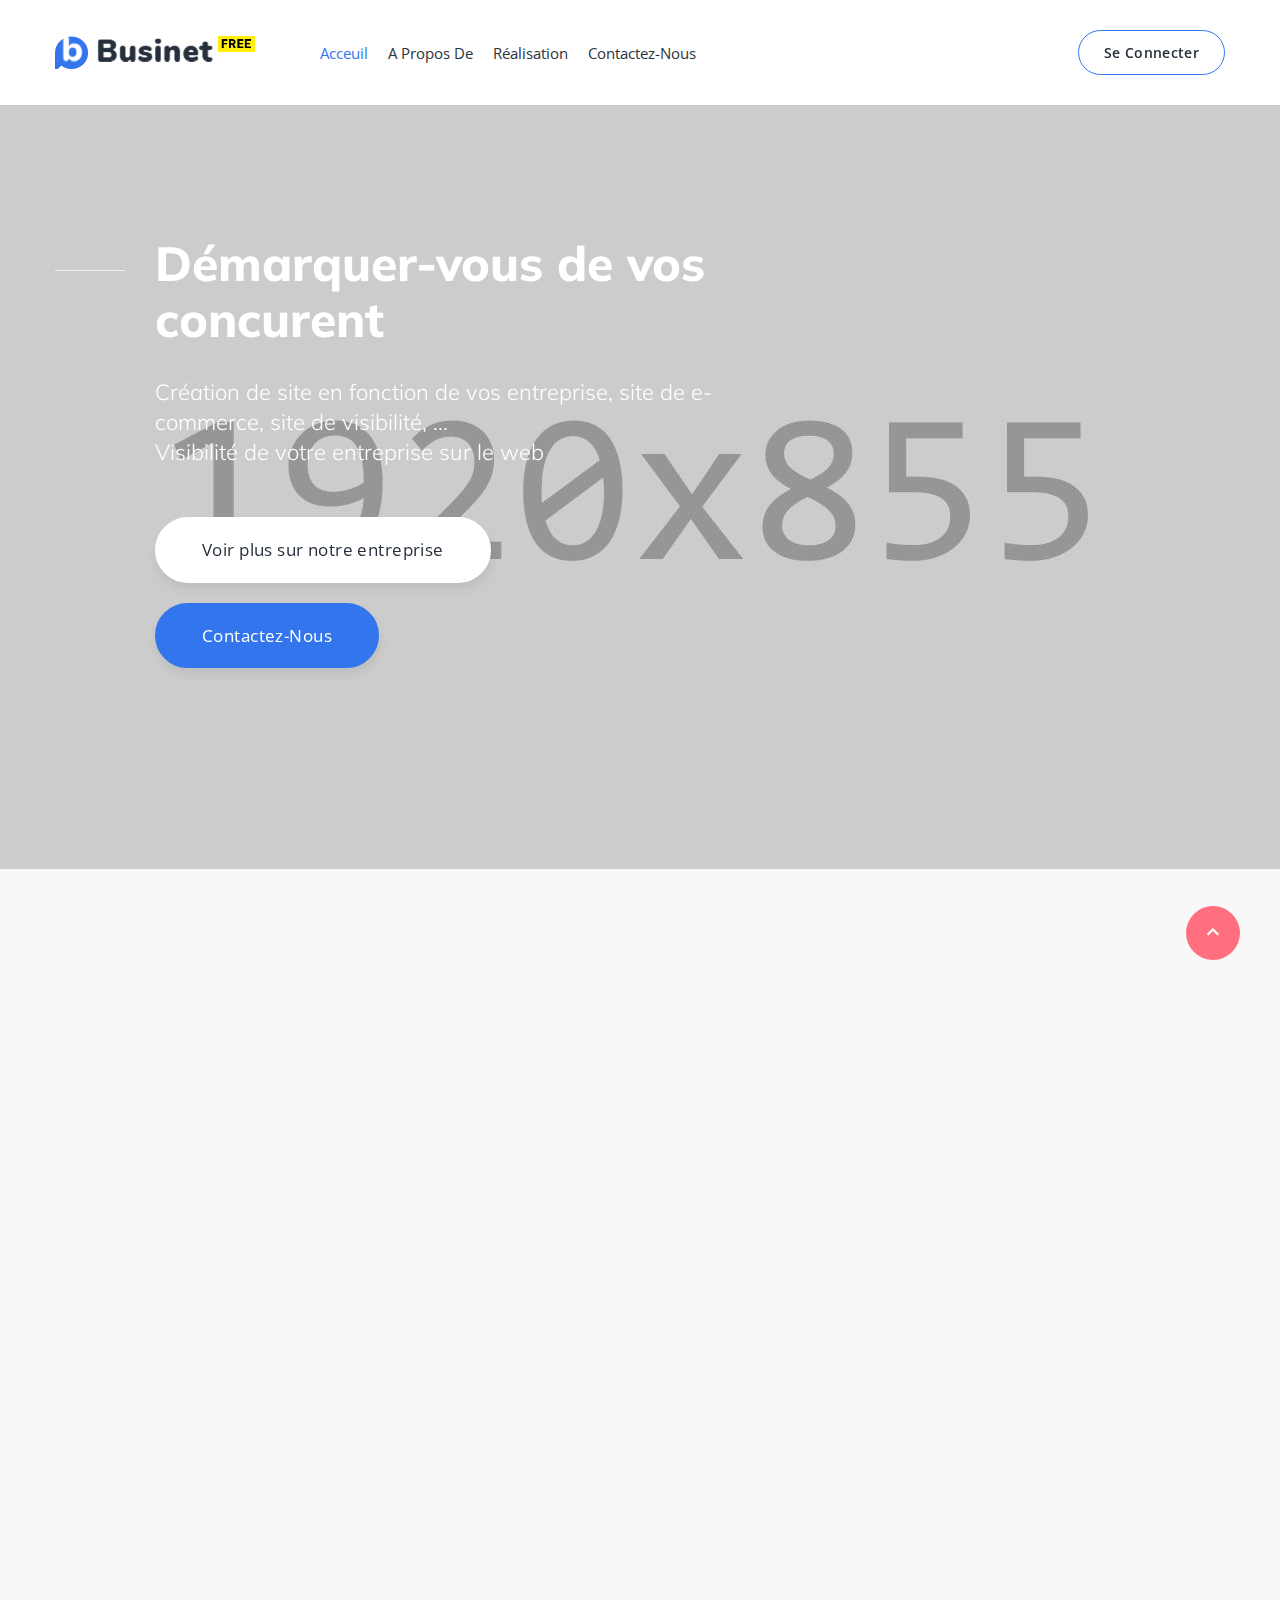
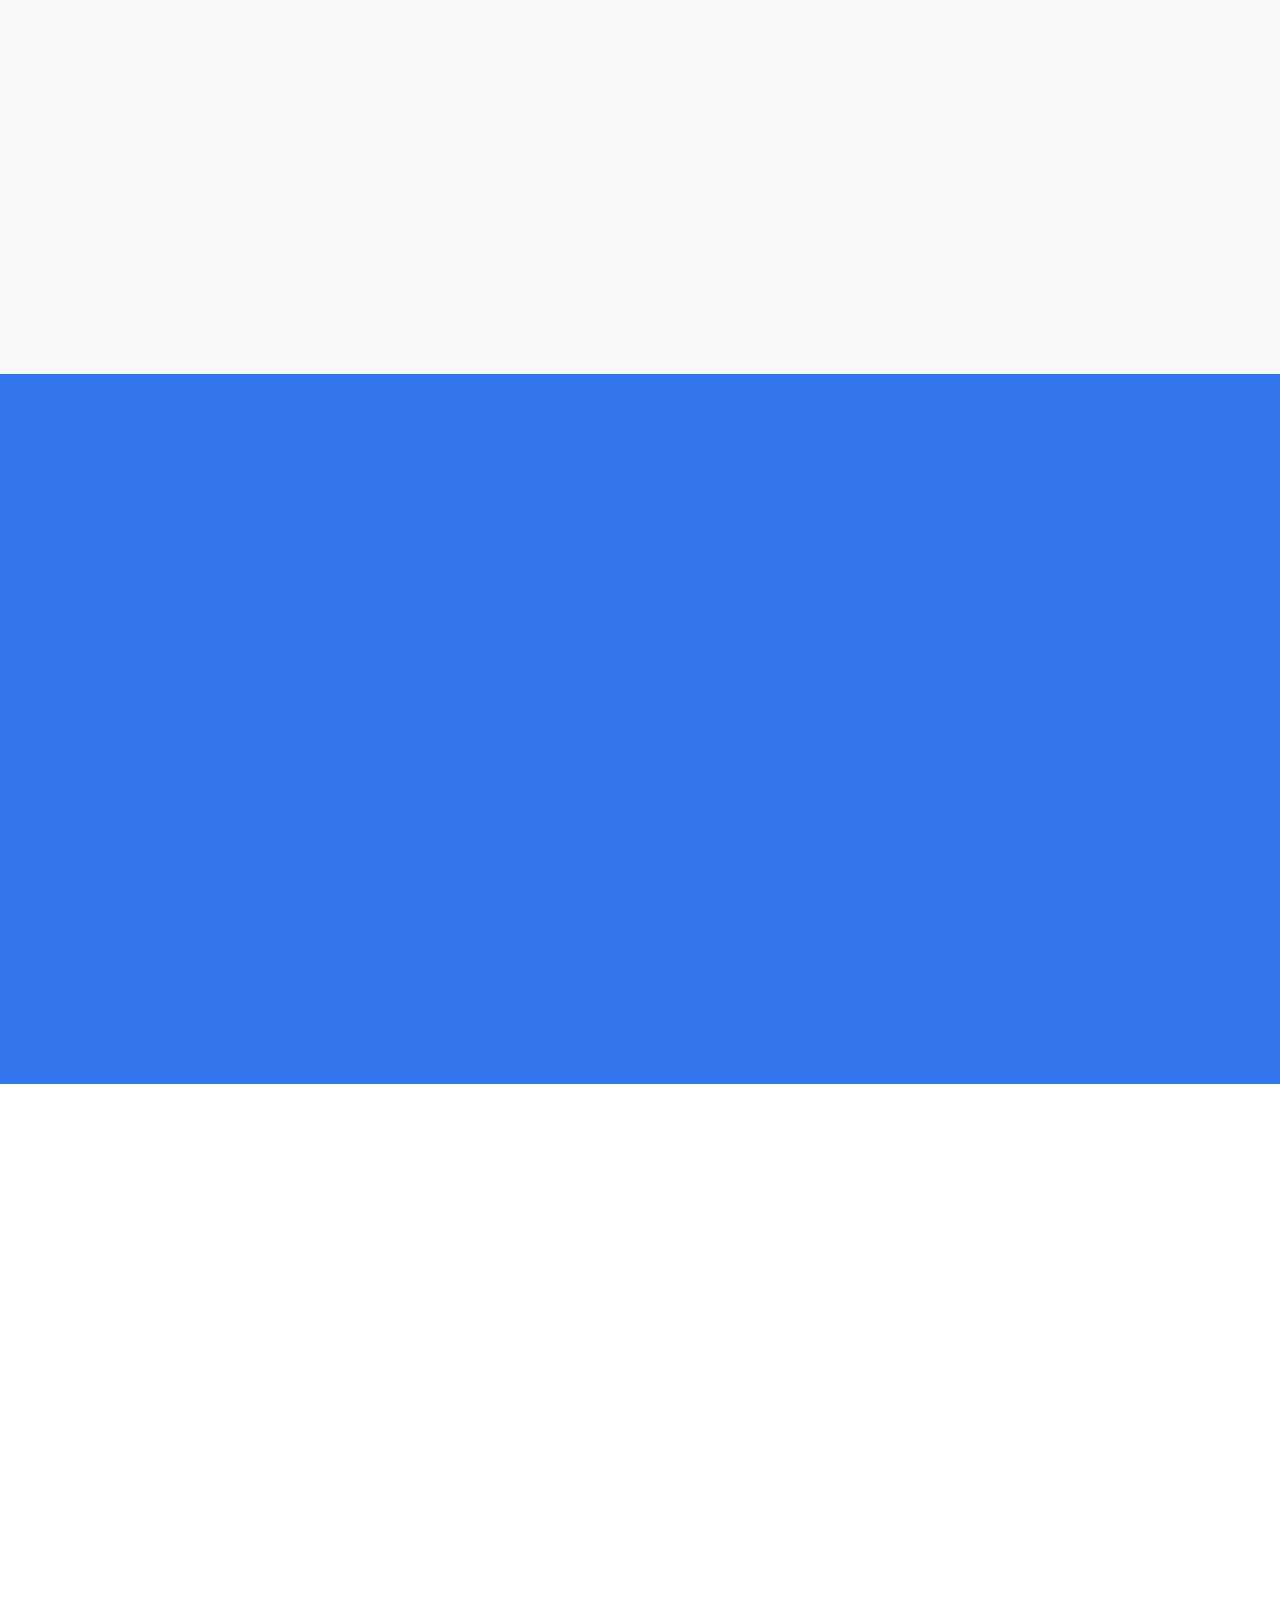
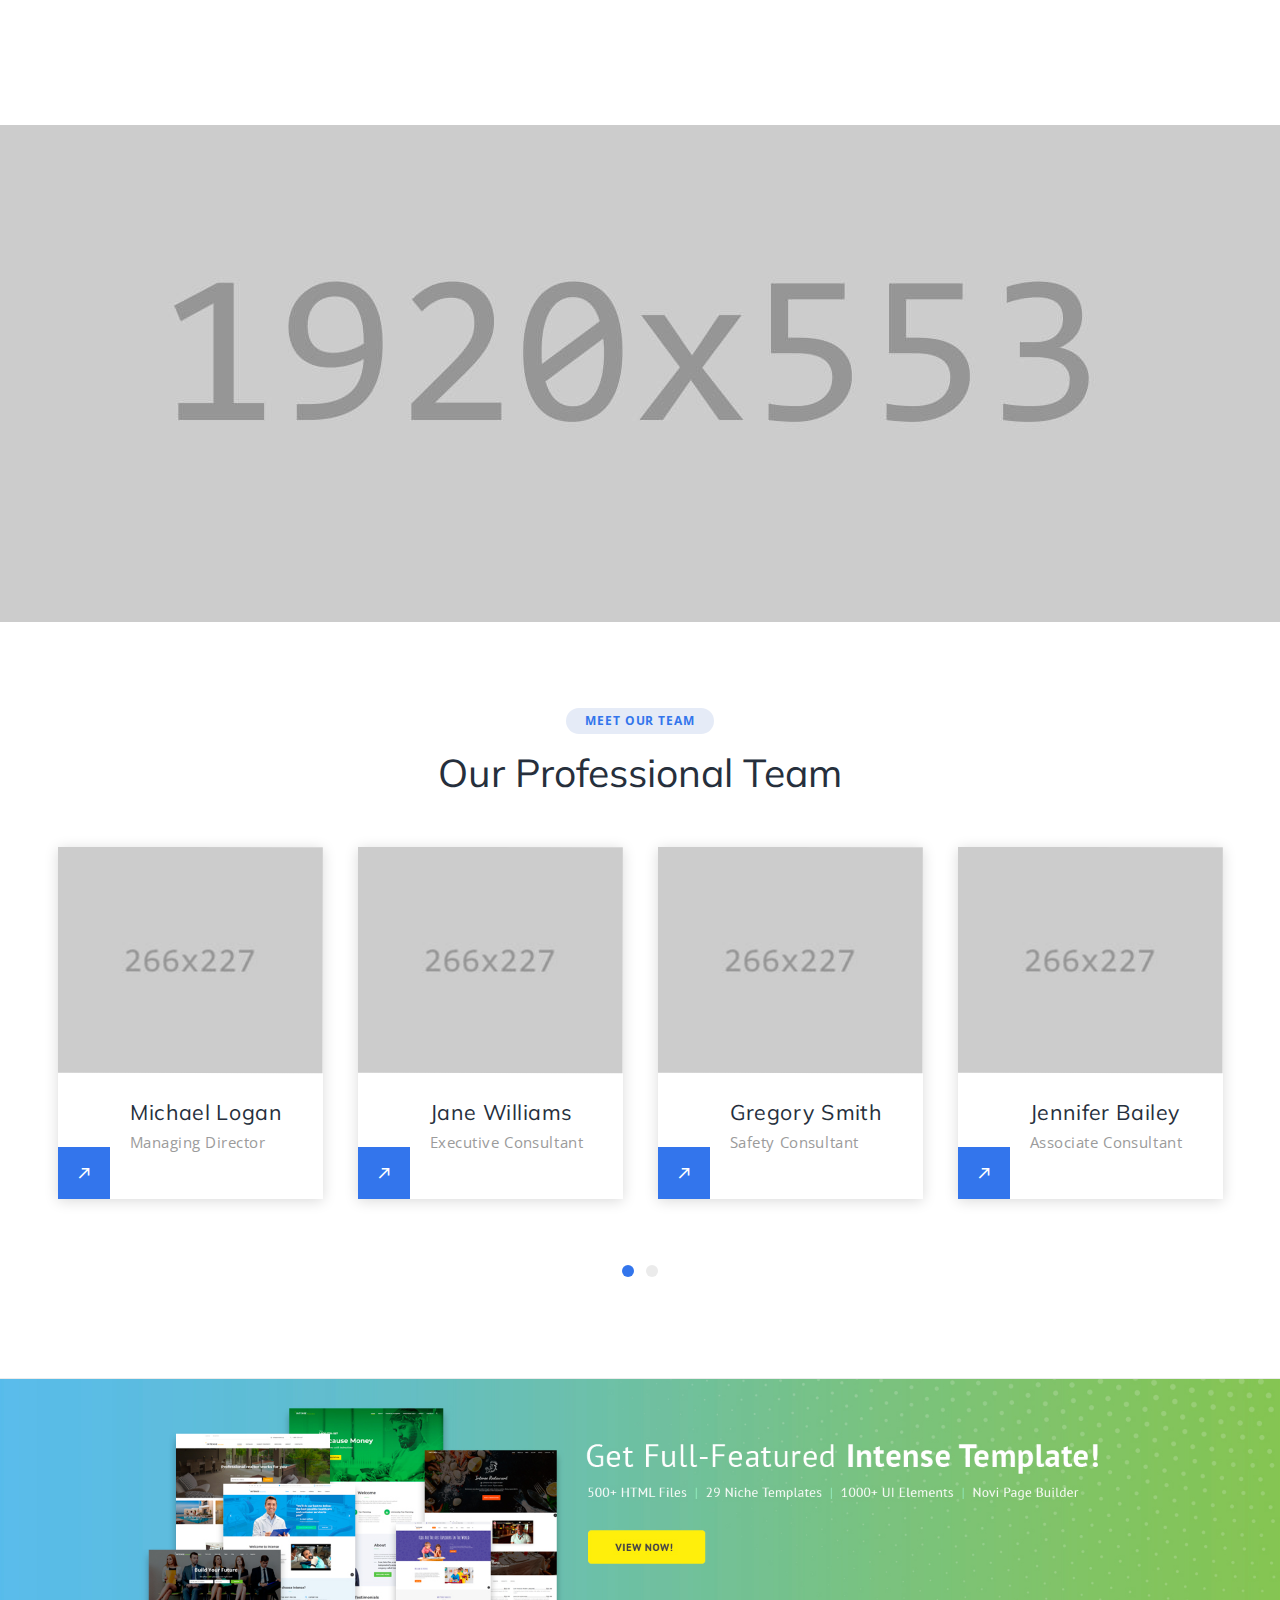
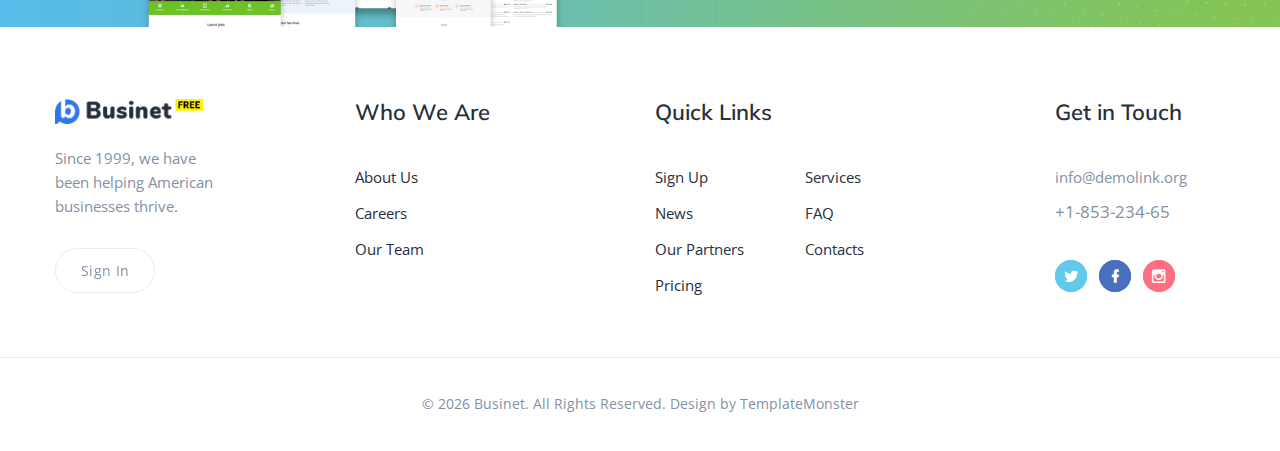
==== index.html @ 151e80f8 "ajout des nouveaux projet" ====
<!DOCTYPE html>
<html class="wide wow-animation" lang="en">
  <head>
    <title>DigitalWeb Dynamics</title>
    <meta name="viewport" content="width=device-width height=device-height initial-scale=1.0">
    <meta charset="utf-8">
    <meta http-equiv="X-UA-Compatible" content="IE=edge">
    <link rel="icon" href="images/favicon.png" type="image/x-icon">
    <link rel="stylesheet" type="text/css" href="//fonts.googleapis.com/css?family=Open+Sans:300,400,600,700,800%7CMuli:100,300,400,600,800">
    <link rel="stylesheet" href="css/bootstrap.css">
    <link rel="stylesheet" href="css/fonts.css">
    <link rel="stylesheet" href="css/style.css">
    <style>.ie-panel{display: none;background: #212121;padding: 10px 0;box-shadow: 3px 3px 5px 0 rgba(0,0,0,.3);clear: both;text-align:center;position: relative;z-index: 1;} html.ie-10 .ie-panel, html.lt-ie-10 .ie-panel {display: block;}</style>
  </head>
  <body>
    <div class="preloader" id="loading">
      <div class="preloader-body">
        <div id="loading-center-object">
          <div class="object" id="object_four"></div>
          <div class="object" id="object_three"></div>
          <div class="object" id="object_two"></div>
          <div class="object" id="object_one"></div>
        </div>
      </div>
    </div>
    <div class="page">
      <header class="section page-header">
        <!-- RD Navbar-->
        <div class="rd-navbar-wrap">
          <nav class="rd-navbar rd-navbar-modern" data-layout="rd-navbar-fixed" data-sm-layout="rd-navbar-fixed" data-md-layout="rd-navbar-fixed" data-md-device-layout="rd-navbar-fixed" data-lg-layout="rd-navbar-fixed" data-lg-device-layout="rd-navbar-fixed" data-xl-layout="rd-navbar-static" data-xl-device-layout="rd-navbar-static" data-xxl-layout="rd-navbar-static" data-xxl-device-layout="rd-navbar-static" data-lg-stick-up-offset="10px" data-xl-stick-up-offset="10px" data-xxl-stick-up-offset="10px" data-lg-stick-up="true" data-xl-stick-up="true" data-xxl-stick-up="true">
            <div class="rd-navbar-main">
              <!-- RD Navbar Panel-->
              <div class="rd-navbar-panel">
                <!-- RD Navbar Toggle-->
                <button class="rd-navbar-toggle" data-rd-navbar-toggle=".rd-navbar-nav-wrap"><span></span></button>
                <!-- RD Navbar Brand-->
                <div class="rd-navbar-brand"><a class="brand" href="index.html"><img src="images/logo-default-297x63.png" alt="" width="148" height="31"/></a>
                </div>
              </div>
              <div class="rd-navbar-nav-wrap">
                <!-- RD Navbar Nav-->
                <ul class="rd-navbar-nav">
                  <li class="rd-nav-item active"><a class="rd-nav-link" href="index.html">Acceuil</a>
                  </li>
                  <li class="rd-nav-item"><a class="rd-nav-link" href="about-us.html">A Propos De</a>
                  </li>
                  <li class="rd-nav-item"><a class="rd-nav-link" href="typography.html">Réalisation </a>
                  </li>
                  <li class="rd-nav-item"><a class="rd-nav-link" href="contact-us.html">Contactez-Nous</a>
                  </li>
                </ul>
              </div>
              <div class="rd-navbar-element"><a class="button button-sm button-header button-winona" href="https://dashboard.digitalweb-dynamics.com/">Se Connecter</a>
              </div>
              <div class="rd-navbar-dummy"></div>
            </div>
          </nav>
        </div>
      </header>
      <section class="section parallax-container context-dark" data-parallax-img="images/bg-image-6-1.jpg">
        <div class="parallax-content">
          <!-- FScreen-->
          <div class="page-header-2-inner">
            <div class="container">
              <div class="block-custom">
                <h2 class="font-weight-extra-black wow clipInLeft" data-wow-delay=".1s">Démarquer-vous de vos concurent </h2>
                <h4 class="text-default wow clipInLeft" data-wow-delay=".1s">Création de site en fonction de vos entreprise, site de e-commerce, site de visibilité, ...
                <br> Visibilité de votre entreprise sur le web
                </h4>
                <div class="group-xl group-middle">
                  <div><a class="button button-lg button-white button-shadow button-winona wow clipInLeft" href="about-us.html" data-wow-delay=".2s">Voir plus sur notre entreprise</a></div>
                  <div><a class="button button-lg button-primary button-shadow button-winona wow clipInLeft" href="contact-us.html" data-wow-delay=".2s">Contactez-Nous</a></div>
                </div>
              </div>
            </div>
          </div>
        </div>
      </section>
      <!-- Meet Alice-->
      <section class="section section-md bg-gray-100 text-center">
        <div class="container">
          <div class="badge wow fadeIn">Nos Services</div>
          <h3 class="wow fadeIn">Ce que nous faisons</h3>
          <div class="row row-30 row-xl-60">
            <div class="col-sm-6 col-lg-4">
              <!-- Box Modern-->
              <article class="box-modern wow fadeIn" data-anime="circles-2">
                <div class="box-modern-media">
                  <div class="box-modern-icon mdi mdi-television-guide"></div>
                  <div class="box-modern-circle box-modern-circle-1"></div>
                </div>
                <p class="box-modern-title">Site Internet</p>
                <div class="box-modern-text">
                  <p>Création de site internet qui permet de faire decouvrir l'entreprise.</p>
                </div>
              </article>
            </div>
            <div class="col-sm-6 col-lg-4">
              <!-- Box Modern-->
              <article class="box-modern wow fadeIn" data-anime="circles-2">
                <div class="box-modern-media">
                  <div class="box-modern-icon mdi mdi-elevation-rise"></div>
                  <div class="box-modern-circle box-modern-circle-1"></div>
                </div>
                <p class="box-modern-title">Funds Management</p>
                <div class="box-modern-text">
                  <p>Allowing you to successfully deal with your company’s funds.</p>
                </div>
              </article>
            </div>
            <div class="col-sm-6 col-lg-4">
              <!-- Box Modern-->
              <article class="box-modern wow fadeIn" data-anime="circles-2">
                <div class="box-modern-media">
                  <div class="box-modern-icon mdi mdi-presentation"></div>
                  <div class="box-modern-circle box-modern-circle-1"></div>
                </div>
                <p class="box-modern-title">PR & Marketing</p>
                <div class="box-modern-text">
                  <p>Helping clients expand awareness and manage their reputation.</p>
                </div>
              </article>
            </div>
            <div class="col-sm-6 col-lg-4">
              <!-- Box Modern-->
              <article class="box-modern wow fadeIn" data-anime="circles-2">
                <div class="box-modern-media">
                  <div class="box-modern-icon mdi mdi-format-list-numbers"></div>
                  <div class="box-modern-circle box-modern-circle-1"></div>
                </div>
                <p class="box-modern-title">Business Planning</p>
                <div class="box-modern-text">
                  <p>Creating an efficient business plan designed to fit your company.</p>
                </div>
              </article>
            </div>
            <div class="col-sm-6 col-lg-4">
              <!-- Box Modern-->
              <article class="box-modern wow fadeIn" data-anime="circles-2">
                <div class="box-modern-media">
                  <div class="box-modern-icon mdi mdi-magnify"></div>
                  <div class="box-modern-circle box-modern-circle-1"></div>
                </div>
                <p class="box-modern-title">Audit</p>
                <div class="box-modern-text">
                  <p>Deep and detailed investigation of your company’s activity.</p>
                </div>
              </article>
            </div>
            <div class="col-sm-6 col-lg-4">
              <!-- Box Modern-->
              <article class="box-modern wow fadeIn" data-anime="circles-2">
                <div class="box-modern-media">
                  <div class="box-modern-icon mdi mdi-message-text-outline"></div>
                  <div class="box-modern-circle box-modern-circle-1"></div>
                </div>
                <p class="box-modern-title">Consulting</p>
                <div class="box-modern-text">
                  <p>Focusing on our clients’ most critical issues and opportunities.</p>
                </div>
              </article>
            </div>
          </div>
        </div>
      </section>
      <!-- About App-->
      <section class="section section-xl bg-accent">
        <div class="container">
          <div class="row row-50 justify-content-center flex-lg-row-reverse align-items-center justify-content-lg-between">
            <div class="col-sm-10 col-lg-5 wow fadeInRightSmall">
              <div class="badge">About Businet</div>
              <h3>A Few Words About Us</h3>
              <p class="big inset-2">Our consulting company is a leading firm of business managers and advisors with offices across the USA. We aim to provide you:</p>
              <ul class="list-marked">
                <li>Quality research & analysis</li>
                <li>Business advisory experience</li>
                <li>Reliable company management</li>
              </ul><a class="button button-primary button-shadow button-winona font-weight-sbold" href="about-us.html">Read more</a>
            </div>
            <div class="col-sm-10 col-lg-6 wow fadeInLeftSmall">
              <div class="thumbnail-classy">
                <div class="thumbnail-classy-image bg-image" style="background-image: url(images/web-app-1-650x500.jpg);"></div>
                <div class="thumbnail-classy-caption"><a class="thumbnail-classy-button mdi mdi-play" href="https://www.youtube.com/watch?v=I5FlP07kdvM" data-lightgallery="item">
                    <svg class="thumbnail-classy-button-shape" width="86" height="86" viewbox="0 0 88 88" xmlns="http://www.w3.org/2000/svg" shape-rendering="crispEdges">
                      <rect x="1" y="1" width="86" height="86" rx="6" ry="6"></rect>
                    </svg></a></div>
              </div>
            </div>
          </div>
        </div>
      </section>
      <!-- Features-->
      <section class="section section-lg">
        <div class="container">
          <div class="row row-50">
            <div class="col-sm-10 col-lg-5 wow fadeInRightSmall">
              <div class="badge">why us</div>
              <h3>Reasons People<br>Choose Businet</h3>
              <p class="big inset-3" style="letter-spacing: .025em">We believe there are many good reasons for you to want to choose us for your business consulting purposes. Here are some of them:</p>
              <ul class="list-marked">
                <li>Qualified team</li>
                <li>15+ years of expertise</li>
                <li>Flexibility and dedication</li>
              </ul>
            </div>
            <div class="col-sm-10 col-lg-7 wow fadeInLeftSmall text-center"><img class="img-custom" src="images/home-01-610x432.png" alt="" width="610" height="432"/>
            </div>
          </div>
        </div>
      </section>
      <!-- About our messenger-->
      <section class="section parallax-container section-md bg-accent" data-parallax-img="images/bg-image-4.jpg" id="about-us">
        <div class="parallax-content">
          <div class="container">
            <div class="row row-50 justify-content-end">
              <div class="col-md-8 col-lg-7 col-xl-6">
                <div class="block-5 wow clipInLeft">
                  <div class="badge wow clipInLeft">What We Work On</div>
                  <h3 class="wow clipInLeft" data-wow-delay=".1s"><span>Browse Our Latest</span><br><span class="text-accent">Consulting Projects</span></h3>
                  <p class="big wow clipInLeft inset-3" data-wow-delay=".2s">Our team has worked on a wide variety of consulting and management projects since our establishment. Take a look at some of them in our project gallery.</p><a class="button button-default button-winona wow clipInLeft font-weight-sbold" href="#" data-wow-delay=".3s">View Gallery</a>
                </div>
              </div>
            </div>
          </div>
        </div>
      </section>
      <!-- People Ready to Change the World-->
      <section class="section section-md text-center bg-white">
        <div class="container">
          <div class="badge">Meet our team</div>
          <h3>Our Professional Team</h3>
          <!-- Owl Carousel-->
          <div class="owl-carousel owl-carousel_profile-modern" data-items="1" data-sm-items="2" data-lg-items="3" data-xl-items="4" data-dots="true" data-nav="false" data-stage-padding="0" data-loop="true" data-margin="30" data-mouse-drag="false">
            <!-- Profile Modern-->
            <article class="profile-modern">
              <figure class="profile-modern-figure"><img class="profile-modern-image" src="images/team-1-369x315.jpg" alt="" width="369" height="315"/>
              </figure>
              <div class="profile-modern-main">
                <div class="profile-modern-main-item profile-modern-main-item_primary">
                  <h4 class="profile-modern-name">Michael Logan</h4>
                  <p class="profile-modern-position">Managing Director</p>
                </div>
                <div class="profile-modern-main-item profile-modern-main-item_secondary">
                  <h4 class="profile-modern-main-title">Get in Touch</h4>
                  <ul class="list-inline list-inline-xs">
                    <li><a class="icon icon-md mdi mdi-facebook" href="#"></a></li>
                    <li><a class="icon icon-md mdi mdi-twitter" href="#"></a></li>
                    <li><a class="icon icon-md mdi mdi-instagram" href="#"></a></li>
                  </ul>
                  <div class="profile-modern-toggle mdi mdi-arrow-top-right"></div>
                </div>
              </div>
            </article>
            <!-- Profile Modern-->
            <article class="profile-modern">
              <figure class="profile-modern-figure"><img class="profile-modern-image" src="images/team-2-369x315.jpg" alt="" width="369" height="315"/>
              </figure>
              <div class="profile-modern-main">
                <div class="profile-modern-main-item profile-modern-main-item_primary">
                  <h4 class="profile-modern-name">Jane Williams</h4>
                  <p class="profile-modern-position">Executive Consultant</p>
                </div>
                <div class="profile-modern-main-item profile-modern-main-item_secondary">
                  <h4 class="profile-modern-main-title">Get in Touch</h4>
                  <ul class="list-inline list-inline-xs">
                    <li><a class="icon icon-md mdi mdi-facebook" href="#"></a></li>
                    <li><a class="icon icon-md mdi mdi-twitter" href="#"></a></li>
                    <li><a class="icon icon-md mdi mdi-instagram" href="#"></a></li>
                  </ul>
                  <div class="profile-modern-toggle mdi mdi-arrow-top-right"></div>
                </div>
              </div>
            </article>
            <!-- Profile Modern-->
            <article class="profile-modern">
              <figure class="profile-modern-figure"><img class="profile-modern-image" src="images/team-3-369x315.jpg" alt="" width="369" height="315"/>
              </figure>
              <div class="profile-modern-main">
                <div class="profile-modern-main-item profile-modern-main-item_primary">
                  <h4 class="profile-modern-name">Gregory Smith</h4>
                  <p class="profile-modern-position">Safety Consultant</p>
                </div>
                <div class="profile-modern-main-item profile-modern-main-item_secondary">
                  <h4 class="profile-modern-main-title">Get in Touch</h4>
                  <ul class="list-inline list-inline-xs">
                    <li><a class="icon icon-md mdi mdi-facebook" href="#"></a></li>
                    <li><a class="icon icon-md mdi mdi-twitter" href="#"></a></li>
                    <li><a class="icon icon-md mdi mdi-instagram" href="#"></a></li>
                  </ul>
                  <div class="profile-modern-toggle mdi mdi-arrow-top-right"></div>
                </div>
              </div>
            </article>
            <!-- Profile Modern-->
            <article class="profile-modern">
              <figure class="profile-modern-figure"><img class="profile-modern-image" src="images/team-4-369x315.jpg" alt="" width="369" height="315"/>
              </figure>
              <div class="profile-modern-main">
                <div class="profile-modern-main-item profile-modern-main-item_primary">
                  <h4 class="profile-modern-name">Jennifer Bailey</h4>
                  <p class="profile-modern-position">Associate Consultant</p>
                </div>
                <div class="profile-modern-main-item profile-modern-main-item_secondary">
                  <h4 class="profile-modern-main-title">Get in Touch</h4>
                  <ul class="list-inline list-inline-xs">
                    <li><a class="icon icon-md mdi mdi-facebook" href="#"></a></li>
                    <li><a class="icon icon-md mdi mdi-twitter" href="#"></a></li>
                    <li><a class="icon icon-md mdi mdi-instagram" href="#"></a></li>
                  </ul>
                  <div class="profile-modern-toggle mdi mdi-arrow-top-right"></div>
                </div>
              </div>
            </article>
            <!-- Profile Modern-->
            <article class="profile-modern">
              <figure class="profile-modern-figure"><img class="profile-modern-image" src="images/team-6-369x315.jpg" alt="" width="369" height="315"/>
              </figure>
              <div class="profile-modern-main">
                <div class="profile-modern-main-item profile-modern-main-item_primary">
                  <h4 class="profile-modern-name">Larry Turner</h4>
                  <p class="profile-modern-position">Marketing Manager</p>
                </div>
                <div class="profile-modern-main-item profile-modern-main-item_secondary">
                  <h4 class="profile-modern-main-title">Get in Touch</h4>
                  <ul class="list-inline list-inline-xs">
                    <li><a class="icon icon-md mdi mdi-facebook" href="#"></a></li>
                    <li><a class="icon icon-md mdi mdi-twitter" href="#"></a></li>
                    <li><a class="icon icon-md mdi mdi-instagram" href="#"></a></li>
                  </ul>
                  <div class="profile-modern-toggle mdi mdi-arrow-top-right"></div>
                </div>
              </div>
            </article>
            <!-- Profile Modern-->
            <article class="profile-modern">
              <figure class="profile-modern-figure"><img class="profile-modern-image" src="images/team-5-369x315.jpg" alt="" width="369" height="315"/>
              </figure>
              <div class="profile-modern-main">
                <div class="profile-modern-main-item profile-modern-main-item_primary">
                  <h4 class="profile-modern-name">Amy Wright</h4>
                  <p class="profile-modern-position">Accountant</p>
                </div>
                <div class="profile-modern-main-item profile-modern-main-item_secondary">
                  <h4 class="profile-modern-main-title">Get in Touch</h4>
                  <ul class="list-inline list-inline-xs">
                    <li><a class="icon icon-md mdi mdi-facebook" href="#"></a></li>
                    <li><a class="icon icon-md mdi mdi-twitter" href="#"></a></li>
                    <li><a class="icon icon-md mdi mdi-instagram" href="#"></a></li>
                  </ul>
                  <div class="profile-modern-toggle mdi mdi-arrow-top-right"></div>
                </div>
              </div>
            </article>
            <!-- Profile Modern-->
            <article class="profile-modern">
              <figure class="profile-modern-figure"><img class="profile-modern-image" src="images/team-7-369x315.jpg" alt="" width="369" height="315"/>
              </figure>
              <div class="profile-modern-main">
                <div class="profile-modern-main-item profile-modern-main-item_primary">
                  <h4 class="profile-modern-name">Keith Watson</h4>
                  <p class="profile-modern-position">PR Manager</p>
                </div>
                <div class="profile-modern-main-item profile-modern-main-item_secondary">
                  <h4 class="profile-modern-main-title">Get in Touch</h4>
                  <ul class="list-inline list-inline-xs">
                    <li><a class="icon icon-md mdi mdi-facebook" href="#"></a></li>
                    <li><a class="icon icon-md mdi mdi-twitter" href="#"></a></li>
                    <li><a class="icon icon-md mdi mdi-instagram" href="#"></a></li>
                  </ul>
                  <div class="profile-modern-toggle mdi mdi-arrow-top-right"></div>
                </div>
              </div>
            </article>
            <!-- Profile Modern-->
            <article class="profile-modern">
              <figure class="profile-modern-figure"><img class="profile-modern-image" src="images/team-8-369x315.jpg" alt="" width="369" height="315"/>
              </figure>
              <div class="profile-modern-main">
                <div class="profile-modern-main-item profile-modern-main-item_primary">
                  <h4 class="profile-modern-name">Tina Scott</h4>
                  <p class="profile-modern-position">Office Manager</p>
                </div>
                <div class="profile-modern-main-item profile-modern-main-item_secondary">
                  <h4 class="profile-modern-main-title">Get in Touch</h4>
                  <ul class="list-inline list-inline-xs">
                    <li><a class="icon icon-md mdi mdi-facebook" href="#"></a></li>
                    <li><a class="icon icon-md mdi mdi-twitter" href="#"></a></li>
                    <li><a class="icon icon-md mdi mdi-instagram" href="#"></a></li>
                  </ul>
                  <div class="profile-modern-toggle mdi mdi-arrow-top-right"></div>
                </div>
              </div>
            </article>
          </div>
        </div>
      </section>
      <footer class="section footer-classic"><a class="banner" href="https://www.templatemonster.com/intense-multipurpose-html-template.html" target="_blank"><img src="images/intense_big_02.jpg" alt=""/></a>
        <div class="footer-classic-main">
          <div class="container">
            <div class="row row-50 justify-content-lg-between">
              <div class="col-sm-7 col-lg-3 col-xl-2"><a class="brand" href="index.html"><img src="images/logo-default-297x63.png" alt="" width="148" height="31"/></a>
                <p><span style="max-width: 250px;">Since 1999, we have been helping American businesses thrive.</span></p><a class="button button-sm button-default-outline button-winona" href="#">Sign In</a>
              </div>
              <div class="col-sm-5 col-lg-3 col-xl-2">
                <h4 class="footer-classic-title">Who We Are</h4>
                <ul class="list footer-classic-list">
                  <li><a href="about-us.html">About Us</a></li>
                  <li><a href="#">Careers</a></li>
                  <li><a href="#">Our Team</a></li>
                </ul>
              </div>
              <div class="col-sm-7 col-lg-5 col-xl-3">
                <h4 class="footer-classic-title">Quick  Links</h4>
                <ul class="list footer-classic-list footer-classic-list_2-cols">
                  <li><a href="#">Sign Up</a></li>
                  <li><a href="#">News</a></li>
                  <li><a href="#">Our Partners</a></li>
                  <li><a href="#">Pricing</a></li>
                  <li><a href="#">Services</a></li>
                  <li><a href="#">FAQ</a></li>
                  <li><a href="contact-us.html">Contacts</a></li>
                </ul>
              </div>
              <div class="col-sm-5 col-lg-9 col-xl-2">
                <h4 class="footer-classic-title">Get in Touch</h4>
                <div class="row row-20 row-sm-35">
                  <div class="col-6 col-sm-12 col-lg-8 col-xl-12">
                    <div class="row row-10 text-default">
                      <div class="col-lg-6 col-xl-12"><a href="mailto:#">info@demolink.org</a></div>
                      <div class="col-lg-6 col-xl-12"><a class="big" href="tel:#">+1-853-234-65</a></div>
                    </div>
                  </div>
                  <div class="col-6 col-sm-12 col-lg-4 col-xl-12 text-right text-sm-left">
                    <div class="group group-xs"><a class="link link-social-1 mdi mdi-twitter" href="#"></a><a class="link link-social-1 mdi mdi-facebook" href="#"></a><a class="link link-social-1 mdi mdi-instagram" href="#"></a></div>
                  </div>
                </div>
              </div>
            </div>
          </div>
        </div>
        <div class="footer-classic-aside">
          <div class="container">
            <p class="rights"><span>&copy;&nbsp;</span><span class="copyright-year"></span><span>&nbsp;</span><span>Businet</span>. All Rights Reserved. Design by <a href="https://www.templatemonster.com">TemplateMonster</a></p>
          </div>
        </div>
      </footer>
    </div>
    <div class="snackbars" id="form-output-global"></div>
    <script src="js/core.min.js"></script>
    <script src="js/script.js"></script>
  </body>
</html>
---- css/fonts.css ----
/*
* Fonts
*//*
* Font Awesome Icons 4.7.0
*/@font-face {	font-family: 'FontAwesome';	src: url("../fonts/fontawesome-webfont.eot?v=4.7.0");	src: url("../fonts/fontawesome-webfont.eot?#iefix&v=4.7.0") format("embedded-opentype"), url("../fonts/fontawesome-webfont.woff2?v=4.7.0") format("woff2"), url("../fonts/fontawesome-webfont.woff?v=4.7.0") format("woff"), url("../fonts/fontawesome-webfont.ttf?v=4.7.0") format("truetype"), url("../fonts/fontawesome-webfont.svg?v=4.7.0#fontawesomeregular") format("svg");	font-weight: normal;	font-style: normal;}.fa {	display: inline-block;	font-family: 'FontAwesome';	font-size: inherit;	text-rendering: auto;	-webkit-font-smoothing: antialiased;	-moz-osx-font-smoothing: grayscale;}[class*='fa-']:before {	font-weight: 400;	font-family: 'FontAwesome';}/* makes the font 33% larger relative to the icon container */.fa-lg {	font-size: 1.33333333em;	line-height: 0.75em;	vertical-align: -15%;}.fa-2x {	font-size: 2em;}.fa-3x {	font-size: 3em;}.fa-4x {	font-size: 4em;}.fa-5x {	font-size: 5em;}.fa-fw {	width: 1.28571429em;	text-align: center;}.fa-ul {	padding-left: 0;	margin-left: 2.14285714em;	list-style-type: none;}.fa-ul > li {	position: relative;}.fa-li {	position: absolute;	left: -2.14285714em;	width: 2.14285714em;	top: 0.14285714em;	text-align: center;}.fa-li.fa-lg {	left: -1.85714286em;}.fa-border {	padding: .2em .25em .15em;	border: solid 0.08em #eeeeee;	border-radius: .1em;}.fa-pull-left {	float: left;}.fa-pull-right {	float: right;}.fa.fa-pull-left {	margin-right: .3em;}.fa.fa-pull-right {	margin-left: .3em;}/* Deprecated as of 4.4.0 */.pull-right {	float: right;}.pull-left {	float: left;}.fa.pull-left {	margin-right: .3em;}.fa.pull-right {	margin-left: .3em;}.fa-spin {	-webkit-animation: fa-spin 2s infinite linear;	animation: fa-spin 2s infinite linear;}.fa-pulse {	-webkit-animation: fa-spin 1s infinite steps(8);	animation: fa-spin 1s infinite steps(8);}@-webkit-keyframes fa-spin {	0% {		-webkit-transform: rotate(0deg);		transform: rotate(0deg);	}	100% {		-webkit-transform: rotate(359deg);		transform: rotate(359deg);	}}@keyframes fa-spin {	0% {		-webkit-transform: rotate(0deg);		transform: rotate(0deg);	}	100% {		-webkit-transform: rotate(359deg);		transform: rotate(359deg);	}}.fa-rotate-90 {	-ms-filter: "progid:DXImageTransform.Microsoft.BasicImage(rotation=1)";	-webkit-transform: rotate(90deg);	-ms-transform: rotate(90deg);	transform: rotate(90deg);}.fa-rotate-180 {	-ms-filter: "progid:DXImageTransform.Microsoft.BasicImage(rotation=2)";	-webkit-transform: rotate(180deg);	-ms-transform: rotate(180deg);	transform: rotate(180deg);}.fa-rotate-270 {	-ms-filter: "progid:DXImageTransform.Microsoft.BasicImage(rotation=3)";	-webkit-transform: rotate(270deg);	-ms-transform: rotate(270deg);	transform: rotate(270deg);}.fa-flip-horizontal {	-ms-filter: "progid:DXImageTransform.Microsoft.BasicImage(rotation=0, mirror=1)";	-webkit-transform: scale(-1, 1);	-ms-transform: scale(-1, 1);	transform: scale(-1, 1);}.fa-flip-vertical {	-ms-filter: "progid:DXImageTransform.Microsoft.BasicImage(rotation=2, mirror=1)";	-webkit-transform: scale(1, -1);	-ms-transform: scale(1, -1);	transform: scale(1, -1);}:root .fa-rotate-90,:root .fa-rotate-180,:root .fa-rotate-270,:root .fa-flip-horizontal,:root .fa-flip-vertical {	filter: none;}.fa-stack {	position: relative;	display: inline-block;	width: 2em;	height: 2em;	line-height: 2em;	vertical-align: middle;}.fa-stack-1x,.fa-stack-2x {	position: absolute;	left: 0;	width: 100%;	text-align: center;}.fa-stack-1x {	line-height: inherit;}.fa-stack-2x {	font-size: 2em;}.fa-inverse {	color: #ffffff;}/* Font Awesome uses the Unicode Private Use Area (PUA) to ensure screen
   readers do not read off random characters that represent icons */.fa-glass:before {	content: "\f000";}.fa-music:before {	content: "\f001";}.fa-search:before {	content: "\f002";}.fa-envelope-o:before {	content: "\f003";}.fa-heart:before {	content: "\f004";}.fa-star:before {	content: "\f005";}.fa-star-o:before {	content: "\f006";}.fa-user:before {	content: "\f007";}.fa-film:before {	content: "\f008";}.fa-th-large:before {	content: "\f009";}.fa-th:before {	content: "\f00a";}.fa-th-list:before {	content: "\f00b";}.fa-check:before {	content: "\f00c";}.fa-remove:before,.fa-close:before,.fa-times:before {	content: "\f00d";}.fa-search-plus:before {	content: "\f00e";}.fa-search-minus:before {	content: "\f010";}.fa-power-off:before {	content: "\f011";}.fa-signal:before {	content: "\f012";}.fa-gear:before,.fa-cog:before {	content: "\f013";}.fa-trash-o:before {	content: "\f014";}.fa-home:before {	content: "\f015";}.fa-file-o:before {	content: "\f016";}.fa-clock-o:before {	content: "\f017";}.fa-road:before {	content: "\f018";}.fa-download:before {	content: "\f019";}.fa-arrow-circle-o-down:before {	content: "\f01a";}.fa-arrow-circle-o-up:before {	content: "\f01b";}.fa-inbox:before {	content: "\f01c";}.fa-play-circle-o:before {	content: "\f01d";}.fa-rotate-right:before,.fa-repeat:before {	content: "\f01e";}.fa-refresh:before {	content: "\f021";}.fa-list-alt:before {	content: "\f022";}.fa-lock:before {	content: "\f023";}.fa-flag:before {	content: "\f024";}.fa-headphones:before {	content: "\f025";}.fa-volume-off:before {	content: "\f026";}.fa-volume-down:before {	content: "\f027";}.fa-volume-up:before {	content: "\f028";}.fa-qrcode:before {	content: "\f029";}.fa-barcode:before {	content: "\f02a";}.fa-tag:before {	content: "\f02b";}.fa-tags:before {	content: "\f02c";}.fa-book:before {	content: "\f02d";}.fa-bookmark:before {	content: "\f02e";}.fa-print:before {	content: "\f02f";}.fa-camera:before {	content: "\f030";}.fa-font:before {	content: "\f031";}.fa-bold:before {	content: "\f032";}.fa-italic:before {	content: "\f033";}.fa-text-height:before {	content: "\f034";}.fa-text-width:before {	content: "\f035";}.fa-align-left:before {	content: "\f036";}.fa-align-center:before {	content: "\f037";}.fa-align-right:before {	content: "\f038";}.fa-align-justify:before {	content: "\f039";}.fa-list:before {	content: "\f03a";}.fa-dedent:before,.fa-outdent:before {	content: "\f03b";}.fa-indent:before {	content: "\f03c";}.fa-video-camera:before {	content: "\f03d";}.fa-photo:before,.fa-image:before,.fa-picture-o:before {	content: "\f03e";}.fa-pencil:before {	content: "\f040";}.fa-map-marker:before {	content: "\f041";}.fa-adjust:before {	content: "\f042";}.fa-tint:before {	content: "\f043";}.fa-edit:before,.fa-pencil-square-o:before {	content: "\f044";}.fa-share-square-o:before {	content: "\f045";}.fa-check-square-o:before {	content: "\f046";}.fa-arrows:before {	content: "\f047";}.fa-step-backward:before {	content: "\f048";}.fa-fast-backward:before {	content: "\f049";}.fa-backward:before {	content: "\f04a";}.fa-play:before {	content: "\f04b";}.fa-pause:before {	content: "\f04c";}.fa-stop:before {	content: "\f04d";}.fa-forward:before {	content: "\f04e";}.fa-fast-forward:before {	content: "\f050";}.fa-step-forward:before {	content: "\f051";}.fa-eject:before {	content: "\f052";}.fa-chevron-left:before {	content: "\f053";}.fa-chevron-right:before {	content: "\f054";}.fa-plus-circle:before {	content: "\f055";}.fa-minus-circle:before {	content: "\f056";}.fa-times-circle:before {	content: "\f057";}.fa-check-circle:before {	content: "\f058";}.fa-question-circle:before {	content: "\f059";}.fa-info-circle:before {	content: "\f05a";}.fa-crosshairs:before {	content: "\f05b";}.fa-times-circle-o:before {	content: "\f05c";}.fa-check-circle-o:before {	content: "\f05d";}.fa-ban:before {	content: "\f05e";}.fa-arrow-left:before {	content: "\f060";}.fa-arrow-right:before {	content: "\f061";}.fa-arrow-up:before {	content: "\f062";}.fa-arrow-down:before {	content: "\f063";}.fa-mail-forward:before,.fa-share:before {	content: "\f064";}.fa-expand:before {	content: "\f065";}.fa-compress:before {	content: "\f066";}.fa-plus:before {	content: "\f067";}.fa-minus:before {	content: "\f068";}.fa-asterisk:before {	content: "\f069";}.fa-exclamation-circle:before {	content: "\f06a";}.fa-gift:before {	content: "\f06b";}.fa-leaf:before {	content: "\f06c";}.fa-fire:before {	content: "\f06d";}.fa-eye:before {	content: "\f06e";}.fa-eye-slash:before {	content: "\f070";}.fa-warning:before,.fa-exclamation-triangle:before {	content: "\f071";}.fa-plane:before {	content: "\f072";}.fa-calendar:before {	content: "\f073";}.fa-random:before {	content: "\f074";}.fa-comment:before {	content: "\f075";}.fa-magnet:before {	content: "\f076";}.fa-chevron-up:before {	content: "\f077";}.fa-chevron-down:before {	content: "\f078";}.fa-retweet:before {	content: "\f079";}.fa-shopping-cart:before {	content: "\f07a";}.fa-folder:before {	content: "\f07b";}.fa-folder-open:before {	content: "\f07c";}.fa-arrows-v:before {	content: "\f07d";}.fa-arrows-h:before {	content: "\f07e";}.fa-bar-chart-o:before,.fa-bar-chart:before {	content: "\f080";}.fa-twitter-square:before {	content: "\f081";}.fa-facebook-square:before {	content: "\f082";}.fa-camera-retro:before {	content: "\f083";}.fa-key:before {	content: "\f084";}.fa-gears:before,.fa-cogs:before {	content: "\f085";}.fa-comments:before {	content: "\f086";}.fa-thumbs-o-up:before {	content: "\f087";}.fa-thumbs-o-down:before {	content: "\f088";}.fa-star-half:before {	content: "\f089";}.fa-heart-o:before {	content: "\f08a";}.fa-sign-out:before {	content: "\f08b";}.fa-linkedin-square:before {	content: "\f08c";}.fa-thumb-tack:before {	content: "\f08d";}.fa-external-link:before {	content: "\f08e";}.fa-sign-in:before {	content: "\f090";}.fa-trophy:before {	content: "\f091";}.fa-github-square:before {	content: "\f092";}.fa-upload:before {	content: "\f093";}.fa-lemon-o:before {	content: "\f094";}.fa-phone:before {	content: "\f095";}.fa-square-o:before {	content: "\f096";}.fa-bookmark-o:before {	content: "\f097";}.fa-phone-square:before {	content: "\f098";}.fa-twitter:before {	content: "\f099";}.fa-facebook-f:before,.fa-facebook:before {	content: "\f09a";}.fa-github:before {	content: "\f09b";}.fa-unlock:before {	content: "\f09c";}.fa-credit-card:before {	content: "\f09d";}.fa-feed:before,.fa-rss:before {	content: "\f09e";}.fa-hdd-o:before {	content: "\f0a0";}.fa-bullhorn:before {	content: "\f0a1";}.fa-bell:before {	content: "\f0f3";}.fa-certificate:before {	content: "\f0a3";}.fa-hand-o-right:before {	content: "\f0a4";}.fa-hand-o-left:before {	content: "\f0a5";}.fa-hand-o-up:before {	content: "\f0a6";}.fa-hand-o-down:before {	content: "\f0a7";}.fa-arrow-circle-left:before {	content: "\f0a8";}.fa-arrow-circle-right:before {	content: "\f0a9";}.fa-arrow-circle-up:before {	content: "\f0aa";}.fa-arrow-circle-down:before {	content: "\f0ab";}.fa-globe:before {	content: "\f0ac";}.fa-wrench:before {	content: "\f0ad";}.fa-tasks:before {	content: "\f0ae";}.fa-filter:before {	content: "\f0b0";}.fa-briefcase:before {	content: "\f0b1";}.fa-arrows-alt:before {	content: "\f0b2";}.fa-group:before,.fa-users:before {	content: "\f0c0";}.fa-chain:before,.fa-link:before {	content: "\f0c1";}.fa-cloud:before {	content: "\f0c2";}.fa-flask:before {	content: "\f0c3";}.fa-cut:before,.fa-scissors:before {	content: "\f0c4";}.fa-copy:before,.fa-files-o:before {	content: "\f0c5";}.fa-paperclip:before {	content: "\f0c6";}.fa-save:before,.fa-floppy-o:before {	content: "\f0c7";}.fa-square:before {	content: "\f0c8";}.fa-navicon:before,.fa-reorder:before,.fa-bars:before {	content: "\f0c9";}.fa-list-ul:before {	content: "\f0ca";}.fa-list-ol:before {	content: "\f0cb";}.fa-strikethrough:before {	content: "\f0cc";}.fa-underline:before {	content: "\f0cd";}.fa-table:before {	content: "\f0ce";}.fa-magic:before {	content: "\f0d0";}.fa-truck:before {	content: "\f0d1";}.fa-pinterest:before {	content: "\f0d2";}.fa-pinterest-square:before {	content: "\f0d3";}.fa-google-plus-square:before {	content: "\f0d4";}.fa-google-plus:before {	content: "\f0d5";}.fa-money:before {	content: "\f0d6";}.fa-caret-down:before {	content: "\f0d7";}.fa-caret-up:before {	content: "\f0d8";}.fa-caret-left:before {	content: "\f0d9";}.fa-caret-right:before {	content: "\f0da";}.fa-columns:before {	content: "\f0db";}.fa-unsorted:before,.fa-sort:before {	content: "\f0dc";}.fa-sort-down:before,.fa-sort-desc:before {	content: "\f0dd";}.fa-sort-up:before,.fa-sort-asc:before {	content: "\f0de";}.fa-envelope:before {	content: "\f0e0";}.fa-linkedin:before {	content: "\f0e1";}.fa-rotate-left:before,.fa-undo:before {	content: "\f0e2";}.fa-legal:before,.fa-gavel:before {	content: "\f0e3";}.fa-dashboard:before,.fa-tachometer:before {	content: "\f0e4";}.fa-comment-o:before {	content: "\f0e5";}.fa-comments-o:before {	content: "\f0e6";}.fa-flash:before,.fa-bolt:before {	content: "\f0e7";}.fa-sitemap:before {	content: "\f0e8";}.fa-umbrella:before {	content: "\f0e9";}.fa-paste:before,.fa-clipboard:before {	content: "\f0ea";}.fa-lightbulb-o:before {	content: "\f0eb";}.fa-exchange:before {	content: "\f0ec";}.fa-cloud-download:before {	content: "\f0ed";}.fa-cloud-upload:before {	content: "\f0ee";}.fa-user-md:before {	content: "\f0f0";}.fa-stethoscope:before {	content: "\f0f1";}.fa-suitcase:before {	content: "\f0f2";}.fa-bell-o:before {	content: "\f0a2";}.fa-coffee:before {	content: "\f0f4";}.fa-cutlery:before {	content: "\f0f5";}.fa-file-text-o:before {	content: "\f0f6";}.fa-building-o:before {	content: "\f0f7";}.fa-hospital-o:before {	content: "\f0f8";}.fa-ambulance:before {	content: "\f0f9";}.fa-medkit:before {	content: "\f0fa";}.fa-fighter-jet:before {	content: "\f0fb";}.fa-beer:before {	content: "\f0fc";}.fa-h-square:before {	content: "\f0fd";}.fa-plus-square:before {	content: "\f0fe";}.fa-angle-double-left:before {	content: "\f100";}.fa-angle-double-right:before {	content: "\f101";}.fa-angle-double-up:before {	content: "\f102";}.fa-angle-double-down:before {	content: "\f103";}.fa-angle-left:before {	content: "\f104";}.fa-angle-right:before {	content: "\f105";}.fa-angle-up:before {	content: "\f106";}.fa-angle-down:before {	content: "\f107";}.fa-desktop:before {	content: "\f108";}.fa-laptop:before {	content: "\f109";}.fa-tablet:before {	content: "\f10a";}.fa-mobile-phone:before,.fa-mobile:before {	content: "\f10b";}.fa-circle-o:before {	content: "\f10c";}.fa-quote-left:before {	content: "\f10d";}.fa-quote-right:before {	content: "\f10e";}.fa-spinner:before {	content: "\f110";}.fa-circle:before {	content: "\f111";}.fa-mail-reply:before,.fa-reply:before {	content: "\f112";}.fa-github-alt:before {	content: "\f113";}.fa-folder-o:before {	content: "\f114";}.fa-folder-open-o:before {	content: "\f115";}.fa-smile-o:before {	content: "\f118";}.fa-frown-o:before {	content: "\f119";}.fa-meh-o:before {	content: "\f11a";}.fa-gamepad:before {	content: "\f11b";}.fa-keyboard-o:before {	content: "\f11c";}.fa-flag-o:before {	content: "\f11d";}.fa-flag-checkered:before {	content: "\f11e";}.fa-terminal:before {	content: "\f120";}.fa-code:before {	content: "\f121";}.fa-mail-reply-all:before,.fa-reply-all:before {	content: "\f122";}.fa-star-half-empty:before,.fa-star-half-full:before,.fa-star-half-o:before {	content: "\f123";}.fa-location-arrow:before {	content: "\f124";}.fa-crop:before {	content: "\f125";}.fa-code-fork:before {	content: "\f126";}.fa-unlink:before,.fa-chain-broken:before {	content: "\f127";}.fa-question:before {	content: "\f128";}.fa-info:before {	content: "\f129";}.fa-exclamation:before {	content: "\f12a";}.fa-superscript:before {	content: "\f12b";}.fa-subscript:before {	content: "\f12c";}.fa-eraser:before {	content: "\f12d";}.fa-puzzle-piece:before {	content: "\f12e";}.fa-microphone:before {	content: "\f130";}.fa-microphone-slash:before {	content: "\f131";}.fa-shield:before {	content: "\f132";}.fa-calendar-o:before {	content: "\f133";}.fa-fire-extinguisher:before {	content: "\f134";}.fa-rocket:before {	content: "\f135";}.fa-maxcdn:before {	content: "\f136";}.fa-chevron-circle-left:before {	content: "\f137";}.fa-chevron-circle-right:before {	content: "\f138";}.fa-chevron-circle-up:before {	content: "\f139";}.fa-chevron-circle-down:before {	content: "\f13a";}.fa-html5:before {	content: "\f13b";}.fa-css3:before {	content: "\f13c";}.fa-anchor:before {	content: "\f13d";}.fa-unlock-alt:before {	content: "\f13e";}.fa-bullseye:before {	content: "\f140";}.fa-ellipsis-h:before {	content: "\f141";}.fa-ellipsis-v:before {	content: "\f142";}.fa-rss-square:before {	content: "\f143";}.fa-play-circle:before {	content: "\f144";}.fa-ticket:before {	content: "\f145";}.fa-minus-square:before {	content: "\f146";}.fa-minus-square-o:before {	content: "\f147";}.fa-level-up:before {	content: "\f148";}.fa-level-down:before {	content: "\f149";}.fa-check-square:before {	content: "\f14a";}.fa-pencil-square:before {	content: "\f14b";}.fa-external-link-square:before {	content: "\f14c";}.fa-share-square:before {	content: "\f14d";}.fa-compass:before {	content: "\f14e";}.fa-toggle-down:before,.fa-caret-square-o-down:before {	content: "\f150";}.fa-toggle-up:before,.fa-caret-square-o-up:before {	content: "\f151";}.fa-toggle-right:before,.fa-caret-square-o-right:before {	content: "\f152";}.fa-euro:before,.fa-eur:before {	content: "\f153";}.fa-gbp:before {	content: "\f154";}.fa-dollar:before,.fa-usd:before {	content: "\f155";}.fa-rupee:before,.fa-inr:before {	content: "\f156";}.fa-cny:before,.fa-rmb:before,.fa-yen:before,.fa-jpy:before {	content: "\f157";}.fa-ruble:before,.fa-rouble:before,.fa-rub:before {	content: "\f158";}.fa-won:before,.fa-krw:before {	content: "\f159";}.fa-bitcoin:before,.fa-btc:before {	content: "\f15a";}.fa-file:before {	content: "\f15b";}.fa-file-text:before {	content: "\f15c";}.fa-sort-alpha-asc:before {	content: "\f15d";}.fa-sort-alpha-desc:before {	content: "\f15e";}.fa-sort-amount-asc:before {	content: "\f160";}.fa-sort-amount-desc:before {	content: "\f161";}.fa-sort-numeric-asc:before {	content: "\f162";}.fa-sort-numeric-desc:before {	content: "\f163";}.fa-thumbs-up:before {	content: "\f164";}.fa-thumbs-down:before {	content: "\f165";}.fa-youtube-square:before {	content: "\f166";}.fa-youtube:before {	content: "\f167";}.fa-xing:before {	content: "\f168";}.fa-xing-square:before {	content: "\f169";}.fa-youtube-play:before {	content: "\f16a";}.fa-dropbox:before {	content: "\f16b";}.fa-stack-overflow:before {	content: "\f16c";}.fa-instagram:before {	content: "\f16d";}.fa-flickr:before {	content: "\f16e";}.fa-adn:before {	content: "\f170";}.fa-bitbucket:before {	content: "\f171";}.fa-bitbucket-square:before {	content: "\f172";}.fa-tumblr:before {	content: "\f173";}.fa-tumblr-square:before {	content: "\f174";}.fa-long-arrow-down:before {	content: "\f175";}.fa-long-arrow-up:before {	content: "\f176";}.fa-long-arrow-left:before {	content: "\f177";}.fa-long-arrow-right:before {	content: "\f178";}.fa-apple:before {	content: "\f179";}.fa-windows:before {	content: "\f17a";}.fa-android:before {	content: "\f17b";}.fa-linux:before {	content: "\f17c";}.fa-dribbble:before {	content: "\f17d";}.fa-skype:before {	content: "\f17e";}.fa-foursquare:before {	content: "\f180";}.fa-trello:before {	content: "\f181";}.fa-female:before {	content: "\f182";}.fa-male:before {	content: "\f183";}.fa-gittip:before,.fa-gratipay:before {	content: "\f184";}.fa-sun-o:before {	content: "\f185";}.fa-moon-o:before {	content: "\f186";}.fa-archive:before {	content: "\f187";}.fa-bug:before {	content: "\f188";}.fa-vk:before {	content: "\f189";}.fa-weibo:before {	content: "\f18a";}.fa-renren:before {	content: "\f18b";}.fa-pagelines:before {	content: "\f18c";}.fa-stack-exchange:before {	content: "\f18d";}.fa-arrow-circle-o-right:before {	content: "\f18e";}.fa-arrow-circle-o-left:before {	content: "\f190";}.fa-toggle-left:before,.fa-caret-square-o-left:before {	content: "\f191";}.fa-dot-circle-o:before {	content: "\f192";}.fa-wheelchair:before {	content: "\f193";}.fa-vimeo-square:before {	content: "\f194";}.fa-turkish-lira:before,.fa-try:before {	content: "\f195";}.fa-plus-square-o:before {	content: "\f196";}.fa-space-shuttle:before {	content: "\f197";}.fa-slack:before {	content: "\f198";}.fa-envelope-square:before {	content: "\f199";}.fa-wordpress:before {	content: "\f19a";}.fa-openid:before {	content: "\f19b";}.fa-institution:before,.fa-bank:before,.fa-university:before {	content: "\f19c";}.fa-mortar-board:before,.fa-graduation-cap:before {	content: "\f19d";}.fa-yahoo:before {	content: "\f19e";}.fa-google:before {	content: "\f1a0";}.fa-reddit:before {	content: "\f1a1";}.fa-reddit-square:before {	content: "\f1a2";}.fa-stumbleupon-circle:before {	content: "\f1a3";}.fa-stumbleupon:before {	content: "\f1a4";}.fa-delicious:before {	content: "\f1a5";}.fa-digg:before {	content: "\f1a6";}.fa-pied-piper-pp:before {	content: "\f1a7";}.fa-pied-piper-alt:before {	content: "\f1a8";}.fa-drupal:before {	content: "\f1a9";}.fa-joomla:before {	content: "\f1aa";}.fa-language:before {	content: "\f1ab";}.fa-fax:before {	content: "\f1ac";}.fa-building:before {	content: "\f1ad";}.fa-child:before {	content: "\f1ae";}.fa-paw:before {	content: "\f1b0";}.fa-spoon:before {	content: "\f1b1";}.fa-cube:before {	content: "\f1b2";}.fa-cubes:before {	content: "\f1b3";}.fa-behance:before {	content: "\f1b4";}.fa-behance-square:before {	content: "\f1b5";}.fa-steam:before {	content: "\f1b6";}.fa-steam-square:before {	content: "\f1b7";}.fa-recycle:before {	content: "\f1b8";}.fa-automobile:before,.fa-car:before {	content: "\f1b9";}.fa-cab:before,.fa-taxi:before {	content: "\f1ba";}.fa-tree:before {	content: "\f1bb";}.fa-spotify:before {	content: "\f1bc";}.fa-deviantart:before {	content: "\f1bd";}.fa-soundcloud:before {	content: "\f1be";}.fa-database:before {	content: "\f1c0";}.fa-file-pdf-o:before {	content: "\f1c1";}.fa-file-word-o:before {	content: "\f1c2";}.fa-file-excel-o:before {	content: "\f1c3";}.fa-file-powerpoint-o:before {	content: "\f1c4";}.fa-file-photo-o:before,.fa-file-picture-o:before,.fa-file-image-o:before {	content: "\f1c5";}.fa-file-zip-o:before,.fa-file-archive-o:before {	content: "\f1c6";}.fa-file-sound-o:before,.fa-file-audio-o:before {	content: "\f1c7";}.fa-file-movie-o:before,.fa-file-video-o:before {	content: "\f1c8";}.fa-file-code-o:before {	content: "\f1c9";}.fa-vine:before {	content: "\f1ca";}.fa-codepen:before {	content: "\f1cb";}.fa-jsfiddle:before {	content: "\f1cc";}.fa-life-bouy:before,.fa-life-buoy:before,.fa-life-saver:before,.fa-support:before,.fa-life-ring:before {	content: "\f1cd";}.fa-circle-o-notch:before {	content: "\f1ce";}.fa-ra:before,.fa-resistance:before,.fa-rebel:before {	content: "\f1d0";}.fa-ge:before,.fa-empire:before {	content: "\f1d1";}.fa-git-square:before {	content: "\f1d2";}.fa-git:before {	content: "\f1d3";}.fa-y-combinator-square:before,.fa-yc-square:before,.fa-hacker-news:before {	content: "\f1d4";}.fa-tencent-weibo:before {	content: "\f1d5";}.fa-qq:before {	content: "\f1d6";}.fa-wechat:before,.fa-weixin:before {	content: "\f1d7";}.fa-send:before,.fa-paper-plane:before {	content: "\f1d8";}.fa-send-o:before,.fa-paper-plane-o:before {	content: "\f1d9";}.fa-history:before {	content: "\f1da";}.fa-circle-thin:before {	content: "\f1db";}.fa-header:before {	content: "\f1dc";}.fa-paragraph:before {	content: "\f1dd";}.fa-sliders:before {	content: "\f1de";}.fa-share-alt:before {	content: "\f1e0";}.fa-share-alt-square:before {	content: "\f1e1";}.fa-bomb:before {	content: "\f1e2";}.fa-soccer-ball-o:before,.fa-futbol-o:before {	content: "\f1e3";}.fa-tty:before {	content: "\f1e4";}.fa-binoculars:before {	content: "\f1e5";}.fa-plug:before {	content: "\f1e6";}.fa-slideshare:before {	content: "\f1e7";}.fa-twitch:before {	content: "\f1e8";}.fa-yelp:before {	content: "\f1e9";}.fa-newspaper-o:before {	content: "\f1ea";}.fa-wifi:before {	content: "\f1eb";}.fa-calculator:before {	content: "\f1ec";}.fa-paypal:before {	content: "\f1ed";}.fa-google-wallet:before {	content: "\f1ee";}.fa-cc-visa:before {	content: "\f1f0";}.fa-cc-mastercard:before {	content: "\f1f1";}.fa-cc-discover:before {	content: "\f1f2";}.fa-cc-amex:before {	content: "\f1f3";}.fa-cc-paypal:before {	content: "\f1f4";}.fa-cc-stripe:before {	content: "\f1f5";}.fa-bell-slash:before {	content: "\f1f6";}.fa-bell-slash-o:before {	content: "\f1f7";}.fa-trash:before {	content: "\f1f8";}.fa-copyright:before {	content: "\f1f9";}.fa-at:before {	content: "\f1fa";}.fa-eyedropper:before {	content: "\f1fb";}.fa-paint-brush:before {	content: "\f1fc";}.fa-birthday-cake:before {	content: "\f1fd";}.fa-area-chart:before {	content: "\f1fe";}.fa-pie-chart:before {	content: "\f200";}.fa-line-chart:before {	content: "\f201";}.fa-lastfm:before {	content: "\f202";}.fa-lastfm-square:before {	content: "\f203";}.fa-toggle-off:before {	content: "\f204";}.fa-toggle-on:before {	content: "\f205";}.fa-bicycle:before {	content: "\f206";}.fa-bus:before {	content: "\f207";}.fa-ioxhost:before {	content: "\f208";}.fa-angellist:before {	content: "\f209";}.fa-cc:before {	content: "\f20a";}.fa-shekel:before,.fa-sheqel:before,.fa-ils:before {	content: "\f20b";}.fa-meanpath:before {	content: "\f20c";}.fa-buysellads:before {	content: "\f20d";}.fa-connectdevelop:before {	content: "\f20e";}.fa-dashcube:before {	content: "\f210";}.fa-forumbee:before {	content: "\f211";}.fa-leanpub:before {	content: "\f212";}.fa-sellsy:before {	content: "\f213";}.fa-shirtsinbulk:before {	content: "\f214";}.fa-simplybuilt:before {	content: "\f215";}.fa-skyatlas:before {	content: "\f216";}.fa-cart-plus:before {	content: "\f217";}.fa-cart-arrow-down:before {	content: "\f218";}.fa-diamond:before {	content: "\f219";}.fa-ship:before {	content: "\f21a";}.fa-user-secret:before {	content: "\f21b";}.fa-motorcycle:before {	content: "\f21c";}.fa-street-view:before {	content: "\f21d";}.fa-heartbeat:before {	content: "\f21e";}.fa-venus:before {	content: "\f221";}.fa-mars:before {	content: "\f222";}.fa-mercury:before {	content: "\f223";}.fa-intersex:before,.fa-transgender:before {	content: "\f224";}.fa-transgender-alt:before {	content: "\f225";}.fa-venus-double:before {	content: "\f226";}.fa-mars-double:before {	content: "\f227";}.fa-venus-mars:before {	content: "\f228";}.fa-mars-stroke:before {	content: "\f229";}.fa-mars-stroke-v:before {	content: "\f22a";}.fa-mars-stroke-h:before {	content: "\f22b";}.fa-neuter:before {	content: "\f22c";}.fa-genderless:before {	content: "\f22d";}.fa-facebook-official:before {	content: "\f230";}.fa-pinterest-p:before {	content: "\f231";}.fa-whatsapp:before {	content: "\f232";}.fa-server:before {	content: "\f233";}.fa-user-plus:before {	content: "\f234";}.fa-user-times:before {	content: "\f235";}.fa-hotel:before,.fa-bed:before {	content: "\f236";}.fa-viacoin:before {	content: "\f237";}.fa-train:before {	content: "\f238";}.fa-subway:before {	content: "\f239";}.fa-medium:before {	content: "\f23a";}.fa-yc:before,.fa-y-combinator:before {	content: "\f23b";}.fa-optin-monster:before {	content: "\f23c";}.fa-opencart:before {	content: "\f23d";}.fa-expeditedssl:before {	content: "\f23e";}.fa-battery-4:before,.fa-battery:before,.fa-battery-full:before {	content: "\f240";}.fa-battery-3:before,.fa-battery-three-quarters:before {	content: "\f241";}.fa-battery-2:before,.fa-battery-half:before {	content: "\f242";}.fa-battery-1:before,.fa-battery-quarter:before {	content: "\f243";}.fa-battery-0:before,.fa-battery-empty:before {	content: "\f244";}.fa-mouse-pointer:before {	content: "\f245";}.fa-i-cursor:before {	content: "\f246";}.fa-object-group:before {	content: "\f247";}.fa-object-ungroup:before {	content: "\f248";}.fa-sticky-note:before {	content: "\f249";}.fa-sticky-note-o:before {	content: "\f24a";}.fa-cc-jcb:before {	content: "\f24b";}.fa-cc-diners-club:before {	content: "\f24c";}.fa-clone:before {	content: "\f24d";}.fa-balance-scale:before {	content: "\f24e";}.fa-hourglass-o:before {	content: "\f250";}.fa-hourglass-1:before,.fa-hourglass-start:before {	content: "\f251";}.fa-hourglass-2:before,.fa-hourglass-half:before {	content: "\f252";}.fa-hourglass-3:before,.fa-hourglass-end:before {	content: "\f253";}.fa-hourglass:before {	content: "\f254";}.fa-hand-grab-o:before,.fa-hand-rock-o:before {	content: "\f255";}.fa-hand-stop-o:before,.fa-hand-paper-o:before {	content: "\f256";}.fa-hand-scissors-o:before {	content: "\f257";}.fa-hand-lizard-o:before {	content: "\f258";}.fa-hand-spock-o:before {	content: "\f259";}.fa-hand-pointer-o:before {	content: "\f25a";}.fa-hand-peace-o:before {	content: "\f25b";}.fa-trademark:before {	content: "\f25c";}.fa-registered:before {	content: "\f25d";}.fa-creative-commons:before {	content: "\f25e";}.fa-gg:before {	content: "\f260";}.fa-gg-circle:before {	content: "\f261";}.fa-tripadvisor:before {	content: "\f262";}.fa-odnoklassniki:before {	content: "\f263";}.fa-odnoklassniki-square:before {	content: "\f264";}.fa-get-pocket:before {	content: "\f265";}.fa-wikipedia-w:before {	content: "\f266";}.fa-safari:before {	content: "\f267";}.fa-chrome:before {	content: "\f268";}.fa-firefox:before {	content: "\f269";}.fa-opera:before {	content: "\f26a";}.fa-internet-explorer:before {	content: "\f26b";}.fa-tv:before,.fa-television:before {	content: "\f26c";}.fa-contao:before {	content: "\f26d";}.fa-500px:before {	content: "\f26e";}.fa-amazon:before {	content: "\f270";}.fa-calendar-plus-o:before {	content: "\f271";}.fa-calendar-minus-o:before {	content: "\f272";}.fa-calendar-times-o:before {	content: "\f273";}.fa-calendar-check-o:before {	content: "\f274";}.fa-industry:before {	content: "\f275";}.fa-map-pin:before {	content: "\f276";}.fa-map-signs:before {	content: "\f277";}.fa-map-o:before {	content: "\f278";}.fa-map:before {	content: "\f279";}.fa-commenting:before {	content: "\f27a";}.fa-commenting-o:before {	content: "\f27b";}.fa-houzz:before {	content: "\f27c";}.fa-vimeo:before {	content: "\f27d";}.fa-black-tie:before {	content: "\f27e";}.fa-fonticons:before {	content: "\f280";}.fa-reddit-alien:before {	content: "\f281";}.fa-edge:before {	content: "\f282";}.fa-credit-card-alt:before {	content: "\f283";}.fa-codiepie:before {	content: "\f284";}.fa-modx:before {	content: "\f285";}.fa-fort-awesome:before {	content: "\f286";}.fa-usb:before {	content: "\f287";}.fa-product-hunt:before {	content: "\f288";}.fa-mixcloud:before {	content: "\f289";}.fa-scribd:before {	content: "\f28a";}.fa-pause-circle:before {	content: "\f28b";}.fa-pause-circle-o:before {	content: "\f28c";}.fa-stop-circle:before {	content: "\f28d";}.fa-stop-circle-o:before {	content: "\f28e";}.fa-shopping-bag:before {	content: "\f290";}.fa-shopping-basket:before {	content: "\f291";}.fa-hashtag:before {	content: "\f292";}.fa-bluetooth:before {	content: "\f293";}.fa-bluetooth-b:before {	content: "\f294";}.fa-percent:before {	content: "\f295";}.fa-gitlab:before {	content: "\f296";}.fa-wpbeginner:before {	content: "\f297";}.fa-wpforms:before {	content: "\f298";}.fa-envira:before {	content: "\f299";}.fa-universal-access:before {	content: "\f29a";}.fa-wheelchair-alt:before {	content: "\f29b";}.fa-question-circle-o:before {	content: "\f29c";}.fa-blind:before {	content: "\f29d";}.fa-audio-description:before {	content: "\f29e";}.fa-volume-control-phone:before {	content: "\f2a0";}.fa-braille:before {	content: "\f2a1";}.fa-assistive-listening-systems:before {	content: "\f2a2";}.fa-asl-interpreting:before,.fa-american-sign-language-interpreting:before {	content: "\f2a3";}.fa-deafness:before,.fa-hard-of-hearing:before,.fa-deaf:before {	content: "\f2a4";}.fa-glide:before {	content: "\f2a5";}.fa-glide-g:before {	content: "\f2a6";}.fa-signing:before,.fa-sign-language:before {	content: "\f2a7";}.fa-low-vision:before {	content: "\f2a8";}.fa-viadeo:before {	content: "\f2a9";}.fa-viadeo-square:before {	content: "\f2aa";}.fa-snapchat:before {	content: "\f2ab";}.fa-snapchat-ghost:before {	content: "\f2ac";}.fa-snapchat-square:before {	content: "\f2ad";}.fa-pied-piper:before {	content: "\f2ae";}.fa-first-order:before {	content: "\f2b0";}.fa-yoast:before {	content: "\f2b1";}.fa-themeisle:before {	content: "\f2b2";}.fa-google-plus-circle:before,.fa-google-plus-official:before {	content: "\f2b3";}.fa-fa:before,.fa-font-awesome:before {	content: "\f2b4";}.fa-handshake-o:before {	content: "\f2b5";}.fa-envelope-open:before {	content: "\f2b6";}.fa-envelope-open-o:before {	content: "\f2b7";}.fa-linode:before {	content: "\f2b8";}.fa-address-book:before {	content: "\f2b9";}.fa-address-book-o:before {	content: "\f2ba";}.fa-vcard:before,.fa-address-card:before {	content: "\f2bb";}.fa-vcard-o:before,.fa-address-card-o:before {	content: "\f2bc";}.fa-user-circle:before {	content: "\f2bd";}.fa-user-circle-o:before {	content: "\f2be";}.fa-user-o:before {	content: "\f2c0";}.fa-id-badge:before {	content: "\f2c1";}.fa-drivers-license:before,.fa-id-card:before {	content: "\f2c2";}.fa-drivers-license-o:before,.fa-id-card-o:before {	content: "\f2c3";}.fa-quora:before {	content: "\f2c4";}.fa-free-code-camp:before {	content: "\f2c5";}.fa-telegram:before {	content: "\f2c6";}.fa-thermometer-4:before,.fa-thermometer:before,.fa-thermometer-full:before {	content: "\f2c7";}.fa-thermometer-3:before,.fa-thermometer-three-quarters:before {	content: "\f2c8";}.fa-thermometer-2:before,.fa-thermometer-half:before {	content: "\f2c9";}.fa-thermometer-1:before,.fa-thermometer-quarter:before {	content: "\f2ca";}.fa-thermometer-0:before,.fa-thermometer-empty:before {	content: "\f2cb";}.fa-shower:before {	content: "\f2cc";}.fa-bathtub:before,.fa-s15:before,.fa-bath:before {	content: "\f2cd";}.fa-podcast:before {	content: "\f2ce";}.fa-window-maximize:before {	content: "\f2d0";}.fa-window-minimize:before {	content: "\f2d1";}.fa-window-restore:before {	content: "\f2d2";}.fa-times-rectangle:before,.fa-window-close:before {	content: "\f2d3";}.fa-times-rectangle-o:before,.fa-window-close-o:before {	content: "\f2d4";}.fa-bandcamp:before {	content: "\f2d5";}.fa-grav:before {	content: "\f2d6";}.fa-etsy:before {	content: "\f2d7";}.fa-imdb:before {	content: "\f2d8";}.fa-ravelry:before {	content: "\f2d9";}.fa-eercast:before {	content: "\f2da";}.fa-microchip:before {	content: "\f2db";}.fa-snowflake-o:before {	content: "\f2dc";}.fa-superpowers:before {	content: "\f2dd";}.fa-wpexplorer:before {	content: "\f2de";}.fa-meetup:before {	content: "\f2e0";}.sr-only {	position: absolute;	width: 1px;	height: 1px;	padding: 0;	margin: -1px;	overflow: hidden;	clip: rect(0, 0, 0, 0);	border: 0;}.sr-only-focusable:active,.sr-only-focusable:focus {	position: static;	width: auto;	height: auto;	margin: 0;	overflow: visible;	clip: auto;}/*
* Material Design Icons
*/@font-face {	font-family: "Material Design Icons";	src: url("../fonts/materialdesignicons-webfont.eot?v=1.4.57");	src: url("../fonts/materialdesignicons-webfont.eot?#iefix&v=1.4.57") format("embedded-opentype"), url("../fonts/materialdesignicons-webfont.woff2?v=1.4.57") format("woff2"), url("../fonts/materialdesignicons-webfont.woff?v=1.4.57") format("woff"), url("../fonts/materialdesignicons-webfont.ttf?v=1.4.57") format("truetype"), url("../fonts/materialdesignicons-webfont.svg?v=1.4.57#materialdesigniconsregular") format("svg");	font-weight: normal;	font-style: normal;}.mdi {	display: inline-block;	font: normal normal normal 24px/1 "Material Design Icons";	font-size: inherit;	text-rendering: auto;	-webkit-font-smoothing: antialiased;	-moz-osx-font-smoothing: grayscale;	transform: translate(0, 0);}.mdi-access-point:before {	content: "\f101";}.mdi-access-point-network:before {	content: "\f102";}.mdi-account:before {	content: "\f103";}.mdi-account-alert:before {	content: "\f104";}.mdi-account-box:before {	content: "\f105";}.mdi-account-box-outline:before {	content: "\f106";}.mdi-account-check:before {	content: "\f107";}.mdi-account-circle:before {	content: "\f108";}.mdi-account-convert:before {	content: "\f109";}.mdi-account-key:before {	content: "\f10a";}.mdi-account-location:before {	content: "\f10b";}.mdi-account-minus:before {	content: "\f10c";}.mdi-account-multiple:before {	content: "\f10d";}.mdi-account-multiple-outline:before {	content: "\f10e";}.mdi-account-multiple-plus:before {	content: "\f10f";}.mdi-account-network:before {	content: "\f110";}.mdi-account-off:before {	content: "\f111";}.mdi-account-outline:before {	content: "\f112";}.mdi-account-plus:before {	content: "\f113";}.mdi-account-remove:before {	content: "\f114";}.mdi-account-search:before {	content: "\f115";}.mdi-account-star:before {	content: "\f116";}.mdi-account-star-variant:before {	content: "\f117";}.mdi-account-switch:before {	content: "\f118";}.mdi-adjust:before {	content: "\f119";}.mdi-air-conditioner:before {	content: "\f11a";}.mdi-airballoon:before {	content: "\f11b";}.mdi-airplane:before {	content: "\f11c";}.mdi-airplane-off:before {	content: "\f11d";}.mdi-airplay:before {	content: "\f11e";}.mdi-alarm:before {	content: "\f11f";}.mdi-alarm-check:before {	content: "\f120";}.mdi-alarm-multiple:before {	content: "\f121";}.mdi-alarm-off:before {	content: "\f122";}.mdi-alarm-plus:before {	content: "\f123";}.mdi-album:before {	content: "\f124";}.mdi-alert:before {	content: "\f125";}.mdi-alert-box:before {	content: "\f126";}.mdi-alert-circle:before {	content: "\f127";}.mdi-alert-octagon:before {	content: "\f128";}.mdi-alert-outline:before {	content: "\f129";}.mdi-alpha:before {	content: "\f12a";}.mdi-alphabetical:before {	content: "\f12b";}.mdi-amazon:before {	content: "\f12c";}.mdi-amazon-clouddrive:before {	content: "\f12d";}.mdi-ambulance:before {	content: "\f12e";}.mdi-anchor:before {	content: "\f12f";}.mdi-android:before {	content: "\f130";}.mdi-android-debug-bridge:before {	content: "\f131";}.mdi-android-studio:before {	content: "\f132";}.mdi-apple:before {	content: "\f133";}.mdi-apple-finder:before {	content: "\f134";}.mdi-apple-ios:before {	content: "\f135";}.mdi-apple-mobileme:before {	content: "\f136";}.mdi-apple-safari:before {	content: "\f137";}.mdi-appnet:before {	content: "\f138";}.mdi-apps:before {	content: "\f139";}.mdi-archive:before {	content: "\f13a";}.mdi-arrange-bring-forward:before {	content: "\f13b";}.mdi-arrange-bring-to-front:before {	content: "\f13c";}.mdi-arrange-send-backward:before {	content: "\f13d";}.mdi-arrange-send-to-back:before {	content: "\f13e";}.mdi-arrow-all:before {	content: "\f13f";}.mdi-arrow-bottom-drop-circle:before {	content: "\f140";}.mdi-arrow-bottom-left:before {	content: "\f141";}.mdi-arrow-bottom-right:before {	content: "\f142";}.mdi-arrow-collapse:before {	content: "\f143";}.mdi-arrow-down:before {	content: "\f144";}.mdi-arrow-down-bold:before {	content: "\f145";}.mdi-arrow-down-bold-circle:before {	content: "\f146";}.mdi-arrow-down-bold-circle-outline:before {	content: "\f147";}.mdi-arrow-down-bold-hexagon-outline:before {	content: "\f148";}.mdi-arrow-expand:before {	content: "\f149";}.mdi-arrow-left:before {	content: "\f14a";}.mdi-arrow-left-bold:before {	content: "\f14b";}.mdi-arrow-left-bold-circle:before {	content: "\f14c";}.mdi-arrow-left-bold-circle-outline:before {	content: "\f14d";}.mdi-arrow-left-bold-hexagon-outline:before {	content: "\f14e";}.mdi-arrow-right:before {	content: "\f14f";}.mdi-arrow-right-bold:before {	content: "\f150";}.mdi-arrow-right-bold-circle:before {	content: "\f151";}.mdi-arrow-right-bold-circle-outline:before {	content: "\f152";}.mdi-arrow-right-bold-hexagon-outline:before {	content: "\f153";}.mdi-arrow-top-left:before {	content: "\f154";}.mdi-arrow-top-right:before {	content: "\f155";}.mdi-arrow-up:before {	content: "\f156";}.mdi-arrow-up-bold:before {	content: "\f157";}.mdi-arrow-up-bold-circle:before {	content: "\f158";}.mdi-arrow-up-bold-circle-outline:before {	content: "\f159";}.mdi-arrow-up-bold-hexagon-outline:before {	content: "\f15a";}.mdi-assistant:before {	content: "\f15b";}.mdi-at:before {	content: "\f15c";}.mdi-attachment:before {	content: "\f15d";}.mdi-audiobook:before {	content: "\f15e";}.mdi-auto-fix:before {	content: "\f15f";}.mdi-auto-upload:before {	content: "\f160";}.mdi-autorenew:before {	content: "\f161";}.mdi-av-timer:before {	content: "\f162";}.mdi-baby:before {	content: "\f163";}.mdi-backburger:before {	content: "\f164";}.mdi-backspace:before {	content: "\f165";}.mdi-backup-restore:before {	content: "\f166";}.mdi-bank:before {	content: "\f167";}.mdi-barcode:before {	content: "\f168";}.mdi-barcode-scan:before {	content: "\f169";}.mdi-barley:before {	content: "\f16a";}.mdi-barrel:before {	content: "\f16b";}.mdi-basecamp:before {	content: "\f16c";}.mdi-basket:before {	content: "\f16d";}.mdi-basket-fill:before {	content: "\f16e";}.mdi-basket-unfill:before {	content: "\f16f";}.mdi-battery:before {	content: "\f170";}.mdi-battery-10:before {	content: "\f171";}.mdi-battery-20:before {	content: "\f172";}.mdi-battery-30:before {	content: "\f173";}.mdi-battery-40:before {	content: "\f174";}.mdi-battery-50:before {	content: "\f175";}.mdi-battery-60:before {	content: "\f176";}.mdi-battery-70:before {	content: "\f177";}.mdi-battery-80:before {	content: "\f178";}.mdi-battery-90:before {	content: "\f179";}.mdi-battery-alert:before {	content: "\f17a";}.mdi-battery-charging:before {	content: "\f17b";}.mdi-battery-charging-100:before {	content: "\f17c";}.mdi-battery-charging-20:before {	content: "\f17d";}.mdi-battery-charging-30:before {	content: "\f17e";}.mdi-battery-charging-40:before {	content: "\f17f";}.mdi-battery-charging-60:before {	content: "\f180";}.mdi-battery-charging-80:before {	content: "\f181";}.mdi-battery-charging-90:before {	content: "\f182";}.mdi-battery-minus:before {	content: "\f183";}.mdi-battery-negative:before {	content: "\f184";}.mdi-battery-outline:before {	content: "\f185";}.mdi-battery-plus:before {	content: "\f186";}.mdi-battery-positive:before {	content: "\f187";}.mdi-battery-unknown:before {	content: "\f188";}.mdi-beach:before {	content: "\f189";}.mdi-beaker:before {	content: "\f18a";}.mdi-beaker-empty:before {	content: "\f18b";}.mdi-beaker-empty-outline:before {	content: "\f18c";}.mdi-beaker-outline:before {	content: "\f18d";}.mdi-beats:before {	content: "\f18e";}.mdi-beer:before {	content: "\f18f";}.mdi-behance:before {	content: "\f190";}.mdi-bell:before {	content: "\f191";}.mdi-bell-off:before {	content: "\f192";}.mdi-bell-outline:before {	content: "\f193";}.mdi-bell-plus:before {	content: "\f194";}.mdi-bell-ring:before {	content: "\f195";}.mdi-bell-ring-outline:before {	content: "\f196";}.mdi-bell-sleep:before {	content: "\f197";}.mdi-beta:before {	content: "\f198";}.mdi-bike:before {	content: "\f199";}.mdi-bing:before {	content: "\f19a";}.mdi-binoculars:before {	content: "\f19b";}.mdi-bio:before {	content: "\f19c";}.mdi-biohazard:before {	content: "\f19d";}.mdi-bitbucket:before {	content: "\f19e";}.mdi-black-mesa:before {	content: "\f19f";}.mdi-blackberry:before {	content: "\f1a0";}.mdi-blender:before {	content: "\f1a1";}.mdi-blinds:before {	content: "\f1a2";}.mdi-block-helper:before {	content: "\f1a3";}.mdi-blogger:before {	content: "\f1a4";}.mdi-bluetooth:before {	content: "\f1a5";}.mdi-bluetooth-audio:before {	content: "\f1a6";}.mdi-bluetooth-connect:before {	content: "\f1a7";}.mdi-bluetooth-off:before {	content: "\f1a8";}.mdi-bluetooth-settings:before {	content: "\f1a9";}.mdi-bluetooth-transfer:before {	content: "\f1aa";}.mdi-blur:before {	content: "\f1ab";}.mdi-blur-linear:before {	content: "\f1ac";}.mdi-blur-off:before {	content: "\f1ad";}.mdi-blur-radial:before {	content: "\f1ae";}.mdi-bone:before {	content: "\f1af";}.mdi-book:before {	content: "\f1b0";}.mdi-book-multiple:before {	content: "\f1b1";}.mdi-book-multiple-variant:before {	content: "\f1b2";}.mdi-book-open:before {	content: "\f1b3";}.mdi-book-open-variant:before {	content: "\f1b4";}.mdi-book-variant:before {	content: "\f1b5";}.mdi-bookmark:before {	content: "\f1b6";}.mdi-bookmark-check:before {	content: "\f1b7";}.mdi-bookmark-music:before {	content: "\f1b8";}.mdi-bookmark-outline:before {	content: "\f1b9";}.mdi-bookmark-outline-plus:before {	content: "\f1ba";}.mdi-bookmark-plus:before {	content: "\f1bb";}.mdi-bookmark-remove:before {	content: "\f1bc";}.mdi-border-all:before {	content: "\f1bd";}.mdi-border-bottom:before {	content: "\f1be";}.mdi-border-color:before {	content: "\f1bf";}.mdi-border-horizontal:before {	content: "\f1c0";}.mdi-border-inside:before {	content: "\f1c1";}.mdi-border-left:before {	content: "\f1c2";}.mdi-border-none:before {	content: "\f1c3";}.mdi-border-outside:before {	content: "\f1c4";}.mdi-border-right:before {	content: "\f1c5";}.mdi-border-style:before {	content: "\f1c6";}.mdi-border-top:before {	content: "\f1c7";}.mdi-border-vertical:before {	content: "\f1c8";}.mdi-bowling:before {	content: "\f1c9";}.mdi-box:before {	content: "\f1ca";}.mdi-box-cutter:before {	content: "\f1cb";}.mdi-briefcase:before {	content: "\f1cc";}.mdi-briefcase-check:before {	content: "\f1cd";}.mdi-briefcase-download:before {	content: "\f1ce";}.mdi-briefcase-upload:before {	content: "\f1cf";}.mdi-brightness-1:before {	content: "\f1d0";}.mdi-brightness-2:before {	content: "\f1d1";}.mdi-brightness-3:before {	content: "\f1d2";}.mdi-brightness-4:before {	content: "\f1d3";}.mdi-brightness-5:before {	content: "\f1d4";}.mdi-brightness-6:before {	content: "\f1d5";}.mdi-brightness-7:before {	content: "\f1d6";}.mdi-brightness-auto:before {	content: "\f1d7";}.mdi-broom:before {	content: "\f1d8";}.mdi-brush:before {	content: "\f1d9";}.mdi-bug:before {	content: "\f1da";}.mdi-bulletin-board:before {	content: "\f1db";}.mdi-bullhorn:before {	content: "\f1dc";}.mdi-bus:before {	content: "\f1dd";}.mdi-cached:before {	content: "\f1de";}.mdi-cake:before {	content: "\f1df";}.mdi-cake-layered:before {	content: "\f1e0";}.mdi-cake-variant:before {	content: "\f1e1";}.mdi-calculator:before {	content: "\f1e2";}.mdi-calendar:before {	content: "\f1e3";}.mdi-calendar-blank:before {	content: "\f1e4";}.mdi-calendar-check:before {	content: "\f1e5";}.mdi-calendar-clock:before {	content: "\f1e6";}.mdi-calendar-multiple:before {	content: "\f1e7";}.mdi-calendar-multiple-check:before {	content: "\f1e8";}.mdi-calendar-plus:before {	content: "\f1e9";}.mdi-calendar-remove:before {	content: "\f1ea";}.mdi-calendar-text:before {	content: "\f1eb";}.mdi-calendar-today:before {	content: "\f1ec";}.mdi-call-made:before {	content: "\f1ed";}.mdi-call-merge:before {	content: "\f1ee";}.mdi-call-missed:before {	content: "\f1ef";}.mdi-call-received:before {	content: "\f1f0";}.mdi-call-split:before {	content: "\f1f1";}.mdi-camcorder:before {	content: "\f1f2";}.mdi-camcorder-box:before {	content: "\f1f3";}.mdi-camcorder-box-off:before {	content: "\f1f4";}.mdi-camcorder-off:before {	content: "\f1f5";}.mdi-camera:before {	content: "\f1f6";}.mdi-camera-enhance:before {	content: "\f1f7";}.mdi-camera-front:before {	content: "\f1f8";}.mdi-camera-front-variant:before {	content: "\f1f9";}.mdi-camera-iris:before {	content: "\f1fa";}.mdi-camera-party-mode:before {	content: "\f1fb";}.mdi-camera-rear:before {	content: "\f1fc";}.mdi-camera-rear-variant:before {	content: "\f1fd";}.mdi-camera-switch:before {	content: "\f1fe";}.mdi-camera-timer:before {	content: "\f1ff";}.mdi-candycane:before {	content: "\f200";}.mdi-car:before {	content: "\f201";}.mdi-car-battery:before {	content: "\f202";}.mdi-car-connected:before {	content: "\f203";}.mdi-car-wash:before {	content: "\f204";}.mdi-carrot:before {	content: "\f205";}.mdi-cart:before {	content: "\f206";}.mdi-cart-outline:before {	content: "\f207";}.mdi-cart-plus:before {	content: "\f208";}.mdi-case-sensitive-alt:before {	content: "\f209";}.mdi-cash:before {	content: "\f20a";}.mdi-cash-100:before {	content: "\f20b";}.mdi-cash-multiple:before {	content: "\f20c";}.mdi-cash-usd:before {	content: "\f20d";}.mdi-cast:before {	content: "\f20e";}.mdi-cast-connected:before {	content: "\f20f";}.mdi-castle:before {	content: "\f210";}.mdi-cat:before {	content: "\f211";}.mdi-cellphone:before {	content: "\f212";}.mdi-cellphone-android:before {	content: "\f213";}.mdi-cellphone-basic:before {	content: "\f214";}.mdi-cellphone-dock:before {	content: "\f215";}.mdi-cellphone-iphone:before {	content: "\f216";}.mdi-cellphone-link:before {	content: "\f217";}.mdi-cellphone-link-off:before {	content: "\f218";}.mdi-cellphone-settings:before {	content: "\f219";}.mdi-certificate:before {	content: "\f21a";}.mdi-chair-school:before {	content: "\f21b";}.mdi-chart-arc:before {	content: "\f21c";}.mdi-chart-areaspline:before {	content: "\f21d";}.mdi-chart-bar:before {	content: "\f21e";}.mdi-chart-histogram:before {	content: "\f21f";}.mdi-chart-line:before {	content: "\f220";}.mdi-chart-pie:before {	content: "\f221";}.mdi-check:before {	content: "\f222";}.mdi-check-all:before {	content: "\f223";}.mdi-checkbox-blank:before {	content: "\f224";}.mdi-checkbox-blank-circle:before {	content: "\f225";}.mdi-checkbox-blank-circle-outline:before {	content: "\f226";}.mdi-checkbox-blank-outline:before {	content: "\f227";}.mdi-checkbox-marked:before {	content: "\f228";}.mdi-checkbox-marked-circle:before {	content: "\f229";}.mdi-checkbox-marked-circle-outline:before {	content: "\f22a";}.mdi-checkbox-marked-outline:before {	content: "\f22b";}.mdi-checkbox-multiple-blank:before {	content: "\f22c";}.mdi-checkbox-multiple-blank-outline:before {	content: "\f22d";}.mdi-checkbox-multiple-marked:before {	content: "\f22e";}.mdi-checkbox-multiple-marked-outline:before {	content: "\f22f";}.mdi-checkerboard:before {	content: "\f230";}.mdi-chemical-weapon:before {	content: "\f231";}.mdi-chevron-double-down:before {	content: "\f232";}.mdi-chevron-double-left:before {	content: "\f233";}.mdi-chevron-double-right:before {	content: "\f234";}.mdi-chevron-double-up:before {	content: "\f235";}.mdi-chevron-down:before {	content: "\f236";}.mdi-chevron-left:before {	content: "\f237";}.mdi-chevron-right:before {	content: "\f238";}.mdi-chevron-up:before {	content: "\f239";}.mdi-church:before {	content: "\f23a";}.mdi-cisco-webex:before {	content: "\f23b";}.mdi-city:before {	content: "\f23c";}.mdi-clipboard:before {	content: "\f23d";}.mdi-clipboard-account:before {	content: "\f23e";}.mdi-clipboard-alert:before {	content: "\f23f";}.mdi-clipboard-arrow-down:before {	content: "\f240";}.mdi-clipboard-arrow-left:before {	content: "\f241";}.mdi-clipboard-check:before {	content: "\f242";}.mdi-clipboard-outline:before {	content: "\f243";}.mdi-clipboard-text:before {	content: "\f244";}.mdi-clippy:before {	content: "\f245";}.mdi-clock:before {	content: "\f246";}.mdi-clock-end:before {	content: "\f247";}.mdi-clock-fast:before {	content: "\f248";}.mdi-clock-in:before {	content: "\f249";}.mdi-clock-out:before {	content: "\f24a";}.mdi-clock-start:before {	content: "\f24b";}.mdi-close:before {	content: "\f24c";}.mdi-close-box:before {	content: "\f24d";}.mdi-close-box-outline:before {	content: "\f24e";}.mdi-close-circle:before {	content: "\f24f";}.mdi-close-circle-outline:before {	content: "\f250";}.mdi-close-network:before {	content: "\f251";}.mdi-close-octagon:before {	content: "\f252";}.mdi-close-octagon-outline:before {	content: "\f253";}.mdi-closed-caption:before {	content: "\f254";}.mdi-cloud:before {	content: "\f255";}.mdi-cloud-check:before {	content: "\f256";}.mdi-cloud-circle:before {	content: "\f257";}.mdi-cloud-download:before {	content: "\f258";}.mdi-cloud-outline:before {	content: "\f259";}.mdi-cloud-outline-off:before {	content: "\f25a";}.mdi-cloud-print:before {	content: "\f25b";}.mdi-cloud-print-outline:before {	content: "\f25c";}.mdi-cloud-upload:before {	content: "\f25d";}.mdi-code-array:before {	content: "\f25e";}.mdi-code-braces:before {	content: "\f25f";}.mdi-code-brackets:before {	content: "\f260";}.mdi-code-equal:before {	content: "\f261";}.mdi-code-greater-than:before {	content: "\f262";}.mdi-code-greater-than-or-equal:before {	content: "\f263";}.mdi-code-less-than:before {	content: "\f264";}.mdi-code-less-than-or-equal:before {	content: "\f265";}.mdi-code-not-equal:before {	content: "\f266";}.mdi-code-not-equal-variant:before {	content: "\f267";}.mdi-code-parentheses:before {	content: "\f268";}.mdi-code-string:before {	content: "\f269";}.mdi-code-tags:before {	content: "\f26a";}.mdi-codepen:before {	content: "\f26b";}.mdi-coffee:before {	content: "\f26c";}.mdi-coffee-to-go:before {	content: "\f26d";}.mdi-coin:before {	content: "\f26e";}.mdi-color-helper:before {	content: "\f26f";}.mdi-comment:before {	content: "\f270";}.mdi-comment-account:before {	content: "\f271";}.mdi-comment-account-outline:before {	content: "\f272";}.mdi-comment-alert:before {	content: "\f273";}.mdi-comment-alert-outline:before {	content: "\f274";}.mdi-comment-check:before {	content: "\f275";}.mdi-comment-check-outline:before {	content: "\f276";}.mdi-comment-multiple-outline:before {	content: "\f277";}.mdi-comment-outline:before {	content: "\f278";}.mdi-comment-plus-outline:before {	content: "\f279";}.mdi-comment-processing:before {	content: "\f27a";}.mdi-comment-processing-outline:before {	content: "\f27b";}.mdi-comment-question-outline:before {	content: "\f27c";}.mdi-comment-remove-outline:before {	content: "\f27d";}.mdi-comment-text:before {	content: "\f27e";}.mdi-comment-text-outline:before {	content: "\f27f";}.mdi-compare:before {	content: "\f280";}.mdi-compass:before {	content: "\f281";}.mdi-compass-outline:before {	content: "\f282";}.mdi-console:before {	content: "\f283";}.mdi-contact-mail:before {	content: "\f284";}.mdi-content-copy:before {	content: "\f285";}.mdi-content-cut:before {	content: "\f286";}.mdi-content-duplicate:before {	content: "\f287";}.mdi-content-paste:before {	content: "\f288";}.mdi-content-save:before {	content: "\f289";}.mdi-content-save-all:before {	content: "\f28a";}.mdi-contrast:before {	content: "\f28b";}.mdi-contrast-box:before {	content: "\f28c";}.mdi-contrast-circle:before {	content: "\f28d";}.mdi-cookie:before {	content: "\f28e";}.mdi-cow:before {	content: "\f28f";}.mdi-credit-card:before {	content: "\f290";}.mdi-credit-card-multiple:before {	content: "\f291";}.mdi-credit-card-scan:before {	content: "\f292";}.mdi-crop:before {	content: "\f293";}.mdi-crop-free:before {	content: "\f294";}.mdi-crop-landscape:before {	content: "\f295";}.mdi-crop-portrait:before {	content: "\f296";}.mdi-crop-square:before {	content: "\f297";}.mdi-crosshairs:before {	content: "\f298";}.mdi-crosshairs-gps:before {	content: "\f299";}.mdi-crown:before {	content: "\f29a";}.mdi-cube:before {	content: "\f29b";}.mdi-cube-outline:before {	content: "\f29c";}.mdi-cube-send:before {	content: "\f29d";}.mdi-cube-unfolded:before {	content: "\f29e";}.mdi-cup:before {	content: "\f29f";}.mdi-cup-water:before {	content: "\f2a0";}.mdi-currency-btc:before {	content: "\f2a1";}.mdi-currency-eur:before {	content: "\f2a2";}.mdi-currency-gbp:before {	content: "\f2a3";}.mdi-currency-inr:before {	content: "\f2a4";}.mdi-currency-ngn:before {	content: "\f2a5";}.mdi-currency-rub:before {	content: "\f2a6";}.mdi-currency-try:before {	content: "\f2a7";}.mdi-currency-usd:before {	content: "\f2a8";}.mdi-cursor-default:before {	content: "\f2a9";}.mdi-cursor-default-outline:before {	content: "\f2aa";}.mdi-cursor-move:before {	content: "\f2ab";}.mdi-cursor-pointer:before {	content: "\f2ac";}.mdi-database:before {	content: "\f2ad";}.mdi-database-minus:before {	content: "\f2ae";}.mdi-database-plus:before {	content: "\f2af";}.mdi-debug-step-into:before {	content: "\f2b0";}.mdi-debug-step-out:before {	content: "\f2b1";}.mdi-debug-step-over:before {	content: "\f2b2";}.mdi-decimal-decrease:before {	content: "\f2b3";}.mdi-decimal-increase:before {	content: "\f2b4";}.mdi-delete:before {	content: "\f2b5";}.mdi-delete-variant:before {	content: "\f2b6";}.mdi-delta:before {	content: "\f2b7";}.mdi-deskphone:before {	content: "\f2b8";}.mdi-desktop-mac:before {	content: "\f2b9";}.mdi-desktop-tower:before {	content: "\f2ba";}.mdi-details:before {	content: "\f2bb";}.mdi-deviantart:before {	content: "\f2bc";}.mdi-diamond:before {	content: "\f2bd";}.mdi-dice:before {	content: "\f2be";}.mdi-dice-1:before {	content: "\f2bf";}.mdi-dice-2:before {	content: "\f2c0";}.mdi-dice-3:before {	content: "\f2c1";}.mdi-dice-4:before {	content: "\f2c2";}.mdi-dice-5:before {	content: "\f2c3";}.mdi-dice-6:before {	content: "\f2c4";}.mdi-directions:before {	content: "\f2c5";}.mdi-disk-alert:before {	content: "\f2c6";}.mdi-disqus:before {	content: "\f2c7";}.mdi-disqus-outline:before {	content: "\f2c8";}.mdi-division:before {	content: "\f2c9";}.mdi-division-box:before {	content: "\f2ca";}.mdi-dns:before {	content: "\f2cb";}.mdi-domain:before {	content: "\f2cc";}.mdi-dots-horizontal:before {	content: "\f2cd";}.mdi-dots-vertical:before {	content: "\f2ce";}.mdi-download:before {	content: "\f2cf";}.mdi-drag:before {	content: "\f2d0";}.mdi-drag-horizontal:before {	content: "\f2d1";}.mdi-drag-vertical:before {	content: "\f2d2";}.mdi-drawing:before {	content: "\f2d3";}.mdi-drawing-box:before {	content: "\f2d4";}.mdi-dribbble:before {	content: "\f2d5";}.mdi-dribbble-box:before {	content: "\f2d6";}.mdi-drone:before {	content: "\f2d7";}.mdi-dropbox:before {	content: "\f2d8";}.mdi-drupal:before {	content: "\f2d9";}.mdi-duck:before {	content: "\f2da";}.mdi-dumbbell:before {	content: "\f2db";}.mdi-earth:before {	content: "\f2dc";}.mdi-earth-off:before {	content: "\f2dd";}.mdi-edge:before {	content: "\f2de";}.mdi-eject:before {	content: "\f2df";}.mdi-elevation-decline:before {	content: "\f2e0";}.mdi-elevation-rise:before {	content: "\f2e1";}.mdi-elevator:before {	content: "\f2e2";}.mdi-email:before {	content: "\f2e3";}.mdi-email-open:before {	content: "\f2e4";}.mdi-email-outline:before {	content: "\f2e5";}.mdi-email-secure:before {	content: "\f2e6";}.mdi-emoticon:before {	content: "\f2e7";}.mdi-emoticon-cool:before {	content: "\f2e8";}.mdi-emoticon-devil:before {	content: "\f2e9";}.mdi-emoticon-happy:before {	content: "\f2ea";}.mdi-emoticon-neutral:before {	content: "\f2eb";}.mdi-emoticon-poop:before {	content: "\f2ec";}.mdi-emoticon-sad:before {	content: "\f2ed";}.mdi-emoticon-tongue:before {	content: "\f2ee";}.mdi-engine:before {	content: "\f2ef";}.mdi-engine-outline:before {	content: "\f2f0";}.mdi-equal:before {	content: "\f2f1";}.mdi-equal-box:before {	content: "\f2f2";}.mdi-eraser:before {	content: "\f2f3";}.mdi-escalator:before {	content: "\f2f4";}.mdi-ethernet:before {	content: "\f2f5";}.mdi-ethernet-cable:before {	content: "\f2f6";}.mdi-ethernet-cable-off:before {	content: "\f2f7";}.mdi-etsy:before {	content: "\f2f8";}.mdi-evernote:before {	content: "\f2f9";}.mdi-exclamation:before {	content: "\f2fa";}.mdi-exit-to-app:before {	content: "\f2fb";}.mdi-export:before {	content: "\f2fc";}.mdi-eye:before {	content: "\f2fd";}.mdi-eye-off:before {	content: "\f2fe";}.mdi-eyedropper:before {	content: "\f2ff";}.mdi-eyedropper-variant:before {	content: "\f300";}.mdi-facebook:before {	content: "\f301";}.mdi-facebook-box:before {	content: "\f302";}.mdi-facebook-messenger:before {	content: "\f303";}.mdi-factory:before {	content: "\f304";}.mdi-fan:before {	content: "\f305";}.mdi-fast-forward:before {	content: "\f306";}.mdi-fax:before {	content: "\f307";}.mdi-ferry:before {	content: "\f308";}.mdi-file:before {	content: "\f309";}.mdi-file-chart:before {	content: "\f30a";}.mdi-file-check:before {	content: "\f30b";}.mdi-file-cloud:before {	content: "\f30c";}.mdi-file-delimited:before {	content: "\f30d";}.mdi-file-document:before {	content: "\f30e";}.mdi-file-document-box:before {	content: "\f30f";}.mdi-file-excel:before {	content: "\f310";}.mdi-file-excel-box:before {	content: "\f311";}.mdi-file-export:before {	content: "\f312";}.mdi-file-find:before {	content: "\f313";}.mdi-file-image:before {	content: "\f314";}.mdi-file-import:before {	content: "\f315";}.mdi-file-lock:before {	content: "\f316";}.mdi-file-multiple:before {	content: "\f317";}.mdi-file-music:before {	content: "\f318";}.mdi-file-outline:before {	content: "\f319";}.mdi-file-pdf:before {	content: "\f31a";}.mdi-file-pdf-box:before {	content: "\f31b";}.mdi-file-powerpoint:before {	content: "\f31c";}.mdi-file-powerpoint-box:before {	content: "\f31d";}.mdi-file-presentation-box:before {	content: "\f31e";}.mdi-file-send:before {	content: "\f31f";}.mdi-file-video:before {	content: "\f320";}.mdi-file-word:before {	content: "\f321";}.mdi-file-word-box:before {	content: "\f322";}.mdi-file-xml:before {	content: "\f323";}.mdi-film:before {	content: "\f324";}.mdi-filmstrip:before {	content: "\f325";}.mdi-filmstrip-off:before {	content: "\f326";}.mdi-filter:before {	content: "\f327";}.mdi-filter-outline:before {	content: "\f328";}.mdi-filter-remove:before {	content: "\f329";}.mdi-filter-remove-outline:before {	content: "\f32a";}.mdi-filter-variant:before {	content: "\f32b";}.mdi-fingerprint:before {	content: "\f32c";}.mdi-fire:before {	content: "\f32d";}.mdi-firefox:before {	content: "\f32e";}.mdi-fish:before {	content: "\f32f";}.mdi-flag:before {	content: "\f330";}.mdi-flag-checkered:before {	content: "\f331";}.mdi-flag-outline:before {	content: "\f332";}.mdi-flag-outline-variant:before {	content: "\f333";}.mdi-flag-triangle:before {	content: "\f334";}.mdi-flag-variant:before {	content: "\f335";}.mdi-flash:before {	content: "\f336";}.mdi-flash-auto:before {	content: "\f337";}.mdi-flash-off:before {	content: "\f338";}.mdi-flashlight:before {	content: "\f339";}.mdi-flashlight-off:before {	content: "\f33a";}.mdi-flattr:before {	content: "\f33b";}.mdi-flip-to-back:before {	content: "\f33c";}.mdi-flip-to-front:before {	content: "\f33d";}.mdi-floppy:before {	content: "\f33e";}.mdi-flower:before {	content: "\f33f";}.mdi-folder:before {	content: "\f340";}.mdi-folder-account:before {	content: "\f341";}.mdi-folder-download:before {	content: "\f342";}.mdi-folder-google-drive:before {	content: "\f343";}.mdi-folder-image:before {	content: "\f344";}.mdi-folder-lock:before {	content: "\f345";}.mdi-folder-lock-open:before {	content: "\f346";}.mdi-folder-move:before {	content: "\f347";}.mdi-folder-multiple:before {	content: "\f348";}.mdi-folder-multiple-image:before {	content: "\f349";}.mdi-folder-multiple-outline:before {	content: "\f34a";}.mdi-folder-outline:before {	content: "\f34b";}.mdi-folder-plus:before {	content: "\f34c";}.mdi-folder-remove:before {	content: "\f34d";}.mdi-folder-upload:before {	content: "\f34e";}.mdi-food:before {	content: "\f34f";}.mdi-food-apple:before {	content: "\f350";}.mdi-food-variant:before {	content: "\f351";}.mdi-football:before {	content: "\f352";}.mdi-football-australian:before {	content: "\f353";}.mdi-football-helmet:before {	content: "\f354";}.mdi-format-align-center:before {	content: "\f355";}.mdi-format-align-justify:before {	content: "\f356";}.mdi-format-align-left:before {	content: "\f357";}.mdi-format-align-right:before {	content: "\f358";}.mdi-format-bold:before {	content: "\f359";}.mdi-format-clear:before {	content: "\f35a";}.mdi-format-color-fill:before {	content: "\f35b";}.mdi-format-float-center:before {	content: "\f35c";}.mdi-format-float-left:before {	content: "\f35d";}.mdi-format-float-none:before {	content: "\f35e";}.mdi-format-float-right:before {	content: "\f35f";}.mdi-format-header-1:before {	content: "\f360";}.mdi-format-header-2:before {	content: "\f361";}.mdi-format-header-3:before {	content: "\f362";}.mdi-format-header-4:before {	content: "\f363";}.mdi-format-header-5:before {	content: "\f364";}.mdi-format-header-6:before {	content: "\f365";}.mdi-format-header-decrease:before {	content: "\f366";}.mdi-format-header-equal:before {	content: "\f367";}.mdi-format-header-increase:before {	content: "\f368";}.mdi-format-header-pound:before {	content: "\f369";}.mdi-format-indent-decrease:before {	content: "\f36a";}.mdi-format-indent-increase:before {	content: "\f36b";}.mdi-format-italic:before {	content: "\f36c";}.mdi-format-line-spacing:before {	content: "\f36d";}.mdi-format-list-bulleted:before {	content: "\f36e";}.mdi-format-list-bulleted-type:before {	content: "\f36f";}.mdi-format-list-numbers:before {	content: "\f370";}.mdi-format-paint:before {	content: "\f371";}.mdi-format-paragraph:before {	content: "\f372";}.mdi-format-quote:before {	content: "\f373";}.mdi-format-size:before {	content: "\f374";}.mdi-format-strikethrough:before {	content: "\f375";}.mdi-format-strikethrough-variant:before {	content: "\f376";}.mdi-format-subscript:before {	content: "\f377";}.mdi-format-superscript:before {	content: "\f378";}.mdi-format-text:before {	content: "\f379";}.mdi-format-textdirection-l-to-r:before {	content: "\f37a";}.mdi-format-textdirection-r-to-l:before {	content: "\f37b";}.mdi-format-underline:before {	content: "\f37c";}.mdi-format-wrap-inline:before {	content: "\f37d";}.mdi-format-wrap-square:before {	content: "\f37e";}.mdi-format-wrap-tight:before {	content: "\f37f";}.mdi-format-wrap-top-bottom:before {	content: "\f380";}.mdi-forum:before {	content: "\f381";}.mdi-forward:before {	content: "\f382";}.mdi-foursquare:before {	content: "\f383";}.mdi-fridge:before {	content: "\f384";}.mdi-fridge-filled:before {	content: "\f385";}.mdi-fridge-filled-bottom:before {	content: "\f386";}.mdi-fridge-filled-top:before {	content: "\f387";}.mdi-fullscreen:before {	content: "\f388";}.mdi-fullscreen-exit:before {	content: "\f389";}.mdi-function:before {	content: "\f38a";}.mdi-gamepad:before {	content: "\f38b";}.mdi-gamepad-variant:before {	content: "\f38c";}.mdi-gas-station:before {	content: "\f38d";}.mdi-gate:before {	content: "\f38e";}.mdi-gauge:before {	content: "\f38f";}.mdi-gavel:before {	content: "\f390";}.mdi-gender-female:before {	content: "\f391";}.mdi-gender-male:before {	content: "\f392";}.mdi-gender-male-female:before {	content: "\f393";}.mdi-gender-transgender:before {	content: "\f394";}.mdi-ghost:before {	content: "\f395";}.mdi-gift:before {	content: "\f396";}.mdi-git:before {	content: "\f397";}.mdi-github-box:before {	content: "\f398";}.mdi-github-circle:before {	content: "\f399";}.mdi-glass-flute:before {	content: "\f39a";}.mdi-glass-mug:before {	content: "\f39b";}.mdi-glass-stange:before {	content: "\f39c";}.mdi-glass-tulip:before {	content: "\f39d";}.mdi-glasses:before {	content: "\f39e";}.mdi-gmail:before {	content: "\f39f";}.mdi-google:before {	content: "\f3a0";}.mdi-google-cardboard:before {	content: "\f3a1";}.mdi-google-chrome:before {	content: "\f3a2";}.mdi-google-circles:before {	content: "\f3a3";}.mdi-google-circles-communities:before {	content: "\f3a4";}.mdi-google-circles-extended:before {	content: "\f3a5";}.mdi-google-circles-group:before {	content: "\f3a6";}.mdi-google-controller:before {	content: "\f3a7";}.mdi-google-controller-off:before {	content: "\f3a8";}.mdi-google-drive:before {	content: "\f3a9";}.mdi-google-earth:before {	content: "\f3aa";}.mdi-google-glass:before {	content: "\f3ab";}.mdi-google-nearby:before {	content: "\f3ac";}.mdi-google-pages:before {	content: "\f3ad";}.mdi-google-physical-web:before {	content: "\f3ae";}.mdi-google-play:before {	content: "\f3af";}.mdi-google-plus:before {	content: "\f3b0";}.mdi-google-plus-box:before {	content: "\f3b1";}.mdi-google-translate:before {	content: "\f3b2";}.mdi-google-wallet:before {	content: "\f3b3";}.mdi-grid:before {	content: "\f3b4";}.mdi-grid-off:before {	content: "\f3b5";}.mdi-group:before {	content: "\f3b6";}.mdi-guitar:before {	content: "\f3b7";}.mdi-guitar-pick:before {	content: "\f3b8";}.mdi-guitar-pick-outline:before {	content: "\f3b9";}.mdi-hand-pointing-right:before {	content: "\f3ba";}.mdi-hanger:before {	content: "\f3bb";}.mdi-hangouts:before {	content: "\f3bc";}.mdi-harddisk:before {	content: "\f3bd";}.mdi-headphones:before {	content: "\f3be";}.mdi-headphones-box:before {	content: "\f3bf";}.mdi-headphones-settings:before {	content: "\f3c0";}.mdi-headset:before {	content: "\f3c1";}.mdi-headset-dock:before {	content: "\f3c2";}.mdi-headset-off:before {	content: "\f3c3";}.mdi-heart:before {	content: "\f3c4";}.mdi-heart-box:before {	content: "\f3c5";}.mdi-heart-box-outline:before {	content: "\f3c6";}.mdi-heart-broken:before {	content: "\f3c7";}.mdi-heart-outline:before {	content: "\f3c8";}.mdi-help:before {	content: "\f3c9";}.mdi-help-circle:before {	content: "\f3ca";}.mdi-hexagon:before {	content: "\f3cb";}.mdi-hexagon-outline:before {	content: "\f3cc";}.mdi-history:before {	content: "\f3cd";}.mdi-hololens:before {	content: "\f3ce";}.mdi-home:before {	content: "\f3cf";}.mdi-home-modern:before {	content: "\f3d0";}.mdi-home-variant:before {	content: "\f3d1";}.mdi-hops:before {	content: "\f3d2";}.mdi-hospital:before {	content: "\f3d3";}.mdi-hospital-building:before {	content: "\f3d4";}.mdi-hospital-marker:before {	content: "\f3d5";}.mdi-hotel:before {	content: "\f3d6";}.mdi-houzz:before {	content: "\f3d7";}.mdi-houzz-box:before {	content: "\f3d8";}.mdi-human:before {	content: "\f3d9";}.mdi-human-child:before {	content: "\f3da";}.mdi-human-male-female:before {	content: "\f3db";}.mdi-image:before {	content: "\f3dc";}.mdi-image-album:before {	content: "\f3dd";}.mdi-image-area:before {	content: "\f3de";}.mdi-image-area-close:before {	content: "\f3df";}.mdi-image-broken:before {	content: "\f3e0";}.mdi-image-broken-variant:before {	content: "\f3e1";}.mdi-image-filter:before {	content: "\f3e2";}.mdi-image-filter-black-white:before {	content: "\f3e3";}.mdi-image-filter-center-focus:before {	content: "\f3e4";}.mdi-image-filter-center-focus-weak:before {	content: "\f3e5";}.mdi-image-filter-drama:before {	content: "\f3e6";}.mdi-image-filter-frames:before {	content: "\f3e7";}.mdi-image-filter-hdr:before {	content: "\f3e8";}.mdi-image-filter-none:before {	content: "\f3e9";}.mdi-image-filter-tilt-shift:before {	content: "\f3ea";}.mdi-image-filter-vintage:before {	content: "\f3eb";}.mdi-image-multiple:before {	content: "\f3ec";}.mdi-import:before {	content: "\f3ed";}.mdi-inbox:before {	content: "\f3ee";}.mdi-information:before {	content: "\f3ef";}.mdi-information-outline:before {	content: "\f3f0";}.mdi-instagram:before {	content: "\f3f1";}.mdi-instapaper:before {	content: "\f3f2";}.mdi-internet-explorer:before {	content: "\f3f3";}.mdi-invert-colors:before {	content: "\f3f4";}.mdi-jeepney:before {	content: "\f3f5";}.mdi-jira:before {	content: "\f3f6";}.mdi-jsfiddle:before {	content: "\f3f7";}.mdi-keg:before {	content: "\f3f8";}.mdi-key:before {	content: "\f3f9";}.mdi-key-change:before {	content: "\f3fa";}.mdi-key-minus:before {	content: "\f3fb";}.mdi-key-plus:before {	content: "\f3fc";}.mdi-key-remove:before {	content: "\f3fd";}.mdi-key-variant:before {	content: "\f3fe";}.mdi-keyboard:before {	content: "\f3ff";}.mdi-keyboard-backspace:before {	content: "\f400";}.mdi-keyboard-caps:before {	content: "\f401";}.mdi-keyboard-close:before {	content: "\f402";}.mdi-keyboard-off:before {	content: "\f403";}.mdi-keyboard-return:before {	content: "\f404";}.mdi-keyboard-tab:before {	content: "\f405";}.mdi-keyboard-variant:before {	content: "\f406";}.mdi-label:before {	content: "\f407";}.mdi-label-outline:before {	content: "\f408";}.mdi-lan:before {	content: "\f409";}.mdi-lan-connect:before {	content: "\f40a";}.mdi-lan-disconnect:before {	content: "\f40b";}.mdi-lan-pending:before {	content: "\f40c";}.mdi-language-csharp:before {	content: "\f40d";}.mdi-language-css3:before {	content: "\f40e";}.mdi-language-html5:before {	content: "\f40f";}.mdi-language-javascript:before {	content: "\f410";}.mdi-language-php:before {	content: "\f411";}.mdi-language-python:before {	content: "\f412";}.mdi-language-python-text:before {	content: "\f413";}.mdi-laptop:before {	content: "\f414";}.mdi-laptop-chromebook:before {	content: "\f415";}.mdi-laptop-mac:before {	content: "\f416";}.mdi-laptop-windows:before {	content: "\f417";}.mdi-lastfm:before {	content: "\f418";}.mdi-launch:before {	content: "\f419";}.mdi-layers:before {	content: "\f41a";}.mdi-layers-off:before {	content: "\f41b";}.mdi-leaf:before {	content: "\f41c";}.mdi-led-off:before {	content: "\f41d";}.mdi-led-on:before {	content: "\f41e";}.mdi-led-outline:before {	content: "\f41f";}.mdi-led-variant-off:before {	content: "\f420";}.mdi-led-variant-on:before {	content: "\f421";}.mdi-led-variant-outline:before {	content: "\f422";}.mdi-library:before {	content: "\f423";}.mdi-library-books:before {	content: "\f424";}.mdi-library-music:before {	content: "\f425";}.mdi-library-plus:before {	content: "\f426";}.mdi-lightbulb:before {	content: "\f427";}.mdi-lightbulb-outline:before {	content: "\f428";}.mdi-link:before {	content: "\f429";}.mdi-link-off:before {	content: "\f42a";}.mdi-link-variant:before {	content: "\f42b";}.mdi-link-variant-off:before {	content: "\f42c";}.mdi-linkedin:before {	content: "\f42d";}.mdi-linkedin-box:before {	content: "\f42e";}.mdi-linux:before {	content: "\f42f";}.mdi-lock:before {	content: "\f430";}.mdi-lock-open:before {	content: "\f431";}.mdi-lock-open-outline:before {	content: "\f432";}.mdi-lock-outline:before {	content: "\f433";}.mdi-login:before {	content: "\f434";}.mdi-logout:before {	content: "\f435";}.mdi-looks:before {	content: "\f436";}.mdi-loupe:before {	content: "\f437";}.mdi-lumx:before {	content: "\f438";}.mdi-magnet:before {	content: "\f439";}.mdi-magnet-on:before {	content: "\f43a";}.mdi-magnify:before {	content: "\f43b";}.mdi-magnify-minus:before {	content: "\f43c";}.mdi-magnify-plus:before {	content: "\f43d";}.mdi-mail-ru:before {	content: "\f43e";}.mdi-map:before {	content: "\f43f";}.mdi-map-marker:before {	content: "\f440";}.mdi-map-marker-circle:before {	content: "\f441";}.mdi-map-marker-multiple:before {	content: "\f442";}.mdi-map-marker-off:before {	content: "\f443";}.mdi-map-marker-radius:before {	content: "\f444";}.mdi-margin:before {	content: "\f445";}.mdi-markdown:before {	content: "\f446";}.mdi-marker-check:before {	content: "\f447";}.mdi-martini:before {	content: "\f448";}.mdi-material-ui:before {	content: "\f449";}.mdi-math-compass:before {	content: "\f44a";}.mdi-maxcdn:before {	content: "\f44b";}.mdi-medium:before {	content: "\f44c";}.mdi-memory:before {	content: "\f44d";}.mdi-menu:before {	content: "\f44e";}.mdi-menu-down:before {	content: "\f44f";}.mdi-menu-left:before {	content: "\f450";}.mdi-menu-right:before {	content: "\f451";}.mdi-menu-up:before {	content: "\f452";}.mdi-message:before {	content: "\f453";}.mdi-message-alert:before {	content: "\f454";}.mdi-message-draw:before {	content: "\f455";}.mdi-message-image:before {	content: "\f456";}.mdi-message-outline:before {	content: "\f457";}.mdi-message-processing:before {	content: "\f458";}.mdi-message-reply:before {	content: "\f459";}.mdi-message-reply-text:before {	content: "\f45a";}.mdi-message-text:before {	content: "\f45b";}.mdi-message-text-outline:before {	content: "\f45c";}.mdi-message-video:before {	content: "\f45d";}.mdi-microphone:before {	content: "\f45e";}.mdi-microphone-off:before {	content: "\f45f";}.mdi-microphone-outline:before {	content: "\f460";}.mdi-microphone-settings:before {	content: "\f461";}.mdi-microphone-variant:before {	content: "\f462";}.mdi-microphone-variant-off:before {	content: "\f463";}.mdi-microsoft:before {	content: "\f464";}.mdi-minus:before {	content: "\f465";}.mdi-minus-box:before {	content: "\f466";}.mdi-minus-circle:before {	content: "\f467";}.mdi-minus-circle-outline:before {	content: "\f468";}.mdi-minus-network:before {	content: "\f469";}.mdi-monitor:before {	content: "\f46a";}.mdi-monitor-multiple:before {	content: "\f46b";}.mdi-more:before {	content: "\f46c";}.mdi-motorbike:before {	content: "\f46d";}.mdi-mouse:before {	content: "\f46e";}.mdi-mouse-off:before {	content: "\f46f";}.mdi-mouse-variant:before {	content: "\f470";}.mdi-mouse-variant-off:before {	content: "\f471";}.mdi-movie:before {	content: "\f472";}.mdi-multiplication:before {	content: "\f473";}.mdi-multiplication-box:before {	content: "\f474";}.mdi-music-box:before {	content: "\f475";}.mdi-music-box-outline:before {	content: "\f476";}.mdi-music-circle:before {	content: "\f477";}.mdi-music-note:before {	content: "\f478";}.mdi-music-note-eighth:before {	content: "\f479";}.mdi-music-note-half:before {	content: "\f47a";}.mdi-music-note-off:before {	content: "\f47b";}.mdi-music-note-quarter:before {	content: "\f47c";}.mdi-music-note-sixteenth:before {	content: "\f47d";}.mdi-music-note-whole:before {	content: "\f47e";}.mdi-nature:before {	content: "\f47f";}.mdi-nature-people:before {	content: "\f480";}.mdi-navigation:before {	content: "\f481";}.mdi-needle:before {	content: "\f482";}.mdi-nest-protect:before {	content: "\f483";}.mdi-nest-thermostat:before {	content: "\f484";}.mdi-newspaper:before {	content: "\f485";}.mdi-nfc:before {	content: "\f486";}.mdi-nfc-tap:before {	content: "\f487";}.mdi-nfc-variant:before {	content: "\f488";}.mdi-nodejs:before {	content: "\f489";}.mdi-note:before {	content: "\f48a";}.mdi-note-outline:before {	content: "\f48b";}.mdi-note-plus:before {	content: "\f48c";}.mdi-note-plus-outline:before {	content: "\f48d";}.mdi-note-text:before {	content: "\f48e";}.mdi-notification-clear-all:before {	content: "\f48f";}.mdi-numeric:before {	content: "\f490";}.mdi-numeric-0-box:before {	content: "\f491";}.mdi-numeric-0-box-multiple-outline:before {	content: "\f492";}.mdi-numeric-0-box-outline:before {	content: "\f493";}.mdi-numeric-1-box:before {	content: "\f494";}.mdi-numeric-1-box-multiple-outline:before {	content: "\f495";}.mdi-numeric-1-box-outline:before {	content: "\f496";}.mdi-numeric-2-box:before {	content: "\f497";}.mdi-numeric-2-box-multiple-outline:before {	content: "\f498";}.mdi-numeric-2-box-outline:before {	content: "\f499";}.mdi-numeric-3-box:before {	content: "\f49a";}.mdi-numeric-3-box-multiple-outline:before {	content: "\f49b";}.mdi-numeric-3-box-outline:before {	content: "\f49c";}.mdi-numeric-4-box:before {	content: "\f49d";}.mdi-numeric-4-box-multiple-outline:before {	content: "\f49e";}.mdi-numeric-4-box-outline:before {	content: "\f49f";}.mdi-numeric-5-box:before {	content: "\f4a0";}.mdi-numeric-5-box-multiple-outline:before {	content: "\f4a1";}.mdi-numeric-5-box-outline:before {	content: "\f4a2";}.mdi-numeric-6-box:before {	content: "\f4a3";}.mdi-numeric-6-box-multiple-outline:before {	content: "\f4a4";}.mdi-numeric-6-box-outline:before {	content: "\f4a5";}.mdi-numeric-7-box:before {	content: "\f4a6";}.mdi-numeric-7-box-multiple-outline:before {	content: "\f4a7";}.mdi-numeric-7-box-outline:before {	content: "\f4a8";}.mdi-numeric-8-box:before {	content: "\f4a9";}.mdi-numeric-8-box-multiple-outline:before {	content: "\f4aa";}.mdi-numeric-8-box-outline:before {	content: "\f4ab";}.mdi-numeric-9-box:before {	content: "\f4ac";}.mdi-numeric-9-box-multiple-outline:before {	content: "\f4ad";}.mdi-numeric-9-box-outline:before {	content: "\f4ae";}.mdi-numeric-9-plus-box:before {	content: "\f4af";}.mdi-numeric-9-plus-box-multiple-outline:before {	content: "\f4b0";}.mdi-numeric-9-plus-box-outline:before {	content: "\f4b1";}.mdi-nutrition:before {	content: "\f4b2";}.mdi-octagon:before {	content: "\f4b3";}.mdi-octagon-outline:before {	content: "\f4b4";}.mdi-odnoklassniki:before {	content: "\f4b5";}.mdi-office:before {	content: "\f4b6";}.mdi-oil:before {	content: "\f4b7";}.mdi-oil-temperature:before {	content: "\f4b8";}.mdi-omega:before {	content: "\f4b9";}.mdi-onedrive:before {	content: "\f4ba";}.mdi-open-in-app:before {	content: "\f4bb";}.mdi-open-in-new:before {	content: "\f4bc";}.mdi-opera:before {	content: "\f4bd";}.mdi-ornament:before {	content: "\f4be";}.mdi-ornament-variant:before {	content: "\f4bf";}.mdi-outbox:before {	content: "\f4c0";}.mdi-owl:before {	content: "\f4c1";}.mdi-package:before {	content: "\f4c2";}.mdi-package-down:before {	content: "\f4c3";}.mdi-package-up:before {	content: "\f4c4";}.mdi-package-variant:before {	content: "\f4c5";}.mdi-package-variant-closed:before {	content: "\f4c6";}.mdi-palette:before {	content: "\f4c7";}.mdi-palette-advanced:before {	content: "\f4c8";}.mdi-panda:before {	content: "\f4c9";}.mdi-pandora:before {	content: "\f4ca";}.mdi-panorama:before {	content: "\f4cb";}.mdi-panorama-fisheye:before {	content: "\f4cc";}.mdi-panorama-horizontal:before {	content: "\f4cd";}.mdi-panorama-vertical:before {	content: "\f4ce";}.mdi-panorama-wide-angle:before {	content: "\f4cf";}.mdi-paper-cut-vertical:before {	content: "\f4d0";}.mdi-paperclip:before {	content: "\f4d1";}.mdi-parking:before {	content: "\f4d2";}.mdi-pause:before {	content: "\f4d3";}.mdi-pause-circle:before {	content: "\f4d4";}.mdi-pause-circle-outline:before {	content: "\f4d5";}.mdi-pause-octagon:before {	content: "\f4d6";}.mdi-pause-octagon-outline:before {	content: "\f4d7";}.mdi-paw:before {	content: "\f4d8";}.mdi-pen:before {	content: "\f4d9";}.mdi-pencil:before {	content: "\f4da";}.mdi-pencil-box:before {	content: "\f4db";}.mdi-pencil-box-outline:before {	content: "\f4dc";}.mdi-pencil-lock:before {	content: "\f4dd";}.mdi-pencil-off:before {	content: "\f4de";}.mdi-percent:before {	content: "\f4df";}.mdi-pharmacy:before {	content: "\f4e0";}.mdi-phone:before {	content: "\f4e1";}.mdi-phone-bluetooth:before {	content: "\f4e2";}.mdi-phone-forward:before {	content: "\f4e3";}.mdi-phone-hangup:before {	content: "\f4e4";}.mdi-phone-in-talk:before {	content: "\f4e5";}.mdi-phone-incoming:before {	content: "\f4e6";}.mdi-phone-locked:before {	content: "\f4e7";}.mdi-phone-log:before {	content: "\f4e8";}.mdi-phone-missed:before {	content: "\f4e9";}.mdi-phone-outgoing:before {	content: "\f4ea";}.mdi-phone-paused:before {	content: "\f4eb";}.mdi-phone-settings:before {	content: "\f4ec";}.mdi-phone-voip:before {	content: "\f4ed";}.mdi-pi:before {	content: "\f4ee";}.mdi-pi-box:before {	content: "\f4ef";}.mdi-pig:before {	content: "\f4f0";}.mdi-pill:before {	content: "\f4f1";}.mdi-pin:before {	content: "\f4f2";}.mdi-pin-off:before {	content: "\f4f3";}.mdi-pine-tree:before {	content: "\f4f4";}.mdi-pine-tree-box:before {	content: "\f4f5";}.mdi-pinterest:before {	content: "\f4f6";}.mdi-pinterest-box:before {	content: "\f4f7";}.mdi-pizza:before {	content: "\f4f8";}.mdi-play:before {	content: "\f4f9";}.mdi-play-box-outline:before {	content: "\f4fa";}.mdi-play-circle:before {	content: "\f4fb";}.mdi-play-circle-outline:before {	content: "\f4fc";}.mdi-play-pause:before {	content: "\f4fd";}.mdi-play-protected-content:before {	content: "\f4fe";}.mdi-playlist-minus:before {	content: "\f4ff";}.mdi-playlist-play:before {	content: "\f500";}.mdi-playlist-plus:before {	content: "\f501";}.mdi-playlist-remove:before {	content: "\f502";}.mdi-playstation:before {	content: "\f503";}.mdi-plus:before {	content: "\f504";}.mdi-plus-box:before {	content: "\f505";}.mdi-plus-circle:before {	content: "\f506";}.mdi-plus-circle-multiple-outline:before {	content: "\f507";}.mdi-plus-circle-outline:before {	content: "\f508";}.mdi-plus-network:before {	content: "\f509";}.mdi-plus-one:before {	content: "\f50a";}.mdi-pocket:before {	content: "\f50b";}.mdi-pokeball:before {	content: "\f50c";}.mdi-polaroid:before {	content: "\f50d";}.mdi-poll:before {	content: "\f50e";}.mdi-poll-box:before {	content: "\f50f";}.mdi-polymer:before {	content: "\f510";}.mdi-popcorn:before {	content: "\f511";}.mdi-pound:before {	content: "\f512";}.mdi-pound-box:before {	content: "\f513";}.mdi-power:before {	content: "\f514";}.mdi-power-settings:before {	content: "\f515";}.mdi-power-socket:before {	content: "\f516";}.mdi-presentation:before {	content: "\f517";}.mdi-presentation-play:before {	content: "\f518";}.mdi-printer:before {	content: "\f519";}.mdi-printer-3d:before {	content: "\f51a";}.mdi-printer-alert:before {	content: "\f51b";}.mdi-professional-hexagon:before {	content: "\f51c";}.mdi-projector:before {	content: "\f51d";}.mdi-projector-screen:before {	content: "\f51e";}.mdi-pulse:before {	content: "\f51f";}.mdi-puzzle:before {	content: "\f520";}.mdi-qrcode:before {	content: "\f521";}.mdi-qrcode-scan:before {	content: "\f522";}.mdi-quadcopter:before {	content: "\f523";}.mdi-quality-high:before {	content: "\f524";}.mdi-quicktime:before {	content: "\f525";}.mdi-radar:before {	content: "\f526";}.mdi-radiator:before {	content: "\f527";}.mdi-radio:before {	content: "\f528";}.mdi-radio-handheld:before {	content: "\f529";}.mdi-radio-tower:before {	content: "\f52a";}.mdi-radioactive:before {	content: "\f52b";}.mdi-radiobox-blank:before {	content: "\f52c";}.mdi-radiobox-marked:before {	content: "\f52d";}.mdi-raspberrypi:before {	content: "\f52e";}.mdi-ray-end:before {	content: "\f52f";}.mdi-ray-end-arrow:before {	content: "\f530";}.mdi-ray-start:before {	content: "\f531";}.mdi-ray-start-arrow:before {	content: "\f532";}.mdi-ray-start-end:before {	content: "\f533";}.mdi-ray-vertex:before {	content: "\f534";}.mdi-rdio:before {	content: "\f535";}.mdi-read:before {	content: "\f536";}.mdi-readability:before {	content: "\f537";}.mdi-receipt:before {	content: "\f538";}.mdi-record:before {	content: "\f539";}.mdi-record-rec:before {	content: "\f53a";}.mdi-recycle:before {	content: "\f53b";}.mdi-reddit:before {	content: "\f53c";}.mdi-redo:before {	content: "\f53d";}.mdi-redo-variant:before {	content: "\f53e";}.mdi-refresh:before {	content: "\f53f";}.mdi-regex:before {	content: "\f540";}.mdi-relative-scale:before {	content: "\f541";}.mdi-reload:before {	content: "\f542";}.mdi-remote:before {	content: "\f543";}.mdi-rename-box:before {	content: "\f544";}.mdi-repeat:before {	content: "\f545";}.mdi-repeat-off:before {	content: "\f546";}.mdi-repeat-once:before {	content: "\f547";}.mdi-replay:before {	content: "\f548";}.mdi-reply:before {	content: "\f549";}.mdi-reply-all:before {	content: "\f54a";}.mdi-reproduction:before {	content: "\f54b";}.mdi-resize-bottom-right:before {	content: "\f54c";}.mdi-responsive:before {	content: "\f54d";}.mdi-rewind:before {	content: "\f54e";}.mdi-ribbon:before {	content: "\f54f";}.mdi-road:before {	content: "\f550";}.mdi-road-variant:before {	content: "\f551";}.mdi-rocket:before {	content: "\f552";}.mdi-rotate-3d:before {	content: "\f553";}.mdi-rotate-left:before {	content: "\f554";}.mdi-rotate-left-variant:before {	content: "\f555";}.mdi-rotate-right:before {	content: "\f556";}.mdi-rotate-right-variant:before {	content: "\f557";}.mdi-router-wireless:before {	content: "\f558";}.mdi-routes:before {	content: "\f559";}.mdi-rss:before {	content: "\f55a";}.mdi-rss-box:before {	content: "\f55b";}.mdi-ruler:before {	content: "\f55c";}.mdi-run:before {	content: "\f55d";}.mdi-sale:before {	content: "\f55e";}.mdi-satellite:before {	content: "\f55f";}.mdi-satellite-variant:before {	content: "\f560";}.mdi-scale:before {	content: "\f561";}.mdi-scale-bathroom:before {	content: "\f562";}.mdi-school:before {	content: "\f563";}.mdi-screen-rotation:before {	content: "\f564";}.mdi-screen-rotation-lock:before {	content: "\f565";}.mdi-screwdriver:before {	content: "\f566";}.mdi-script:before {	content: "\f567";}.mdi-sd:before {	content: "\f568";}.mdi-seal:before {	content: "\f569";}.mdi-seat-flat:before {	content: "\f56a";}.mdi-seat-flat-angled:before {	content: "\f56b";}.mdi-seat-individual-suite:before {	content: "\f56c";}.mdi-seat-legroom-extra:before {	content: "\f56d";}.mdi-seat-legroom-normal:before {	content: "\f56e";}.mdi-seat-legroom-reduced:before {	content: "\f56f";}.mdi-seat-recline-extra:before {	content: "\f570";}.mdi-seat-recline-normal:before {	content: "\f571";}.mdi-security:before {	content: "\f572";}.mdi-security-network:before {	content: "\f573";}.mdi-select:before {	content: "\f574";}.mdi-select-all:before {	content: "\f575";}.mdi-select-inverse:before {	content: "\f576";}.mdi-select-off:before {	content: "\f577";}.mdi-selection:before {	content: "\f578";}.mdi-send:before {	content: "\f579";}.mdi-server:before {	content: "\f57a";}.mdi-server-minus:before {	content: "\f57b";}.mdi-server-network:before {	content: "\f57c";}.mdi-server-network-off:before {	content: "\f57d";}.mdi-server-off:before {	content: "\f57e";}.mdi-server-plus:before {	content: "\f57f";}.mdi-server-remove:before {	content: "\f580";}.mdi-server-security:before {	content: "\f581";}.mdi-settings:before {	content: "\f582";}.mdi-settings-box:before {	content: "\f583";}.mdi-shape-plus:before {	content: "\f584";}.mdi-share:before {	content: "\f585";}.mdi-share-variant:before {	content: "\f586";}.mdi-shield:before {	content: "\f587";}.mdi-shield-outline:before {	content: "\f588";}.mdi-shopping:before {	content: "\f589";}.mdi-shopping-music:before {	content: "\f58a";}.mdi-shredder:before {	content: "\f58b";}.mdi-shuffle:before {	content: "\f58c";}.mdi-shuffle-disabled:before {	content: "\f58d";}.mdi-shuffle-variant:before {	content: "\f58e";}.mdi-sigma:before {	content: "\f58f";}.mdi-sign-caution:before {	content: "\f590";}.mdi-signal:before {	content: "\f591";}.mdi-silverware:before {	content: "\f592";}.mdi-silverware-fork:before {	content: "\f593";}.mdi-silverware-spoon:before {	content: "\f594";}.mdi-silverware-variant:before {	content: "\f595";}.mdi-sim:before {	content: "\f596";}.mdi-sim-alert:before {	content: "\f597";}.mdi-sim-off:before {	content: "\f598";}.mdi-sitemap:before {	content: "\f599";}.mdi-skip-backward:before {	content: "\f59a";}.mdi-skip-forward:before {	content: "\f59b";}.mdi-skip-next:before {	content: "\f59c";}.mdi-skip-previous:before {	content: "\f59d";}.mdi-skype:before {	content: "\f59e";}.mdi-skype-business:before {	content: "\f59f";}.mdi-slack:before {	content: "\f5a0";}.mdi-sleep:before {	content: "\f5a1";}.mdi-sleep-off:before {	content: "\f5a2";}.mdi-smoking:before {	content: "\f5a3";}.mdi-smoking-off:before {	content: "\f5a4";}.mdi-snapchat:before {	content: "\f5a5";}.mdi-snowman:before {	content: "\f5a6";}.mdi-sofa:before {	content: "\f5a7";}.mdi-sort:before {	content: "\f5a8";}.mdi-sort-alphabetical:before {	content: "\f5a9";}.mdi-sort-ascending:before {	content: "\f5aa";}.mdi-sort-descending:before {	content: "\f5ab";}.mdi-sort-numeric:before {	content: "\f5ac";}.mdi-sort-variant:before {	content: "\f5ad";}.mdi-soundcloud:before {	content: "\f5ae";}.mdi-source-fork:before {	content: "\f5af";}.mdi-source-pull:before {	content: "\f5b0";}.mdi-speaker:before {	content: "\f5b1";}.mdi-speaker-off:before {	content: "\f5b2";}.mdi-speedometer:before {	content: "\f5b3";}.mdi-spellcheck:before {	content: "\f5b4";}.mdi-spotify:before {	content: "\f5b5";}.mdi-spotlight:before {	content: "\f5b6";}.mdi-spotlight-beam:before {	content: "\f5b7";}.mdi-square-inc:before {	content: "\f5b8";}.mdi-square-inc-cash:before {	content: "\f5b9";}.mdi-stackoverflow:before {	content: "\f5ba";}.mdi-stairs:before {	content: "\f5bb";}.mdi-star:before {	content: "\f5bc";}.mdi-star-circle:before {	content: "\f5bd";}.mdi-star-half:before {	content: "\f5be";}.mdi-star-off:before {	content: "\f5bf";}.mdi-star-outline:before {	content: "\f5c0";}.mdi-steam:before {	content: "\f5c1";}.mdi-steering:before {	content: "\f5c2";}.mdi-step-backward:before {	content: "\f5c3";}.mdi-step-backward-2:before {	content: "\f5c4";}.mdi-step-forward:before {	content: "\f5c5";}.mdi-step-forward-2:before {	content: "\f5c6";}.mdi-stethoscope:before {	content: "\f5c7";}.mdi-stocking:before {	content: "\f5c8";}.mdi-stop:before {	content: "\f5c9";}.mdi-store:before {	content: "\f5ca";}.mdi-store-24-hour:before {	content: "\f5cb";}.mdi-stove:before {	content: "\f5cc";}.mdi-subway:before {	content: "\f5cd";}.mdi-sunglasses:before {	content: "\f5ce";}.mdi-swap-horizontal:before {	content: "\f5cf";}.mdi-swap-vertical:before {	content: "\f5d0";}.mdi-swim:before {	content: "\f5d1";}.mdi-switch:before {	content: "\f5d2";}.mdi-sword:before {	content: "\f5d3";}.mdi-sync:before {	content: "\f5d4";}.mdi-sync-alert:before {	content: "\f5d5";}.mdi-sync-off:before {	content: "\f5d6";}.mdi-tab:before {	content: "\f5d7";}.mdi-tab-unselected:before {	content: "\f5d8";}.mdi-table:before {	content: "\f5d9";}.mdi-table-column-plus-after:before {	content: "\f5da";}.mdi-table-column-plus-before:before {	content: "\f5db";}.mdi-table-column-remove:before {	content: "\f5dc";}.mdi-table-column-width:before {	content: "\f5dd";}.mdi-table-edit:before {	content: "\f5de";}.mdi-table-large:before {	content: "\f5df";}.mdi-table-row-height:before {	content: "\f5e0";}.mdi-table-row-plus-after:before {	content: "\f5e1";}.mdi-table-row-plus-before:before {	content: "\f5e2";}.mdi-table-row-remove:before {	content: "\f5e3";}.mdi-tablet:before {	content: "\f5e4";}.mdi-tablet-android:before {	content: "\f5e5";}.mdi-tablet-ipad:before {	content: "\f5e6";}.mdi-tag:before {	content: "\f5e7";}.mdi-tag-faces:before {	content: "\f5e8";}.mdi-tag-multiple:before {	content: "\f5e9";}.mdi-tag-outline:before {	content: "\f5ea";}.mdi-tag-text-outline:before {	content: "\f5eb";}.mdi-target:before {	content: "\f5ec";}.mdi-taxi:before {	content: "\f5ed";}.mdi-teamviewer:before {	content: "\f5ee";}.mdi-telegram:before {	content: "\f5ef";}.mdi-television:before {	content: "\f5f0";}.mdi-television-guide:before {	content: "\f5f1";}.mdi-temperature-celsius:before {	content: "\f5f2";}.mdi-temperature-fahrenheit:before {	content: "\f5f3";}.mdi-temperature-kelvin:before {	content: "\f5f4";}.mdi-tennis:before {	content: "\f5f5";}.mdi-tent:before {	content: "\f5f6";}.mdi-terrain:before {	content: "\f5f7";}.mdi-text-to-speech:before {	content: "\f5f8";}.mdi-text-to-speech-off:before {	content: "\f5f9";}.mdi-texture:before {	content: "\f5fa";}.mdi-theater:before {	content: "\f5fb";}.mdi-theme-light-dark:before {	content: "\f5fc";}.mdi-thermometer:before {	content: "\f5fd";}.mdi-thermometer-lines:before {	content: "\f5fe";}.mdi-thumb-down:before {	content: "\f5ff";}.mdi-thumb-down-outline:before {	content: "\f600";}.mdi-thumb-up:before {	content: "\f601";}.mdi-thumb-up-outline:before {	content: "\f602";}.mdi-thumbs-up-down:before {	content: "\f603";}.mdi-ticket:before {	content: "\f604";}.mdi-ticket-account:before {	content: "\f605";}.mdi-ticket-confirmation:before {	content: "\f606";}.mdi-tie:before {	content: "\f607";}.mdi-timelapse:before {	content: "\f608";}.mdi-timer:before {	content: "\f609";}.mdi-timer-10:before {	content: "\f60a";}.mdi-timer-3:before {	content: "\f60b";}.mdi-timer-off:before {	content: "\f60c";}.mdi-timer-sand:before {	content: "\f60d";}.mdi-timetable:before {	content: "\f60e";}.mdi-toggle-switch:before {	content: "\f60f";}.mdi-toggle-switch-off:before {	content: "\f610";}.mdi-tooltip:before {	content: "\f611";}.mdi-tooltip-edit:before {	content: "\f612";}.mdi-tooltip-image:before {	content: "\f613";}.mdi-tooltip-outline:before {	content: "\f614";}.mdi-tooltip-outline-plus:before {	content: "\f615";}.mdi-tooltip-text:before {	content: "\f616";}.mdi-tor:before {	content: "\f617";}.mdi-traffic-light:before {	content: "\f618";}.mdi-train:before {	content: "\f619";}.mdi-tram:before {	content: "\f61a";}.mdi-transcribe:before {	content: "\f61b";}.mdi-transcribe-close:before {	content: "\f61c";}.mdi-transfer:before {	content: "\f61d";}.mdi-tree:before {	content: "\f61e";}.mdi-trello:before {	content: "\f61f";}.mdi-trending-down:before {	content: "\f620";}.mdi-trending-neutral:before {	content: "\f621";}.mdi-trending-up:before {	content: "\f622";}.mdi-triangle:before {	content: "\f623";}.mdi-triangle-outline:before {	content: "\f624";}.mdi-trophy:before {	content: "\f625";}.mdi-trophy-award:before {	content: "\f626";}.mdi-trophy-outline:before {	content: "\f627";}.mdi-trophy-variant:before {	content: "\f628";}.mdi-trophy-variant-outline:before {	content: "\f629";}.mdi-truck:before {	content: "\f62a";}.mdi-truck-delivery:before {	content: "\f62b";}.mdi-tshirt-crew:before {	content: "\f62c";}.mdi-tshirt-v:before {	content: "\f62d";}.mdi-tumblr:before {	content: "\f62e";}.mdi-tumblr-reblog:before {	content: "\f62f";}.mdi-twitch:before {	content: "\f630";}.mdi-twitter:before {	content: "\f631";}.mdi-twitter-box:before {	content: "\f632";}.mdi-twitter-circle:before {	content: "\f633";}.mdi-twitter-retweet:before {	content: "\f634";}.mdi-ubuntu:before {	content: "\f635";}.mdi-umbraco:before {	content: "\f636";}.mdi-umbrella:before {	content: "\f637";}.mdi-umbrella-outline:before {	content: "\f638";}.mdi-undo:before {	content: "\f639";}.mdi-undo-variant:before {	content: "\f63a";}.mdi-unfold-less:before {	content: "\f63b";}.mdi-unfold-more:before {	content: "\f63c";}.mdi-ungroup:before {	content: "\f63d";}.mdi-untappd:before {	content: "\f63e";}.mdi-upload:before {	content: "\f63f";}.mdi-usb:before {	content: "\f640";}.mdi-vector-arrange-above:before {	content: "\f641";}.mdi-vector-arrange-below:before {	content: "\f642";}.mdi-vector-circle:before {	content: "\f643";}.mdi-vector-circle-variant:before {	content: "\f644";}.mdi-vector-combine:before {	content: "\f645";}.mdi-vector-curve:before {	content: "\f646";}.mdi-vector-difference:before {	content: "\f647";}.mdi-vector-difference-ab:before {	content: "\f648";}.mdi-vector-difference-ba:before {	content: "\f649";}.mdi-vector-intersection:before {	content: "\f64a";}.mdi-vector-line:before {	content: "\f64b";}.mdi-vector-point:before {	content: "\f64c";}.mdi-vector-polygon:before {	content: "\f64d";}.mdi-vector-polyline:before {	content: "\f64e";}.mdi-vector-selection:before {	content: "\f64f";}.mdi-vector-square:before {	content: "\f650";}.mdi-vector-triangle:before {	content: "\f651";}.mdi-vector-union:before {	content: "\f652";}.mdi-verified:before {	content: "\f653";}.mdi-vibrate:before {	content: "\f654";}.mdi-video:before {	content: "\f655";}.mdi-video-off:before {	content: "\f656";}.mdi-video-switch:before {	content: "\f657";}.mdi-view-agenda:before {	content: "\f658";}.mdi-view-array:before {	content: "\f659";}.mdi-view-carousel:before {	content: "\f65a";}.mdi-view-column:before {	content: "\f65b";}.mdi-view-dashboard:before {	content: "\f65c";}.mdi-view-day:before {	content: "\f65d";}.mdi-view-grid:before {	content: "\f65e";}.mdi-view-headline:before {	content: "\f65f";}.mdi-view-list:before {	content: "\f660";}.mdi-view-module:before {	content: "\f661";}.mdi-view-quilt:before {	content: "\f662";}.mdi-view-stream:before {	content: "\f663";}.mdi-view-week:before {	content: "\f664";}.mdi-vimeo:before {	content: "\f665";}.mdi-vine:before {	content: "\f666";}.mdi-vk:before {	content: "\f667";}.mdi-vk-box:before {	content: "\f668";}.mdi-vk-circle:before {	content: "\f669";}.mdi-voicemail:before {	content: "\f66a";}.mdi-volume-high:before {	content: "\f66b";}.mdi-volume-low:before {	content: "\f66c";}.mdi-volume-medium:before {	content: "\f66d";}.mdi-volume-off:before {	content: "\f66e";}.mdi-vpn:before {	content: "\f66f";}.mdi-walk:before {	content: "\f670";}.mdi-wallet:before {	content: "\f671";}.mdi-wallet-giftcard:before {	content: "\f672";}.mdi-wallet-membership:before {	content: "\f673";}.mdi-wallet-travel:before {	content: "\f674";}.mdi-wan:before {	content: "\f675";}.mdi-watch:before {	content: "\f676";}.mdi-watch-export:before {	content: "\f677";}.mdi-watch-import:before {	content: "\f678";}.mdi-water:before {	content: "\f679";}.mdi-water-off:before {	content: "\f67a";}.mdi-water-percent:before {	content: "\f67b";}.mdi-water-pump:before {	content: "\f67c";}.mdi-weather-cloudy:before {	content: "\f67d";}.mdi-weather-fog:before {	content: "\f67e";}.mdi-weather-hail:before {	content: "\f67f";}.mdi-weather-lightning:before {	content: "\f680";}.mdi-weather-night:before {	content: "\f681";}.mdi-weather-partlycloudy:before {	content: "\f682";}.mdi-weather-pouring:before {	content: "\f683";}.mdi-weather-rainy:before {	content: "\f684";}.mdi-weather-snowy:before {	content: "\f685";}.mdi-weather-sunny:before {	content: "\f686";}.mdi-weather-sunset:before {	content: "\f687";}.mdi-weather-sunset-down:before {	content: "\f688";}.mdi-weather-sunset-up:before {	content: "\f689";}.mdi-weather-windy:before {	content: "\f68a";}.mdi-weather-windy-variant:before {	content: "\f68b";}.mdi-web:before {	content: "\f68c";}.mdi-webcam:before {	content: "\f68d";}.mdi-weight:before {	content: "\f68e";}.mdi-weight-kilogram:before {	content: "\f68f";}.mdi-whatsapp:before {	content: "\f690";}.mdi-wheelchair-accessibility:before {	content: "\f691";}.mdi-white-balance-auto:before {	content: "\f692";}.mdi-white-balance-incandescent:before {	content: "\f693";}.mdi-white-balance-irradescent:before {	content: "\f694";}.mdi-white-balance-sunny:before {	content: "\f695";}.mdi-wifi:before {	content: "\f696";}.mdi-wifi-off:before {	content: "\f697";}.mdi-wii:before {	content: "\f698";}.mdi-wikipedia:before {	content: "\f699";}.mdi-window-close:before {	content: "\f69a";}.mdi-window-closed:before {	content: "\f69b";}.mdi-window-maximize:before {	content: "\f69c";}.mdi-window-minimize:before {	content: "\f69d";}.mdi-window-open:before {	content: "\f69e";}.mdi-window-restore:before {	content: "\f69f";}.mdi-windows:before {	content: "\f6a0";}.mdi-wordpress:before {	content: "\f6a1";}.mdi-worker:before {	content: "\f6a2";}.mdi-wrap:before {	content: "\f6a3";}.mdi-wrench:before {	content: "\f6a4";}.mdi-wunderlist:before {	content: "\f6a5";}.mdi-xbox:before {	content: "\f6a6";}.mdi-xbox-controller:before {	content: "\f6a7";}.mdi-xbox-controller-off:before {	content: "\f6a8";}.mdi-xda:before {	content: "\f6a9";}.mdi-xing:before {	content: "\f6aa";}.mdi-xing-box:before {	content: "\f6ab";}.mdi-xing-circle:before {	content: "\f6ac";}.mdi-xml:before {	content: "\f6ad";}.mdi-yeast:before {	content: "\f6ae";}.mdi-yelp:before {	content: "\f6af";}.mdi-youtube-play:before {	content: "\f6b0";}.mdi-zip-box:before {	content: "\f6b1";}.mdi-18px {	font-size: 18px;}.mdi-24px {	font-size: 24px;}.mdi-36px {	font-size: 36px;}.mdi-48px {	font-size: 48px;}.mdi-dark {	color: rgba(0, 0, 0, 0.54);}.mdi-dark.mdi-inactive {	color: rgba(0, 0, 0, 0.26);}.mdi-light {	color: white;}.mdi-light.mdi-inactive {	color: rgba(255, 255, 255, 0.3);}@font-face {	font-family: 'Linearicons';	font-weight: normal;	font-style: normal;	src: url(../fonts/Linearicons.eot);	/* For IE6-8 */	src: local("Linearicons"), local("Linearicons"), url(../fonts/Linearicons.woff) format("woff"), url(../fonts/Linearicons.ttf) format("truetype");}.linearicons,[class^="linearicons-"], [class*=" linearicons-"] {	/* use !important to prevent issues with browser extensions that change fonts */	font-family: 'Linearicons' !important;	speak: none;	font-style: normal;	font-weight: normal;	font-variant: normal;	text-transform: none;	line-height: 1;	/* Better Font Rendering =========== */	-webkit-font-smoothing: antialiased;	-moz-osx-font-smoothing: grayscale;}.linearicons-home:before {	content: "\e900";}.linearicons-home2:before {	content: "\e901";}.linearicons-home3:before {	content: "\e902";}.linearicons-home4:before {	content: "\e903";}.linearicons-home5:before {	content: "\e904";}.linearicons-home6:before {	content: "\e905";}.linearicons-bathtub:before {	content: "\e906";}.linearicons-toothbrush:before {	content: "\e907";}.linearicons-bed:before {	content: "\e908";}.linearicons-couch:before {	content: "\e909";}.linearicons-chair:before {	content: "\e90a";}.linearicons-city:before {	content: "\e90b";}.linearicons-apartment:before {	content: "\e90c";}.linearicons-pencil:before {	content: "\e90d";}.linearicons-pencil2:before {	content: "\e90e";}.linearicons-pen:before {	content: "\e90f";}.linearicons-pencil3:before {	content: "\e910";}.linearicons-eraser:before {	content: "\e911";}.linearicons-pencil4:before {	content: "\e912";}.linearicons-pencil5:before {	content: "\e913";}.linearicons-feather:before {	content: "\e914";}.linearicons-feather2:before {	content: "\e915";}.linearicons-feather3:before {	content: "\e916";}.linearicons-pen2:before {	content: "\e917";}.linearicons-pen-add:before {	content: "\e918";}.linearicons-pen-remove:before {	content: "\e919";}.linearicons-vector:before {	content: "\e91a";}.linearicons-pen3:before {	content: "\e91b";}.linearicons-blog:before {	content: "\e91c";}.linearicons-brush:before {	content: "\e91d";}.linearicons-brush2:before {	content: "\e91e";}.linearicons-spray:before {	content: "\e91f";}.linearicons-paint-roller:before {	content: "\e920";}.linearicons-stamp:before {	content: "\e921";}.linearicons-tape:before {	content: "\e922";}.linearicons-desk-tape:before {	content: "\e923";}.linearicons-texture:before {	content: "\e924";}.linearicons-eye-dropper:before {	content: "\e925";}.linearicons-palette:before {	content: "\e926";}.linearicons-color-sampler:before {	content: "\e927";}.linearicons-bucket:before {	content: "\e928";}.linearicons-gradient:before {	content: "\e929";}.linearicons-gradient2:before {	content: "\e92a";}.linearicons-magic-wand:before {	content: "\e92b";}.linearicons-magnet:before {	content: "\e92c";}.linearicons-pencil-ruler:before {	content: "\e92d";}.linearicons-pencil-ruler2:before {	content: "\e92e";}.linearicons-compass:before {	content: "\e92f";}.linearicons-aim:before {	content: "\e930";}.linearicons-gun:before {	content: "\e931";}.linearicons-bottle:before {	content: "\e932";}.linearicons-drop:before {	content: "\e933";}.linearicons-drop-crossed:before {	content: "\e934";}.linearicons-drop2:before {	content: "\e935";}.linearicons-snow:before {	content: "\e936";}.linearicons-snow2:before {	content: "\e937";}.linearicons-fire:before {	content: "\e938";}.linearicons-lighter:before {	content: "\e939";}.linearicons-knife:before {	content: "\e93a";}.linearicons-dagger:before {	content: "\e93b";}.linearicons-tissue:before {	content: "\e93c";}.linearicons-toilet-paper:before {	content: "\e93d";}.linearicons-poop:before {	content: "\e93e";}.linearicons-umbrella:before {	content: "\e93f";}.linearicons-umbrella2:before {	content: "\e940";}.linearicons-rain:before {	content: "\e941";}.linearicons-tornado:before {	content: "\e942";}.linearicons-wind:before {	content: "\e943";}.linearicons-fan:before {	content: "\e944";}.linearicons-contrast:before {	content: "\e945";}.linearicons-sun-small:before {	content: "\e946";}.linearicons-sun:before {	content: "\e947";}.linearicons-sun2:before {	content: "\e948";}.linearicons-moon:before {	content: "\e949";}.linearicons-cloud:before {	content: "\e94a";}.linearicons-cloud-upload:before {	content: "\e94b";}.linearicons-cloud-download:before {	content: "\e94c";}.linearicons-cloud-rain:before {	content: "\e94d";}.linearicons-cloud-hailstones:before {	content: "\e94e";}.linearicons-cloud-snow:before {	content: "\e94f";}.linearicons-cloud-windy:before {	content: "\e950";}.linearicons-sun-wind:before {	content: "\e951";}.linearicons-cloud-fog:before {	content: "\e952";}.linearicons-cloud-sun:before {	content: "\e953";}.linearicons-cloud-lightning:before {	content: "\e954";}.linearicons-cloud-sync:before {	content: "\e955";}.linearicons-cloud-lock:before {	content: "\e956";}.linearicons-cloud-gear:before {	content: "\e957";}.linearicons-cloud-alert:before {	content: "\e958";}.linearicons-cloud-check:before {	content: "\e959";}.linearicons-cloud-cross:before {	content: "\e95a";}.linearicons-cloud-crossed:before {	content: "\e95b";}.linearicons-cloud-database:before {	content: "\e95c";}.linearicons-database:before {	content: "\e95d";}.linearicons-database-add:before {	content: "\e95e";}.linearicons-database-remove:before {	content: "\e95f";}.linearicons-database-lock:before {	content: "\e960";}.linearicons-database-refresh:before {	content: "\e961";}.linearicons-database-check:before {	content: "\e962";}.linearicons-database-history:before {	content: "\e963";}.linearicons-database-upload:before {	content: "\e964";}.linearicons-database-download:before {	content: "\e965";}.linearicons-server:before {	content: "\e966";}.linearicons-shield:before {	content: "\e967";}.linearicons-shield-check:before {	content: "\e968";}.linearicons-shield-alert:before {	content: "\e969";}.linearicons-shield-cross:before {	content: "\e96a";}.linearicons-lock:before {	content: "\e96b";}.linearicons-rotation-lock:before {	content: "\e96c";}.linearicons-unlock:before {	content: "\e96d";}.linearicons-key:before {	content: "\e96e";}.linearicons-key-hole:before {	content: "\e96f";}.linearicons-toggle-off:before {	content: "\e970";}.linearicons-toggle-on:before {	content: "\e971";}.linearicons-cog:before {	content: "\e972";}.linearicons-cog2:before {	content: "\e973";}.linearicons-wrench:before {	content: "\e974";}.linearicons-screwdriver:before {	content: "\e975";}.linearicons-hammer-wrench:before {	content: "\e976";}.linearicons-hammer:before {	content: "\e977";}.linearicons-saw:before {	content: "\e978";}.linearicons-axe:before {	content: "\e979";}.linearicons-axe2:before {	content: "\e97a";}.linearicons-shovel:before {	content: "\e97b";}.linearicons-pickaxe:before {	content: "\e97c";}.linearicons-factory:before {	content: "\e97d";}.linearicons-factory2:before {	content: "\e97e";}.linearicons-recycle:before {	content: "\e97f";}.linearicons-trash:before {	content: "\e980";}.linearicons-trash2:before {	content: "\e981";}.linearicons-trash3:before {	content: "\e982";}.linearicons-broom:before {	content: "\e983";}.linearicons-game:before {	content: "\e984";}.linearicons-gamepad:before {	content: "\e985";}.linearicons-joystick:before {	content: "\e986";}.linearicons-dice:before {	content: "\e987";}.linearicons-spades:before {	content: "\e988";}.linearicons-diamonds:before {	content: "\e989";}.linearicons-clubs:before {	content: "\e98a";}.linearicons-hearts:before {	content: "\e98b";}.linearicons-heart:before {	content: "\e98c";}.linearicons-star:before {	content: "\e98d";}.linearicons-star-half:before {	content: "\e98e";}.linearicons-star-empty:before {	content: "\e98f";}.linearicons-flag:before {	content: "\e990";}.linearicons-flag2:before {	content: "\e991";}.linearicons-flag3:before {	content: "\e992";}.linearicons-mailbox-full:before {	content: "\e993";}.linearicons-mailbox-empty:before {	content: "\e994";}.linearicons-at-sign:before {	content: "\e995";}.linearicons-envelope:before {	content: "\e996";}.linearicons-envelope-open:before {	content: "\e997";}.linearicons-paperclip:before {	content: "\e998";}.linearicons-paper-plane:before {	content: "\e999";}.linearicons-reply:before {	content: "\e99a";}.linearicons-reply-all:before {	content: "\e99b";}.linearicons-inbox:before {	content: "\e99c";}.linearicons-inbox2:before {	content: "\e99d";}.linearicons-outbox:before {	content: "\e99e";}.linearicons-box:before {	content: "\e99f";}.linearicons-archive:before {	content: "\e9a0";}.linearicons-archive2:before {	content: "\e9a1";}.linearicons-drawers:before {	content: "\e9a2";}.linearicons-drawers2:before {	content: "\e9a3";}.linearicons-drawers3:before {	content: "\e9a4";}.linearicons-eye:before {	content: "\e9a5";}.linearicons-eye-crossed:before {	content: "\e9a6";}.linearicons-eye-plus:before {	content: "\e9a7";}.linearicons-eye-minus:before {	content: "\e9a8";}.linearicons-binoculars:before {	content: "\e9a9";}.linearicons-binoculars2:before {	content: "\e9aa";}.linearicons-hdd:before {	content: "\e9ab";}.linearicons-hdd-down:before {	content: "\e9ac";}.linearicons-hdd-up:before {	content: "\e9ad";}.linearicons-floppy-disk:before {	content: "\e9ae";}.linearicons-disc:before {	content: "\e9af";}.linearicons-tape2:before {	content: "\e9b0";}.linearicons-printer:before {	content: "\e9b1";}.linearicons-shredder:before {	content: "\e9b2";}.linearicons-file-empty:before {	content: "\e9b3";}.linearicons-file-add:before {	content: "\e9b4";}.linearicons-file-check:before {	content: "\e9b5";}.linearicons-file-lock:before {	content: "\e9b6";}.linearicons-files:before {	content: "\e9b7";}.linearicons-copy:before {	content: "\e9b8";}.linearicons-compare:before {	content: "\e9b9";}.linearicons-folder:before {	content: "\e9ba";}.linearicons-folder-search:before {	content: "\e9bb";}.linearicons-folder-plus:before {	content: "\e9bc";}.linearicons-folder-minus:before {	content: "\e9bd";}.linearicons-folder-download:before {	content: "\e9be";}.linearicons-folder-upload:before {	content: "\e9bf";}.linearicons-folder-star:before {	content: "\e9c0";}.linearicons-folder-heart:before {	content: "\e9c1";}.linearicons-folder-user:before {	content: "\e9c2";}.linearicons-folder-shared:before {	content: "\e9c3";}.linearicons-folder-music:before {	content: "\e9c4";}.linearicons-folder-picture:before {	content: "\e9c5";}.linearicons-folder-film:before {	content: "\e9c6";}.linearicons-scissors:before {	content: "\e9c7";}.linearicons-paste:before {	content: "\e9c8";}.linearicons-clipboard-empty:before {	content: "\e9c9";}.linearicons-clipboard-pencil:before {	content: "\e9ca";}.linearicons-clipboard-text:before {	content: "\e9cb";}.linearicons-clipboard-check:before {	content: "\e9cc";}.linearicons-clipboard-down:before {	content: "\e9cd";}.linearicons-clipboard-left:before {	content: "\e9ce";}.linearicons-clipboard-alert:before {	content: "\e9cf";}.linearicons-clipboard-user:before {	content: "\e9d0";}.linearicons-register:before {	content: "\e9d1";}.linearicons-enter:before {	content: "\e9d2";}.linearicons-exit:before {	content: "\e9d3";}.linearicons-papers:before {	content: "\e9d4";}.linearicons-news:before {	content: "\e9d5";}.linearicons-reading:before {	content: "\e9d6";}.linearicons-typewriter:before {	content: "\e9d7";}.linearicons-document:before {	content: "\e9d8";}.linearicons-document2:before {	content: "\e9d9";}.linearicons-graduation-hat:before {	content: "\e9da";}.linearicons-license:before {	content: "\e9db";}.linearicons-license2:before {	content: "\e9dc";}.linearicons-medal-empty:before {	content: "\e9dd";}.linearicons-medal-first:before {	content: "\e9de";}.linearicons-medal-second:before {	content: "\e9df";}.linearicons-medal-third:before {	content: "\e9e0";}.linearicons-podium:before {	content: "\e9e1";}.linearicons-trophy:before {	content: "\e9e2";}.linearicons-trophy2:before {	content: "\e9e3";}.linearicons-music-note:before {	content: "\e9e4";}.linearicons-music-note2:before {	content: "\e9e5";}.linearicons-music-note3:before {	content: "\e9e6";}.linearicons-playlist:before {	content: "\e9e7";}.linearicons-playlist-add:before {	content: "\e9e8";}.linearicons-guitar:before {	content: "\e9e9";}.linearicons-trumpet:before {	content: "\e9ea";}.linearicons-album:before {	content: "\e9eb";}.linearicons-shuffle:before {	content: "\e9ec";}.linearicons-repeat-one:before {	content: "\e9ed";}.linearicons-repeat:before {	content: "\e9ee";}.linearicons-headphones:before {	content: "\e9ef";}.linearicons-headset:before {	content: "\e9f0";}.linearicons-loudspeaker:before {	content: "\e9f1";}.linearicons-equalizer:before {	content: "\e9f2";}.linearicons-theater:before {	content: "\e9f3";}.linearicons-3d-glasses:before {	content: "\e9f4";}.linearicons-ticket:before {	content: "\e9f5";}.linearicons-presentation:before {	content: "\e9f6";}.linearicons-play:before {	content: "\e9f7";}.linearicons-film-play:before {	content: "\e9f8";}.linearicons-clapboard-play:before {	content: "\e9f9";}.linearicons-media:before {	content: "\e9fa";}.linearicons-film:before {	content: "\e9fb";}.linearicons-film2:before {	content: "\e9fc";}.linearicons-surveillance:before {	content: "\e9fd";}.linearicons-surveillance2:before {	content: "\e9fe";}.linearicons-camera:before {	content: "\e9ff";}.linearicons-camera-crossed:before {	content: "\ea00";}.linearicons-camera-play:before {	content: "\ea01";}.linearicons-time-lapse:before {	content: "\ea02";}.linearicons-record:before {	content: "\ea03";}.linearicons-camera2:before {	content: "\ea04";}.linearicons-camera-flip:before {	content: "\ea05";}.linearicons-panorama:before {	content: "\ea06";}.linearicons-time-lapse2:before {	content: "\ea07";}.linearicons-shutter:before {	content: "\ea08";}.linearicons-shutter2:before {	content: "\ea09";}.linearicons-face-detection:before {	content: "\ea0a";}.linearicons-flare:before {	content: "\ea0b";}.linearicons-convex:before {	content: "\ea0c";}.linearicons-concave:before {	content: "\ea0d";}.linearicons-picture:before {	content: "\ea0e";}.linearicons-picture2:before {	content: "\ea0f";}.linearicons-picture3:before {	content: "\ea10";}.linearicons-pictures:before {	content: "\ea11";}.linearicons-book:before {	content: "\ea12";}.linearicons-audio-book:before {	content: "\ea13";}.linearicons-book2:before {	content: "\ea14";}.linearicons-bookmark:before {	content: "\ea15";}.linearicons-bookmark2:before {	content: "\ea16";}.linearicons-label:before {	content: "\ea17";}.linearicons-library:before {	content: "\ea18";}.linearicons-library2:before {	content: "\ea19";}.linearicons-contacts:before {	content: "\ea1a";}.linearicons-profile:before {	content: "\ea1b";}.linearicons-portrait:before {	content: "\ea1c";}.linearicons-portrait2:before {	content: "\ea1d";}.linearicons-user:before {	content: "\ea1e";}.linearicons-user-plus:before {	content: "\ea1f";}.linearicons-user-minus:before {	content: "\ea20";}.linearicons-user-lock:before {	content: "\ea21";}.linearicons-users:before {	content: "\ea22";}.linearicons-users2:before {	content: "\ea23";}.linearicons-users-plus:before {	content: "\ea24";}.linearicons-users-minus:before {	content: "\ea25";}.linearicons-group-work:before {	content: "\ea26";}.linearicons-woman:before {	content: "\ea27";}.linearicons-man:before {	content: "\ea28";}.linearicons-baby:before {	content: "\ea29";}.linearicons-baby2:before {	content: "\ea2a";}.linearicons-baby3:before {	content: "\ea2b";}.linearicons-baby-bottle:before {	content: "\ea2c";}.linearicons-walk:before {	content: "\ea2d";}.linearicons-hand-waving:before {	content: "\ea2e";}.linearicons-jump:before {	content: "\ea2f";}.linearicons-run:before {	content: "\ea30";}.linearicons-woman2:before {	content: "\ea31";}.linearicons-man2:before {	content: "\ea32";}.linearicons-man-woman:before {	content: "\ea33";}.linearicons-height:before {	content: "\ea34";}.linearicons-weight:before {	content: "\ea35";}.linearicons-scale:before {	content: "\ea36";}.linearicons-button:before {	content: "\ea37";}.linearicons-bow-tie:before {	content: "\ea38";}.linearicons-tie:before {	content: "\ea39";}.linearicons-socks:before {	content: "\ea3a";}.linearicons-shoe:before {	content: "\ea3b";}.linearicons-shoes:before {	content: "\ea3c";}.linearicons-hat:before {	content: "\ea3d";}.linearicons-pants:before {	content: "\ea3e";}.linearicons-shorts:before {	content: "\ea3f";}.linearicons-flip-flops:before {	content: "\ea40";}.linearicons-shirt:before {	content: "\ea41";}.linearicons-hanger:before {	content: "\ea42";}.linearicons-laundry:before {	content: "\ea43";}.linearicons-store:before {	content: "\ea44";}.linearicons-haircut:before {	content: "\ea45";}.linearicons-store-24:before {	content: "\ea46";}.linearicons-barcode:before {	content: "\ea47";}.linearicons-barcode2:before {	content: "\ea48";}.linearicons-barcode3:before {	content: "\ea49";}.linearicons-cashier:before {	content: "\ea4a";}.linearicons-bag:before {	content: "\ea4b";}.linearicons-bag2:before {	content: "\ea4c";}.linearicons-cart:before {	content: "\ea4d";}.linearicons-cart-empty:before {	content: "\ea4e";}.linearicons-cart-full:before {	content: "\ea4f";}.linearicons-cart-plus:before {	content: "\ea50";}.linearicons-cart-plus2:before {	content: "\ea51";}.linearicons-cart-add:before {	content: "\ea52";}.linearicons-cart-remove:before {	content: "\ea53";}.linearicons-cart-exchange:before {	content: "\ea54";}.linearicons-tag:before {	content: "\ea55";}.linearicons-tags:before {	content: "\ea56";}.linearicons-receipt:before {	content: "\ea57";}.linearicons-wallet:before {	content: "\ea58";}.linearicons-credit-card:before {	content: "\ea59";}.linearicons-cash-dollar:before {	content: "\ea5a";}.linearicons-cash-euro:before {	content: "\ea5b";}.linearicons-cash-pound:before {	content: "\ea5c";}.linearicons-cash-yen:before {	content: "\ea5d";}.linearicons-bag-dollar:before {	content: "\ea5e";}.linearicons-bag-euro:before {	content: "\ea5f";}.linearicons-bag-pound:before {	content: "\ea60";}.linearicons-bag-yen:before {	content: "\ea61";}.linearicons-coin-dollar:before {	content: "\ea62";}.linearicons-coin-euro:before {	content: "\ea63";}.linearicons-coin-pound:before {	content: "\ea64";}.linearicons-coin-yen:before {	content: "\ea65";}.linearicons-calculator:before {	content: "\ea66";}.linearicons-calculator2:before {	content: "\ea67";}.linearicons-abacus:before {	content: "\ea68";}.linearicons-vault:before {	content: "\ea69";}.linearicons-telephone:before {	content: "\ea6a";}.linearicons-phone-lock:before {	content: "\ea6b";}.linearicons-phone-wave:before {	content: "\ea6c";}.linearicons-phone-pause:before {	content: "\ea6d";}.linearicons-phone-outgoing:before {	content: "\ea6e";}.linearicons-phone-incoming:before {	content: "\ea6f";}.linearicons-phone-in-out:before {	content: "\ea70";}.linearicons-phone-error:before {	content: "\ea71";}.linearicons-phone-sip:before {	content: "\ea72";}.linearicons-phone-plus:before {	content: "\ea73";}.linearicons-phone-minus:before {	content: "\ea74";}.linearicons-voicemail:before {	content: "\ea75";}.linearicons-dial:before {	content: "\ea76";}.linearicons-telephone2:before {	content: "\ea77";}.linearicons-pushpin:before {	content: "\ea78";}.linearicons-pushpin2:before {	content: "\ea79";}.linearicons-map-marker:before {	content: "\ea7a";}.linearicons-map-marker-user:before {	content: "\ea7b";}.linearicons-map-marker-down:before {	content: "\ea7c";}.linearicons-map-marker-check:before {	content: "\ea7d";}.linearicons-map-marker-crossed:before {	content: "\ea7e";}.linearicons-radar:before {	content: "\ea7f";}.linearicons-compass2:before {	content: "\ea80";}.linearicons-map:before {	content: "\ea81";}.linearicons-map2:before {	content: "\ea82";}.linearicons-location:before {	content: "\ea83";}.linearicons-road-sign:before {	content: "\ea84";}.linearicons-calendar-empty:before {	content: "\ea85";}.linearicons-calendar-check:before {	content: "\ea86";}.linearicons-calendar-cross:before {	content: "\ea87";}.linearicons-calendar-31:before {	content: "\ea88";}.linearicons-calendar-full:before {	content: "\ea89";}.linearicons-calendar-insert:before {	content: "\ea8a";}.linearicons-calendar-text:before {	content: "\ea8b";}.linearicons-calendar-user:before {	content: "\ea8c";}.linearicons-mouse:before {	content: "\ea8d";}.linearicons-mouse-left:before {	content: "\ea8e";}.linearicons-mouse-right:before {	content: "\ea8f";}.linearicons-mouse-both:before {	content: "\ea90";}.linearicons-keyboard:before {	content: "\ea91";}.linearicons-keyboard-up:before {	content: "\ea92";}.linearicons-keyboard-down:before {	content: "\ea93";}.linearicons-delete:before {	content: "\ea94";}.linearicons-spell-check:before {	content: "\ea95";}.linearicons-escape:before {	content: "\ea96";}.linearicons-enter2:before {	content: "\ea97";}.linearicons-screen:before {	content: "\ea98";}.linearicons-aspect-ratio:before {	content: "\ea99";}.linearicons-signal:before {	content: "\ea9a";}.linearicons-signal-lock:before {	content: "\ea9b";}.linearicons-signal-80:before {	content: "\ea9c";}.linearicons-signal-60:before {	content: "\ea9d";}.linearicons-signal-40:before {	content: "\ea9e";}.linearicons-signal-20:before {	content: "\ea9f";}.linearicons-signal-0:before {	content: "\eaa0";}.linearicons-signal-blocked:before {	content: "\eaa1";}.linearicons-sim:before {	content: "\eaa2";}.linearicons-flash-memory:before {	content: "\eaa3";}.linearicons-usb-drive:before {	content: "\eaa4";}.linearicons-phone:before {	content: "\eaa5";}.linearicons-smartphone:before {	content: "\eaa6";}.linearicons-smartphone-notification:before {	content: "\eaa7";}.linearicons-smartphone-vibration:before {	content: "\eaa8";}.linearicons-smartphone-embed:before {	content: "\eaa9";}.linearicons-smartphone-waves:before {	content: "\eaaa";}.linearicons-tablet:before {	content: "\eaab";}.linearicons-tablet2:before {	content: "\eaac";}.linearicons-laptop:before {	content: "\eaad";}.linearicons-laptop-phone:before {	content: "\eaae";}.linearicons-desktop:before {	content: "\eaaf";}.linearicons-launch:before {	content: "\eab0";}.linearicons-new-tab:before {	content: "\eab1";}.linearicons-window:before {	content: "\eab2";}.linearicons-cable:before {	content: "\eab3";}.linearicons-cable2:before {	content: "\eab4";}.linearicons-tv:before {	content: "\eab5";}.linearicons-radio:before {	content: "\eab6";}.linearicons-remote-control:before {	content: "\eab7";}.linearicons-power-switch:before {	content: "\eab8";}.linearicons-power:before {	content: "\eab9";}.linearicons-power-crossed:before {	content: "\eaba";}.linearicons-flash-auto:before {	content: "\eabb";}.linearicons-lamp:before {	content: "\eabc";}.linearicons-flashlight:before {	content: "\eabd";}.linearicons-lampshade:before {	content: "\eabe";}.linearicons-cord:before {	content: "\eabf";}.linearicons-outlet:before {	content: "\eac0";}.linearicons-battery-power:before {	content: "\eac1";}.linearicons-battery-empty:before {	content: "\eac2";}.linearicons-battery-alert:before {	content: "\eac3";}.linearicons-battery-error:before {	content: "\eac4";}.linearicons-battery-low1:before {	content: "\eac5";}.linearicons-battery-low2:before {	content: "\eac6";}.linearicons-battery-low3:before {	content: "\eac7";}.linearicons-battery-mid1:before {	content: "\eac8";}.linearicons-battery-mid2:before {	content: "\eac9";}.linearicons-battery-mid3:before {	content: "\eaca";}.linearicons-battery-full:before {	content: "\eacb";}.linearicons-battery-charging:before {	content: "\eacc";}.linearicons-battery-charging2:before {	content: "\eacd";}.linearicons-battery-charging3:before {	content: "\eace";}.linearicons-battery-charging4:before {	content: "\eacf";}.linearicons-battery-charging5:before {	content: "\ead0";}.linearicons-battery-charging6:before {	content: "\ead1";}.linearicons-battery-charging7:before {	content: "\ead2";}.linearicons-chip:before {	content: "\ead3";}.linearicons-chip-x64:before {	content: "\ead4";}.linearicons-chip-x86:before {	content: "\ead5";}.linearicons-bubble:before {	content: "\ead6";}.linearicons-bubbles:before {	content: "\ead7";}.linearicons-bubble-dots:before {	content: "\ead8";}.linearicons-bubble-alert:before {	content: "\ead9";}.linearicons-bubble-question:before {	content: "\eada";}.linearicons-bubble-text:before {	content: "\eadb";}.linearicons-bubble-pencil:before {	content: "\eadc";}.linearicons-bubble-picture:before {	content: "\eadd";}.linearicons-bubble-video:before {	content: "\eade";}.linearicons-bubble-user:before {	content: "\eadf";}.linearicons-bubble-quote:before {	content: "\eae0";}.linearicons-bubble-heart:before {	content: "\eae1";}.linearicons-bubble-emoticon:before {	content: "\eae2";}.linearicons-bubble-attachment:before {	content: "\eae3";}.linearicons-phone-bubble:before {	content: "\eae4";}.linearicons-quote-open:before {	content: "\eae5";}.linearicons-quote-close:before {	content: "\eae6";}.linearicons-dna:before {	content: "\eae7";}.linearicons-heart-pulse:before {	content: "\eae8";}.linearicons-pulse:before {	content: "\eae9";}.linearicons-syringe:before {	content: "\eaea";}.linearicons-pills:before {	content: "\eaeb";}.linearicons-first-aid:before {	content: "\eaec";}.linearicons-lifebuoy:before {	content: "\eaed";}.linearicons-bandage:before {	content: "\eaee";}.linearicons-bandages:before {	content: "\eaef";}.linearicons-thermometer:before {	content: "\eaf0";}.linearicons-microscope:before {	content: "\eaf1";}.linearicons-brain:before {	content: "\eaf2";}.linearicons-beaker:before {	content: "\eaf3";}.linearicons-skull:before {	content: "\eaf4";}.linearicons-bone:before {	content: "\eaf5";}.linearicons-construction:before {	content: "\eaf6";}.linearicons-construction-cone:before {	content: "\eaf7";}.linearicons-pie-chart:before {	content: "\eaf8";}.linearicons-pie-chart2:before {	content: "\eaf9";}.linearicons-graph:before {	content: "\eafa";}.linearicons-chart-growth:before {	content: "\eafb";}.linearicons-chart-bars:before {	content: "\eafc";}.linearicons-chart-settings:before {	content: "\eafd";}.linearicons-cake:before {	content: "\eafe";}.linearicons-gift:before {	content: "\eaff";}.linearicons-balloon:before {	content: "\eb00";}.linearicons-rank:before {	content: "\eb01";}.linearicons-rank2:before {	content: "\eb02";}.linearicons-rank3:before {	content: "\eb03";}.linearicons-crown:before {	content: "\eb04";}.linearicons-lotus:before {	content: "\eb05";}.linearicons-diamond:before {	content: "\eb06";}.linearicons-diamond2:before {	content: "\eb07";}.linearicons-diamond3:before {	content: "\eb08";}.linearicons-diamond4:before {	content: "\eb09";}.linearicons-linearicons:before {	content: "\eb0a";}.linearicons-teacup:before {	content: "\eb0b";}.linearicons-teapot:before {	content: "\eb0c";}.linearicons-glass:before {	content: "\eb0d";}.linearicons-bottle2:before {	content: "\eb0e";}.linearicons-glass-cocktail:before {	content: "\eb0f";}.linearicons-glass2:before {	content: "\eb10";}.linearicons-dinner:before {	content: "\eb11";}.linearicons-dinner2:before {	content: "\eb12";}.linearicons-chef:before {	content: "\eb13";}.linearicons-scale2:before {	content: "\eb14";}.linearicons-egg:before {	content: "\eb15";}.linearicons-egg2:before {	content: "\eb16";}.linearicons-eggs:before {	content: "\eb17";}.linearicons-platter:before {	content: "\eb18";}.linearicons-steak:before {	content: "\eb19";}.linearicons-hamburger:before {	content: "\eb1a";}.linearicons-hotdog:before {	content: "\eb1b";}.linearicons-pizza:before {	content: "\eb1c";}.linearicons-sausage:before {	content: "\eb1d";}.linearicons-chicken:before {	content: "\eb1e";}.linearicons-fish:before {	content: "\eb1f";}.linearicons-carrot:before {	content: "\eb20";}.linearicons-cheese:before {	content: "\eb21";}.linearicons-bread:before {	content: "\eb22";}.linearicons-ice-cream:before {	content: "\eb23";}.linearicons-ice-cream2:before {	content: "\eb24";}.linearicons-candy:before {	content: "\eb25";}.linearicons-lollipop:before {	content: "\eb26";}.linearicons-coffee-bean:before {	content: "\eb27";}.linearicons-coffee-cup:before {	content: "\eb28";}.linearicons-cherry:before {	content: "\eb29";}.linearicons-grapes:before {	content: "\eb2a";}.linearicons-citrus:before {	content: "\eb2b";}.linearicons-apple:before {	content: "\eb2c";}.linearicons-leaf:before {	content: "\eb2d";}.linearicons-landscape:before {	content: "\eb2e";}.linearicons-pine-tree:before {	content: "\eb2f";}.linearicons-tree:before {	content: "\eb30";}.linearicons-cactus:before {	content: "\eb31";}.linearicons-paw:before {	content: "\eb32";}.linearicons-footprint:before {	content: "\eb33";}.linearicons-speed-slow:before {	content: "\eb34";}.linearicons-speed-medium:before {	content: "\eb35";}.linearicons-speed-fast:before {	content: "\eb36";}.linearicons-rocket:before {	content: "\eb37";}.linearicons-hammer2:before {	content: "\eb38";}.linearicons-balance:before {	content: "\eb39";}.linearicons-briefcase:before {	content: "\eb3a";}.linearicons-luggage-weight:before {	content: "\eb3b";}.linearicons-dolly:before {	content: "\eb3c";}.linearicons-plane:before {	content: "\eb3d";}.linearicons-plane-crossed:before {	content: "\eb3e";}.linearicons-helicopter:before {	content: "\eb3f";}.linearicons-traffic-lights:before {	content: "\eb40";}.linearicons-siren:before {	content: "\eb41";}.linearicons-road:before {	content: "\eb42";}.linearicons-engine:before {	content: "\eb43";}.linearicons-oil-pressure:before {	content: "\eb44";}.linearicons-coolant-temperature:before {	content: "\eb45";}.linearicons-car-battery:before {	content: "\eb46";}.linearicons-gas:before {	content: "\eb47";}.linearicons-gallon:before {	content: "\eb48";}.linearicons-transmission:before {	content: "\eb49";}.linearicons-car:before {	content: "\eb4a";}.linearicons-car-wash:before {	content: "\eb4b";}.linearicons-car-wash2:before {	content: "\eb4c";}.linearicons-bus:before {	content: "\eb4d";}.linearicons-bus2:before {	content: "\eb4e";}.linearicons-car2:before {	content: "\eb4f";}.linearicons-parking:before {	content: "\eb50";}.linearicons-car-lock:before {	content: "\eb51";}.linearicons-taxi:before {	content: "\eb52";}.linearicons-car-siren:before {	content: "\eb53";}.linearicons-car-wash3:before {	content: "\eb54";}.linearicons-car-wash4:before {	content: "\eb55";}.linearicons-ambulance:before {	content: "\eb56";}.linearicons-truck:before {	content: "\eb57";}.linearicons-trailer:before {	content: "\eb58";}.linearicons-scale-truck:before {	content: "\eb59";}.linearicons-train:before {	content: "\eb5a";}.linearicons-ship:before {	content: "\eb5b";}.linearicons-ship2:before {	content: "\eb5c";}.linearicons-anchor:before {	content: "\eb5d";}.linearicons-boat:before {	content: "\eb5e";}.linearicons-bicycle:before {	content: "\eb5f";}.linearicons-bicycle2:before {	content: "\eb60";}.linearicons-dumbbell:before {	content: "\eb61";}.linearicons-bench-press:before {	content: "\eb62";}.linearicons-swim:before {	content: "\eb63";}.linearicons-football:before {	content: "\eb64";}.linearicons-baseball-bat:before {	content: "\eb65";}.linearicons-baseball:before {	content: "\eb66";}.linearicons-tennis:before {	content: "\eb67";}.linearicons-tennis2:before {	content: "\eb68";}.linearicons-ping-pong:before {	content: "\eb69";}.linearicons-hockey:before {	content: "\eb6a";}.linearicons-8ball:before {	content: "\eb6b";}.linearicons-bowling:before {	content: "\eb6c";}.linearicons-bowling-pins:before {	content: "\eb6d";}.linearicons-golf:before {	content: "\eb6e";}.linearicons-golf2:before {	content: "\eb6f";}.linearicons-archery:before {	content: "\eb70";}.linearicons-slingshot:before {	content: "\eb71";}.linearicons-soccer:before {	content: "\eb72";}.linearicons-basketball:before {	content: "\eb73";}.linearicons-cube:before {	content: "\eb74";}.linearicons-3d-rotate:before {	content: "\eb75";}.linearicons-puzzle:before {	content: "\eb76";}.linearicons-glasses:before {	content: "\eb77";}.linearicons-glasses2:before {	content: "\eb78";}.linearicons-accessibility:before {	content: "\eb79";}.linearicons-wheelchair:before {	content: "\eb7a";}.linearicons-wall:before {	content: "\eb7b";}.linearicons-fence:before {	content: "\eb7c";}.linearicons-wall2:before {	content: "\eb7d";}.linearicons-icons:before {	content: "\eb7e";}.linearicons-resize-handle:before {	content: "\eb7f";}.linearicons-icons2:before {	content: "\eb80";}.linearicons-select:before {	content: "\eb81";}.linearicons-select2:before {	content: "\eb82";}.linearicons-site-map:before {	content: "\eb83";}.linearicons-earth:before {	content: "\eb84";}.linearicons-earth-lock:before {	content: "\eb85";}.linearicons-network:before {	content: "\eb86";}.linearicons-network-lock:before {	content: "\eb87";}.linearicons-planet:before {	content: "\eb88";}.linearicons-happy:before {	content: "\eb89";}.linearicons-smile:before {	content: "\eb8a";}.linearicons-grin:before {	content: "\eb8b";}.linearicons-tongue:before {	content: "\eb8c";}.linearicons-sad:before {	content: "\eb8d";}.linearicons-wink:before {	content: "\eb8e";}.linearicons-dream:before {	content: "\eb8f";}.linearicons-shocked:before {	content: "\eb90";}.linearicons-shocked2:before {	content: "\eb91";}.linearicons-tongue2:before {	content: "\eb92";}.linearicons-neutral:before {	content: "\eb93";}.linearicons-happy-grin:before {	content: "\eb94";}.linearicons-cool:before {	content: "\eb95";}.linearicons-mad:before {	content: "\eb96";}.linearicons-grin-evil:before {	content: "\eb97";}.linearicons-evil:before {	content: "\eb98";}.linearicons-wow:before {	content: "\eb99";}.linearicons-annoyed:before {	content: "\eb9a";}.linearicons-wondering:before {	content: "\eb9b";}.linearicons-confused:before {	content: "\eb9c";}.linearicons-zipped:before {	content: "\eb9d";}.linearicons-grumpy:before {	content: "\eb9e";}.linearicons-mustache:before {	content: "\eb9f";}.linearicons-tombstone-hipster:before {	content: "\eba0";}.linearicons-tombstone:before {	content: "\eba1";}.linearicons-ghost:before {	content: "\eba2";}.linearicons-ghost-hipster:before {	content: "\eba3";}.linearicons-halloween:before {	content: "\eba4";}.linearicons-christmas:before {	content: "\eba5";}.linearicons-easter-egg:before {	content: "\eba6";}.linearicons-mustache2:before {	content: "\eba7";}.linearicons-mustache-glasses:before {	content: "\eba8";}.linearicons-pipe:before {	content: "\eba9";}.linearicons-alarm:before {	content: "\ebaa";}.linearicons-alarm-add:before {	content: "\ebab";}.linearicons-alarm-snooze:before {	content: "\ebac";}.linearicons-alarm-ringing:before {	content: "\ebad";}.linearicons-bullhorn:before {	content: "\ebae";}.linearicons-hearing:before {	content: "\ebaf";}.linearicons-volume-high:before {	content: "\ebb0";}.linearicons-volume-medium:before {	content: "\ebb1";}.linearicons-volume-low:before {	content: "\ebb2";}.linearicons-volume:before {	content: "\ebb3";}.linearicons-mute:before {	content: "\ebb4";}.linearicons-lan:before {	content: "\ebb5";}.linearicons-lan2:before {	content: "\ebb6";}.linearicons-wifi:before {	content: "\ebb7";}.linearicons-wifi-lock:before {	content: "\ebb8";}.linearicons-wifi-blocked:before {	content: "\ebb9";}.linearicons-wifi-mid:before {	content: "\ebba";}.linearicons-wifi-low:before {	content: "\ebbb";}.linearicons-wifi-low2:before {	content: "\ebbc";}.linearicons-wifi-alert:before {	content: "\ebbd";}.linearicons-wifi-alert-mid:before {	content: "\ebbe";}.linearicons-wifi-alert-low:before {	content: "\ebbf";}.linearicons-wifi-alert-low2:before {	content: "\ebc0";}.linearicons-stream:before {	content: "\ebc1";}.linearicons-stream-check:before {	content: "\ebc2";}.linearicons-stream-error:before {	content: "\ebc3";}.linearicons-stream-alert:before {	content: "\ebc4";}.linearicons-communication:before {	content: "\ebc5";}.linearicons-communication-crossed:before {	content: "\ebc6";}.linearicons-broadcast:before {	content: "\ebc7";}.linearicons-antenna:before {	content: "\ebc8";}.linearicons-satellite:before {	content: "\ebc9";}.linearicons-satellite2:before {	content: "\ebca";}.linearicons-mic:before {	content: "\ebcb";}.linearicons-mic-mute:before {	content: "\ebcc";}.linearicons-mic2:before {	content: "\ebcd";}.linearicons-spotlights:before {	content: "\ebce";}.linearicons-hourglass:before {	content: "\ebcf";}.linearicons-loading:before {	content: "\ebd0";}.linearicons-loading2:before {	content: "\ebd1";}.linearicons-loading3:before {	content: "\ebd2";}.linearicons-refresh:before {	content: "\ebd3";}.linearicons-refresh2:before {	content: "\ebd4";}.linearicons-undo:before {	content: "\ebd5";}.linearicons-redo:before {	content: "\ebd6";}.linearicons-jump2:before {	content: "\ebd7";}.linearicons-undo2:before {	content: "\ebd8";}.linearicons-redo2:before {	content: "\ebd9";}.linearicons-sync:before {	content: "\ebda";}.linearicons-repeat-one2:before {	content: "\ebdb";}.linearicons-sync-crossed:before {	content: "\ebdc";}.linearicons-sync2:before {	content: "\ebdd";}.linearicons-repeat-one3:before {	content: "\ebde";}.linearicons-sync-crossed2:before {	content: "\ebdf";}.linearicons-return:before {	content: "\ebe0";}.linearicons-return2:before {	content: "\ebe1";}.linearicons-refund:before {	content: "\ebe2";}.linearicons-history:before {	content: "\ebe3";}.linearicons-history2:before {	content: "\ebe4";}.linearicons-self-timer:before {	content: "\ebe5";}.linearicons-clock:before {	content: "\ebe6";}.linearicons-clock2:before {	content: "\ebe7";}.linearicons-clock3:before {	content: "\ebe8";}.linearicons-watch:before {	content: "\ebe9";}.linearicons-alarm2:before {	content: "\ebea";}.linearicons-alarm-add2:before {	content: "\ebeb";}.linearicons-alarm-remove:before {	content: "\ebec";}.linearicons-alarm-check:before {	content: "\ebed";}.linearicons-alarm-error:before {	content: "\ebee";}.linearicons-timer:before {	content: "\ebef";}.linearicons-timer-crossed:before {	content: "\ebf0";}.linearicons-timer2:before {	content: "\ebf1";}.linearicons-timer-crossed2:before {	content: "\ebf2";}.linearicons-download:before {	content: "\ebf3";}.linearicons-upload:before {	content: "\ebf4";}.linearicons-download2:before {	content: "\ebf5";}.linearicons-upload2:before {	content: "\ebf6";}.linearicons-enter-up:before {	content: "\ebf7";}.linearicons-enter-down:before {	content: "\ebf8";}.linearicons-enter-left:before {	content: "\ebf9";}.linearicons-enter-right:before {	content: "\ebfa";}.linearicons-exit-up:before {	content: "\ebfb";}.linearicons-exit-down:before {	content: "\ebfc";}.linearicons-exit-left:before {	content: "\ebfd";}.linearicons-exit-right:before {	content: "\ebfe";}.linearicons-enter-up2:before {	content: "\ebff";}.linearicons-enter-down2:before {	content: "\ec00";}.linearicons-enter-vertical:before {	content: "\ec01";}.linearicons-enter-left2:before {	content: "\ec02";}.linearicons-enter-right2:before {	content: "\ec03";}.linearicons-enter-horizontal:before {	content: "\ec04";}.linearicons-exit-up2:before {	content: "\ec05";}.linearicons-exit-down2:before {	content: "\ec06";}.linearicons-exit-left2:before {	content: "\ec07";}.linearicons-exit-right2:before {	content: "\ec08";}.linearicons-cli:before {	content: "\ec09";}.linearicons-bug:before {	content: "\ec0a";}.linearicons-code:before {	content: "\ec0b";}.linearicons-file-code:before {	content: "\ec0c";}.linearicons-file-image:before {	content: "\ec0d";}.linearicons-file-zip:before {	content: "\ec0e";}.linearicons-file-audio:before {	content: "\ec0f";}.linearicons-file-video:before {	content: "\ec10";}.linearicons-file-preview:before {	content: "\ec11";}.linearicons-file-charts:before {	content: "\ec12";}.linearicons-file-stats:before {	content: "\ec13";}.linearicons-file-spreadsheet:before {	content: "\ec14";}.linearicons-link:before {	content: "\ec15";}.linearicons-unlink:before {	content: "\ec16";}.linearicons-link2:before {	content: "\ec17";}.linearicons-unlink2:before {	content: "\ec18";}.linearicons-thumbs-up:before {	content: "\ec19";}.linearicons-thumbs-down:before {	content: "\ec1a";}.linearicons-thumbs-up2:before {	content: "\ec1b";}.linearicons-thumbs-down2:before {	content: "\ec1c";}.linearicons-thumbs-up3:before {	content: "\ec1d";}.linearicons-thumbs-down3:before {	content: "\ec1e";}.linearicons-share:before {	content: "\ec1f";}.linearicons-share2:before {	content: "\ec20";}.linearicons-share3:before {	content: "\ec21";}.linearicons-magnifier:before {	content: "\ec22";}.linearicons-file-search:before {	content: "\ec23";}.linearicons-find-replace:before {	content: "\ec24";}.linearicons-zoom-in:before {	content: "\ec25";}.linearicons-zoom-out:before {	content: "\ec26";}.linearicons-loupe:before {	content: "\ec27";}.linearicons-loupe-zoom-in:before {	content: "\ec28";}.linearicons-loupe-zoom-out:before {	content: "\ec29";}.linearicons-cross:before {	content: "\ec2a";}.linearicons-menu:before {	content: "\ec2b";}.linearicons-list:before {	content: "\ec2c";}.linearicons-list2:before {	content: "\ec2d";}.linearicons-list3:before {	content: "\ec2e";}.linearicons-menu2:before {	content: "\ec2f";}.linearicons-list4:before {	content: "\ec30";}.linearicons-menu3:before {	content: "\ec31";}.linearicons-exclamation:before {	content: "\ec32";}.linearicons-question:before {	content: "\ec33";}.linearicons-check:before {	content: "\ec34";}.linearicons-cross2:before {	content: "\ec35";}.linearicons-plus:before {	content: "\ec36";}.linearicons-minus:before {	content: "\ec37";}.linearicons-percent:before {	content: "\ec38";}.linearicons-chevron-up:before {	content: "\ec39";}.linearicons-chevron-down:before {	content: "\ec3a";}.linearicons-chevron-left:before {	content: "\ec3b";}.linearicons-chevron-right:before {	content: "\ec3c";}.linearicons-chevrons-expand-vertical:before {	content: "\ec3d";}.linearicons-chevrons-expand-horizontal:before {	content: "\ec3e";}.linearicons-chevrons-contract-vertical:before {	content: "\ec3f";}.linearicons-chevrons-contract-horizontal:before {	content: "\ec40";}.linearicons-arrow-up:before {	content: "\ec41";}.linearicons-arrow-down:before {	content: "\ec42";}.linearicons-arrow-left:before {	content: "\ec43";}.linearicons-arrow-right:before {	content: "\ec44";}.linearicons-arrow-up-right:before {	content: "\ec45";}.linearicons-arrows-merge:before {	content: "\ec46";}.linearicons-arrows-split:before {	content: "\ec47";}.linearicons-arrow-divert:before {	content: "\ec48";}.linearicons-arrow-return:before {	content: "\ec49";}.linearicons-expand:before {	content: "\ec4a";}.linearicons-contract:before {	content: "\ec4b";}.linearicons-expand2:before {	content: "\ec4c";}.linearicons-contract2:before {	content: "\ec4d";}.linearicons-move:before {	content: "\ec4e";}.linearicons-tab:before {	content: "\ec4f";}.linearicons-arrow-wave:before {	content: "\ec50";}.linearicons-expand3:before {	content: "\ec51";}.linearicons-expand4:before {	content: "\ec52";}.linearicons-contract3:before {	content: "\ec53";}.linearicons-notification:before {	content: "\ec54";}.linearicons-warning:before {	content: "\ec55";}.linearicons-notification-circle:before {	content: "\ec56";}.linearicons-question-circle:before {	content: "\ec57";}.linearicons-menu-circle:before {	content: "\ec58";}.linearicons-checkmark-circle:before {	content: "\ec59";}.linearicons-cross-circle:before {	content: "\ec5a";}.linearicons-plus-circle:before {	content: "\ec5b";}.linearicons-circle-minus:before {	content: "\ec5c";}.linearicons-percent-circle:before {	content: "\ec5d";}.linearicons-arrow-up-circle:before {	content: "\ec5e";}.linearicons-arrow-down-circle:before {	content: "\ec5f";}.linearicons-arrow-left-circle:before {	content: "\ec60";}.linearicons-arrow-right-circle:before {	content: "\ec61";}.linearicons-chevron-up-circle:before {	content: "\ec62";}.linearicons-chevron-down-circle:before {	content: "\ec63";}.linearicons-chevron-left-circle:before {	content: "\ec64";}.linearicons-chevron-right-circle:before {	content: "\ec65";}.linearicons-backward-circle:before {	content: "\ec66";}.linearicons-first-circle:before {	content: "\ec67";}.linearicons-previous-circle:before {	content: "\ec68";}.linearicons-stop-circle:before {	content: "\ec69";}.linearicons-play-circle:before {	content: "\ec6a";}.linearicons-pause-circle:before {	content: "\ec6b";}.linearicons-next-circle:before {	content: "\ec6c";}.linearicons-last-circle:before {	content: "\ec6d";}.linearicons-forward-circle:before {	content: "\ec6e";}.linearicons-eject-circle:before {	content: "\ec6f";}.linearicons-crop:before {	content: "\ec70";}.linearicons-frame-expand:before {	content: "\ec71";}.linearicons-frame-contract:before {	content: "\ec72";}.linearicons-focus:before {	content: "\ec73";}.linearicons-transform:before {	content: "\ec74";}.linearicons-grid:before {	content: "\ec75";}.linearicons-grid-crossed:before {	content: "\ec76";}.linearicons-layers:before {	content: "\ec77";}.linearicons-layers-crossed:before {	content: "\ec78";}.linearicons-toggle:before {	content: "\ec79";}.linearicons-rulers:before {	content: "\ec7a";}.linearicons-ruler:before {	content: "\ec7b";}.linearicons-funnel:before {	content: "\ec7c";}.linearicons-flip-horizontal:before {	content: "\ec7d";}.linearicons-flip-vertical:before {	content: "\ec7e";}.linearicons-flip-horizontal2:before {	content: "\ec7f";}.linearicons-flip-vertical2:before {	content: "\ec80";}.linearicons-angle:before {	content: "\ec81";}.linearicons-angle2:before {	content: "\ec82";}.linearicons-subtract:before {	content: "\ec83";}.linearicons-combine:before {	content: "\ec84";}.linearicons-intersect:before {	content: "\ec85";}.linearicons-exclude:before {	content: "\ec86";}.linearicons-align-center-vertical:before {	content: "\ec87";}.linearicons-align-right:before {	content: "\ec88";}.linearicons-align-bottom:before {	content: "\ec89";}.linearicons-align-left:before {	content: "\ec8a";}.linearicons-align-center-horizontal:before {	content: "\ec8b";}.linearicons-align-top:before {	content: "\ec8c";}.linearicons-square:before {	content: "\ec8d";}.linearicons-plus-square:before {	content: "\ec8e";}.linearicons-minus-square:before {	content: "\ec8f";}.linearicons-percent-square:before {	content: "\ec90";}.linearicons-arrow-up-square:before {	content: "\ec91";}.linearicons-arrow-down-square:before {	content: "\ec92";}.linearicons-arrow-left-square:before {	content: "\ec93";}.linearicons-arrow-right-square:before {	content: "\ec94";}.linearicons-chevron-up-square:before {	content: "\ec95";}.linearicons-chevron-down-square:before {	content: "\ec96";}.linearicons-chevron-left-square:before {	content: "\ec97";}.linearicons-chevron-right-square:before {	content: "\ec98";}.linearicons-check-square:before {	content: "\ec99";}.linearicons-cross-square:before {	content: "\ec9a";}.linearicons-menu-square:before {	content: "\ec9b";}.linearicons-prohibited:before {	content: "\ec9c";}.linearicons-circle:before {	content: "\ec9d";}.linearicons-radio-button:before {	content: "\ec9e";}.linearicons-ligature:before {	content: "\ec9f";}.linearicons-text-format:before {	content: "\eca0";}.linearicons-text-format-remove:before {	content: "\eca1";}.linearicons-text-size:before {	content: "\eca2";}.linearicons-bold:before {	content: "\eca3";}.linearicons-italic:before {	content: "\eca4";}.linearicons-underline:before {	content: "\eca5";}.linearicons-strikethrough:before {	content: "\eca6";}.linearicons-highlight:before {	content: "\eca7";}.linearicons-text-align-left:before {	content: "\eca8";}.linearicons-text-align-center:before {	content: "\eca9";}.linearicons-text-align-right:before {	content: "\ecaa";}.linearicons-text-align-justify:before {	content: "\ecab";}.linearicons-line-spacing:before {	content: "\ecac";}.linearicons-indent-increase:before {	content: "\ecad";}.linearicons-indent-decrease:before {	content: "\ecae";}.linearicons-text-wrap:before {	content: "\ecaf";}.linearicons-pilcrow:before {	content: "\ecb0";}.linearicons-direction-ltr:before {	content: "\ecb1";}.linearicons-direction-rtl:before {	content: "\ecb2";}.linearicons-page-break:before {	content: "\ecb3";}.linearicons-page-break2:before {	content: "\ecb4";}.linearicons-sort-alpha-asc:before {	content: "\ecb5";}.linearicons-sort-alpha-desc:before {	content: "\ecb6";}.linearicons-sort-numeric-asc:before {	content: "\ecb7";}.linearicons-sort-numeric-desc:before {	content: "\ecb8";}.linearicons-sort-amount-asc:before {	content: "\ecb9";}.linearicons-sort-amount-desc:before {	content: "\ecba";}.linearicons-sort-time-asc:before {	content: "\ecbb";}.linearicons-sort-time-desc:before {	content: "\ecbc";}.linearicons-sigma:before {	content: "\ecbd";}.linearicons-pencil-line:before {	content: "\ecbe";}.linearicons-hand:before {	content: "\ecbf";}.linearicons-pointer-up:before {	content: "\ecc0";}.linearicons-pointer-right:before {	content: "\ecc1";}.linearicons-pointer-down:before {	content: "\ecc2";}.linearicons-pointer-left:before {	content: "\ecc3";}.linearicons-finger-tap:before {	content: "\ecc4";}.linearicons-fingers-tap:before {	content: "\ecc5";}.linearicons-reminder:before {	content: "\ecc6";}.linearicons-fingers-crossed:before {	content: "\ecc7";}.linearicons-fingers-victory:before {	content: "\ecc8";}.linearicons-gesture-zoom:before {	content: "\ecc9";}.linearicons-gesture-pinch:before {	content: "\ecca";}.linearicons-fingers-scroll-horizontal:before {	content: "\eccb";}.linearicons-fingers-scroll-vertical:before {	content: "\eccc";}.linearicons-fingers-scroll-left:before {	content: "\eccd";}.linearicons-fingers-scroll-right:before {	content: "\ecce";}.linearicons-hand2:before {	content: "\eccf";}.linearicons-pointer-up2:before {	content: "\ecd0";}.linearicons-pointer-right2:before {	content: "\ecd1";}.linearicons-pointer-down2:before {	content: "\ecd2";}.linearicons-pointer-left2:before {	content: "\ecd3";}.linearicons-finger-tap2:before {	content: "\ecd4";}.linearicons-fingers-tap2:before {	content: "\ecd5";}.linearicons-reminder2:before {	content: "\ecd6";}.linearicons-gesture-zoom2:before {	content: "\ecd7";}.linearicons-gesture-pinch2:before {	content: "\ecd8";}.linearicons-fingers-scroll-horizontal2:before {	content: "\ecd9";}.linearicons-fingers-scroll-vertical2:before {	content: "\ecda";}.linearicons-fingers-scroll-left2:before {	content: "\ecdb";}.linearicons-fingers-scroll-right2:before {	content: "\ecdc";}.linearicons-fingers-scroll-vertical3:before {	content: "\ecdd";}.linearicons-border-style:before {	content: "\ecde";}.linearicons-border-all:before {	content: "\ecdf";}.linearicons-border-outer:before {	content: "\ece0";}.linearicons-border-inner:before {	content: "\ece1";}.linearicons-border-top:before {	content: "\ece2";}.linearicons-border-horizontal:before {	content: "\ece3";}.linearicons-border-bottom:before {	content: "\ece4";}.linearicons-border-left:before {	content: "\ece5";}.linearicons-border-vertical:before {	content: "\ece6";}.linearicons-border-right:before {	content: "\ece7";}.linearicons-border-none:before {	content: "\ece8";}.linearicons-ellipsis:before {	content: "\ece9";}
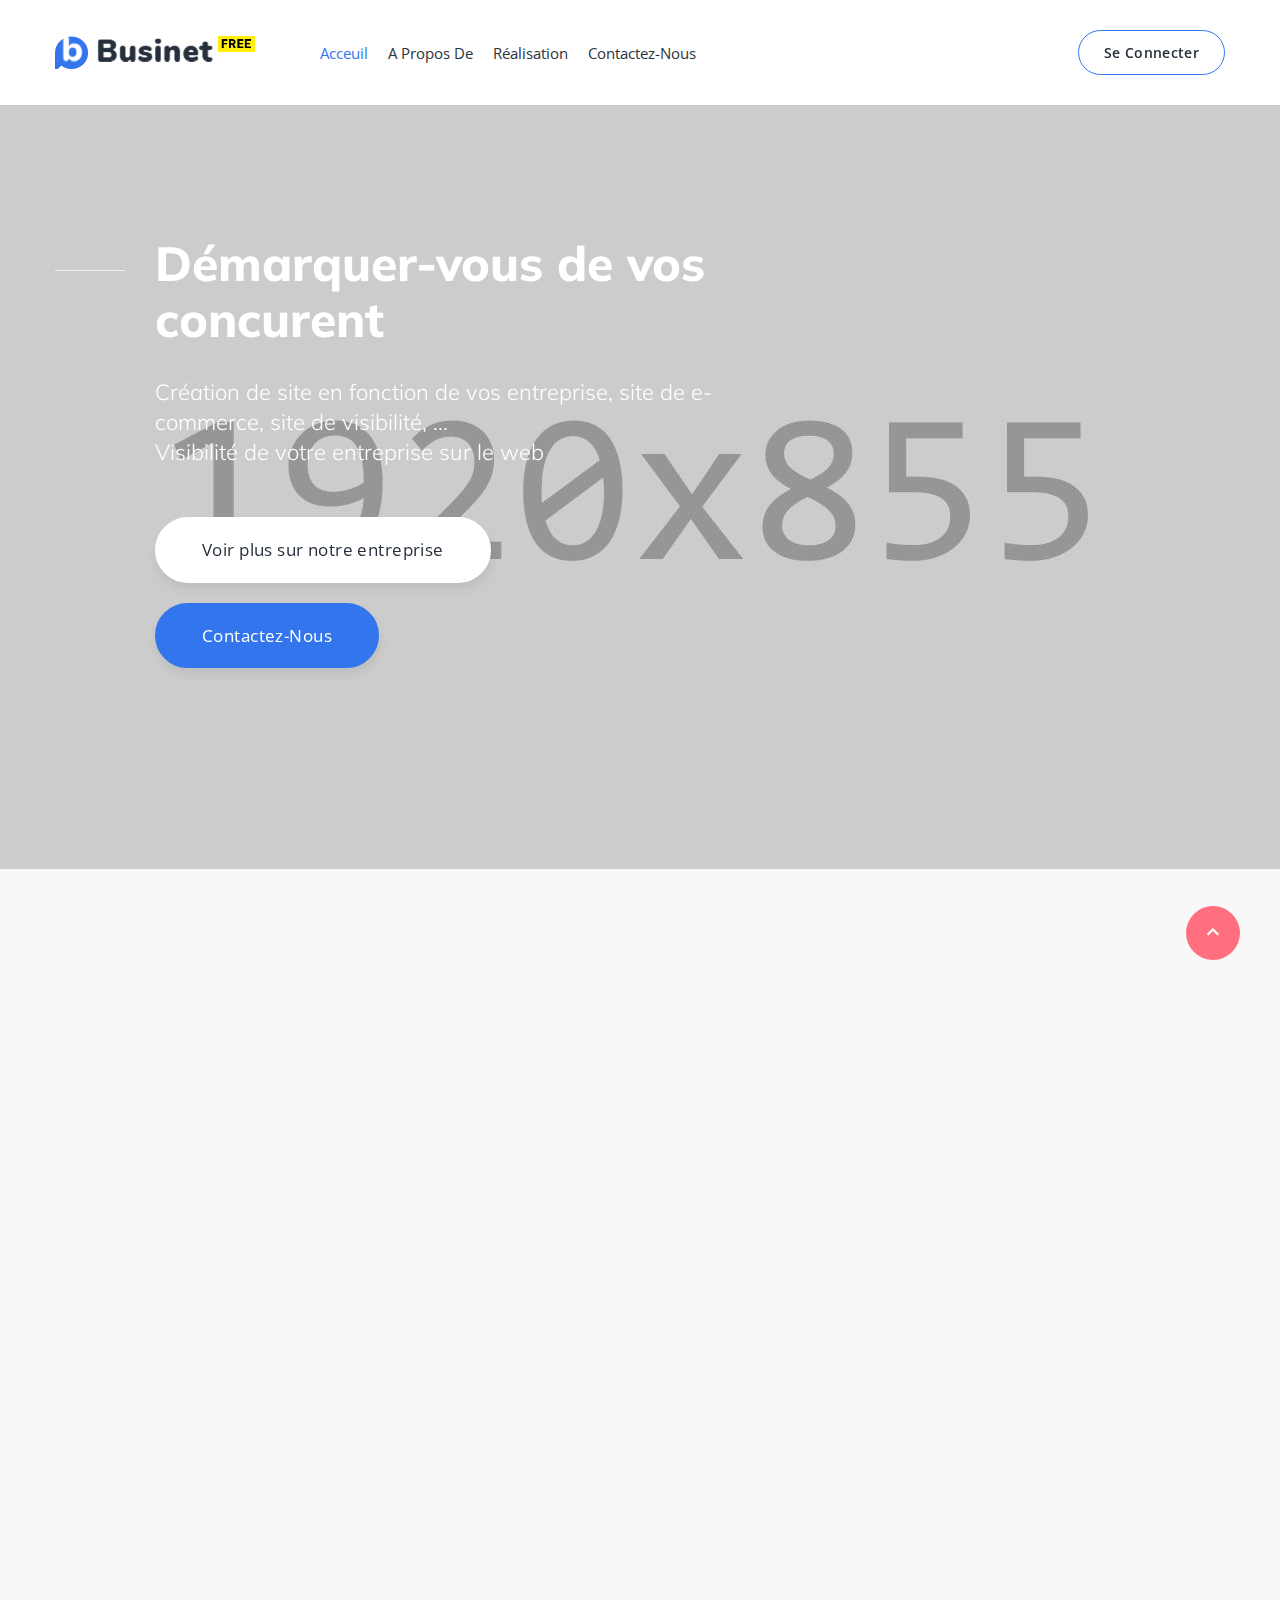
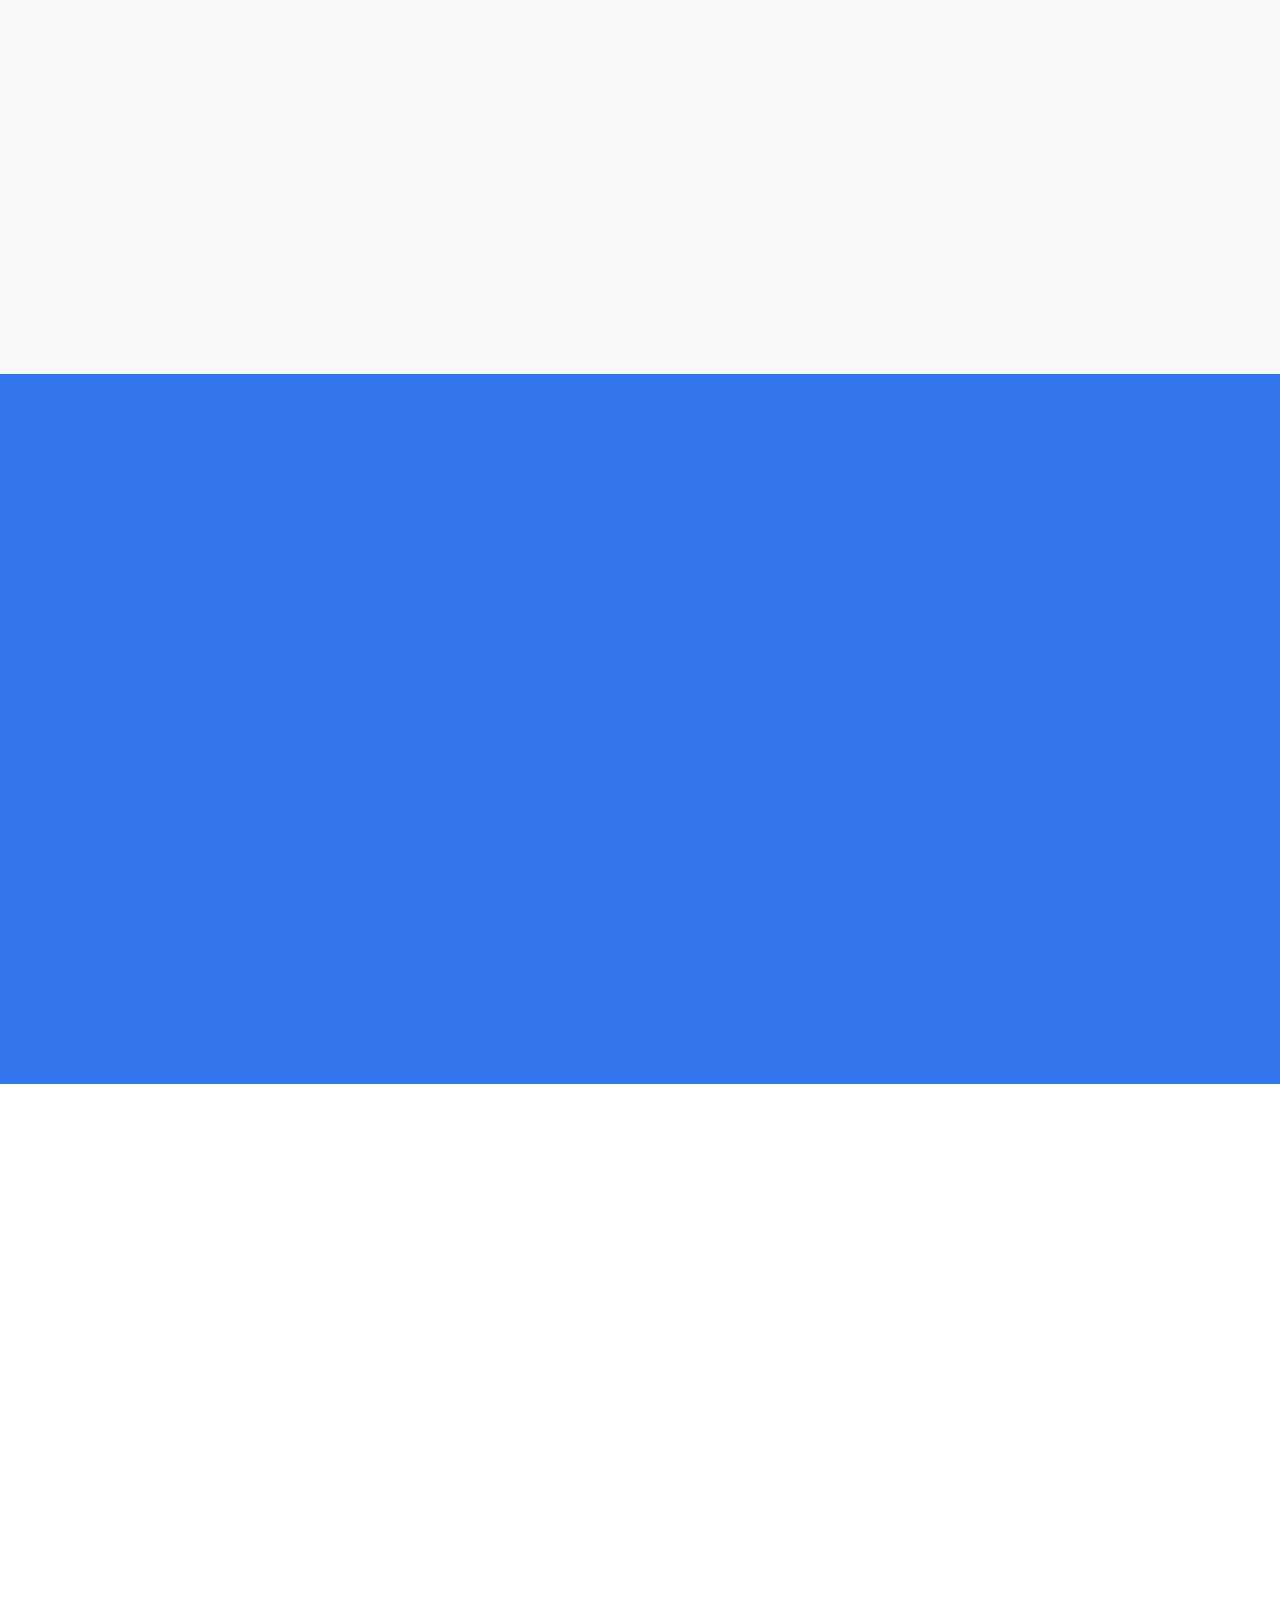
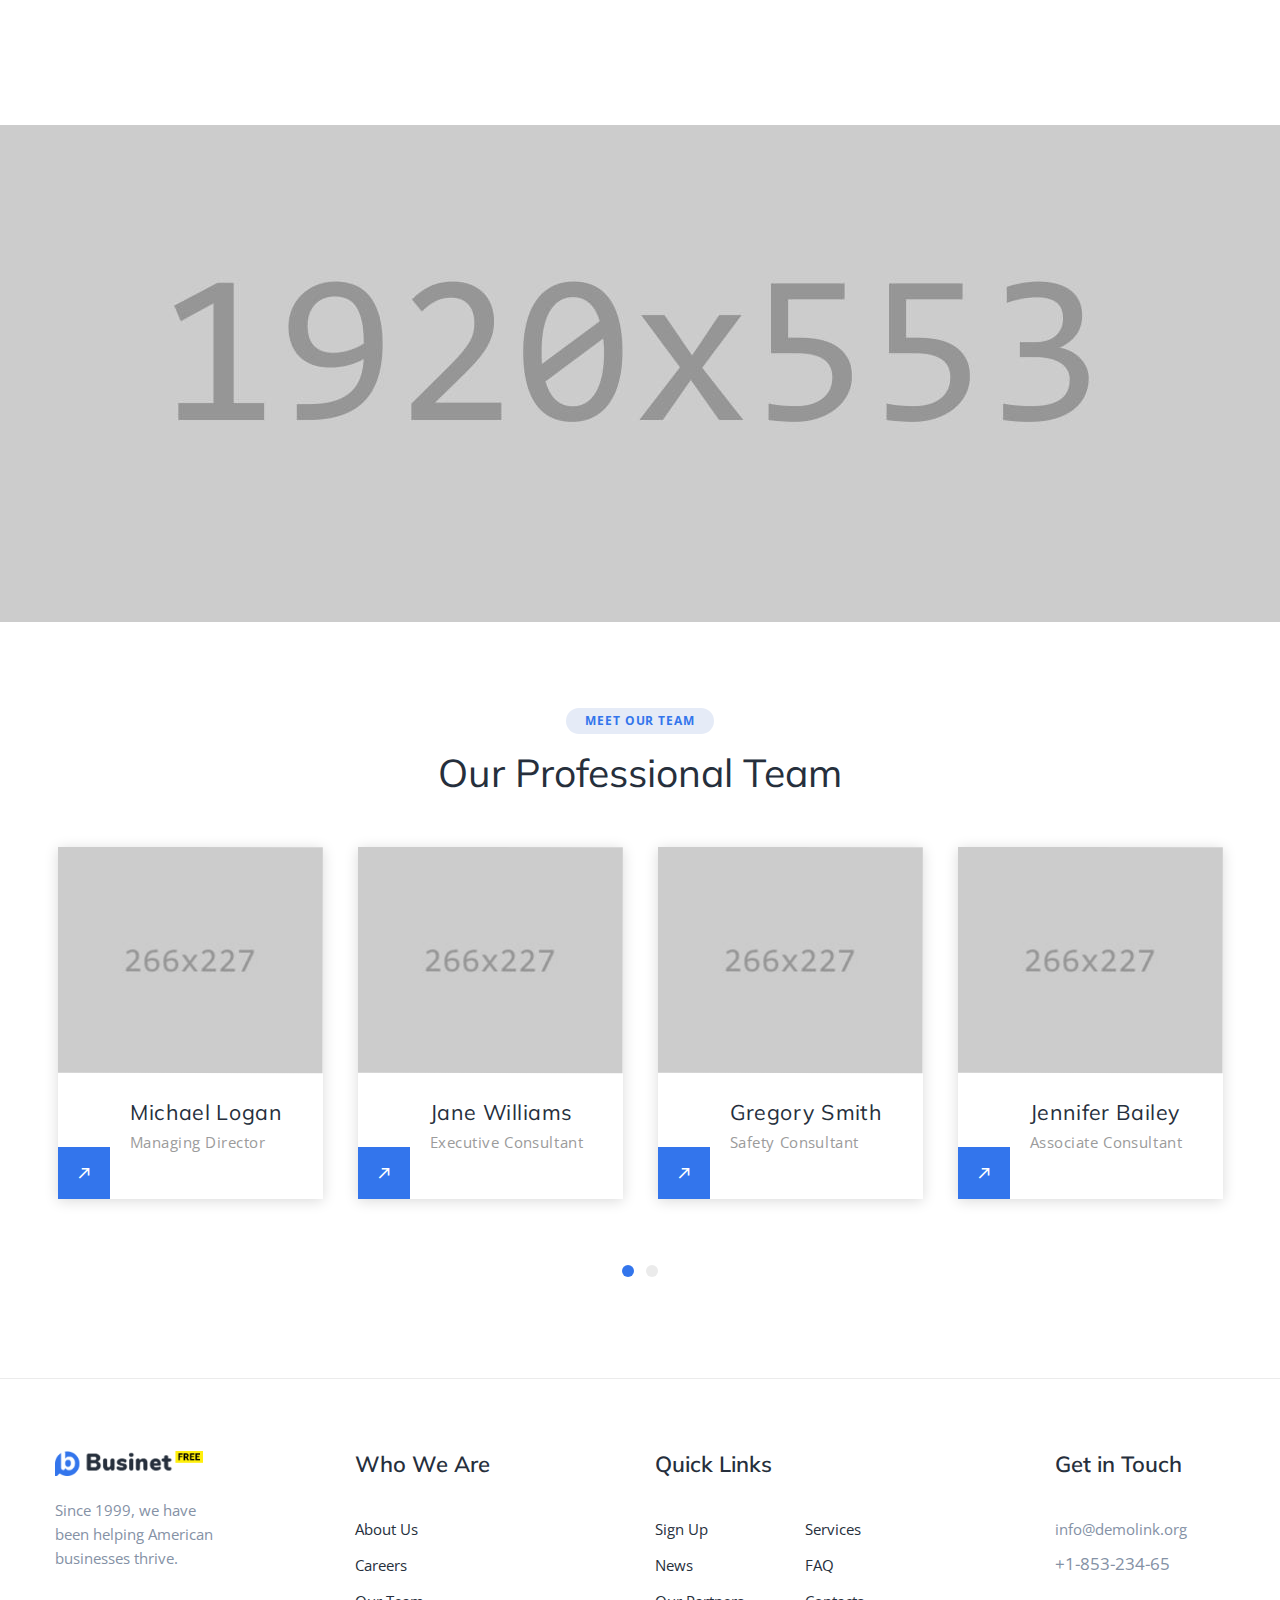
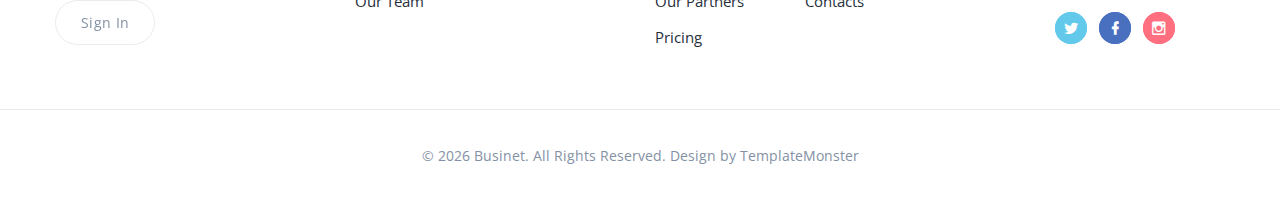
==== commit e66dc02a: "Update index.html" ====
--- a/index.html
+++ b/index.html
@@ -102,7 +102,7 @@
                   <div class="box-modern-icon mdi mdi-elevation-rise"></div>
                   <div class="box-modern-circle box-modern-circle-1"></div>
                 </div>
-                <p class="box-modern-title">Funds Management</p>
+                <p class="box-modern-title">Site de E-Commerce</p>
                 <div class="box-modern-text">
                   <p>Allowing you to successfully deal with your company’s funds.</p>
                 </div>
@@ -115,7 +115,7 @@
                   <div class="box-modern-icon mdi mdi-presentation"></div>
                   <div class="box-modern-circle box-modern-circle-1"></div>
                 </div>
-                <p class="box-modern-title">PR & Marketing</p>
+                <p class="box-modern-title">Dashboard Complets</p>
                 <div class="box-modern-text">
                   <p>Helping clients expand awareness and manage their reputation.</p>
                 </div>
@@ -141,7 +141,7 @@
                   <div class="box-modern-icon mdi mdi-magnify"></div>
                   <div class="box-modern-circle box-modern-circle-1"></div>
                 </div>
-                <p class="box-modern-title">Audit</p>
+                <p class="box-modern-title">Visibilité</p>
                 <div class="box-modern-text">
                   <p>Deep and detailed investigation of your company’s activity.</p>
                 </div>
@@ -394,7 +394,7 @@
           </div>
         </div>
       </section>
-      <footer class="section footer-classic"><a class="banner" href="https://www.templatemonster.com/intense-multipurpose-html-template.html" target="_blank"><img src="images/intense_big_02.jpg" alt=""/></a>
+      <footer class="section footer-classic">
         <div class="footer-classic-main">
           <div class="container">
             <div class="row row-50 justify-content-lg-between">
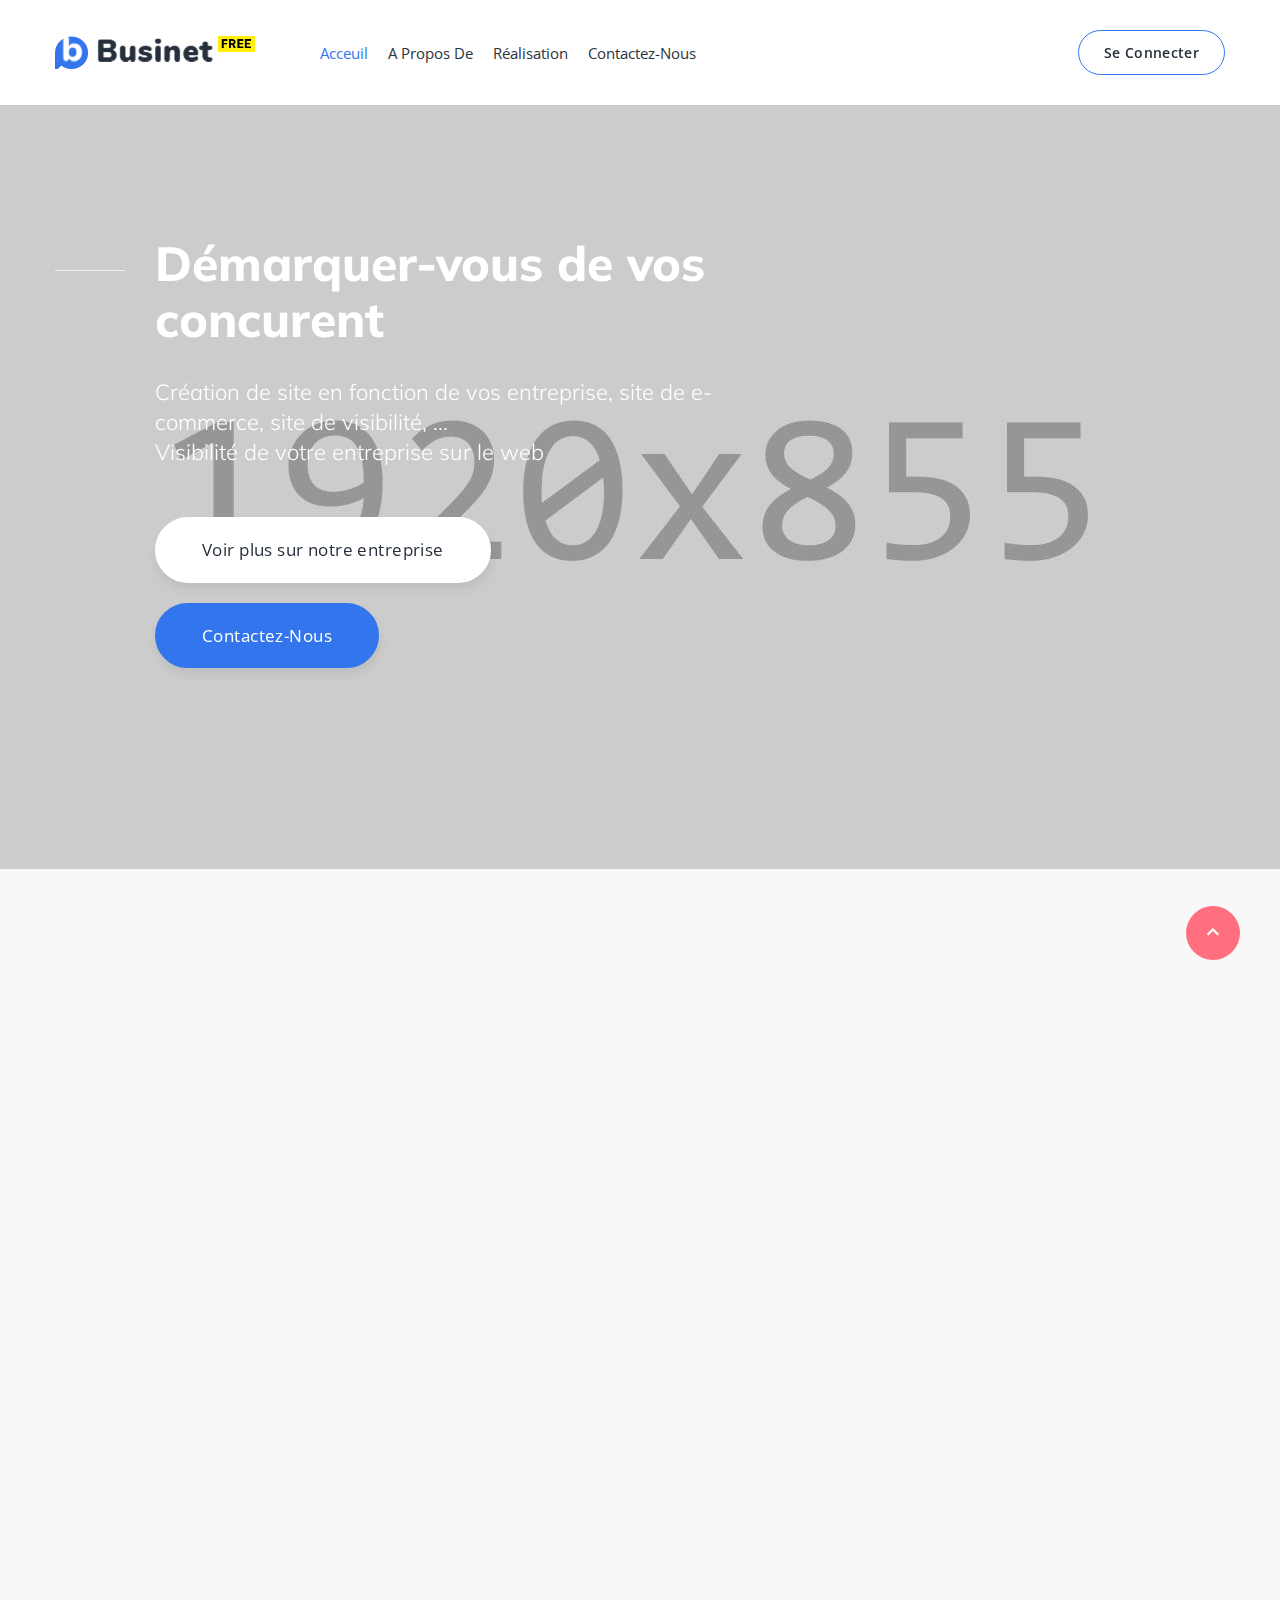
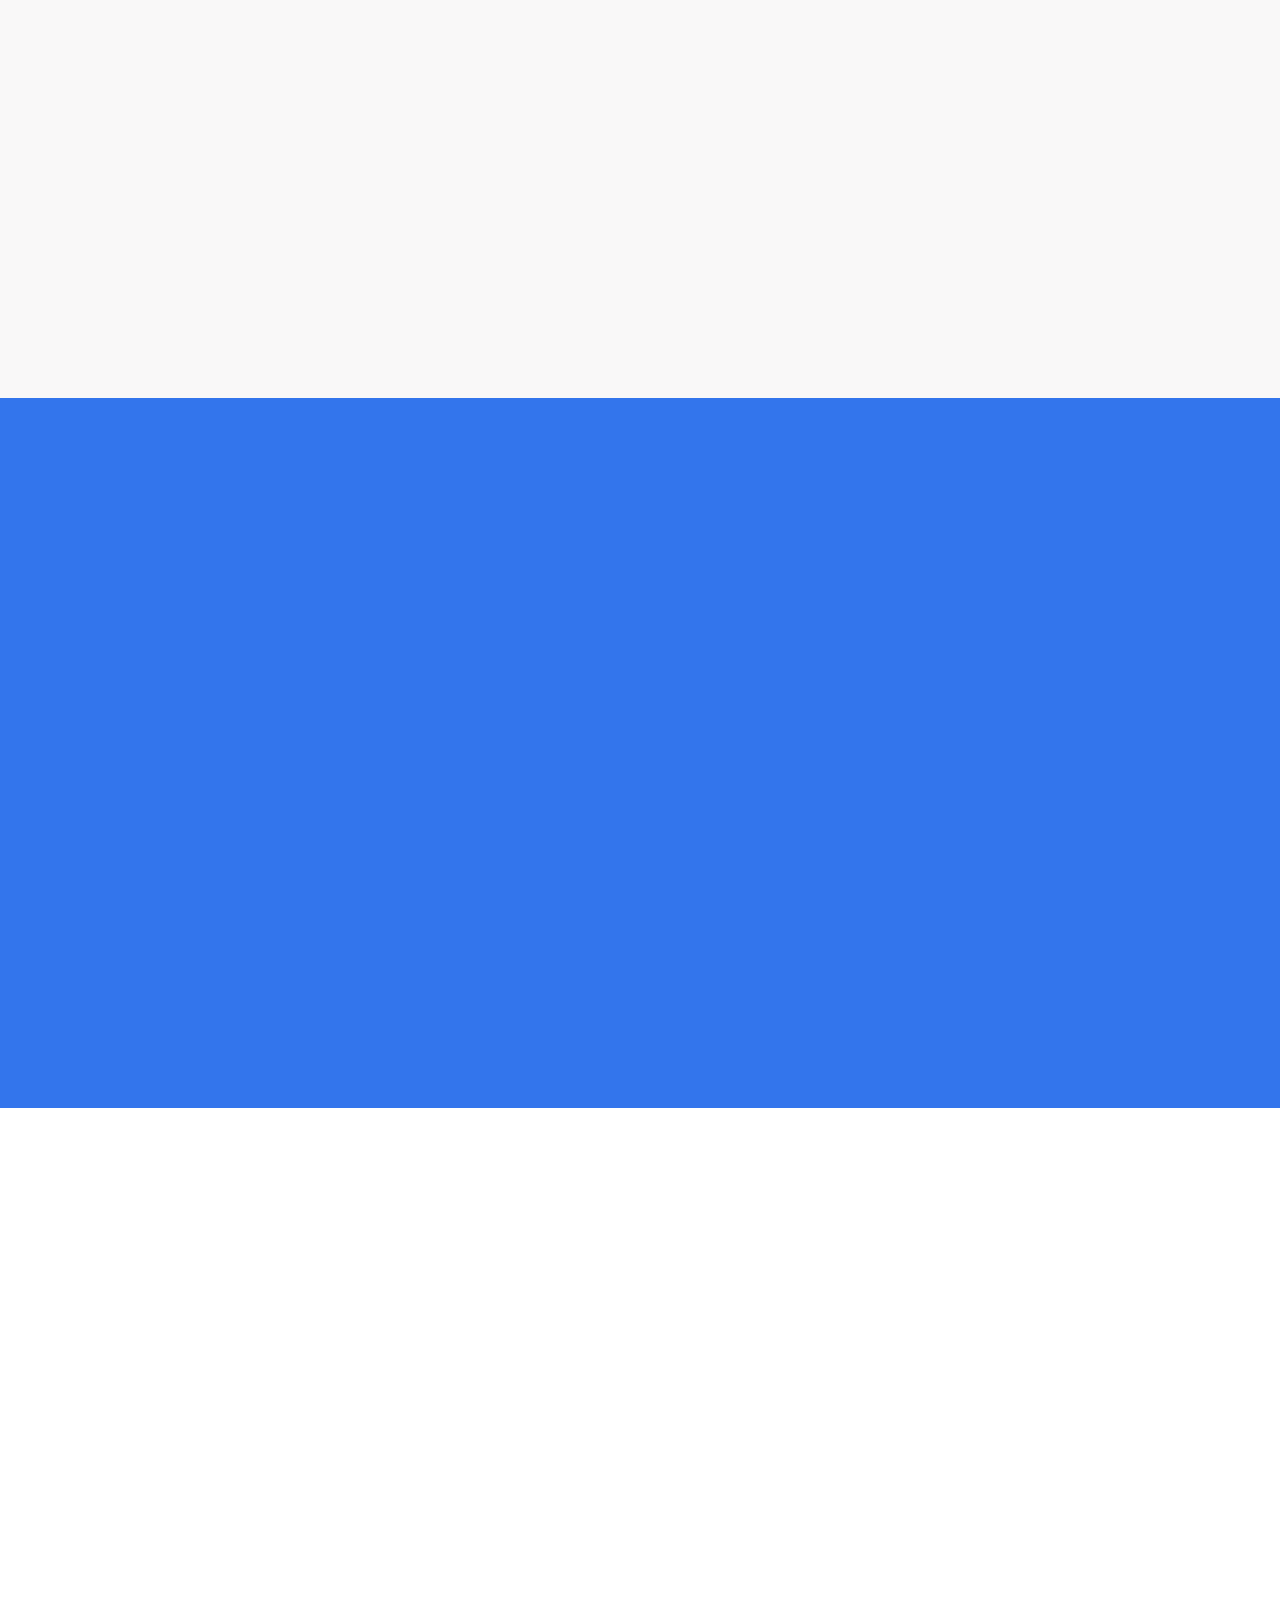
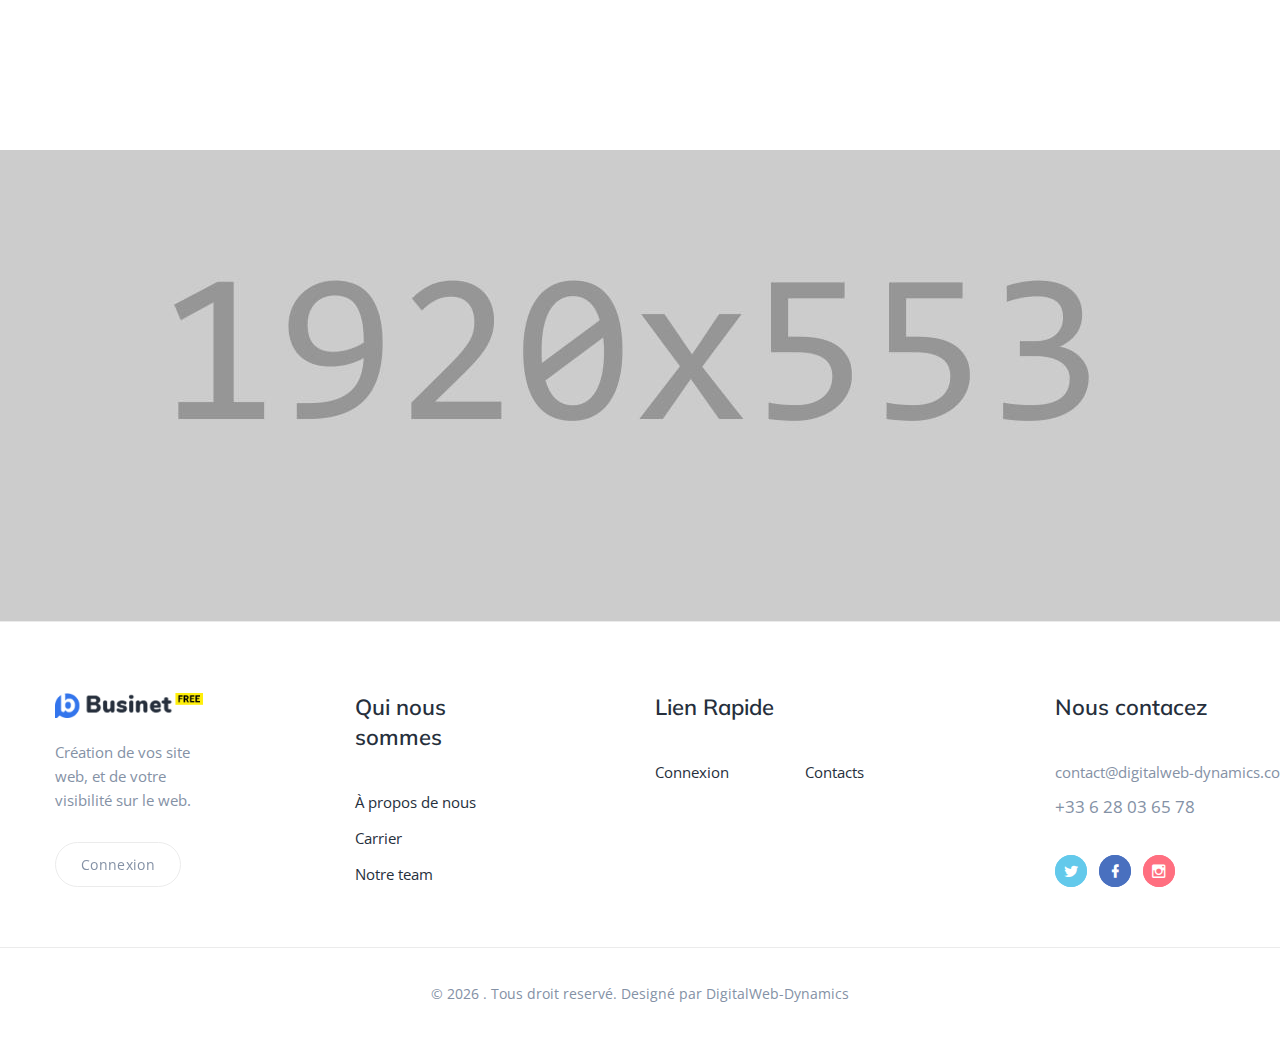
==== commit a52b7843: "ù" ====
--- a/index.html
+++ b/index.html
@@ -128,9 +128,9 @@
                   <div class="box-modern-icon mdi mdi-format-list-numbers"></div>
                   <div class="box-modern-circle box-modern-circle-1"></div>
                 </div>
-                <p class="box-modern-title">Business Planning</p>
-                <div class="box-modern-text">
-                  <p>Creating an efficient business plan designed to fit your company.</p>
+                <p class="box-modern-title">Google Buisness</p>
+                <div class="box-modern-text">
+                  <p>Nous créons votre espace Google Buisness.</p>
                 </div>
               </article>
             </div>
@@ -154,9 +154,9 @@
                   <div class="box-modern-icon mdi mdi-message-text-outline"></div>
                   <div class="box-modern-circle box-modern-circle-1"></div>
                 </div>
-                <p class="box-modern-title">Consulting</p>
-                <div class="box-modern-text">
-                  <p>Focusing on our clients’ most critical issues and opportunities.</p>
+                <p class="box-modern-title">Consultant</p>
+                <div class="box-modern-text">
+                  <p>Se concentrer sur les problèmes et opportunités les plus critiques de nos clients.</p>
                 </div>
               </article>
             </div>
@@ -168,14 +168,14 @@
         <div class="container">
           <div class="row row-50 justify-content-center flex-lg-row-reverse align-items-center justify-content-lg-between">
             <div class="col-sm-10 col-lg-5 wow fadeInRightSmall">
-              <div class="badge">About Businet</div>
-              <h3>A Few Words About Us</h3>
-              <p class="big inset-2">Our consulting company is a leading firm of business managers and advisors with offices across the USA. We aim to provide you:</p>
+              <div class="badge">A Propos de </div>
+              <h3>Quelques mots sur nous</h3>
+              <p class="big inset-2">Notre société de développement web, vous aide pour la visibilité de votre entreprise sur le web :</p>
               <ul class="list-marked">
-                <li>Quality research & analysis</li>
-                <li>Business advisory experience</li>
-                <li>Reliable company management</li>
-              </ul><a class="button button-primary button-shadow button-winona font-weight-sbold" href="about-us.html">Read more</a>
+                <li>Analytics & Indexion de votre site </li>
+                <li>A l'écoute de vos clients</li>
+                <li>Permes de gerez vos demande de contact</li>
+              </ul><a class="button button-primary button-shadow button-winona font-weight-sbold" href="about-us.html">Lire Plus</a>
             </div>
             <div class="col-sm-10 col-lg-6 wow fadeInLeftSmall">
               <div class="thumbnail-classy">
@@ -194,13 +194,12 @@
         <div class="container">
           <div class="row row-50">
             <div class="col-sm-10 col-lg-5 wow fadeInRightSmall">
-              <div class="badge">why us</div>
-              <h3>Reasons People<br>Choose Businet</h3>
-              <p class="big inset-3" style="letter-spacing: .025em">We believe there are many good reasons for you to want to choose us for your business consulting purposes. Here are some of them:</p>
+              <div class="badge">Pourquoi-Nous</div>
+              <h3>Raisons pour<br>Nous choisir</h3>
+              <p class="big inset-3" style="letter-spacing: .025em">Ce sont des pationnés qui sont a l'écoute de leurs clients. Et qui va s'adapter a vos projet.</p>
               <ul class="list-marked">
-                <li>Qualified team</li>
-                <li>15+ years of expertise</li>
-                <li>Flexibility and dedication</li>
+                <li>Etudiant en informatique</li>
+                <li>Flexible et a l'écoute</li>
               </ul>
             </div>
             <div class="col-sm-10 col-lg-7 wow fadeInLeftSmall text-center"><img class="img-custom" src="images/home-01-610x432.png" alt="" width="610" height="432"/>
@@ -215,223 +214,50 @@
             <div class="row row-50 justify-content-end">
               <div class="col-md-8 col-lg-7 col-xl-6">
                 <div class="block-5 wow clipInLeft">
-                  <div class="badge wow clipInLeft">What We Work On</div>
-                  <h3 class="wow clipInLeft" data-wow-delay=".1s"><span>Browse Our Latest</span><br><span class="text-accent">Consulting Projects</span></h3>
-                  <p class="big wow clipInLeft inset-3" data-wow-delay=".2s">Our team has worked on a wide variety of consulting and management projects since our establishment. Take a look at some of them in our project gallery.</p><a class="button button-default button-winona wow clipInLeft font-weight-sbold" href="#" data-wow-delay=".3s">View Gallery</a>
-                </div>
-              </div>
-            </div>
-          </div>
-        </div>
-      </section>
-      <!-- People Ready to Change the World-->
-      <section class="section section-md text-center bg-white">
-        <div class="container">
-          <div class="badge">Meet our team</div>
-          <h3>Our Professional Team</h3>
-          <!-- Owl Carousel-->
-          <div class="owl-carousel owl-carousel_profile-modern" data-items="1" data-sm-items="2" data-lg-items="3" data-xl-items="4" data-dots="true" data-nav="false" data-stage-padding="0" data-loop="true" data-margin="30" data-mouse-drag="false">
-            <!-- Profile Modern-->
-            <article class="profile-modern">
-              <figure class="profile-modern-figure"><img class="profile-modern-image" src="images/team-1-369x315.jpg" alt="" width="369" height="315"/>
-              </figure>
-              <div class="profile-modern-main">
-                <div class="profile-modern-main-item profile-modern-main-item_primary">
-                  <h4 class="profile-modern-name">Michael Logan</h4>
-                  <p class="profile-modern-position">Managing Director</p>
-                </div>
-                <div class="profile-modern-main-item profile-modern-main-item_secondary">
-                  <h4 class="profile-modern-main-title">Get in Touch</h4>
-                  <ul class="list-inline list-inline-xs">
-                    <li><a class="icon icon-md mdi mdi-facebook" href="#"></a></li>
-                    <li><a class="icon icon-md mdi mdi-twitter" href="#"></a></li>
-                    <li><a class="icon icon-md mdi mdi-instagram" href="#"></a></li>
-                  </ul>
-                  <div class="profile-modern-toggle mdi mdi-arrow-top-right"></div>
-                </div>
-              </div>
-            </article>
-            <!-- Profile Modern-->
-            <article class="profile-modern">
-              <figure class="profile-modern-figure"><img class="profile-modern-image" src="images/team-2-369x315.jpg" alt="" width="369" height="315"/>
-              </figure>
-              <div class="profile-modern-main">
-                <div class="profile-modern-main-item profile-modern-main-item_primary">
-                  <h4 class="profile-modern-name">Jane Williams</h4>
-                  <p class="profile-modern-position">Executive Consultant</p>
-                </div>
-                <div class="profile-modern-main-item profile-modern-main-item_secondary">
-                  <h4 class="profile-modern-main-title">Get in Touch</h4>
-                  <ul class="list-inline list-inline-xs">
-                    <li><a class="icon icon-md mdi mdi-facebook" href="#"></a></li>
-                    <li><a class="icon icon-md mdi mdi-twitter" href="#"></a></li>
-                    <li><a class="icon icon-md mdi mdi-instagram" href="#"></a></li>
-                  </ul>
-                  <div class="profile-modern-toggle mdi mdi-arrow-top-right"></div>
-                </div>
-              </div>
-            </article>
-            <!-- Profile Modern-->
-            <article class="profile-modern">
-              <figure class="profile-modern-figure"><img class="profile-modern-image" src="images/team-3-369x315.jpg" alt="" width="369" height="315"/>
-              </figure>
-              <div class="profile-modern-main">
-                <div class="profile-modern-main-item profile-modern-main-item_primary">
-                  <h4 class="profile-modern-name">Gregory Smith</h4>
-                  <p class="profile-modern-position">Safety Consultant</p>
-                </div>
-                <div class="profile-modern-main-item profile-modern-main-item_secondary">
-                  <h4 class="profile-modern-main-title">Get in Touch</h4>
-                  <ul class="list-inline list-inline-xs">
-                    <li><a class="icon icon-md mdi mdi-facebook" href="#"></a></li>
-                    <li><a class="icon icon-md mdi mdi-twitter" href="#"></a></li>
-                    <li><a class="icon icon-md mdi mdi-instagram" href="#"></a></li>
-                  </ul>
-                  <div class="profile-modern-toggle mdi mdi-arrow-top-right"></div>
-                </div>
-              </div>
-            </article>
-            <!-- Profile Modern-->
-            <article class="profile-modern">
-              <figure class="profile-modern-figure"><img class="profile-modern-image" src="images/team-4-369x315.jpg" alt="" width="369" height="315"/>
-              </figure>
-              <div class="profile-modern-main">
-                <div class="profile-modern-main-item profile-modern-main-item_primary">
-                  <h4 class="profile-modern-name">Jennifer Bailey</h4>
-                  <p class="profile-modern-position">Associate Consultant</p>
-                </div>
-                <div class="profile-modern-main-item profile-modern-main-item_secondary">
-                  <h4 class="profile-modern-main-title">Get in Touch</h4>
-                  <ul class="list-inline list-inline-xs">
-                    <li><a class="icon icon-md mdi mdi-facebook" href="#"></a></li>
-                    <li><a class="icon icon-md mdi mdi-twitter" href="#"></a></li>
-                    <li><a class="icon icon-md mdi mdi-instagram" href="#"></a></li>
-                  </ul>
-                  <div class="profile-modern-toggle mdi mdi-arrow-top-right"></div>
-                </div>
-              </div>
-            </article>
-            <!-- Profile Modern-->
-            <article class="profile-modern">
-              <figure class="profile-modern-figure"><img class="profile-modern-image" src="images/team-6-369x315.jpg" alt="" width="369" height="315"/>
-              </figure>
-              <div class="profile-modern-main">
-                <div class="profile-modern-main-item profile-modern-main-item_primary">
-                  <h4 class="profile-modern-name">Larry Turner</h4>
-                  <p class="profile-modern-position">Marketing Manager</p>
-                </div>
-                <div class="profile-modern-main-item profile-modern-main-item_secondary">
-                  <h4 class="profile-modern-main-title">Get in Touch</h4>
-                  <ul class="list-inline list-inline-xs">
-                    <li><a class="icon icon-md mdi mdi-facebook" href="#"></a></li>
-                    <li><a class="icon icon-md mdi mdi-twitter" href="#"></a></li>
-                    <li><a class="icon icon-md mdi mdi-instagram" href="#"></a></li>
-                  </ul>
-                  <div class="profile-modern-toggle mdi mdi-arrow-top-right"></div>
-                </div>
-              </div>
-            </article>
-            <!-- Profile Modern-->
-            <article class="profile-modern">
-              <figure class="profile-modern-figure"><img class="profile-modern-image" src="images/team-5-369x315.jpg" alt="" width="369" height="315"/>
-              </figure>
-              <div class="profile-modern-main">
-                <div class="profile-modern-main-item profile-modern-main-item_primary">
-                  <h4 class="profile-modern-name">Amy Wright</h4>
-                  <p class="profile-modern-position">Accountant</p>
-                </div>
-                <div class="profile-modern-main-item profile-modern-main-item_secondary">
-                  <h4 class="profile-modern-main-title">Get in Touch</h4>
-                  <ul class="list-inline list-inline-xs">
-                    <li><a class="icon icon-md mdi mdi-facebook" href="#"></a></li>
-                    <li><a class="icon icon-md mdi mdi-twitter" href="#"></a></li>
-                    <li><a class="icon icon-md mdi mdi-instagram" href="#"></a></li>
-                  </ul>
-                  <div class="profile-modern-toggle mdi mdi-arrow-top-right"></div>
-                </div>
-              </div>
-            </article>
-            <!-- Profile Modern-->
-            <article class="profile-modern">
-              <figure class="profile-modern-figure"><img class="profile-modern-image" src="images/team-7-369x315.jpg" alt="" width="369" height="315"/>
-              </figure>
-              <div class="profile-modern-main">
-                <div class="profile-modern-main-item profile-modern-main-item_primary">
-                  <h4 class="profile-modern-name">Keith Watson</h4>
-                  <p class="profile-modern-position">PR Manager</p>
-                </div>
-                <div class="profile-modern-main-item profile-modern-main-item_secondary">
-                  <h4 class="profile-modern-main-title">Get in Touch</h4>
-                  <ul class="list-inline list-inline-xs">
-                    <li><a class="icon icon-md mdi mdi-facebook" href="#"></a></li>
-                    <li><a class="icon icon-md mdi mdi-twitter" href="#"></a></li>
-                    <li><a class="icon icon-md mdi mdi-instagram" href="#"></a></li>
-                  </ul>
-                  <div class="profile-modern-toggle mdi mdi-arrow-top-right"></div>
-                </div>
-              </div>
-            </article>
-            <!-- Profile Modern-->
-            <article class="profile-modern">
-              <figure class="profile-modern-figure"><img class="profile-modern-image" src="images/team-8-369x315.jpg" alt="" width="369" height="315"/>
-              </figure>
-              <div class="profile-modern-main">
-                <div class="profile-modern-main-item profile-modern-main-item_primary">
-                  <h4 class="profile-modern-name">Tina Scott</h4>
-                  <p class="profile-modern-position">Office Manager</p>
-                </div>
-                <div class="profile-modern-main-item profile-modern-main-item_secondary">
-                  <h4 class="profile-modern-main-title">Get in Touch</h4>
-                  <ul class="list-inline list-inline-xs">
-                    <li><a class="icon icon-md mdi mdi-facebook" href="#"></a></li>
-                    <li><a class="icon icon-md mdi mdi-twitter" href="#"></a></li>
-                    <li><a class="icon icon-md mdi mdi-instagram" href="#"></a></li>
-                  </ul>
-                  <div class="profile-modern-toggle mdi mdi-arrow-top-right"></div>
-                </div>
-              </div>
-            </article>
-          </div>
-        </div>
-      </section>
+                  <div class="badge wow clipInLeft">Ce sur quoi nous travaillons</div>
+                  <h3 class="wow clipInLeft" data-wow-delay=".1s"><span>Parcourez nos dernières</span><br><span class="text-accent">Projet Web</span></h3>
+                  <p class="big wow clipInLeft inset-3" data-wow-delay=".2s">Venez parcourir nos dernier projet web. De la création web, a la visibilité sur internet.</p><a class="button button-default button-winona wow clipInLeft font-weight-sbold" href="#" data-wow-delay=".3s">Voir la gallery</a>
+                </div>
+              </div>
+            </div>
+          </div>
+        </div>
+      </section>
+     
       <footer class="section footer-classic">
         <div class="footer-classic-main">
           <div class="container">
             <div class="row row-50 justify-content-lg-between">
               <div class="col-sm-7 col-lg-3 col-xl-2"><a class="brand" href="index.html"><img src="images/logo-default-297x63.png" alt="" width="148" height="31"/></a>
-                <p><span style="max-width: 250px;">Since 1999, we have been helping American businesses thrive.</span></p><a class="button button-sm button-default-outline button-winona" href="#">Sign In</a>
+                <p><span style="max-width: 250px;">Création de vos site web, et de votre visibilité sur le web.</span></p><a class="button button-sm button-default-outline button-winona" href="dashboard.digitalweb-dynamics.com">Connexion</a>
               </div>
               <div class="col-sm-5 col-lg-3 col-xl-2">
-                <h4 class="footer-classic-title">Who We Are</h4>
+                <h4 class="footer-classic-title">Qui nous sommes</h4>
                 <ul class="list footer-classic-list">
-                  <li><a href="about-us.html">About Us</a></li>
-                  <li><a href="#">Careers</a></li>
-                  <li><a href="#">Our Team</a></li>
+                  <li><a href="about-us.html">À propos de nous</a></li>
+                  <li><a href="#">Carrier</a></li>
+                  <li><a href="#">Notre team</a></li>
                 </ul>
               </div>
               <div class="col-sm-7 col-lg-5 col-xl-3">
-                <h4 class="footer-classic-title">Quick  Links</h4>
+                <h4 class="footer-classic-title">Lien Rapide</h4>
                 <ul class="list footer-classic-list footer-classic-list_2-cols">
-                  <li><a href="#">Sign Up</a></li>
-                  <li><a href="#">News</a></li>
-                  <li><a href="#">Our Partners</a></li>
-                  <li><a href="#">Pricing</a></li>
-                  <li><a href="#">Services</a></li>
-                  <li><a href="#">FAQ</a></li>
+                  <li><a href="digitalweb-dynamics.com">Connexion</a></li>
+                 
                   <li><a href="contact-us.html">Contacts</a></li>
                 </ul>
               </div>
               <div class="col-sm-5 col-lg-9 col-xl-2">
-                <h4 class="footer-classic-title">Get in Touch</h4>
+                <h4 class="footer-classic-title">Nous contacez</h4>
                 <div class="row row-20 row-sm-35">
                   <div class="col-6 col-sm-12 col-lg-8 col-xl-12">
                     <div class="row row-10 text-default">
-                      <div class="col-lg-6 col-xl-12"><a href="mailto:#">info@demolink.org</a></div>
-                      <div class="col-lg-6 col-xl-12"><a class="big" href="tel:#">+1-853-234-65</a></div>
+                      <div class="col-lg-6 col-xl-12"><a href="mailto:#">contact@digitalweb-dynamics.com</a></div>
+                      <div class="col-lg-6 col-xl-12"><a class="big" href="tel:#">+33 6 28 03 65 78</a></div>
                     </div>
                   </div>
                   <div class="col-6 col-sm-12 col-lg-4 col-xl-12 text-right text-sm-left">
-                    <div class="group group-xs"><a class="link link-social-1 mdi mdi-twitter" href="#"></a><a class="link link-social-1 mdi mdi-facebook" href="#"></a><a class="link link-social-1 mdi mdi-instagram" href="#"></a></div>
+                    <div class="group group-xs"><a class="link link-social-1 mdi mdi-twitter" href="#"></a><a class="link link-social-1 mdi mdi-facebook" href="#"></a><a class="link link-social-1 mdi mdi-instagram" href="https://www.instagram.com/digitalweb_dynamics?utm_source=ig_web_button_share_sheet&igsh=ZDNlZDc0MzIxNw=="></a></div>
                   </div>
                 </div>
               </div>
@@ -440,7 +266,7 @@
         </div>
         <div class="footer-classic-aside">
           <div class="container">
-            <p class="rights"><span>&copy;&nbsp;</span><span class="copyright-year"></span><span>&nbsp;</span><span>Businet</span>. All Rights Reserved. Design by <a href="https://www.templatemonster.com">TemplateMonster</a></p>
+            <p class="rights"><span>&copy;&nbsp;</span><span class="copyright-year"></span><span>&nbsp;</span><span></span>. Tous droit reservé. Designé par  <a href="https://digitalweb-dynamics.com">DigitalWeb-Dynamics</a></p>
           </div>
         </div>
       </footer>
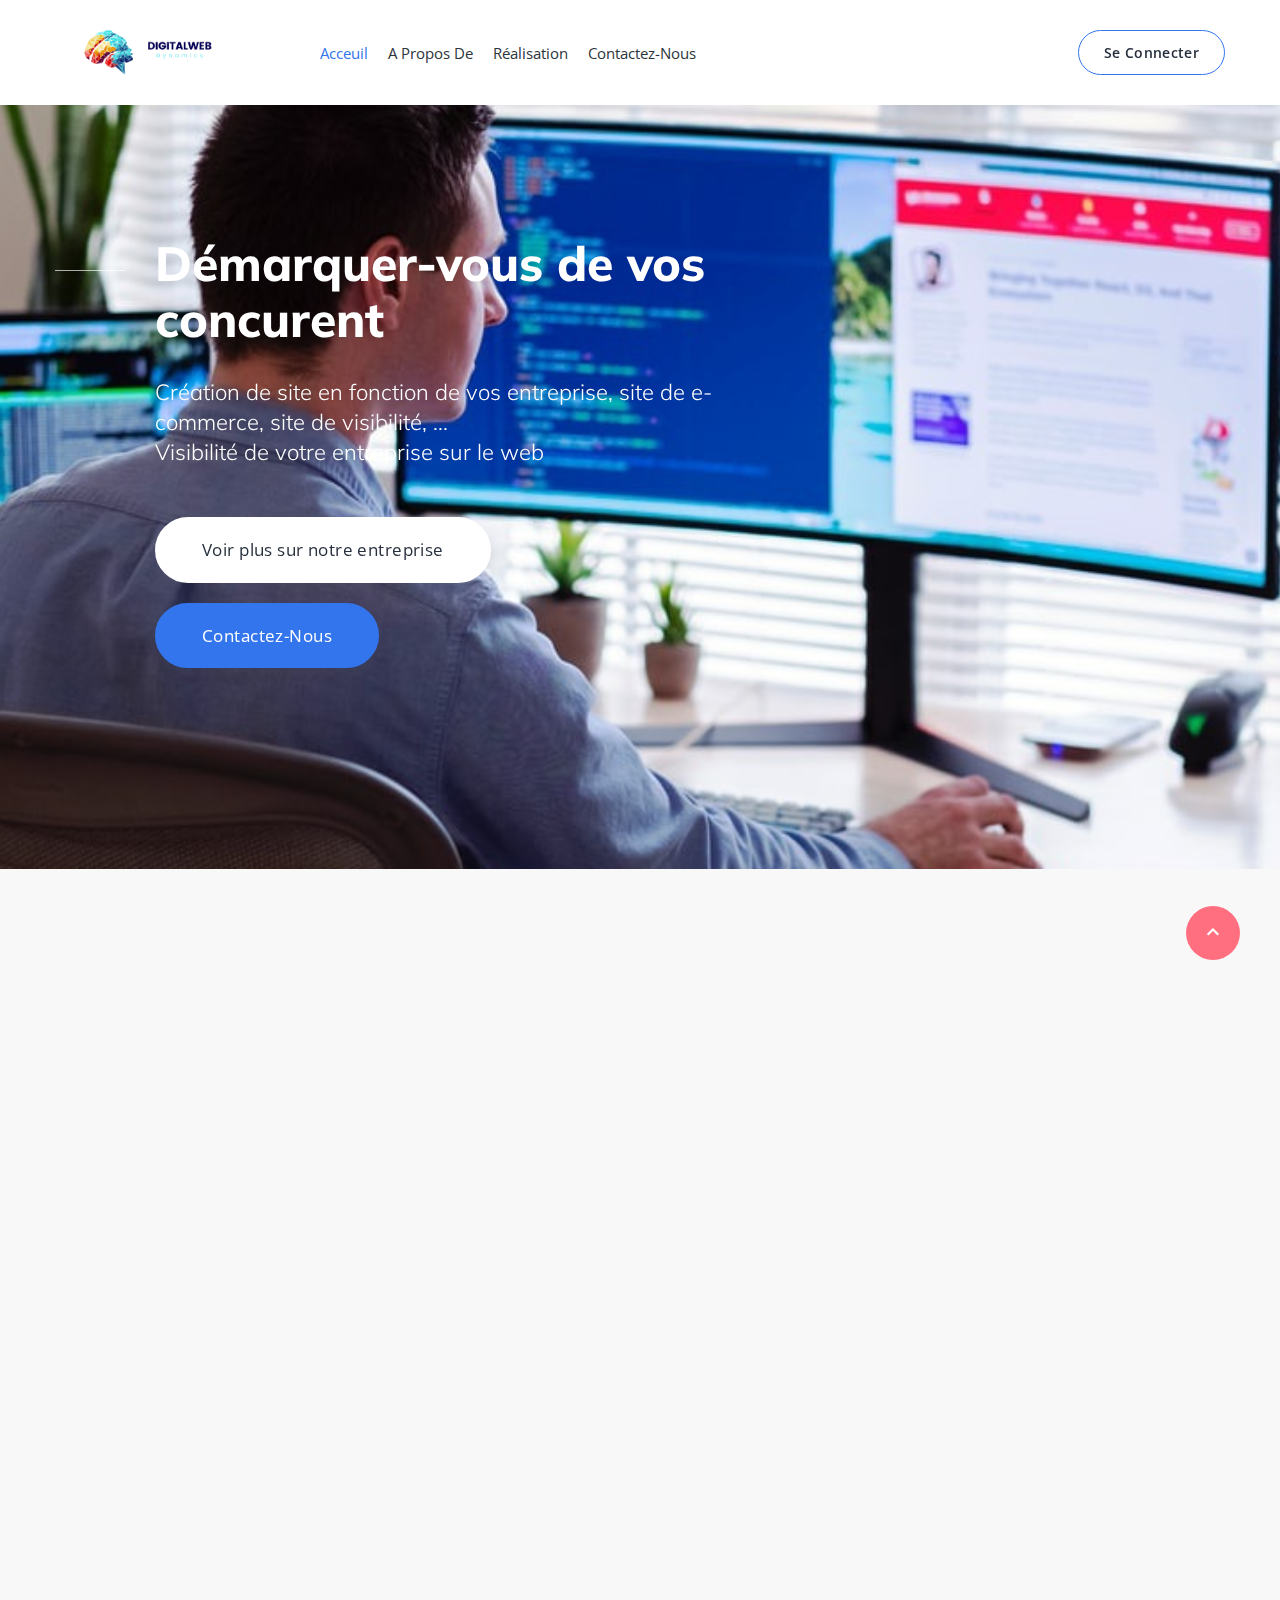
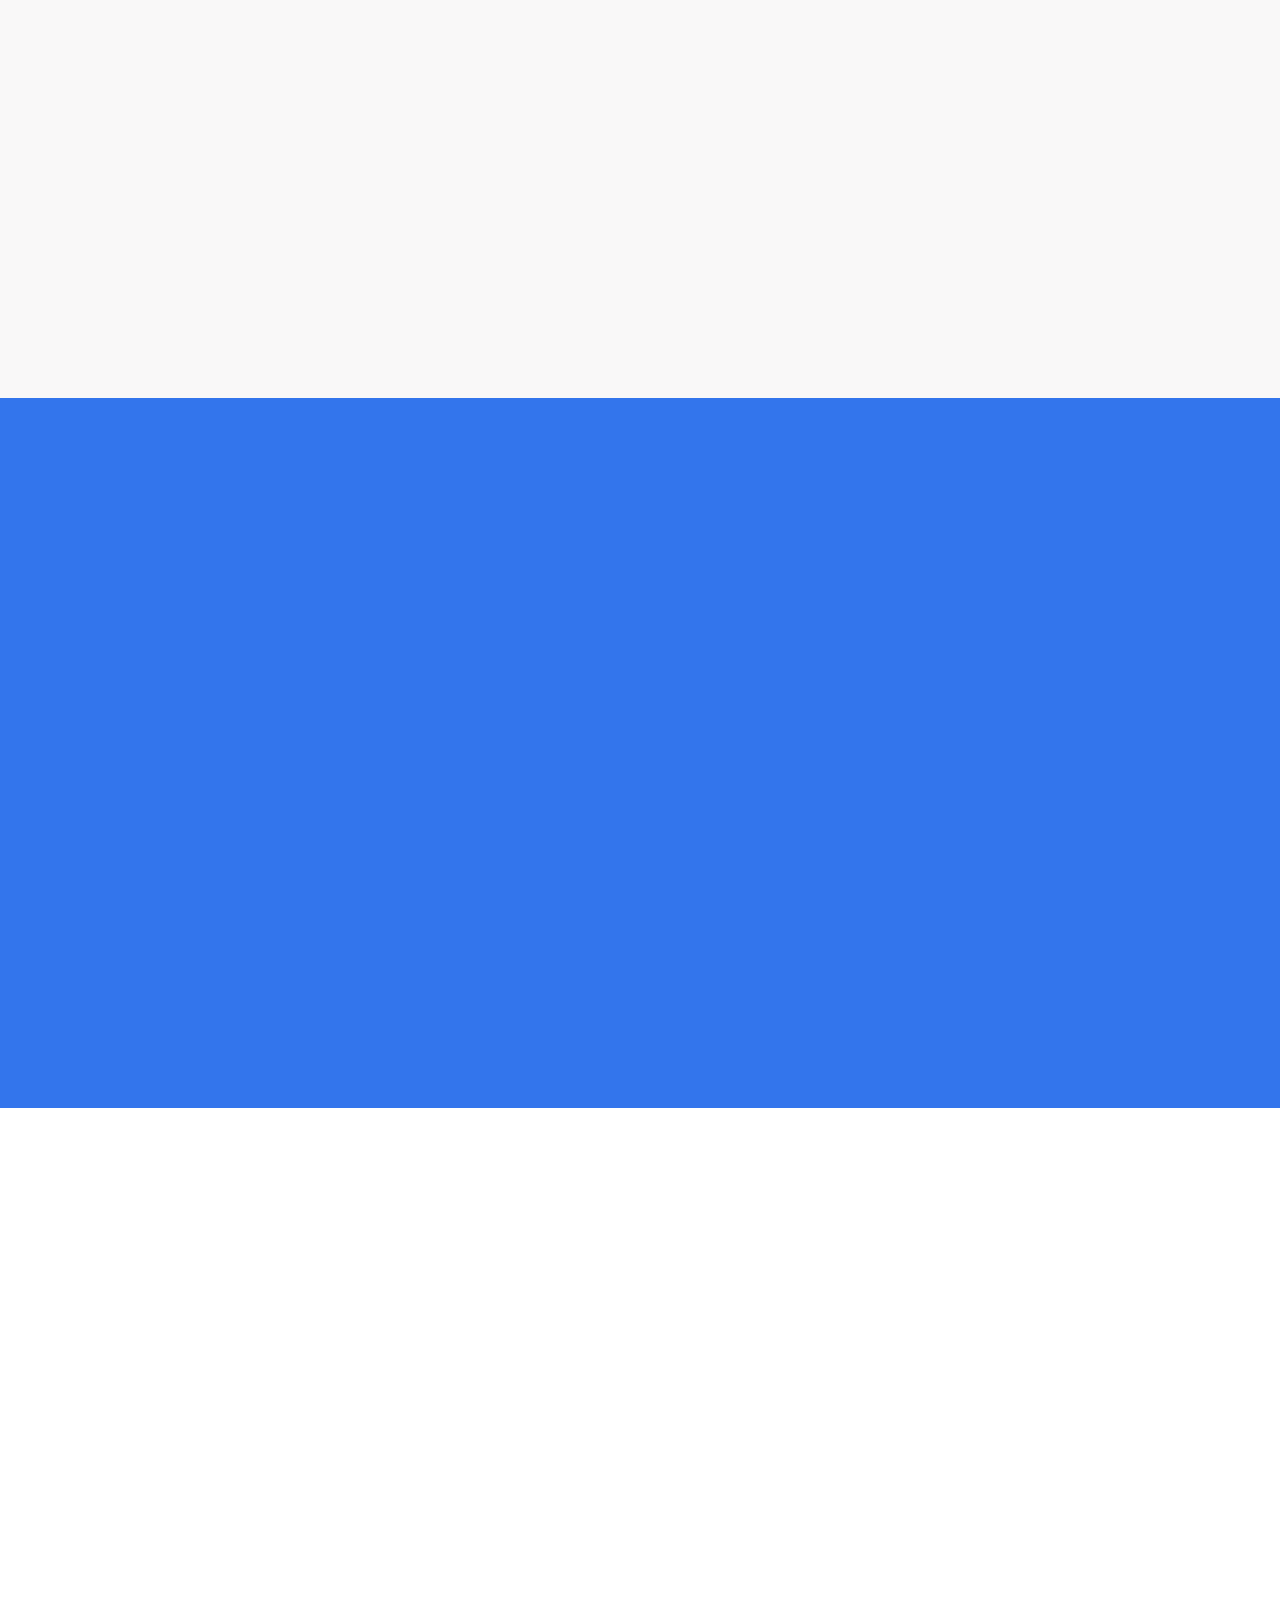
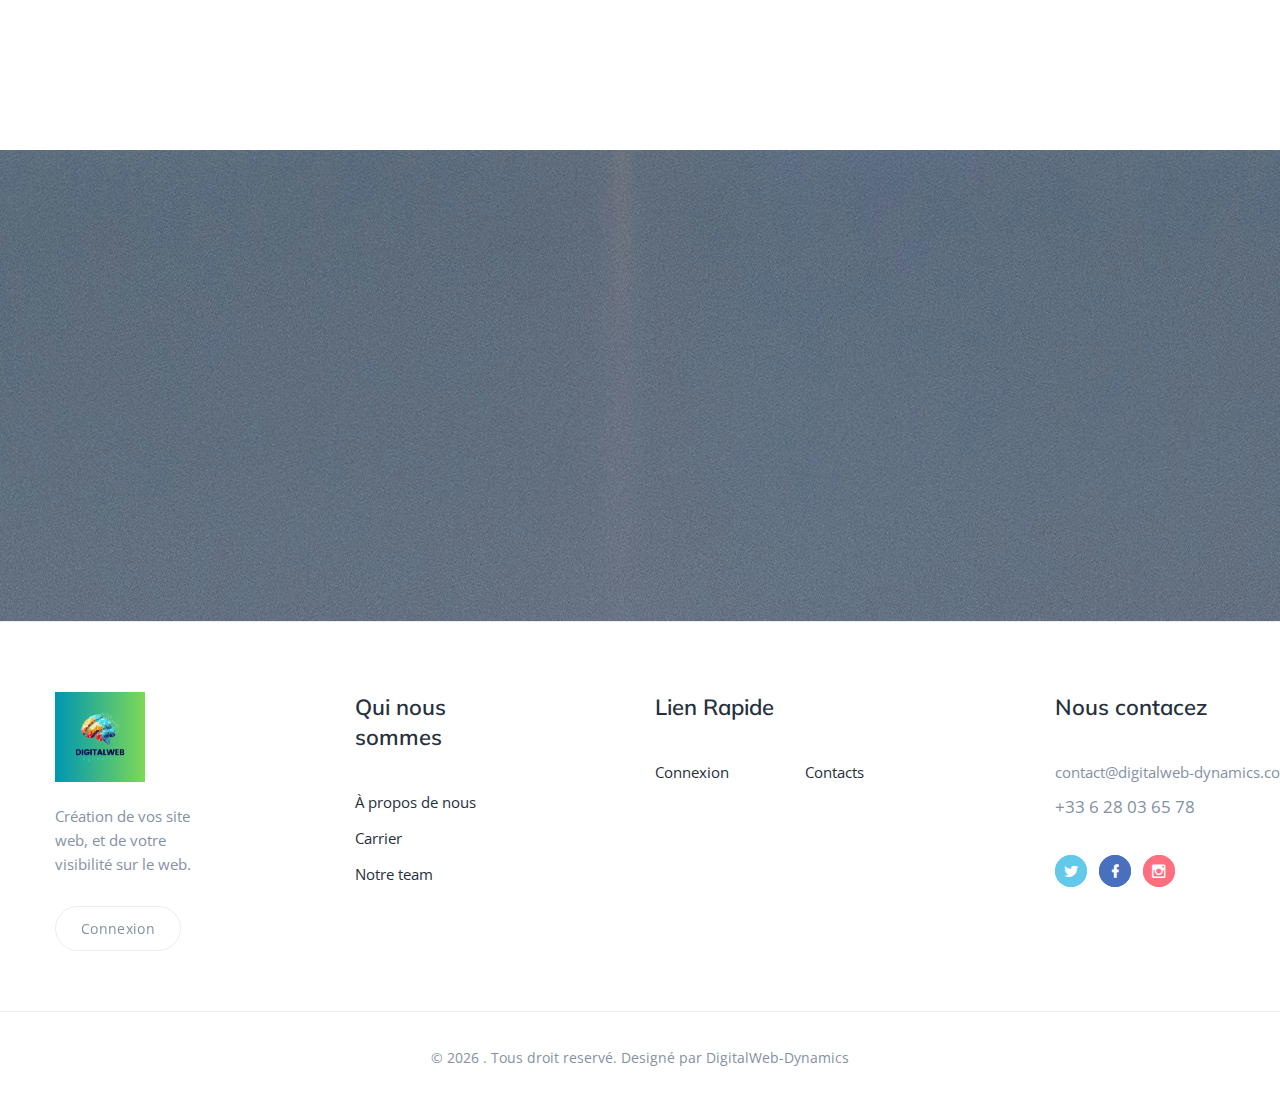
==== commit d9a997cd: "y" ====
--- a/index.html
+++ b/index.html
@@ -34,7 +34,7 @@
                 <!-- RD Navbar Toggle-->
                 <button class="rd-navbar-toggle" data-rd-navbar-toggle=".rd-navbar-nav-wrap"><span></span></button>
                 <!-- RD Navbar Brand-->
-                <div class="rd-navbar-brand"><a class="brand" href="index.html"><img src="images/logo-default-297x63.png" alt="" width="148" height="31"/></a>
+                <div class="rd-navbar-brand"><a class="brand" href="index.html"><img src="images/baniere_blanc.png" alt="Logo" width="297" height="63"/></a>
                 </div>
               </div>
               <div class="rd-navbar-nav-wrap">
@@ -57,14 +57,14 @@
           </nav>
         </div>
       </header>
-      <section class="section parallax-container context-dark" data-parallax-img="images/bg-image-6-1.jpg">
+      <section class="section parallax-container context-dark" data-parallax-img="images/2.png">
         <div class="parallax-content">
           <!-- FScreen-->
           <div class="page-header-2-inner">
             <div class="container">
               <div class="block-custom">
                 <h2 class="font-weight-extra-black wow clipInLeft" data-wow-delay=".1s">Démarquer-vous de vos concurent </h2>
-                <h4 class="text-default wow clipInLeft" data-wow-delay=".1s">Création de site en fonction de vos entreprise, site de e-commerce, site de visibilité, ...
+                <h4 class="text-default-black wow clipInLeft" data-wow-delay=".1s">Création de site en fonction de vos entreprise, site de e-commerce, site de visibilité, ...
                 <br> Visibilité de votre entreprise sur le web
                 </h4>
                 <div class="group-xl group-middle">
@@ -179,8 +179,7 @@
             </div>
             <div class="col-sm-10 col-lg-6 wow fadeInLeftSmall">
               <div class="thumbnail-classy">
-                <div class="thumbnail-classy-image bg-image" style="background-image: url(images/web-app-1-650x500.jpg);"></div>
-                <div class="thumbnail-classy-caption"><a class="thumbnail-classy-button mdi mdi-play" href="https://www.youtube.com/watch?v=I5FlP07kdvM" data-lightgallery="item">
+                <div class="thumbnail-classy-image bg-image" style="background-image: url(images/image_1.png);"></div>
                     <svg class="thumbnail-classy-button-shape" width="86" height="86" viewbox="0 0 88 88" xmlns="http://www.w3.org/2000/svg" shape-rendering="crispEdges">
                       <rect x="1" y="1" width="86" height="86" rx="6" ry="6"></rect>
                     </svg></a></div>
@@ -202,13 +201,13 @@
                 <li>Flexible et a l'écoute</li>
               </ul>
             </div>
-            <div class="col-sm-10 col-lg-7 wow fadeInLeftSmall text-center"><img class="img-custom" src="images/home-01-610x432.png" alt="" width="610" height="432"/>
+            <div class="col-sm-10 col-lg-7 wow fadeInLeftSmall text-center"><img class="img-custom" src="images/jeune-bel-homme-au-bureau-aide-ordinateur.jpg" alt="" width="610" height="432"/>
             </div>
           </div>
         </div>
       </section>
       <!-- About our messenger-->
-      <section class="section parallax-container section-md bg-accent" data-parallax-img="images/bg-image-4.jpg" id="about-us">
+      <section class="section parallax-container section-md bg-accent" data-parallax-img="images/arnold-francisca-FBNxmwEVpAc-unsplash.jpg" id="about-us">
         <div class="parallax-content">
           <div class="container">
             <div class="row row-50 justify-content-end">
@@ -228,7 +227,7 @@
         <div class="footer-classic-main">
           <div class="container">
             <div class="row row-50 justify-content-lg-between">
-              <div class="col-sm-7 col-lg-3 col-xl-2"><a class="brand" href="index.html"><img src="images/logo-default-297x63.png" alt="" width="148" height="31"/></a>
+              <div class="col-sm-7 col-lg-3 col-xl-2"><a class="brand" href="index.html"><img src="images/logo.png" alt="" width="90" height="90"/></a>
                 <p><span style="max-width: 250px;">Création de vos site web, et de votre visibilité sur le web.</span></p><a class="button button-sm button-default-outline button-winona" href="dashboard.digitalweb-dynamics.com">Connexion</a>
               </div>
               <div class="col-sm-5 col-lg-3 col-xl-2">
--- a/css/style.css
+++ b/css/style.css
@@ -1,19017 +1,19021 @@
-@charset "UTF-8";+@charset "UTF-8";
 /*
 * Trunk version 2.0.1
-*/+*/
 /*
 * Contexts
-*/-.context-dark, .bg-gray-900, .bg-accent,-.context-dark h1,-.bg-gray-900 h1,-.bg-accent h1, .context-dark h2, .bg-gray-900 h2, .bg-accent h2, .context-dark h3, .bg-gray-900 h3, .bg-accent h3, .context-dark h4, .bg-gray-900 h4, .bg-accent h4, .context-dark h5, .bg-gray-900 h5, .bg-accent h5, .context-dark h6, .bg-gray-900 h6, .bg-accent h6, .context-dark .heading, .bg-gray-900 .heading, .bg-accent .heading {-	color: #ffffff;-}--a:focus,-button:focus {-	outline: none !important;-}--button::-moz-focus-inner {-	border: 0;-}--*:focus {-	outline: none;-}--blockquote {-	padding: 0;-	margin: 0;-}--input,-button,-select,-textarea {-	outline: none;-}--label {-	margin-bottom: 0;-}--p {-	margin: 0;-}--ul,-ol {-	list-style: none;-	padding: 0;-	margin: 0;-}--ul li,-ol li {-	display: block;-}--dl {-	margin: 0;-}--dt,-dd {-	line-height: inherit;-}--dt {-	font-weight: inherit;-}--dd {-	margin-bottom: 0;-}--cite {-	font-style: normal;-}--form {-	margin-bottom: 0;-}--blockquote {-	padding-left: 0;-	border-left: 0;-}--address {-	margin-top: 0;-	margin-bottom: 0;-}--figure {-	margin-bottom: 0;-}--html p a:hover {-	text-decoration: none;-}-+*/
+.context-dark, .bg-gray-900, .bg-accent,
+.context-dark h1,
+.bg-gray-900 h1,
+.bg-accent h1, .context-dark h2, .bg-gray-900 h2, .bg-accent h2, .context-dark h3, .bg-gray-900 h3, .bg-accent h3, .context-dark h4, .bg-gray-900 h4, .bg-accent h4, .context-dark h5, .bg-gray-900 h5, .bg-accent h5, .context-dark h6, .bg-gray-900 h6, .bg-accent h6, .context-dark .heading, .bg-gray-900 .heading, .bg-accent .heading {
+	color: #ffffff;
+}
+
+a:focus,
+button:focus {
+	outline: none !important;
+}
+
+button::-moz-focus-inner {
+	border: 0;
+}
+
+*:focus {
+	outline: none;
+}
+
+blockquote {
+	padding: 0;
+	margin: 0;
+}
+
+input,
+button,
+select,
+textarea {
+	outline: none;
+}
+
+label {
+	margin-bottom: 0;
+}
+
+p {
+	margin: 0;
+}
+
+ul,
+ol {
+	list-style: none;
+	padding: 0;
+	margin: 0;
+}
+
+ul li,
+ol li {
+	display: block;
+}
+
+dl {
+	margin: 0;
+}
+
+dt,
+dd {
+	line-height: inherit;
+}
+
+dt {
+	font-weight: inherit;
+}
+
+dd {
+	margin-bottom: 0;
+}
+
+cite {
+	font-style: normal;
+}
+
+form {
+	margin-bottom: 0;
+}
+
+blockquote {
+	padding-left: 0;
+	border-left: 0;
+}
+
+address {
+	margin-top: 0;
+	margin-bottom: 0;
+}
+
+figure {
+	margin-bottom: 0;
+}
+
+html p a:hover {
+	text-decoration: none;
+}
+
+.text-default-black {
+	color: black;
+}
+
 /*
 * Typography
-*/-body {-	font-size: 14px;-	letter-spacing: 0;-	background-color: #ffffff;-	-webkit-text-size-adjust: none;-	-webkit-font-smoothing: subpixel-antialiased;-}--@media (max-width: 767.98px) {-	body {-		line-height: 1.6;-	}-}--@media (min-width: 768px) {-	body {-		font-size: 15px;-	}-}--h1, h2, h3, h4, h5, h6, .heading {-	margin-top: 0;-	margin-bottom: 0;-	font-family: Muli, sans-serif;-	font-weight: 300;-	color: #262f3c;-}--h1 a, h2 a, h3 a, h4 a, h5 a, h6 a, .heading a {-	color: inherit;-}--h1 a:hover, h2 a:hover, h3 a:hover, h4 a:hover, h5 a:hover, h6 a:hover, .heading a:hover {-	color: #3375ec;-}--h1,-.heading-1 {-	font-size: 34px;-	font-weight: 800;-	line-height: 1.5;-	letter-spacing: .025em;-}--@media (min-width: 768px) {-	h1,-	.heading-1 {-		font-size: 44px;-	}-}--@media (min-width: 1200px) {-	h1,-	.heading-1 {-		font-size: 65px;-		line-height: 1.07692;-	}-}--h2,-.heading-2 {-	font-size: 28px;-	line-height: 1.35;-	letter-spacing: 0;-}--@media (min-width: 768px) {-	h2,-	.heading-2 {-		font-size: 40px;-	}-}--@media (min-width: 1200px) {-	h2,-	.heading-2 {-		font-size: 48px;-		line-height: 1.16981;-	}-}--@media (min-width: 1600px) {-	h2,-	.heading-2 {-		font-size: 53px;-	}-}--h3,-.heading-3 {-	font-size: 22px;-	font-weight: 400;-	line-height: 1.35;-	letter-spacing: 0;-}--@media (min-width: 576px) {-	h3,-	.heading-3 {-		font-size: 24px;-	}-}--@media (min-width: 768px) {-	h3,-	.heading-3 {-		font-size: 30px;-	}-}--@media (min-width: 1200px) {-	h3,-	.heading-3 {-		font-size: 39px;-		line-height: 1.23077;-	}-}--h4,-.heading-4 {-	font-size: 18px;-	line-height: 1.35;-	letter-spacing: 0;-}--@media (min-width: 992px) {-	h4,-	.heading-4 {-		font-size: 19px;-	}-}--@media (min-width: 1200px) {-	h4,-	.heading-4 {-		font-size: 22px;-		line-height: 1.36364;-	}-}--@media (min-width: 1200px) {-	h4.h4-bigger,-	.heading-4.h4-bigger {-		font-size: 26px;-	}-}--h5,-.heading-5 {-	font-size: 16px;-	line-height: 1.35;-	letter-spacing: .025em;-}--@media (min-width: 992px) {-	h5,-	.heading-5 {-		font-size: 17px;-		line-height: 1.52941;-	}-}--h6,-.heading-6 {-	font-size: 14px;-	line-height: 1.35;-	letter-spacing: .025em;-}--@media (min-width: 576px) {-	h6,-	.heading-6 {-		font-size: 15px;-		line-height: 1.6;-	}-}--.heading-7 {-	font-family: "Open Sans", -apple-system, BlinkMacSystemFont, "Segoe UI", Roboto, "Helvetica Neue", Arial, sans-serif;-	font-size: 12px;-	font-weight: 600;-	line-height: 1.35;-	color: #8491a5;-	text-transform: uppercase;-	letter-spacing: .34em;-}--.heading-alternate-1 {-	font-size: 18px;-	font-weight: 600;-	letter-spacing: 0;-}--@media (min-width: 576px) {-	.heading-alternate-1 {-		font-size: 20px;-	}-}--@media (min-width: 768px) {-	.heading-alternate-1 {-		font-size: 24px;-	}-}--@media (min-width: 992px) {-	.heading-alternate-1 {-		font-size: 29px;-	}-}--.text-extra-large {-	font-family: Muli, sans-serif;-	font-size: 88px;-	line-height: 1;-	font-weight: 100;-	letter-spacing: .08em;-	color: #262f3c;-}--@media (min-width: 576px) {-	.text-extra-large {-		font-size: 70px;-	}-}--@media (min-width: 576px) {-	.text-extra-large {-		font-size: 155px;-	}-}--@media (min-width: 1600px) {-	.text-extra-large {-		font-size: 250px;-	}-}--.heading-decoration-1 {-	position: relative;-	padding-left: 30px;-}--.heading-decoration-1::before {-	content: '';-	position: absolute;-	top: .66em;-	left: 0;-	height: 1px;-	width: 20px;-	background: #d7d7d7;-}--.heading-decoration-1 span {-	display: inline-block;-	line-height: 1.1;-}--@media (min-width: 576px) {-	.heading-decoration-1 {-		padding-left: 40px;-	}-	.heading-decoration-1::before {-		top: .8em;-		width: 24px;-	}-}--@media (min-width: 1200px) {-	.heading-decoration-1 {-		padding-left: 85px;-	}-	.heading-decoration-1::before {-		top: .65em;-		width: 60px;-	}-}--.heading-decoration-2 {-	position: relative;-	padding-left: 30px;-	line-height: 1.05;-}--.heading-decoration-2::before {-	content: '';-	position: absolute;-	top: .7em;-	left: 0;-	height: 3px;-	width: 20px;-	background: #3375ec;-}--.heading-decoration-2 span {-	display: inline;-	margin-right: .25em;-	line-height: 1.1;-}--@media (min-width: 576px) {-	.heading-decoration-2 {-		padding-left: 60px;-	}-	.heading-decoration-2::before {-		top: .8em;-		height: 4px;-		width: 35px;-	}-}--@media (min-width: 1200px) {-	.heading-decoration-2::before {-		top: .66em;-	}-}--.heading-mod-1 {-	margin-top: -.35em;-}--.heading-mod-1 span {-	display: inline;-	line-height: 1.2;-}--.heading-mod-1 br {-	display: flex;-	height: 0;-}--small,-.small {-	display: block;-	font-size: 13px;-	line-height: 1.38462;-}--mark,-.mark {-	padding: 3px 5px;-	color: #ffffff;-	background: #3375ec;-}--.big {-	font-size: 15px;-	line-height: 1.4;-	font-weight: 400;-}--@media (min-width: 992px) {-	.big {-		font-size: 16px;-		line-height: 1.5;-	}-}--@media (min-width: 1200px) {-	.big {-		font-size: 17px;-		line-height: 1.52941;-	}-}--.lead {-	font-size: 24px;-	line-height: 34px;-	font-weight: 300;-}--code {-	padding: 10px 5px;-	border-radius: 0.2rem;-	font-size: 90%;-	color: #3f4856;-	background: #f9f8f8;-}--p [data-toggle='tooltip'] {-	padding-left: .25em;-	padding-right: .25em;-	color: #3375ec;-}--p [style*='max-width'] {-	display: inline-block;-}--::selection {-	background: rgba(38, 47, 60, 0.5);-	color: #ffffff;-}--::-moz-selection {-	background: rgba(38, 47, 60, 0.5);-	color: #ffffff;-}--.text-1 {-	color: #262f3c;-	letter-spacing: 0;-}--.text-1 > * {-	margin-right: .2em;-}-+*/
+body {
+	font-size: 14px;
+	letter-spacing: 0;
+	background-color: #ffffff;
+	-webkit-text-size-adjust: none;
+	-webkit-font-smoothing: subpixel-antialiased;
+}
+
+@media (max-width: 767.98px) {
+	body {
+		line-height: 1.6;
+	}
+}
+
+@media (min-width: 768px) {
+	body {
+		font-size: 15px;
+	}
+}
+
+h1, h2, h3, h4, h5, h6, .heading {
+	margin-top: 0;
+	margin-bottom: 0;
+	font-family: Muli, sans-serif;
+	font-weight: 300;
+	color: #262f3c;
+}
+
+h1 a, h2 a, h3 a, h4 a, h5 a, h6 a, .heading a {
+	color: inherit;
+}
+
+h1 a:hover, h2 a:hover, h3 a:hover, h4 a:hover, h5 a:hover, h6 a:hover, .heading a:hover {
+	color: #3375ec;
+}
+
+h1,
+.heading-1 {
+	font-size: 34px;
+	font-weight: 800;
+	line-height: 1.5;
+	letter-spacing: .025em;
+}
+
+@media (min-width: 768px) {
+	h1,
+	.heading-1 {
+		font-size: 44px;
+	}
+}
+
+@media (min-width: 1200px) {
+	h1,
+	.heading-1 {
+		font-size: 65px;
+		line-height: 1.07692;
+	}
+}
+
+h2,
+.heading-2 {
+	font-size: 28px;
+	line-height: 1.35;
+	letter-spacing: 0;
+}
+
+@media (min-width: 768px) {
+	h2,
+	.heading-2 {
+		font-size: 40px;
+	}
+}
+
+@media (min-width: 1200px) {
+	h2,
+	.heading-2 {
+		font-size: 48px;
+		line-height: 1.16981;
+	}
+}
+
+@media (min-width: 1600px) {
+	h2,
+	.heading-2 {
+		font-size: 53px;
+	}
+}
+
+h3,
+.heading-3 {
+	font-size: 22px;
+	font-weight: 400;
+	line-height: 1.35;
+	letter-spacing: 0;
+}
+
+@media (min-width: 576px) {
+	h3,
+	.heading-3 {
+		font-size: 24px;
+	}
+}
+
+@media (min-width: 768px) {
+	h3,
+	.heading-3 {
+		font-size: 30px;
+	}
+}
+
+@media (min-width: 1200px) {
+	h3,
+	.heading-3 {
+		font-size: 39px;
+		line-height: 1.23077;
+	}
+}
+
+h4,
+.heading-4 {
+	font-size: 18px;
+	line-height: 1.35;
+	letter-spacing: 0;
+}
+
+@media (min-width: 992px) {
+	h4,
+	.heading-4 {
+		font-size: 19px;
+	}
+}
+
+@media (min-width: 1200px) {
+	h4,
+	.heading-4 {
+		font-size: 22px;
+		line-height: 1.36364;
+	}
+}
+
+@media (min-width: 1200px) {
+	h4.h4-bigger,
+	.heading-4.h4-bigger {
+		font-size: 26px;
+	}
+}
+
+h5,
+.heading-5 {
+	font-size: 16px;
+	line-height: 1.35;
+	letter-spacing: .025em;
+}
+
+@media (min-width: 992px) {
+	h5,
+	.heading-5 {
+		font-size: 17px;
+		line-height: 1.52941;
+	}
+}
+
+h6,
+.heading-6 {
+	font-size: 14px;
+	line-height: 1.35;
+	letter-spacing: .025em;
+}
+
+@media (min-width: 576px) {
+	h6,
+	.heading-6 {
+		font-size: 15px;
+		line-height: 1.6;
+	}
+}
+
+.heading-7 {
+	font-family: "Open Sans", -apple-system, BlinkMacSystemFont, "Segoe UI", Roboto, "Helvetica Neue", Arial, sans-serif;
+	font-size: 12px;
+	font-weight: 600;
+	line-height: 1.35;
+	color: #8491a5;
+	text-transform: uppercase;
+	letter-spacing: .34em;
+}
+
+.heading-alternate-1 {
+	font-size: 18px;
+	font-weight: 600;
+	letter-spacing: 0;
+}
+
+@media (min-width: 576px) {
+	.heading-alternate-1 {
+		font-size: 20px;
+	}
+}
+
+@media (min-width: 768px) {
+	.heading-alternate-1 {
+		font-size: 24px;
+	}
+}
+
+@media (min-width: 992px) {
+	.heading-alternate-1 {
+		font-size: 29px;
+	}
+}
+
+.text-extra-large {
+	font-family: Muli, sans-serif;
+	font-size: 88px;
+	line-height: 1;
+	font-weight: 100;
+	letter-spacing: .08em;
+	color: #262f3c;
+}
+
+@media (min-width: 576px) {
+	.text-extra-large {
+		font-size: 70px;
+	}
+}
+
+@media (min-width: 576px) {
+	.text-extra-large {
+		font-size: 155px;
+	}
+}
+
+@media (min-width: 1600px) {
+	.text-extra-large {
+		font-size: 250px;
+	}
+}
+
+.heading-decoration-1 {
+	position: relative;
+	padding-left: 30px;
+}
+
+.heading-decoration-1::before {
+	content: '';
+	position: absolute;
+	top: .66em;
+	left: 0;
+	height: 1px;
+	width: 20px;
+	background: #d7d7d7;
+}
+
+.heading-decoration-1 span {
+	display: inline-block;
+	line-height: 1.1;
+}
+
+@media (min-width: 576px) {
+	.heading-decoration-1 {
+		padding-left: 40px;
+	}
+	.heading-decoration-1::before {
+		top: .8em;
+		width: 24px;
+	}
+}
+
+@media (min-width: 1200px) {
+	.heading-decoration-1 {
+		padding-left: 85px;
+	}
+	.heading-decoration-1::before {
+		top: .65em;
+		width: 60px;
+	}
+}
+
+.heading-decoration-2 {
+	position: relative;
+	padding-left: 30px;
+	line-height: 1.05;
+}
+
+.heading-decoration-2::before {
+	content: '';
+	position: absolute;
+	top: .7em;
+	left: 0;
+	height: 3px;
+	width: 20px;
+	background: #3375ec;
+}
+
+.heading-decoration-2 span {
+	display: inline;
+	margin-right: .25em;
+	line-height: 1.1;
+}
+
+@media (min-width: 576px) {
+	.heading-decoration-2 {
+		padding-left: 60px;
+	}
+	.heading-decoration-2::before {
+		top: .8em;
+		height: 4px;
+		width: 35px;
+	}
+}
+
+@media (min-width: 1200px) {
+	.heading-decoration-2::before {
+		top: .66em;
+	}
+}
+
+.heading-mod-1 {
+	margin-top: -.35em;
+}
+
+.heading-mod-1 span {
+	display: inline;
+	line-height: 1.2;
+}
+
+.heading-mod-1 br {
+	display: flex;
+	height: 0;
+}
+
+small,
+.small {
+	display: block;
+	font-size: 13px;
+	line-height: 1.38462;
+}
+
+mark,
+.mark {
+	padding: 3px 5px;
+	color: #ffffff;
+	background: #3375ec;
+}
+
+.big {
+	font-size: 15px;
+	line-height: 1.4;
+	font-weight: 400;
+}
+
+@media (min-width: 992px) {
+	.big {
+		font-size: 16px;
+		line-height: 1.5;
+	}
+}
+
+@media (min-width: 1200px) {
+	.big {
+		font-size: 17px;
+		line-height: 1.52941;
+	}
+}
+
+.lead {
+	font-size: 24px;
+	line-height: 34px;
+	font-weight: 300;
+}
+
+code {
+	padding: 10px 5px;
+	border-radius: 0.2rem;
+	font-size: 90%;
+	color: #3f4856;
+	background: #f9f8f8;
+}
+
+p [data-toggle='tooltip'] {
+	padding-left: .25em;
+	padding-right: .25em;
+	color: #3375ec;
+}
+
+p [style*='max-width'] {
+	display: inline-block;
+}
+
+::selection {
+	background: rgba(38, 47, 60, 0.5);
+	color: #ffffff;
+}
+
+::-moz-selection {
+	background: rgba(38, 47, 60, 0.5);
+	color: #ffffff;
+}
+
+.text-1 {
+	color: #262f3c;
+	letter-spacing: 0;
+}
+
+.text-1 > * {
+	margin-right: .2em;
+}
+
 /*
 * Brand
-*/-.brand {-	display: inline-block;-}--.brand .brand-logo-light {-	display: none;-}--.brand .brand-logo-dark {-	display: block;-}-+*/
+.brand {
+	display: inline-block;
+}
+
+.brand .brand-logo-light {
+	display: none;
+}
+
+.brand .brand-logo-dark {
+	display: block;
+}
+
 /*
 *
 * Badge Custom
-*/-.badge {-	font-weight: 700;-	color: #3375ec;-	background: #e5ebf7;-	text-transform: uppercase;-	letter-spacing: .075em;-}--.context-dark .badge, .bg-gray-900 .badge, .bg-accent .badge {-	color: #ffffff;-	background: rgba(255, 255, 255, 0.2);-}--.badge-1 {-	padding: 10px 12px;-	font-weight: 700;-	font-size: 15px;-	letter-spacing: .025em;-	text-transform: none;-	border-radius: 0;-}--.badge-sm {-	padding: 5px 10px;-	font-size: 12px;-	letter-spacing: .025em;-}--.badge.badge-secondary {-	color: #ffffff;-	background: #ff6f80;-}--.badge.badge-color-1 {-	color: #3375ec;-	background: #e5ebf7;-}--.badge.badge-accent {-	color: #ffffff;-	background-color: #3375ec;-}-+*/
+.badge {
+	font-weight: 700;
+	color: #3375ec;
+	background: #e5ebf7;
+	text-transform: uppercase;
+	letter-spacing: .075em;
+}
+
+.context-dark .badge, .bg-gray-900 .badge, .bg-accent .badge {
+	color: #ffffff;
+	background: rgba(255, 255, 255, 0.2);
+}
+
+.badge-1 {
+	padding: 10px 12px;
+	font-weight: 700;
+	font-size: 15px;
+	letter-spacing: .025em;
+	text-transform: none;
+	border-radius: 0;
+}
+
+.badge-sm {
+	padding: 5px 10px;
+	font-size: 12px;
+	letter-spacing: .025em;
+}
+
+.badge.badge-secondary {
+	color: #ffffff;
+	background: #ff6f80;
+}
+
+.badge.badge-color-1 {
+	color: #3375ec;
+	background: #e5ebf7;
+}
+
+.badge.badge-accent {
+	color: #ffffff;
+	background-color: #3375ec;
+}
+
 /*
 * Links
-*/-a {-	transition: all 0.3s ease-in-out;-}--a, a:focus, a:active, a:hover {-	text-decoration: none;-}--a, a:focus, a:active {-	color: inherit;-}--a:hover {-	color: #3375ec;-}--a[href*='tel'], a[href*='mailto'] {-	white-space: nowrap;-}--.link-hover {-	color: #3375ec;-}--.link-press {-	color: #1c65ea;-}--.privacy-link {-	display: inline-block;-}--* + .privacy-link {-	margin-top: 25px;-}--.link-default {-	letter-spacing: .01em;-	color: #262f3c;-}--.link-default:hover {-	color: #3375ec;-}--.link-social-1 {-	position: relative;-	width: 2em;-	height: 2em;-	border-radius: 50%;-	text-align: center;-	color: #ffffff;-	background: #8491a5;-	font-size: 16px;-	line-height: 2em;-}--.link-social-1, .link-social-1:active, .link-social-1:focus, .link-social-1:hover {-	color: #ffffff;-}--.link-social-1::after {-	content: '';-	pointer-events: none;-	position: absolute;-	width: 100%;-	height: 100%;-	border-radius: 50%;-	top: 0;-	left: 0;-	padding: 2px;-	z-index: -1;-	background: #3375ec;-	opacity: 1;-	transform: scale(1);-}--.link-social-1[class*='twitter'] {-	background: #63c9eb;-}--.link-social-1[class*='twitter']::after {-	background: #63c9eb;-}--.link-social-1[class*='facebook'] {-	background: #4970bf;-}--.link-social-1[class*='facebook']::after {-	background: #4970bf;-}--.link-social-1[class*='instagram'] {-	background: #ff6f80;-}--.link-social-1[class*='instagram']::after {-	background: #ff6f80;-}--.link-social-1[class*='linkedin'] {-	background: #3078bb;-}--.link-social-1[class*='linkedin']::after {-	background: #3078bb;-}--.link-social-1:hover::after {-	transition: transform 0.2s, opacity 0.3s;-	transform: scale(1.3);-	opacity: 0;-}--.link-social-2 {-	color: #262f3c;-}--.link-social-2:hover {-	color: #3375ec;-}--.link-social-2[class*='twitter']:hover {-	color: #63c9eb;-}--.link-social-2[class*='facebook']:hover {-	color: #4970bf;-}--.link-social-2[class*='instagram']:hover {-	color: #ff6f80;-}--.link-underline {-	display: inline-block;-	position: relative;-	overflow: hidden;-	text-overflow: ellipsis;-	max-width: 100%;-	white-space: nowrap;-	text-align: center;-	letter-spacing: .01em;-}--.link-underline::before, .link-underline::after {-	content: '';-	position: absolute;-	bottom: 0;-	width: 100%;-	height: 1px;-	background: #262f3c;-}--.link-underline::before {-	transition: .22s .22s ease-in;-	transform: translateX(-110%);-}--.link-underline::after {-	left: 0;-	transition: .22s ease-in;-}--.link-underline, .link-underline:active, .link-underline:focus, .link-underline:hover {-	color: #262f3c;-}--.link-underline:hover::after {-	right: 0;-	left: auto;-	width: 0;-}--.link-underline:hover::before {-	transform: translateX(0);-}--.link-icon {-	position: relative;-	display: inline-block;-	padding: 3px;-	white-space: nowrap;-	letter-spacing: 0;-	transition: .22s ease-in;-}--.link-icon > * {-	display: inline-block;-	vertical-align: middle;-}--.link-icon .icon {-	position: relative;-	top: 1px;-	transition: transform .22s ease-in;-}--.link-icon > * + * {-	margin-left: 5px;-}--.link-icon, .link-icon:active, .link-icon:focus, .link-icon:hover {-	color: #262f3c;-}--.link-icon:hover {-	opacity: .5;-}--.link-icon-left .icon + span {-	transition: transform .22s ease-in;-}--.link-icon-left:hover .icon {-	transform: translateX(-8px);-}--.link-icon-left:hover .icon + span {-	transform: translateX(-6px);-}--.link-image-1 {-	display: block;-	opacity: .3;-	transition: .25s ease-in-out opacity;-}--.link-image-1 img {-	display: block;-}--.link-image-1:hover {-	opacity: .8;-}--.link-image-2 {-	display: block;-	opacity: .6;-	transition: .25s ease-in-out opacity;-}--.link-image-2 img {-	display: block;-}--.link-image-2:hover {-	opacity: .99;-}--.link-modern {-	display: inline-flex;-	align-items: center;-	white-space: nowrap;-	color: #262f3c;-	letter-spacing: .075em;-}--.link-modern .icon {-	order: 10;-	margin-left: 7px;-	color: #ff6f80;-}--.link-modern:hover {-	color: #ff6f80;-}--.icon.link-waypoint-icon {-	font-size: 26px;-}--* + .link-waypoint-icon {-	margin-top: 15px;-}--.context-dark .link-waypoint-icon, .bg-gray-900 .link-waypoint-icon, .bg-accent .link-waypoint-icon {-	color: rgba(255, 255, 255, 0.6);-}--.context-dark .link-waypoint-icon:hover, .bg-gray-900 .link-waypoint-icon:hover, .bg-accent .link-waypoint-icon:hover {-	color: #ffffff;-}--@media (min-width: 768px) {-	* + .link-waypoint-icon {-		margin-top: 25px;-	}-}-+*/
+a {
+	transition: all 0.3s ease-in-out;
+}
+
+a, a:focus, a:active, a:hover {
+	text-decoration: none;
+}
+
+a, a:focus, a:active {
+	color: inherit;
+}
+
+a:hover {
+	color: #3375ec;
+}
+
+a[href*='tel'], a[href*='mailto'] {
+	white-space: nowrap;
+}
+
+.link-hover {
+	color: #3375ec;
+}
+
+.link-press {
+	color: #1c65ea;
+}
+
+.privacy-link {
+	display: inline-block;
+}
+
+* + .privacy-link {
+	margin-top: 25px;
+}
+
+.link-default {
+	letter-spacing: .01em;
+	color: #262f3c;
+}
+
+.link-default:hover {
+	color: #3375ec;
+}
+
+.link-social-1 {
+	position: relative;
+	width: 2em;
+	height: 2em;
+	border-radius: 50%;
+	text-align: center;
+	color: #ffffff;
+	background: #8491a5;
+	font-size: 16px;
+	line-height: 2em;
+}
+
+.link-social-1, .link-social-1:active, .link-social-1:focus, .link-social-1:hover {
+	color: #ffffff;
+}
+
+.link-social-1::after {
+	content: '';
+	pointer-events: none;
+	position: absolute;
+	width: 100%;
+	height: 100%;
+	border-radius: 50%;
+	top: 0;
+	left: 0;
+	padding: 2px;
+	z-index: -1;
+	background: #3375ec;
+	opacity: 1;
+	transform: scale(1);
+}
+
+.link-social-1[class*='twitter'] {
+	background: #63c9eb;
+}
+
+.link-social-1[class*='twitter']::after {
+	background: #63c9eb;
+}
+
+.link-social-1[class*='facebook'] {
+	background: #4970bf;
+}
+
+.link-social-1[class*='facebook']::after {
+	background: #4970bf;
+}
+
+.link-social-1[class*='instagram'] {
+	background: #ff6f80;
+}
+
+.link-social-1[class*='instagram']::after {
+	background: #ff6f80;
+}
+
+.link-social-1[class*='linkedin'] {
+	background: #3078bb;
+}
+
+.link-social-1[class*='linkedin']::after {
+	background: #3078bb;
+}
+
+.link-social-1:hover::after {
+	transition: transform 0.2s, opacity 0.3s;
+	transform: scale(1.3);
+	opacity: 0;
+}
+
+.link-social-2 {
+	color: #262f3c;
+}
+
+.link-social-2:hover {
+	color: #3375ec;
+}
+
+.link-social-2[class*='twitter']:hover {
+	color: #63c9eb;
+}
+
+.link-social-2[class*='facebook']:hover {
+	color: #4970bf;
+}
+
+.link-social-2[class*='instagram']:hover {
+	color: #ff6f80;
+}
+
+.link-underline {
+	display: inline-block;
+	position: relative;
+	overflow: hidden;
+	text-overflow: ellipsis;
+	max-width: 100%;
+	white-space: nowrap;
+	text-align: center;
+	letter-spacing: .01em;
+}
+
+.link-underline::before, .link-underline::after {
+	content: '';
+	position: absolute;
+	bottom: 0;
+	width: 100%;
+	height: 1px;
+	background: #262f3c;
+}
+
+.link-underline::before {
+	transition: .22s .22s ease-in;
+	transform: translateX(-110%);
+}
+
+.link-underline::after {
+	left: 0;
+	transition: .22s ease-in;
+}
+
+.link-underline, .link-underline:active, .link-underline:focus, .link-underline:hover {
+	color: #262f3c;
+}
+
+.link-underline:hover::after {
+	right: 0;
+	left: auto;
+	width: 0;
+}
+
+.link-underline:hover::before {
+	transform: translateX(0);
+}
+
+.link-icon {
+	position: relative;
+	display: inline-block;
+	padding: 3px;
+	white-space: nowrap;
+	letter-spacing: 0;
+	transition: .22s ease-in;
+}
+
+.link-icon > * {
+	display: inline-block;
+	vertical-align: middle;
+}
+
+.link-icon .icon {
+	position: relative;
+	top: 1px;
+	transition: transform .22s ease-in;
+}
+
+.link-icon > * + * {
+	margin-left: 5px;
+}
+
+.link-icon, .link-icon:active, .link-icon:focus, .link-icon:hover {
+	color: #262f3c;
+}
+
+.link-icon:hover {
+	opacity: .5;
+}
+
+.link-icon-left .icon + span {
+	transition: transform .22s ease-in;
+}
+
+.link-icon-left:hover .icon {
+	transform: translateX(-8px);
+}
+
+.link-icon-left:hover .icon + span {
+	transform: translateX(-6px);
+}
+
+.link-image-1 {
+	display: block;
+	opacity: .3;
+	transition: .25s ease-in-out opacity;
+}
+
+.link-image-1 img {
+	display: block;
+}
+
+.link-image-1:hover {
+	opacity: .8;
+}
+
+.link-image-2 {
+	display: block;
+	opacity: .6;
+	transition: .25s ease-in-out opacity;
+}
+
+.link-image-2 img {
+	display: block;
+}
+
+.link-image-2:hover {
+	opacity: .99;
+}
+
+.link-modern {
+	display: inline-flex;
+	align-items: center;
+	white-space: nowrap;
+	color: #262f3c;
+	letter-spacing: .075em;
+}
+
+.link-modern .icon {
+	order: 10;
+	margin-left: 7px;
+	color: #ff6f80;
+}
+
+.link-modern:hover {
+	color: #ff6f80;
+}
+
+.icon.link-waypoint-icon {
+	font-size: 26px;
+}
+
+* + .link-waypoint-icon {
+	margin-top: 15px;
+}
+
+.context-dark .link-waypoint-icon, .bg-gray-900 .link-waypoint-icon, .bg-accent .link-waypoint-icon {
+	color: rgba(255, 255, 255, 0.6);
+}
+
+.context-dark .link-waypoint-icon:hover, .bg-gray-900 .link-waypoint-icon:hover, .bg-accent .link-waypoint-icon:hover {
+	color: #ffffff;
+}
+
+@media (min-width: 768px) {
+	* + .link-waypoint-icon {
+		margin-top: 25px;
+	}
+}
+
 /*
 * Blocks
-*/-.block-custom {-	max-width: 670px;-}--@media (min-width: 992px) {-	.block-custom {-		position: relative;-		padding-left: 70px;-	}-	.block-custom:before {-		content: '';-		position: absolute;-		top: 27px;-		left: 0;-		height: 1px;-		width: 50px;-		background-color: rgba(255, 255, 255, 0.66);-	}-}--@media (min-width: 1200px) {-	.block-custom {-		padding-left: 100px;-	}-	.block-custom:before {-		top: 35px;-		width: 70px;-	}-}--.block-1 {-	max-width: 400px;-}--@media (min-width: 992px) {-	.block-2 {-		max-width: 220px;-	}-}--.block-3 {-	display: inline-block;-	max-width: 600px;-}--* + .block-3 {-	margin-top: 15px;-}--@media (min-width: 768px) {-	* + .block-3 {-		margin-top: 35px;-	}-}--.block-4 {-	max-width: 540px;-}--@media (min-width: 576px) {-	.block-4 {-		padding-right: 30px;-	}-}--@media (min-width: 768px) {-	.block-4 {-		padding-right: 15px;-	}-}--@media (min-width: 992px) {-	.block-4 {-		padding-right: 30px;-	}-}--@media (min-width: 992px) {-	.block-5 {-		padding-left: 30px;-	}-}--@media (min-width: 1200px) {-	.block-5 {-		padding-left: 70px;-	}-}--.block-6 {-	position: relative;-	z-index: 1;-	padding: 45px 15px;-	max-width: 430px;-	margin-left: auto;-	margin-right: auto;-}--@media (min-width: 1200px) {-	.block-6 {-		max-width: 600px;-		padding: 90px 0 120px 100px;-		margin-right: 0;-	}-	.block-6 .form-lg {-		margin-right: 30px;-	}-}--@media (min-width: 1600px) {-	.block-6 {-		padding: 120px 0 140px 110px;-	}-}--* + .block-6 {-	margin-top: 30px;-}--@media (min-width: 992px) {-	.block-7 {-		max-width: 280px;-	}-}--@media (min-width: 992px) {-	.block-8 {-		max-width: 420px;-	}-}--.block-9 {-	max-width: 210px;-}--.block-10 {-	max-width: 540px;-}--.block-11 {-	max-width: 520px;-}--.block-ratio {-	display: flex;-}--@media (max-width: 575.98px) {-	.block-ratio {-		max-width: 400px;-		margin-left: auto;-		margin-right: auto;-	}-}--.block-ratio-content,-.block-ratio-dummy {-	width: 100%;-	flex-shrink: 0;-}--.block-ratio-dummy {-	visibility: hidden;-	opacity: 0;-	order: 10;-}--.block-ratio-dummy::before {-	content: '';-	display: block;-}--.block-ratio-content {-	display: flex;-}--.block-ratio-content > * {-	min-width: 100%;-}--.block-ratio-1 .block-ratio-dummy::before {-	padding-bottom: 67.56757%;-}--.block-ratio-2 .block-ratio-dummy::before {-	padding-bottom: 116.21622%;-}--.block-ratio-3 .block-ratio-dummy::before {-	padding-bottom: 55.84416%;-}-+*/
+.block-custom {
+	max-width: 670px;
+}
+
+@media (min-width: 992px) {
+	.block-custom {
+		position: relative;
+		padding-left: 70px;
+	}
+	.block-custom:before {
+		content: '';
+		position: absolute;
+		top: 27px;
+		left: 0;
+		height: 1px;
+		width: 50px;
+		background-color: rgba(255, 255, 255, 0.66);
+	}
+}
+
+@media (min-width: 1200px) {
+	.block-custom {
+		padding-left: 100px;
+	}
+	.block-custom:before {
+		top: 35px;
+		width: 70px;
+	}
+}
+
+.block-1 {
+	max-width: 400px;
+}
+
+@media (min-width: 992px) {
+	.block-2 {
+		max-width: 220px;
+	}
+}
+
+.block-3 {
+	display: inline-block;
+	max-width: 600px;
+}
+
+* + .block-3 {
+	margin-top: 15px;
+}
+
+@media (min-width: 768px) {
+	* + .block-3 {
+		margin-top: 35px;
+	}
+}
+
+.block-4 {
+	max-width: 540px;
+}
+
+@media (min-width: 576px) {
+	.block-4 {
+		padding-right: 30px;
+	}
+}
+
+@media (min-width: 768px) {
+	.block-4 {
+		padding-right: 15px;
+	}
+}
+
+@media (min-width: 992px) {
+	.block-4 {
+		padding-right: 30px;
+	}
+}
+
+@media (min-width: 992px) {
+	.block-5 {
+		padding-left: 30px;
+	}
+}
+
+@media (min-width: 1200px) {
+	.block-5 {
+		padding-left: 70px;
+	}
+}
+
+.block-6 {
+	position: relative;
+	z-index: 1;
+	padding: 45px 15px;
+	max-width: 430px;
+	margin-left: auto;
+	margin-right: auto;
+}
+
+@media (min-width: 1200px) {
+	.block-6 {
+		max-width: 600px;
+		padding: 90px 0 120px 100px;
+		margin-right: 0;
+	}
+	.block-6 .form-lg {
+		margin-right: 30px;
+	}
+}
+
+@media (min-width: 1600px) {
+	.block-6 {
+		padding: 120px 0 140px 110px;
+	}
+}
+
+* + .block-6 {
+	margin-top: 30px;
+}
+
+@media (min-width: 992px) {
+	.block-7 {
+		max-width: 280px;
+	}
+}
+
+@media (min-width: 992px) {
+	.block-8 {
+		max-width: 420px;
+	}
+}
+
+.block-9 {
+	max-width: 210px;
+}
+
+.block-10 {
+	max-width: 540px;
+}
+
+.block-11 {
+	max-width: 520px;
+}
+
+.block-ratio {
+	display: flex;
+}
+
+@media (max-width: 575.98px) {
+	.block-ratio {
+		max-width: 400px;
+		margin-left: auto;
+		margin-right: auto;
+	}
+}
+
+.block-ratio-content,
+.block-ratio-dummy {
+	width: 100%;
+	flex-shrink: 0;
+}
+
+.block-ratio-dummy {
+	visibility: hidden;
+	opacity: 0;
+	order: 10;
+}
+
+.block-ratio-dummy::before {
+	content: '';
+	display: block;
+}
+
+.block-ratio-content {
+	display: flex;
+}
+
+.block-ratio-content > * {
+	min-width: 100%;
+}
+
+.block-ratio-1 .block-ratio-dummy::before {
+	padding-bottom: 67.56757%;
+}
+
+.block-ratio-2 .block-ratio-dummy::before {
+	padding-bottom: 116.21622%;
+}
+
+.block-ratio-3 .block-ratio-dummy::before {
+	padding-bottom: 55.84416%;
+}
+
 /*
 * Boxes
-*/-.box-bordered {-	padding-left: 30px;-	border-left: 1px solid #ebebeb;-}--.box-bordered h5, .box-bordered .heading-5 {-	letter-spacing: .1em;-	text-transform: uppercase;-}--* + .box-bordered {-	margin-top: 35px;-}--@media (min-width: 768px) {-	* + .box-bordered {-		margin-top: 50px;-	}-}--.box-shadow-1 {-	max-width: 630px;-	margin-left: auto;-	margin-right: auto;-	padding: 35px 20px 40px;-	border-radius: 6px;-	box-shadow: 1px 6px 32px 0 rgba(75, 81, 91, 0.11);-}--.box-shadow-1-main {-	max-width: 320px;-	margin-left: auto;-	margin-right: auto;-}--* + .box-shadow-1-main {-	margin-top: 20px;-}--@media (min-width: 360px) {-	.box-shadow-1 {-		padding: 35px 25px 40px;-	}-	.box-shadow-1-main {-		padding: 0 10px;-	}-}--@media (min-width: 768px) {-	.box-shadow-1 {-		padding: 60px 30px 80px;-	}-	.box-shadow-1 .brand + p {-		margin-top: 35px;-	}-	* + .box-shadow-1-main {-		margin-top: 35px;-	}-}--.box-custom-1 {-	padding: 20px;-	text-align: center;-	background: #f9f8f8;-}--.box-custom-1 > * {-	max-width: 200px;-}--.box-custom-1 h2,-.box-custom-1 .heading-2 {-	font-weight: 300;-}--.block-ratio .box-custom-1 {-	display: flex;-	flex-direction: column;-	align-items: center;-	justify-content: center;-}--.bg-gray-100 .box-custom-1 {-	background: #ffffff;-}--.box-custom-2 {-	position: relative;-	z-index: 1;-	padding: 30px 20px;-}--div.box-custom-2 {-	background-color: transparent;-}--.box-custom-2-bg,-.box-custom-2-bg::after,-.box-custom-2-bg-image {-	position: absolute;-	top: 0;-	right: 0;-	bottom: 0;-	left: 0;-	pointer-events: none;-}--.box-custom-2-bg {-	border-radius: 0 0 22px 22px;-	overflow: hidden;-}--.box-custom-2-bg::after {-	content: '';-	opacity: .68;-	border-radius: inherit;-	background: linear-gradient(227deg, #1732f6 0%, #1165ff 100%);-}--.box-custom-2-bg-inner {-	position: absolute;-	top: 0;-	right: 0;-	bottom: 0;-	left: 0;-}--.box-custom-2-bg-image {-	background-size: cover;-	background-position: 70% center;-}--.box-custom-2-inner {-	position: relative;-	z-index: 2;-	max-width: 420px;-}--@media (min-width: 768px) {-	.box-custom-2 {-		padding: 80px 50px 100px;-	}-}--@media (min-width: 1200px) {-	.box-custom-2 {-		padding: 20px 25px 50px 60px;-	}-	.box-custom-2-bg {-		top: -48%;-		right: -52%;-		bottom: -40%;-		margin-right: 0;-		transform: rotate(-12deg);-		border-radius: 8%;-		border: 1px solid transparent;-	}-	.box-custom-2-bg::after {-		top: -9%;-		right: -10%;-		bottom: -10%;-		left: -10%;-	}-	.box-custom-2-bg-inner {-		top: -10%;-		right: -5%;-		bottom: -5%;-		left: -12%;-		transform: rotate(12deg);-		border: 1px solid transparent;-	}-}--@media (min-width: 1740px) {-	.box-custom-2 {-		padding: 0 25px 100px 110px;-	}-	.box-custom-2-bg {-		left: -4%;-		transform: rotate(-18.5deg);-	}-	.box-custom-2-bg-inner {-		transform: rotate(18.5deg);-	}-	.box-custom-2-inner {-		max-width: 450px;-	}-}--.box-custom-3 {-	padding: 30px 0;-	border-radius: 7px;-	background: #ffffff;-	box-shadow: -1px 7px 51px 0px rgba(75, 81, 91, 0.18);-}--.section-box-custom-3-outer {-	position: relative;-	z-index: 10;-	padding-bottom: 50px;-	margin-bottom: -80px;-}--.section-box-custom-3.parallax-container {-	overflow: visible;-}--.section-box-custom-3 .material-parallax {-	overflow: hidden;-	bottom: 30px;-}--.section-box-custom-3 .box-custom-3-container {-	margin-bottom: -30px;-}--.section-box-custom-3-outer + .section {-	padding-top: 110px;-}--@media (min-width: 768px) {-	.box-custom-3 {-		padding: 45px 0;-	}-	.section-box-custom-3-outer {-		padding-bottom: 100px;-		margin-bottom: -150px;-	}-	.section-box-custom-3 .material-parallax {-		bottom: 50px;-	}-	.section-box-custom-3-outer + .section {-		padding-top: 120px;-	}-}--@media (min-width: 1200px) {-	.box-custom-3 {-		padding: 90px 0;-	}-	.section-box-custom-3-outer {-		padding-bottom: 95px;-		margin-bottom: -190px;-	}-	.section-box-custom-3 .material-parallax {-		bottom: 95px;-	}-	.section-box-custom-3-outer + .section {-		padding-top: 200px;-	}-}--.box-custom-4 {-	position: relative;-}--.box-custom-4-aside {-	position: relative;-	text-align: center;-}--div.box-custom-4-aside {-	background-color: transparent;-}--.box-custom-4-aside-decoration,-.box-custom-4-aside-decoration-bg,-.box-custom-4-icon-outer {-	position: absolute;-	top: 0;-	right: 0;-	bottom: 0;-	left: 0;-}--.box-custom-4-aside-decoration-bg {-	background-image: linear-gradient(to top, #5db1e1 0%, #0bb7d1 100%);-}--.box-custom-4-icon-outer {-	overflow: hidden;-}--.icon.box-custom-4-icon {-	position: absolute;-	top: 50%;-	left: 50%;-	transform: translate3d(-50%, -50%, 0);-	color: rgba(255, 255, 255, 0.08);-	font-size: 500px;-}--.box-custom-4-main {-	position: relative;-	padding: 30px 15px 50px;-}--.box-custom-4-main-decoration {-	position: absolute;-	top: 50%;-	transform: translate3d(0, -50%, 0);-	right: 0;-	width: 19.8%;-	height: 73%;-	max-height: 555px;-	max-width: 285px;-	min-width: 250px;-	pointer-events: none;-}--.box-custom-4-main-decoration::before {-	content: '';-	position: absolute;-	top: 0;-	right: 0;-	background: url(../images/mobile-app-decoration-1.png);-	background-size: cover;-	width: 100%;-	opacity: .5;-	padding-bottom: 195.07042%;-}--.box-custom-4-aside .button-play {-	margin-top: 0;-}--@media (max-width: 767.98px) {-	.box-custom-4-aside {-		display: flex;-		flex-direction: column;-		align-items: center;-		padding: 45px 30px;-	}-	.box-custom-4-aside .button-play {-		flex-shrink: 0;-	}-	.box-custom-4-aside .iphone-frame-4-outer {-		margin-right: -100px;-		margin-left: -30px;-		transform: translate3d(25px, 15px, 0);-		width: 100%;-	}-	.box-custom-4-aside * + .iphone-frame-4-group {-		margin-top: 15px;-	}-}--@media (min-width: 576px) and (max-width: 767.98px) {-	.box-custom-4-aside {-		padding-left: 20px;-		padding-right: 20px;-	}-}--@media (min-width: 576px) {-	.box-custom-4 {-		display: flex;-		flex-direction: row-reverse;-	}-	.box-custom-4-main {-		display: flex;-		flex-direction: column;-		justify-content: center;-		align-items: center;-		flex-grow: 1;-		padding-left: 35px;-	}-	.box-custom-4-aside {-		position: relative;-		z-index: 1;-		text-align: center;-	}-	.box-custom-4-aside * + .iphone-frame-4-group {-		margin-top: 10px;-	}-	.icon.box-custom-4-icon {-		font-size: 600px;-	}-}--@media (min-width: 768px) {-	.box-custom-4-aside {-		padding: 30px 0;-	}-	.box-custom-4-main {-		padding-left: 150px;-	}-}--@media (min-width: 768px) and (max-width: 991.98px) {-	.box-custom-4-aside .iphone-frame-4-group {-		margin-right: -100px;-		margin-left: -30px;-		transform: translate3d(15px, 15px, 0);-	}-}--@media (min-width: 992px) {-	.box-custom-4 {-		min-height: 39.58333vw;-	}-	.box-custom-4-main {-		padding-left: 170px;-	}-	.box-custom-4-aside {-		width: calc(190px + 15.1vw);-		flex-shrink: 0;-		padding-left: 45px;-	}-	.box-custom-4-aside-content {-		display: flex;-		align-items: center;-	}-	.box-custom-4-aside-content > * {-		flex-shrink: 0;-	}-	.box-custom-4-aside-content .iphone-frame-4-group {-		margin-top: 0;-	}-	.icon.box-custom-4-icon {-		font-size: 740px;-	}-}--@media (min-width: 1200px) {-	.box-custom-4-main {-		padding-left: 225px;-	}-}--@media (min-width: 1200px) {-	.box-custom-4-aside .iphone-frame-4-group {-		transform: translate3d(45px, 15px, 0);-	}-}--@media (min-width: 1400px) {-	.box-custom-4-main {-		padding-left: 140px;-	}-	.box-custom-4-aside .iphone-frame-4-group {-		transform: translate3d(70px, 15px, 0);-	}-	.icon.box-custom-4-icon {-		font-size: 800px;-	}-}--@media (min-width: 1600px) {-	.box-custom-4-main {-		padding: 30px 200px 50px 230px;-	}-	.box-custom-4-aside {-		padding: 10px 0 5px 75px;-	}-	.box-custom-4-main-decoration::before {-		opacity: 1;-	}-	.box-custom-4-aside-content {-		max-width: 480px;-		margin-left: auto;-	}-}--@media (min-width: 1920px) {-	.box-custom-4 {-		min-height: 760px;-	}-	.box-custom-4-aside {-		justify-content: flex-end;-		width: calc(58vw - 480px);-	}-	.box-custom-4-aside .iphone-frame-4-group {-		transform: translate3d(160px, 15px, 0);-	}-}--div.box-custom-5-main {-	position: relative;-	overflow: hidden;-	background-image: linear-gradient(to bottom, #4dcde4 0%, #086ca6 100%);-	padding: 0 20px;-}--.box-custom-5-aside {-	padding: 30px 15px;-	max-width: 400px;-	margin-left: auto;-	margin-right: auto;-}--.box-custom-5-main-header {-	padding: 30px 0 20px;-}--.box-custom-5-main-inner {-	position: relative;-	z-index: 1;-	max-width: 450px;-	margin: auto;-}--.box-custom-5-main-text {-	position: relative;-	left: -1vw;-	max-width: 400px;-	margin-left: auto;-	margin-right: auto;-	margin-bottom: -6.5vw;-	font-family: Muli, sans-serif;-	font-weight: 900;-	font-size: 110px;-	line-height: 1;-	color: rgba(255, 255, 255, 0.09);-	letter-spacing: .025em;-}--* + .box-custom-5-main-text {-	margin-top: -20px;-}--@media (min-width: 576px) {-	.box-custom-5-aside {-		max-width: 100%;-	}-}--@media (min-width: 768px) {-	.box-custom-5 {-		display: flex;-	}-	.box-custom-5 > * {-		flex-shrink: 0;-	}-	.box-custom-5-main {-		display: flex;-		flex-direction: column;-		width: 60%;-		border-radius: 0 0 50px 0;-	}-	.box-custom-5-aside {-		align-self: center;-		width: 40%;-	}-	.box-custom-5-main-inner {-		width: 100%;-	}-	.box-custom-5-main-body {-		flex-grow: 1;-	}-	.box-custom-5-main-text {-		font-size: 200px;-		margin-left: 0;-		margin-right: 0;-	}-}--@media (min-width: 1200px) {-	.box-custom-5-main {-		width: 54%;-		border-radius: 0 0 90px 0;-	}-	.box-custom-5-aside {-		width: calc(46% + 56px);-		margin-left: -56px;-	}-	.box-custom-5-main-header {-		padding: 60px 0;-	}-	.box-custom-5-main-text {-		font-size: 21.2201875vw;-	}-	* + .box-custom-5-main-text {-		margin-top: -7vw;-	}-}--@media (min-width: 1200px) {-	.box-custom-5-main-inner {-		margin-left: calc(50vw - 600px);-	}-}--.box-modern {-	padding: 25px 15px;-	border-radius: 7px;-	box-shadow: -1px 9px 18px 0px rgba(75, 81, 91, 0.1);-	background: #ffffff;-	text-align: center;-}--.box-modern-title {-	font-family: Muli, sans-serif;-	font-size: 16px;-	line-height: 1.3;-	letter-spacing: 0;-	color: #262f3c;-}--.box-modern-media {-	position: relative;-	padding: 20px 0;-	font-size: 60px;-	line-height: 1;-	min-height: 1.3em;-	width: 1.9em;-	margin-left: auto;-	margin-right: auto;-}--.box-modern-circle-1,-.box-modern-circle-2 {-	position: absolute;-	border-radius: 50%;-}--.box-modern-circle-1 {-	left: 0;-	bottom: 0;-	width: 1.23em;-	height: 1.23em;-	background: #f9f8f8;-}--.box-modern-circle-2 {-	top: 0;-	right: 0;-	width: 0.54em;-	height: 0.54em;-	background: #f9f9ef;-}--.box-modern_alternate .box-modern-circle-1 {-	top: 0;-	bottom: auto;-}--.box-modern_alternate .box-modern-circle-2 {-	top: auto;-	bottom: 0;-}--.box-modern_alternate-1 .box-modern-circle-1 {-	right: 0;-	left: auto;-}--.box-modern_alternate-1 .box-modern-circle-2 {-	right: auto;-	left: auto;-}--.box-modern-icon {-	position: relative;-	z-index: 2;-	right: 0;-	font-size: inherit;-	color: #3375ec;-	opacity: .7;-}--.box-modern-sm .box-modern-media {-	width: 1.7em;-}--.box-modern-sm .box-modern-icon {-	opacity: 1;-}--@supports (-webkit-background-clip: text) {-	.box-modern-icon {-		background: linear-gradient(30deg, #0152e9, #adc7f7);-		-webkit-background-clip: text;-		-webkit-text-fill-color: transparent;-	}-}--* + .box-modern-text {-	margin-top: 12px;-}--@media (max-width: 575.98px) {-	.box-modern {-		max-width: 370px;-		margin-left: auto;-		margin-right: auto;-	}-}--@media (min-width: 768px) {-	.box-modern {-		padding: 45px 25px;-	}-	.box-modern-title {-		font-size: 22px;-	}-}--@media (min-width: 992px) and (max-width: 1199.98px) {-	.box-modern {-		padding-left: 9px;-		padding-right: 9px;-	}-}--@media (min-width: 1200px) {-	.box-modern {-		padding-top: 55px;-		padding-bottom: 60px;-	}-	.box-modern-media {-		font-size: 85px;-	}-	.box-modern-title {-		font-size: 24px;-	}-	.box-modern-text {-		font-size: 16px;-		letter-spacing: 0.025em;-		line-height: 1.52941;-	}-	* + .box-modern-text {-		margin-top: 24px;-	}-	.box-modern-sm .box-modern-media {-		font-size: 64px;-	}-	.box-modern-sm .box-modern-title {-		font-size: 22px;-	}-	.box-modern-sm .box-modern-text {-		font-size: 15px;-	}-}--@media (min-width: 1600px) {-	.box-modern-title {-		font-size: 26px;-	}-	.box-modern-text {-		font-size: 17px;-	}-}--.box-light {-	position: relative;-	padding: 30px 20px 20px;-	background: #ffffff;-	text-align: left;-}--.box-light::before, .box-light::after {-	content: '';-	position: absolute;-	right: 0;-	top: 0;-	height: 5px;-	transition: .44s;-}--.box-light::before {-	width: 80%;-	background: #ebebeb;-}--.box-light::after {-	width: 0;-	background: #ffea5c;-}--.box-light:hover::after {-	width: 80%;-	left: 20%;-	right: auto;-}--.box-light-counter {-	font-family: Muli, sans-serif;-	font-size: 20px;-	font-weight: 300;-	line-height: 1.2;-	color: #262f3c;-}--* + .box-light-title {-	margin-top: 14px;-}--* + .box-light-main {-	margin-top: 17px;-}--* + .box-light-footer {-	margin-top: 25px;-}--@media (min-width: 992px) {-	html:not(.tablet):not(.mobile) .box-light:hover .box-light-counter {-		color: #262f3c;-	}-	html:not(.tablet):not(.mobile) .box-light:hover .box-light-title {-		color: #3375ec;-	}-	html:not(.tablet):not(.mobile) .box-light:hover .box-light-footer {-		opacity: 1;-		visibility: visible;-		transform: translate3d(0, 0, 0);-	}-	html:not(.tablet):not(.mobile) .box-light-counter {-		color: #8491a5;-		transition: .22s;-	}-	html:not(.tablet):not(.mobile) .box-light-footer {-		position: relative;-		opacity: 0;-		visibility: hidden;-		transform: translate3d(0, 5px, 0);-		transition: .22s;-	}-}--@media (min-width: 768px) {-	.box-light-counter {-		font-size: 30px;-	}-	* + .box-light-title {-		margin-top: 20px;-	}-	* + .box-light-main {-		margin-top: 16px;-	}-	* + .box-light-footer {-		margin-top: 20px;-	}-}--@media (min-width: 992px) {-	.box-light-title {-		font-size: 26px;-	}-	* + .box-light-title {-		margin-top: 45px;-	}-	* + .box-light-main {-		margin-top: 28px;-	}-	* + .box-light-footer {-		margin-top: 35px;-	}-}--.box-classic {-	max-width: 250px;-	margin-left: auto;-	margin-right: auto;-	text-align: center;-	cursor: default;-}--.icon.box-classic-icon {-	position: relative;-	display: flex;-	align-items: center;-	justify-content: center;-	width: 2em;-	height: 2em;-	margin-left: auto;-	margin-right: auto;-	color: #ffffff;-	background: #869098;-	border-radius: 50%;-	font-size: 30px;-}--.icon.box-classic-icon::after {-	content: '';-	position: absolute;-	top: 0;-	right: 0;-	bottom: 0;-	left: 0;-	border-radius: 50%;-	pointer-events: none;-	box-shadow: 1.219px 9.925px 7px 0px rgba(75, 81, 91, 0.13);-}--* + .box-classic-main {-	margin-top: 10px;-}--@media (min-width: 576px) {-	.icon.box-classic-icon {-		font-size: 43px;-	}-}--@media (min-width: 768px) {-	* + .box-classic-main {-		margin-top: 18px;-	}-}--@media (min-width: 768px) and (max-width: 991.98px) {-	.box-classic {-		display: flex;-		text-align: left;-		max-width: 100%;-	}-	.box-classic > * + * {-		margin-top: 0;-		margin-left: 25px;-	}-	.icon.box-classic-icon {-		flex-shrink: 0;-	}-	.box-classic-main {-		flex-grow: 1;-	}-}--@media (min-width: 992px) {-	.box-classic {-		padding: 35px 20px;-	}-	html:not(.tablet):not(.mobile) .box-classic {-		position: relative;-	}-	html:not(.tablet):not(.mobile) .box-classic > * {-		position: relative;-		z-index: 1;-	}-	html:not(.tablet):not(.mobile) .box-classic::before {-		content: '';-		position: absolute;-		top: 0;-		right: 0;-		bottom: 0;-		left: 0;-		border-radius: 9px;-		background: #ffffff;-		box-shadow: 0 0 76px 0 rgba(75, 81, 91, 0.23);-		opacity: 0;-		visibility: hidden;-		transform: scale3d(0.9, 0.9, 0.9);-		transition: .1s;-	}-	html:not(.tablet):not(.mobile) .box-classic:hover::before {-		opacity: 1;-		visibility: visible;-		transform: scale3d(1, 1, 1);-		transition: .25s;-	}-	html:not(.tablet):not(.mobile) .box-classic:hover .icon.box-classic-icon::after {-		opacity: 0;-		visibility: hidden;-	}-	html:not(.tablet):not(.mobile) .icon.box-classic-icon::after {-		transition: .25s;-	}-}-+*/
+.box-bordered {
+	padding-left: 30px;
+	border-left: 1px solid #ebebeb;
+}
+
+.box-bordered h5, .box-bordered .heading-5 {
+	letter-spacing: .1em;
+	text-transform: uppercase;
+}
+
+* + .box-bordered {
+	margin-top: 35px;
+}
+
+@media (min-width: 768px) {
+	* + .box-bordered {
+		margin-top: 50px;
+	}
+}
+
+.box-shadow-1 {
+	max-width: 630px;
+	margin-left: auto;
+	margin-right: auto;
+	padding: 35px 20px 40px;
+	border-radius: 6px;
+	box-shadow: 1px 6px 32px 0 rgba(75, 81, 91, 0.11);
+}
+
+.box-shadow-1-main {
+	max-width: 320px;
+	margin-left: auto;
+	margin-right: auto;
+}
+
+* + .box-shadow-1-main {
+	margin-top: 20px;
+}
+
+@media (min-width: 360px) {
+	.box-shadow-1 {
+		padding: 35px 25px 40px;
+	}
+	.box-shadow-1-main {
+		padding: 0 10px;
+	}
+}
+
+@media (min-width: 768px) {
+	.box-shadow-1 {
+		padding: 60px 30px 80px;
+	}
+	.box-shadow-1 .brand + p {
+		margin-top: 35px;
+	}
+	* + .box-shadow-1-main {
+		margin-top: 35px;
+	}
+}
+
+.box-custom-1 {
+	padding: 20px;
+	text-align: center;
+	background: #f9f8f8;
+}
+
+.box-custom-1 > * {
+	max-width: 200px;
+}
+
+.box-custom-1 h2,
+.box-custom-1 .heading-2 {
+	font-weight: 300;
+}
+
+.block-ratio .box-custom-1 {
+	display: flex;
+	flex-direction: column;
+	align-items: center;
+	justify-content: center;
+}
+
+.bg-gray-100 .box-custom-1 {
+	background: #ffffff;
+}
+
+.box-custom-2 {
+	position: relative;
+	z-index: 1;
+	padding: 30px 20px;
+}
+
+div.box-custom-2 {
+	background-color: transparent;
+}
+
+.box-custom-2-bg,
+.box-custom-2-bg::after,
+.box-custom-2-bg-image {
+	position: absolute;
+	top: 0;
+	right: 0;
+	bottom: 0;
+	left: 0;
+	pointer-events: none;
+}
+
+.box-custom-2-bg {
+	border-radius: 0 0 22px 22px;
+	overflow: hidden;
+}
+
+.box-custom-2-bg::after {
+	content: '';
+	opacity: .68;
+	border-radius: inherit;
+	background: linear-gradient(227deg, #1732f6 0%, #1165ff 100%);
+}
+
+.box-custom-2-bg-inner {
+	position: absolute;
+	top: 0;
+	right: 0;
+	bottom: 0;
+	left: 0;
+}
+
+.box-custom-2-bg-image {
+	background-size: cover;
+	background-position: 70% center;
+}
+
+.box-custom-2-inner {
+	position: relative;
+	z-index: 2;
+	max-width: 420px;
+}
+
+@media (min-width: 768px) {
+	.box-custom-2 {
+		padding: 80px 50px 100px;
+	}
+}
+
+@media (min-width: 1200px) {
+	.box-custom-2 {
+		padding: 20px 25px 50px 60px;
+	}
+	.box-custom-2-bg {
+		top: -48%;
+		right: -52%;
+		bottom: -40%;
+		margin-right: 0;
+		transform: rotate(-12deg);
+		border-radius: 8%;
+		border: 1px solid transparent;
+	}
+	.box-custom-2-bg::after {
+		top: -9%;
+		right: -10%;
+		bottom: -10%;
+		left: -10%;
+	}
+	.box-custom-2-bg-inner {
+		top: -10%;
+		right: -5%;
+		bottom: -5%;
+		left: -12%;
+		transform: rotate(12deg);
+		border: 1px solid transparent;
+	}
+}
+
+@media (min-width: 1740px) {
+	.box-custom-2 {
+		padding: 0 25px 100px 110px;
+	}
+	.box-custom-2-bg {
+		left: -4%;
+		transform: rotate(-18.5deg);
+	}
+	.box-custom-2-bg-inner {
+		transform: rotate(18.5deg);
+	}
+	.box-custom-2-inner {
+		max-width: 450px;
+	}
+}
+
+.box-custom-3 {
+	padding: 30px 0;
+	border-radius: 7px;
+	background: #ffffff;
+	box-shadow: -1px 7px 51px 0px rgba(75, 81, 91, 0.18);
+}
+
+.section-box-custom-3-outer {
+	position: relative;
+	z-index: 10;
+	padding-bottom: 50px;
+	margin-bottom: -80px;
+}
+
+.section-box-custom-3.parallax-container {
+	overflow: visible;
+}
+
+.section-box-custom-3 .material-parallax {
+	overflow: hidden;
+	bottom: 30px;
+}
+
+.section-box-custom-3 .box-custom-3-container {
+	margin-bottom: -30px;
+}
+
+.section-box-custom-3-outer + .section {
+	padding-top: 110px;
+}
+
+@media (min-width: 768px) {
+	.box-custom-3 {
+		padding: 45px 0;
+	}
+	.section-box-custom-3-outer {
+		padding-bottom: 100px;
+		margin-bottom: -150px;
+	}
+	.section-box-custom-3 .material-parallax {
+		bottom: 50px;
+	}
+	.section-box-custom-3-outer + .section {
+		padding-top: 120px;
+	}
+}
+
+@media (min-width: 1200px) {
+	.box-custom-3 {
+		padding: 90px 0;
+	}
+	.section-box-custom-3-outer {
+		padding-bottom: 95px;
+		margin-bottom: -190px;
+	}
+	.section-box-custom-3 .material-parallax {
+		bottom: 95px;
+	}
+	.section-box-custom-3-outer + .section {
+		padding-top: 200px;
+	}
+}
+
+.box-custom-4 {
+	position: relative;
+}
+
+.box-custom-4-aside {
+	position: relative;
+	text-align: center;
+}
+
+div.box-custom-4-aside {
+	background-color: transparent;
+}
+
+.box-custom-4-aside-decoration,
+.box-custom-4-aside-decoration-bg,
+.box-custom-4-icon-outer {
+	position: absolute;
+	top: 0;
+	right: 0;
+	bottom: 0;
+	left: 0;
+}
+
+.box-custom-4-aside-decoration-bg {
+	background-image: linear-gradient(to top, #5db1e1 0%, #0bb7d1 100%);
+}
+
+.box-custom-4-icon-outer {
+	overflow: hidden;
+}
+
+.icon.box-custom-4-icon {
+	position: absolute;
+	top: 50%;
+	left: 50%;
+	transform: translate3d(-50%, -50%, 0);
+	color: rgba(255, 255, 255, 0.08);
+	font-size: 500px;
+}
+
+.box-custom-4-main {
+	position: relative;
+	padding: 30px 15px 50px;
+}
+
+.box-custom-4-main-decoration {
+	position: absolute;
+	top: 50%;
+	transform: translate3d(0, -50%, 0);
+	right: 0;
+	width: 19.8%;
+	height: 73%;
+	max-height: 555px;
+	max-width: 285px;
+	min-width: 250px;
+	pointer-events: none;
+}
+
+.box-custom-4-main-decoration::before {
+	content: '';
+	position: absolute;
+	top: 0;
+	right: 0;
+	background: url(../images/mobile-app-decoration-1.png);
+	background-size: cover;
+	width: 100%;
+	opacity: .5;
+	padding-bottom: 195.07042%;
+}
+
+.box-custom-4-aside .button-play {
+	margin-top: 0;
+}
+
+@media (max-width: 767.98px) {
+	.box-custom-4-aside {
+		display: flex;
+		flex-direction: column;
+		align-items: center;
+		padding: 45px 30px;
+	}
+	.box-custom-4-aside .button-play {
+		flex-shrink: 0;
+	}
+	.box-custom-4-aside .iphone-frame-4-outer {
+		margin-right: -100px;
+		margin-left: -30px;
+		transform: translate3d(25px, 15px, 0);
+		width: 100%;
+	}
+	.box-custom-4-aside * + .iphone-frame-4-group {
+		margin-top: 15px;
+	}
+}
+
+@media (min-width: 576px) and (max-width: 767.98px) {
+	.box-custom-4-aside {
+		padding-left: 20px;
+		padding-right: 20px;
+	}
+}
+
+@media (min-width: 576px) {
+	.box-custom-4 {
+		display: flex;
+		flex-direction: row-reverse;
+	}
+	.box-custom-4-main {
+		display: flex;
+		flex-direction: column;
+		justify-content: center;
+		align-items: center;
+		flex-grow: 1;
+		padding-left: 35px;
+	}
+	.box-custom-4-aside {
+		position: relative;
+		z-index: 1;
+		text-align: center;
+	}
+	.box-custom-4-aside * + .iphone-frame-4-group {
+		margin-top: 10px;
+	}
+	.icon.box-custom-4-icon {
+		font-size: 600px;
+	}
+}
+
+@media (min-width: 768px) {
+	.box-custom-4-aside {
+		padding: 30px 0;
+	}
+	.box-custom-4-main {
+		padding-left: 150px;
+	}
+}
+
+@media (min-width: 768px) and (max-width: 991.98px) {
+	.box-custom-4-aside .iphone-frame-4-group {
+		margin-right: -100px;
+		margin-left: -30px;
+		transform: translate3d(15px, 15px, 0);
+	}
+}
+
+@media (min-width: 992px) {
+	.box-custom-4 {
+		min-height: 39.58333vw;
+	}
+	.box-custom-4-main {
+		padding-left: 170px;
+	}
+	.box-custom-4-aside {
+		width: calc(190px + 15.1vw);
+		flex-shrink: 0;
+		padding-left: 45px;
+	}
+	.box-custom-4-aside-content {
+		display: flex;
+		align-items: center;
+	}
+	.box-custom-4-aside-content > * {
+		flex-shrink: 0;
+	}
+	.box-custom-4-aside-content .iphone-frame-4-group {
+		margin-top: 0;
+	}
+	.icon.box-custom-4-icon {
+		font-size: 740px;
+	}
+}
+
+@media (min-width: 1200px) {
+	.box-custom-4-main {
+		padding-left: 225px;
+	}
+}
+
+@media (min-width: 1200px) {
+	.box-custom-4-aside .iphone-frame-4-group {
+		transform: translate3d(45px, 15px, 0);
+	}
+}
+
+@media (min-width: 1400px) {
+	.box-custom-4-main {
+		padding-left: 140px;
+	}
+	.box-custom-4-aside .iphone-frame-4-group {
+		transform: translate3d(70px, 15px, 0);
+	}
+	.icon.box-custom-4-icon {
+		font-size: 800px;
+	}
+}
+
+@media (min-width: 1600px) {
+	.box-custom-4-main {
+		padding: 30px 200px 50px 230px;
+	}
+	.box-custom-4-aside {
+		padding: 10px 0 5px 75px;
+	}
+	.box-custom-4-main-decoration::before {
+		opacity: 1;
+	}
+	.box-custom-4-aside-content {
+		max-width: 480px;
+		margin-left: auto;
+	}
+}
+
+@media (min-width: 1920px) {
+	.box-custom-4 {
+		min-height: 760px;
+	}
+	.box-custom-4-aside {
+		justify-content: flex-end;
+		width: calc(58vw - 480px);
+	}
+	.box-custom-4-aside .iphone-frame-4-group {
+		transform: translate3d(160px, 15px, 0);
+	}
+}
+
+div.box-custom-5-main {
+	position: relative;
+	overflow: hidden;
+	background-image: linear-gradient(to bottom, #4dcde4 0%, #086ca6 100%);
+	padding: 0 20px;
+}
+
+.box-custom-5-aside {
+	padding: 30px 15px;
+	max-width: 400px;
+	margin-left: auto;
+	margin-right: auto;
+}
+
+.box-custom-5-main-header {
+	padding: 30px 0 20px;
+}
+
+.box-custom-5-main-inner {
+	position: relative;
+	z-index: 1;
+	max-width: 450px;
+	margin: auto;
+}
+
+.box-custom-5-main-text {
+	position: relative;
+	left: -1vw;
+	max-width: 400px;
+	margin-left: auto;
+	margin-right: auto;
+	margin-bottom: -6.5vw;
+	font-family: Muli, sans-serif;
+	font-weight: 900;
+	font-size: 110px;
+	line-height: 1;
+	color: rgba(255, 255, 255, 0.09);
+	letter-spacing: .025em;
+}
+
+* + .box-custom-5-main-text {
+	margin-top: -20px;
+}
+
+@media (min-width: 576px) {
+	.box-custom-5-aside {
+		max-width: 100%;
+	}
+}
+
+@media (min-width: 768px) {
+	.box-custom-5 {
+		display: flex;
+	}
+	.box-custom-5 > * {
+		flex-shrink: 0;
+	}
+	.box-custom-5-main {
+		display: flex;
+		flex-direction: column;
+		width: 60%;
+		border-radius: 0 0 50px 0;
+	}
+	.box-custom-5-aside {
+		align-self: center;
+		width: 40%;
+	}
+	.box-custom-5-main-inner {
+		width: 100%;
+	}
+	.box-custom-5-main-body {
+		flex-grow: 1;
+	}
+	.box-custom-5-main-text {
+		font-size: 200px;
+		margin-left: 0;
+		margin-right: 0;
+	}
+}
+
+@media (min-width: 1200px) {
+	.box-custom-5-main {
+		width: 54%;
+		border-radius: 0 0 90px 0;
+	}
+	.box-custom-5-aside {
+		width: calc(46% + 56px);
+		margin-left: -56px;
+	}
+	.box-custom-5-main-header {
+		padding: 60px 0;
+	}
+	.box-custom-5-main-text {
+		font-size: 21.2201875vw;
+	}
+	* + .box-custom-5-main-text {
+		margin-top: -7vw;
+	}
+}
+
+@media (min-width: 1200px) {
+	.box-custom-5-main-inner {
+		margin-left: calc(50vw - 600px);
+	}
+}
+
+.box-modern {
+	padding: 25px 15px;
+	border-radius: 7px;
+	box-shadow: -1px 9px 18px 0px rgba(75, 81, 91, 0.1);
+	background: #ffffff;
+	text-align: center;
+}
+
+.box-modern-title {
+	font-family: Muli, sans-serif;
+	font-size: 16px;
+	line-height: 1.3;
+	letter-spacing: 0;
+	color: #262f3c;
+}
+
+.box-modern-media {
+	position: relative;
+	padding: 20px 0;
+	font-size: 60px;
+	line-height: 1;
+	min-height: 1.3em;
+	width: 1.9em;
+	margin-left: auto;
+	margin-right: auto;
+}
+
+.box-modern-circle-1,
+.box-modern-circle-2 {
+	position: absolute;
+	border-radius: 50%;
+}
+
+.box-modern-circle-1 {
+	left: 0;
+	bottom: 0;
+	width: 1.23em;
+	height: 1.23em;
+	background: #f9f8f8;
+}
+
+.box-modern-circle-2 {
+	top: 0;
+	right: 0;
+	width: 0.54em;
+	height: 0.54em;
+	background: #f9f9ef;
+}
+
+.box-modern_alternate .box-modern-circle-1 {
+	top: 0;
+	bottom: auto;
+}
+
+.box-modern_alternate .box-modern-circle-2 {
+	top: auto;
+	bottom: 0;
+}
+
+.box-modern_alternate-1 .box-modern-circle-1 {
+	right: 0;
+	left: auto;
+}
+
+.box-modern_alternate-1 .box-modern-circle-2 {
+	right: auto;
+	left: auto;
+}
+
+.box-modern-icon {
+	position: relative;
+	z-index: 2;
+	right: 0;
+	font-size: inherit;
+	color: #3375ec;
+	opacity: .7;
+}
+
+.box-modern-sm .box-modern-media {
+	width: 1.7em;
+}
+
+.box-modern-sm .box-modern-icon {
+	opacity: 1;
+}
+
+@supports (-webkit-background-clip: text) {
+	.box-modern-icon {
+		background: linear-gradient(30deg, #0152e9, #adc7f7);
+		-webkit-background-clip: text;
+		-webkit-text-fill-color: transparent;
+	}
+}
+
+* + .box-modern-text {
+	margin-top: 12px;
+}
+
+@media (max-width: 575.98px) {
+	.box-modern {
+		max-width: 370px;
+		margin-left: auto;
+		margin-right: auto;
+	}
+}
+
+@media (min-width: 768px) {
+	.box-modern {
+		padding: 45px 25px;
+	}
+	.box-modern-title {
+		font-size: 22px;
+	}
+}
+
+@media (min-width: 992px) and (max-width: 1199.98px) {
+	.box-modern {
+		padding-left: 9px;
+		padding-right: 9px;
+	}
+}
+
+@media (min-width: 1200px) {
+	.box-modern {
+		padding-top: 55px;
+		padding-bottom: 60px;
+	}
+	.box-modern-media {
+		font-size: 85px;
+	}
+	.box-modern-title {
+		font-size: 24px;
+	}
+	.box-modern-text {
+		font-size: 16px;
+		letter-spacing: 0.025em;
+		line-height: 1.52941;
+	}
+	* + .box-modern-text {
+		margin-top: 24px;
+	}
+	.box-modern-sm .box-modern-media {
+		font-size: 64px;
+	}
+	.box-modern-sm .box-modern-title {
+		font-size: 22px;
+	}
+	.box-modern-sm .box-modern-text {
+		font-size: 15px;
+	}
+}
+
+@media (min-width: 1600px) {
+	.box-modern-title {
+		font-size: 26px;
+	}
+	.box-modern-text {
+		font-size: 17px;
+	}
+}
+
+.box-light {
+	position: relative;
+	padding: 30px 20px 20px;
+	background: #ffffff;
+	text-align: left;
+}
+
+.box-light::before, .box-light::after {
+	content: '';
+	position: absolute;
+	right: 0;
+	top: 0;
+	height: 5px;
+	transition: .44s;
+}
+
+.box-light::before {
+	width: 80%;
+	background: #ebebeb;
+}
+
+.box-light::after {
+	width: 0;
+	background: #ffea5c;
+}
+
+.box-light:hover::after {
+	width: 80%;
+	left: 20%;
+	right: auto;
+}
+
+.box-light-counter {
+	font-family: Muli, sans-serif;
+	font-size: 20px;
+	font-weight: 300;
+	line-height: 1.2;
+	color: #262f3c;
+}
+
+* + .box-light-title {
+	margin-top: 14px;
+}
+
+* + .box-light-main {
+	margin-top: 17px;
+}
+
+* + .box-light-footer {
+	margin-top: 25px;
+}
+
+@media (min-width: 992px) {
+	html:not(.tablet):not(.mobile) .box-light:hover .box-light-counter {
+		color: #262f3c;
+	}
+	html:not(.tablet):not(.mobile) .box-light:hover .box-light-title {
+		color: #3375ec;
+	}
+	html:not(.tablet):not(.mobile) .box-light:hover .box-light-footer {
+		opacity: 1;
+		visibility: visible;
+		transform: translate3d(0, 0, 0);
+	}
+	html:not(.tablet):not(.mobile) .box-light-counter {
+		color: #8491a5;
+		transition: .22s;
+	}
+	html:not(.tablet):not(.mobile) .box-light-footer {
+		position: relative;
+		opacity: 0;
+		visibility: hidden;
+		transform: translate3d(0, 5px, 0);
+		transition: .22s;
+	}
+}
+
+@media (min-width: 768px) {
+	.box-light-counter {
+		font-size: 30px;
+	}
+	* + .box-light-title {
+		margin-top: 20px;
+	}
+	* + .box-light-main {
+		margin-top: 16px;
+	}
+	* + .box-light-footer {
+		margin-top: 20px;
+	}
+}
+
+@media (min-width: 992px) {
+	.box-light-title {
+		font-size: 26px;
+	}
+	* + .box-light-title {
+		margin-top: 45px;
+	}
+	* + .box-light-main {
+		margin-top: 28px;
+	}
+	* + .box-light-footer {
+		margin-top: 35px;
+	}
+}
+
+.box-classic {
+	max-width: 250px;
+	margin-left: auto;
+	margin-right: auto;
+	text-align: center;
+	cursor: default;
+}
+
+.icon.box-classic-icon {
+	position: relative;
+	display: flex;
+	align-items: center;
+	justify-content: center;
+	width: 2em;
+	height: 2em;
+	margin-left: auto;
+	margin-right: auto;
+	color: #ffffff;
+	background: #869098;
+	border-radius: 50%;
+	font-size: 30px;
+}
+
+.icon.box-classic-icon::after {
+	content: '';
+	position: absolute;
+	top: 0;
+	right: 0;
+	bottom: 0;
+	left: 0;
+	border-radius: 50%;
+	pointer-events: none;
+	box-shadow: 1.219px 9.925px 7px 0px rgba(75, 81, 91, 0.13);
+}
+
+* + .box-classic-main {
+	margin-top: 10px;
+}
+
+@media (min-width: 576px) {
+	.icon.box-classic-icon {
+		font-size: 43px;
+	}
+}
+
+@media (min-width: 768px) {
+	* + .box-classic-main {
+		margin-top: 18px;
+	}
+}
+
+@media (min-width: 768px) and (max-width: 991.98px) {
+	.box-classic {
+		display: flex;
+		text-align: left;
+		max-width: 100%;
+	}
+	.box-classic > * + * {
+		margin-top: 0;
+		margin-left: 25px;
+	}
+	.icon.box-classic-icon {
+		flex-shrink: 0;
+	}
+	.box-classic-main {
+		flex-grow: 1;
+	}
+}
+
+@media (min-width: 992px) {
+	.box-classic {
+		padding: 35px 20px;
+	}
+	html:not(.tablet):not(.mobile) .box-classic {
+		position: relative;
+	}
+	html:not(.tablet):not(.mobile) .box-classic > * {
+		position: relative;
+		z-index: 1;
+	}
+	html:not(.tablet):not(.mobile) .box-classic::before {
+		content: '';
+		position: absolute;
+		top: 0;
+		right: 0;
+		bottom: 0;
+		left: 0;
+		border-radius: 9px;
+		background: #ffffff;
+		box-shadow: 0 0 76px 0 rgba(75, 81, 91, 0.23);
+		opacity: 0;
+		visibility: hidden;
+		transform: scale3d(0.9, 0.9, 0.9);
+		transition: .1s;
+	}
+	html:not(.tablet):not(.mobile) .box-classic:hover::before {
+		opacity: 1;
+		visibility: visible;
+		transform: scale3d(1, 1, 1);
+		transition: .25s;
+	}
+	html:not(.tablet):not(.mobile) .box-classic:hover .icon.box-classic-icon::after {
+		opacity: 0;
+		visibility: hidden;
+	}
+	html:not(.tablet):not(.mobile) .icon.box-classic-icon::after {
+		transition: .25s;
+	}
+}
+
 /*
 * Element groups
-*/-html body .group {-	margin-bottom: -10px;-	margin-left: -20px;-}--html body .group:empty {-	margin-bottom: 0;-	margin-left: 0;-}--html body .group > * {-	display: inline-block;-	margin-top: 0;-	margin-bottom: 10px;-	margin-left: 20px;-}--html body .group-xs {-	margin-bottom: -10px;-	margin-left: -12px;-}--html body .group-xs:empty {-	margin-bottom: 0;-	margin-left: 0;-}--html body .group-xs > * {-	display: inline-block;-	margin-top: 0;-	margin-bottom: 10px;-	margin-left: 12px;-}--html body .group-xl {-	margin-bottom: -20px;-	margin-left: -15px;-}--html body .group-xl:empty {-	margin-bottom: 0;-	margin-left: 0;-}--html body .group-xl > * {-	display: inline-block;-	margin-top: 0;-	margin-bottom: 20px;-	margin-left: 15px;-}--@media (min-width: 992px) {-	html body .group-xl {-		margin-bottom: -20px;-		margin-left: -30px;-	}-	html body .group-xl > * {-		margin-bottom: 20px;-		margin-left: 30px;-	}-}--html body .group-buttons-responsive {-	margin-bottom: -10px;-	margin-left: -10px;-}--html body .group-buttons-responsive:empty {-	margin-bottom: 0;-	margin-left: 0;-}--html body .group-buttons-responsive > * {-	display: inline-block;-	margin-top: 0;-	margin-bottom: 10px;-	margin-left: 10px;-}--@media (max-width: 575.98px) {-	html body .group-buttons-responsive .button {-		font-size: 13px;-		padding: 10px 20px;-	}-}--@media (min-width: 768px) {-	html body .group-buttons-responsive {-		margin-left: -20px;-	}-	html body .group-buttons-responsive > * {-		margin-left: 20px;-	}-}--.group-1 {-	margin-bottom: -15px;-	margin-left: -15px;-}--.group-1:empty {-	margin-bottom: 0;-	margin-left: 0;-}--.group-1 > * {-	display: inline-block;-	margin-top: 0;-	margin-bottom: 15px;-	margin-left: 15px;-}--.group-1 .button {-	margin-top: 0;-	min-width: 200px;-}--.group-middle {-	display: inline-table;-}--.group-middle > * {-	vertical-align: middle;-}--.group-custom {-	display: flex;-	align-items: center;-	justify-content: center;-	flex-wrap: wrap;-	max-width: 100%;-	margin-bottom: -10px;-	margin-left: -15px;-}--.group-custom:empty {-	margin-bottom: 0;-	margin-left: 0;-}--.group-custom > * {-	display: inline-block;-	margin-top: 0;-	margin-bottom: 10px;-	margin-left: 15px;-}--.group-custom > * {-	flex: 0 1 100%;-	padding-left: 20px;-	padding-right: 20px;-}--@media (min-width: 576px) {-	.group-custom {-		flex-wrap: nowrap;-	}-	.group-custom > * {-		flex: 1 1 auto;-	}-}--* + .group {-	margin-top: 30px;-}--* + .group-xs {-	margin-top: 15px;-}--* + .group-xl {-	margin-top: 30px;-}--* + .group-1 {-	margin-top: 30px;-}--* + .group-custom {-	margin-top: 25px;-}--* + .group-buttons-responsive {-	margin-top: 25px;-}--@media (min-width: 768px) {-	* + .group-buttons-responsive {-		margin-top: 33px;-	}-}--@media (min-width: 768px) {-	* + .group {-		margin-top: 33px;-	}-	* + .group-xs {-		margin-top: 33px;-	}-	* + .group-xl {-		margin-top: 40px;-	}-}--@media (min-width: 992px) {-	* + .group-xl {-		margin-top: 50px;-	}-}-+*/
+html body .group {
+	margin-bottom: -10px;
+	margin-left: -20px;
+}
+
+html body .group:empty {
+	margin-bottom: 0;
+	margin-left: 0;
+}
+
+html body .group > * {
+	display: inline-block;
+	margin-top: 0;
+	margin-bottom: 10px;
+	margin-left: 20px;
+}
+
+html body .group-xs {
+	margin-bottom: -10px;
+	margin-left: -12px;
+}
+
+html body .group-xs:empty {
+	margin-bottom: 0;
+	margin-left: 0;
+}
+
+html body .group-xs > * {
+	display: inline-block;
+	margin-top: 0;
+	margin-bottom: 10px;
+	margin-left: 12px;
+}
+
+html body .group-xl {
+	margin-bottom: -20px;
+	margin-left: -15px;
+}
+
+html body .group-xl:empty {
+	margin-bottom: 0;
+	margin-left: 0;
+}
+
+html body .group-xl > * {
+	display: inline-block;
+	margin-top: 0;
+	margin-bottom: 20px;
+	margin-left: 15px;
+}
+
+@media (min-width: 992px) {
+	html body .group-xl {
+		margin-bottom: -20px;
+		margin-left: -30px;
+	}
+	html body .group-xl > * {
+		margin-bottom: 20px;
+		margin-left: 30px;
+	}
+}
+
+html body .group-buttons-responsive {
+	margin-bottom: -10px;
+	margin-left: -10px;
+}
+
+html body .group-buttons-responsive:empty {
+	margin-bottom: 0;
+	margin-left: 0;
+}
+
+html body .group-buttons-responsive > * {
+	display: inline-block;
+	margin-top: 0;
+	margin-bottom: 10px;
+	margin-left: 10px;
+}
+
+@media (max-width: 575.98px) {
+	html body .group-buttons-responsive .button {
+		font-size: 13px;
+		padding: 10px 20px;
+	}
+}
+
+@media (min-width: 768px) {
+	html body .group-buttons-responsive {
+		margin-left: -20px;
+	}
+	html body .group-buttons-responsive > * {
+		margin-left: 20px;
+	}
+}
+
+.group-1 {
+	margin-bottom: -15px;
+	margin-left: -15px;
+}
+
+.group-1:empty {
+	margin-bottom: 0;
+	margin-left: 0;
+}
+
+.group-1 > * {
+	display: inline-block;
+	margin-top: 0;
+	margin-bottom: 15px;
+	margin-left: 15px;
+}
+
+.group-1 .button {
+	margin-top: 0;
+	min-width: 200px;
+}
+
+.group-middle {
+	display: inline-table;
+}
+
+.group-middle > * {
+	vertical-align: middle;
+}
+
+.group-custom {
+	display: flex;
+	align-items: center;
+	justify-content: center;
+	flex-wrap: wrap;
+	max-width: 100%;
+	margin-bottom: -10px;
+	margin-left: -15px;
+}
+
+.group-custom:empty {
+	margin-bottom: 0;
+	margin-left: 0;
+}
+
+.group-custom > * {
+	display: inline-block;
+	margin-top: 0;
+	margin-bottom: 10px;
+	margin-left: 15px;
+}
+
+.group-custom > * {
+	flex: 0 1 100%;
+	padding-left: 20px;
+	padding-right: 20px;
+}
+
+@media (min-width: 576px) {
+	.group-custom {
+		flex-wrap: nowrap;
+	}
+	.group-custom > * {
+		flex: 1 1 auto;
+	}
+}
+
+* + .group {
+	margin-top: 30px;
+}
+
+* + .group-xs {
+	margin-top: 15px;
+}
+
+* + .group-xl {
+	margin-top: 30px;
+}
+
+* + .group-1 {
+	margin-top: 30px;
+}
+
+* + .group-custom {
+	margin-top: 25px;
+}
+
+* + .group-buttons-responsive {
+	margin-top: 25px;
+}
+
+@media (min-width: 768px) {
+	* + .group-buttons-responsive {
+		margin-top: 33px;
+	}
+}
+
+@media (min-width: 768px) {
+	* + .group {
+		margin-top: 33px;
+	}
+	* + .group-xs {
+		margin-top: 33px;
+	}
+	* + .group-xl {
+		margin-top: 40px;
+	}
+}
+
+@media (min-width: 992px) {
+	* + .group-xl {
+		margin-top: 50px;
+	}
+}
+
 /*
 * Responsive units
-*/-.unit {-	display: flex;-	flex: 0 1 100%;-	margin-bottom: -30px;-	margin-left: -20px;-}--.unit > * {-	margin-bottom: 30px;-	margin-left: 20px;-}--.unit:empty {-	margin-bottom: 0;-	margin-left: 0;-}--.unit-body {-	flex: 0 1 auto;-}--.unit-left,-.unit-right {-	flex: 0 0 auto;-	max-width: 100%;-}--.unit-spacing-xs {-	margin-bottom: -15px;-	margin-left: -7px;-}--.unit-spacing-xs > * {-	margin-bottom: 15px;-	margin-left: 7px;-}--@media (min-width: 1200px) {-	.unit-spacing-1 {-		margin-bottom: -15px;-		margin-left: -25px;-	}-	.unit-spacing-1 > * {-		margin-bottom: 15px;-		margin-left: 25px;-	}-}--.unit-spacing-2 {-	margin-bottom: -10px;-	margin-left: -20px;-}--.unit-spacing-2 > * {-	margin-bottom: 10px;-	margin-left: 20px;-}--@media (min-width: 992px) {-	.unit-spacing-2 {-		margin-bottom: -15px;-		margin-left: -40px;-	}-	.unit-spacing-2 > * {-		margin-bottom: 15px;-		margin-left: 40px;-	}-}--.unit-spacing-3 {-	margin-bottom: -10px;-	margin-left: -15px;-}--.unit-spacing-3 > * {-	margin-bottom: 10px;-	margin-left: 15px;-}--.unit .unit-left.icon-sm {-	position: relative;-	top: 5px;-}-+*/
+.unit {
+	display: flex;
+	flex: 0 1 100%;
+	margin-bottom: -30px;
+	margin-left: -20px;
+}
+
+.unit > * {
+	margin-bottom: 30px;
+	margin-left: 20px;
+}
+
+.unit:empty {
+	margin-bottom: 0;
+	margin-left: 0;
+}
+
+.unit-body {
+	flex: 0 1 auto;
+}
+
+.unit-left,
+.unit-right {
+	flex: 0 0 auto;
+	max-width: 100%;
+}
+
+.unit-spacing-xs {
+	margin-bottom: -15px;
+	margin-left: -7px;
+}
+
+.unit-spacing-xs > * {
+	margin-bottom: 15px;
+	margin-left: 7px;
+}
+
+@media (min-width: 1200px) {
+	.unit-spacing-1 {
+		margin-bottom: -15px;
+		margin-left: -25px;
+	}
+	.unit-spacing-1 > * {
+		margin-bottom: 15px;
+		margin-left: 25px;
+	}
+}
+
+.unit-spacing-2 {
+	margin-bottom: -10px;
+	margin-left: -20px;
+}
+
+.unit-spacing-2 > * {
+	margin-bottom: 10px;
+	margin-left: 20px;
+}
+
+@media (min-width: 992px) {
+	.unit-spacing-2 {
+		margin-bottom: -15px;
+		margin-left: -40px;
+	}
+	.unit-spacing-2 > * {
+		margin-bottom: 15px;
+		margin-left: 40px;
+	}
+}
+
+.unit-spacing-3 {
+	margin-bottom: -10px;
+	margin-left: -15px;
+}
+
+.unit-spacing-3 > * {
+	margin-bottom: 10px;
+	margin-left: 15px;
+}
+
+.unit .unit-left.icon-sm {
+	position: relative;
+	top: 5px;
+}
+
 /*
 * Lists
-*/+*/
 /*
 * Vertical Lists
-*/-.list > li + li {-	margin-top: 10px;-}--.list-xs > li + li {-	margin-top: 5px;-}--.list-sm > li + li {-	margin-top: 12px;-}--.list-md > li + li {-	margin-top: 18px;-}--.list-lg > li + li {-	margin-top: 25px;-}--.list-xl > li + li {-	margin-top: 30px;-}--@media (min-width: 768px) {-	.list-xl > li + li {-		margin-top: 60px;-	}-}-+*/
+.list > li + li {
+	margin-top: 10px;
+}
+
+.list-xs > li + li {
+	margin-top: 5px;
+}
+
+.list-sm > li + li {
+	margin-top: 12px;
+}
+
+.list-md > li + li {
+	margin-top: 18px;
+}
+
+.list-lg > li + li {
+	margin-top: 25px;
+}
+
+.list-xl > li + li {
+	margin-top: 30px;
+}
+
+@media (min-width: 768px) {
+	.list-xl > li + li {
+		margin-top: 60px;
+	}
+}
+
 /*
 * Inline Lists
-*/-.list-inline > li {-	display: inline-block;-}--html .list-inline-xs {-	transform: translate3d(0, -5px, 0);-	margin-bottom: -5px;-	margin-left: -3px;-	margin-right: -3px;-}--html .list-inline-xs > * {-	margin-top: 5px;-	padding-left: 3px;-	padding-right: 3px;-}--html .list-inline-md {-	transform: translate3d(0, -8px, 0);-	margin-bottom: -8px;-	margin-left: -10px;-	margin-right: -10px;-}--html .list-inline-md > * {-	margin-top: 8px;-	padding-left: 10px;-	padding-right: 10px;-}--@media (min-width: 992px) {-	html .list-inline-md {-		margin-left: -15px;-		margin-right: -15px;-	}-	html .list-inline-md > * {-		padding-left: 15px;-		padding-right: 15px;-	}-}-+*/
+.list-inline > li {
+	display: inline-block;
+}
+
+html .list-inline-xs {
+	transform: translate3d(0, -5px, 0);
+	margin-bottom: -5px;
+	margin-left: -3px;
+	margin-right: -3px;
+}
+
+html .list-inline-xs > * {
+	margin-top: 5px;
+	padding-left: 3px;
+	padding-right: 3px;
+}
+
+html .list-inline-md {
+	transform: translate3d(0, -8px, 0);
+	margin-bottom: -8px;
+	margin-left: -10px;
+	margin-right: -10px;
+}
+
+html .list-inline-md > * {
+	margin-top: 8px;
+	padding-left: 10px;
+	padding-right: 10px;
+}
+
+@media (min-width: 992px) {
+	html .list-inline-md {
+		margin-left: -15px;
+		margin-right: -15px;
+	}
+	html .list-inline-md > * {
+		padding-left: 15px;
+		padding-right: 15px;
+	}
+}
+
 /*
 * List terms
-*/-.list-terms dt + dd {-	margin-top: 5px;-}--.list-terms dd + dt {-	margin-top: 25px;-}--* + .list-terms {-	margin-top: 25px;-}-+*/
+.list-terms dt + dd {
+	margin-top: 5px;
+}
+
+.list-terms dd + dt {
+	margin-top: 25px;
+}
+
+* + .list-terms {
+	margin-top: 25px;
+}
+
 /*
 * Marked list
-*/-.list-marked {-	font-size: 17px;-	letter-spacing: 0.025em;-	font-weight: 400;-	text-align: left;-	color: #262f3c;-}--.list-marked > li {-	text-indent: -25px;-	padding-left: 25px;-}--.list-marked > li::before {-	content: '';-	position: relative;-	left: 0;-	top: -1px;-	display: inline-block;-	width: 6px;-	height: 6px;-	margin-right: 17px;-	border-radius: 50%;-	background: #3375ec;-}--.list-marked > li + li {-	margin-top: 8px;-}--.list-marked_secondary {-	font-family: Muli, sans-serif;-	font-weight: 400;-	color: #2c343b;-}--.list-marked_secondary > li::before {-	width: 6px;-	height: 6px;-	background: #ff6f80;-}--@media (min-width: 992px) {-	.list-marked_secondary {-		font-size: 16px;-	}-}--@media (min-width: 1200px) {-	.list-marked_secondary {-		font-size: 17px;-		line-height: 1.52941;-	}-}--.context-dark .list-marked_secondary, .bg-gray-900 .list-marked_secondary, .bg-accent .list-marked_secondary {-	color: #ffffff;-}--.context-dark .list-marked_secondary > li::before, .bg-gray-900 .list-marked_secondary > li::before, .bg-accent .list-marked_secondary > li::before {-	background: #ffea5c;-}--* + .list-marked {-	margin-top: 15px;-}-+*/
+.list-marked {
+	font-size: 17px;
+	letter-spacing: 0.025em;
+	font-weight: 400;
+	text-align: left;
+	color: #262f3c;
+}
+
+.list-marked > li {
+	text-indent: -25px;
+	padding-left: 25px;
+}
+
+.list-marked > li::before {
+	content: '';
+	position: relative;
+	left: 0;
+	top: -1px;
+	display: inline-block;
+	width: 6px;
+	height: 6px;
+	margin-right: 17px;
+	border-radius: 50%;
+	background: #3375ec;
+}
+
+.list-marked > li + li {
+	margin-top: 8px;
+}
+
+.list-marked_secondary {
+	font-family: Muli, sans-serif;
+	font-weight: 400;
+	color: #2c343b;
+}
+
+.list-marked_secondary > li::before {
+	width: 6px;
+	height: 6px;
+	background: #ff6f80;
+}
+
+@media (min-width: 992px) {
+	.list-marked_secondary {
+		font-size: 16px;
+	}
+}
+
+@media (min-width: 1200px) {
+	.list-marked_secondary {
+		font-size: 17px;
+		line-height: 1.52941;
+	}
+}
+
+.context-dark .list-marked_secondary, .bg-gray-900 .list-marked_secondary, .bg-accent .list-marked_secondary {
+	color: #ffffff;
+}
+
+.context-dark .list-marked_secondary > li::before, .bg-gray-900 .list-marked_secondary > li::before, .bg-accent .list-marked_secondary > li::before {
+	background: #ffea5c;
+}
+
+* + .list-marked {
+	margin-top: 15px;
+}
+
 /*
 * Ordered List
-*/-.list-ordered {-	font-family: Muli, sans-serif;-	font-weight: 300;-	counter-reset: li;-	text-align: left;-	color: #262f3c;-}--.list-ordered > li {-	position: relative;-	padding-left: 25px;-}--.list-ordered > li:before {-	content: counter(li, decimal) ".";-	counter-increment: li;-	position: absolute;-	top: 0;-	left: 0;-	display: inline-block;-	width: 15px;-	color: #8491a5;-}--.list-ordered > li + li {-	margin-top: 10px;-}--* + .list-ordered {-	margin-top: 15px;-}--.list-palette {-	margin-bottom: -8px;-	margin-left: -8px;-	font-size: 0;-	line-height: 0;-}--.list-palette:empty {-	margin-bottom: 0;-	margin-left: 0;-}--.list-palette > * {-	display: inline-block;-	margin-top: 0;-	margin-bottom: 8px;-	margin-left: 8px;-}--.list-palette > li {-	width: 45px;-	height: 45px;-	background: #f9f8f8;-}--.list-palette > li:nth-child(1) {-	background: #3375ec;-}--.list-palette > li:nth-child(2) {-	background: #ff6f80;-}--.list-palette > li:nth-child(3) {-	background: #262f3c;-}--.list-palette > li:nth-child(4) {-	background: #f9f8f8;-}--.list-palette > li:nth-child(5) {-	background: #777;-}--* + .list-palette {-	margin-top: 20px;-}--@media (min-width: 1200px) {-	.list-palette {-		max-width: 200px;-	}-	.list-palette > li {-		width: 53px;-		height: 53px;-	}-}--.list-style-1 {-	color: #262f3c;-	letter-spacing: 0;-}--.list-style-1 .unit {-	margin-bottom: -8px;-	margin-left: -20px;-}--.list-style-1 .unit > * {-	margin-bottom: 8px;-	margin-left: 20px;-}--.list-style-1 > li + li {-	margin-top: 14px;-}--* + .list-style-1 {-	margin-top: 20px;-}--@media (min-width: 768px) {-	.list-style-1 > li + li {-		margin-top: 17px;-	}-}--@media (min-width: 992px) {-	.list-style-1 {-		font-size: 17px;-		line-height: 1.52941;-	}-}--.list-style-2 {-	counter-reset: li;-	font-family: Muli, sans-serif;-	line-height: 1.2;-	font-weight: 400;-	color: #262f3c;-}--.list-style-2 > li {-	position: relative;-	padding-left: 25px;-}--.list-style-2 > li::before {-	position: absolute;-	left: 0;-	content: counter(li) ".";-	counter-increment: li;-}--.list-style-2 > li + li {-	margin-top: 9px;-}--.list-style-2_2-cols {-	columns: 2;-	column-gap: 30px;-	break-inside: avoid;-}--* + .list-style-2 {-	margin-top: 15px;-}--@media (min-width: 768px) {-	.list-style-2 {-		font-size: 17px;-	}-	* + .list-style-2 {-		margin-top: 30px;-	}-}--@media (min-width: 576px) and (max-width: 991.98px) {-	.list-style-2_2-cols-responsive {-		columns: 2;-		column-gap: 30px;-		break-inside: avoid;-	}-}--.list-objects-inline {-	margin-bottom: -4px;-	margin-left: -10px;-	letter-spacing: 0;-}--.list-objects-inline:empty {-	margin-bottom: 0;-	margin-left: 0;-}--.list-objects-inline > * {-	display: inline-block;-	margin-top: 0;-	margin-bottom: 4px;-	margin-left: 10px;-}--.list-objects-inline > li {-	vertical-align: middle;-}--.list-objects-inline > li > * {-	display: inline-block;-	vertical-align: middle;-}--.list-objects-inline > li > * + * {-	margin-left: 5px;-}--.list-objects-inline .icon {-	font-size: 15px;-}--@media (min-width: 576px) {-	.list-objects-inline .list-objects-inline {-		margin-left: -22px;-	}-	.list-objects-inline .list-objects-inline > * {-		margin-left: 22px;-	}-	.list-objects-inline .icon {-		font-size: 19px;-	}-}--.list-blocks-outer {-	position: relative;-	overflow: hidden;-}--.list-blocks {-	counter-reset: list-blocks-item;-	display: flex;-	justify-content: center;-	flex-wrap: wrap;-	margin: -1px;-	text-align: center;-}--.list-blocks-item {-	width: 100%;-	padding: 35px 20px;-	margin: -1px 0 0 0;-	border-bottom: 1px solid #ebebeb;-}--.list-blocks-item-inner {-	max-width: 225px;-	margin-left: auto;-	margin-right: auto;-}--.list-blocks-counter {-	font-family: Muli, sans-serif;-	font-size: 20px;-	line-height: 1;-}--.list-blocks-counter::before {-	content: counter(list-blocks-item, decimal-leading-zero);-	counter-increment: list-blocks-item;-}--.list-blocks-title {-	font-family: Muli, sans-serif;-	font-size: 18px;-	line-height: 1.35;-	color: #262f3c;-}--* + .list-blocks-title {-	margin-top: 10px;-}--@media (min-width: 576px) {-	.list-blocks {-		justify-content: flex-end;-		text-align: left;-	}-	.list-blocks-item {-		position: relative;-		width: calc(50% + 1px);-		padding: 45px 25px;-		margin: -1px 0 0 -1px;-		border: 1px solid #ebebeb;-	}-	.list-blocks-counter {-		font-size: 24px;-	}-	.list-blocks-title {-		font-size: 22px;-	}-	* + .list-blocks-title {-		margin-top: 15px;-	}-}--@media (max-width: 991.98px) {-	.list-blocks-item_caption {-		order: -1;-	}-}--@media (min-width: 992px) {-	.list-blocks-item {-		width: calc(33.3333% + 1px);-	}-}--@media (min-width: 1200px) {-	.list-blocks-item {-		padding: 55px 20px;-	}-	.list-blocks-item * + p {-		margin-top: 25px;-	}-	.list-blocks-counter {-		font-size: 30px;-	}-	.list-blocks-title {-		font-size: 26px;-	}-	* + p.list-blocks-title {-		margin-top: 27px;-	}-}--.list-localization .label-text {-	padding: 3px 5px;-	font-size: 12px;-	line-height: 1.2;-	font-weight: 700;-	background-color: transparent;-	color: #262f3c;-	transition: .22s ease-in-out;-	cursor: pointer;-}--.list-localization .label-text:hover {-	color: #ff6f80;-}--.list-localization input {-	position: absolute;-	width: 1px;-	height: 1px;-	padding: 0;-	overflow: hidden;-	clip: rect(0, 0, 0, 0);-	white-space: nowrap;-	border: 0;-	-webkit-appearance: none;-}--.list-localization input:checked ~ .label-text {-	color: #ffffff;-	background: #ff6f80;-}--.list-nav-classic {-	display: flex;-	width: 100%;-	justify-content: space-between;-	font-family: Muli, sans-serif;-	line-height: 1.2;-	color: #262f3c;-	letter-spacing: 0;-}--.list-nav-classic li {-	display: flex;-	padding-right: 25px;-}--.list-nav-classic a {-	position: relative;-	display: flex;-	align-items: center;-	padding: 22px 0 24px;-}--.list-nav-classic a::after {-	content: '';-	position: absolute;-	left: 50%;-	transform: translate3d(-50%, 0, 0);-	bottom: 0;-	background: #3375ec;-	pointer-events: none;-	width: 0;-	height: 2px;-	max-width: 58px;-	transition: .55s;-}--.list-nav-classic a.active,-.list-nav-classic a:hover {-	color: #3375ec;-}--.list-nav-classic a.active::after {-	width: 80%;-}--@media (min-width: 1200px) {-	.list-nav-classic {-		font-size: 22px;-	}-	.list-nav-classic a {-		padding: 20px 0;-	}-	.list-nav-classic a::after {-		height: 4px;-	}-}-+*/
+.list-ordered {
+	font-family: Muli, sans-serif;
+	font-weight: 300;
+	counter-reset: li;
+	text-align: left;
+	color: #262f3c;
+}
+
+.list-ordered > li {
+	position: relative;
+	padding-left: 25px;
+}
+
+.list-ordered > li:before {
+	content: counter(li, decimal) ".";
+	counter-increment: li;
+	position: absolute;
+	top: 0;
+	left: 0;
+	display: inline-block;
+	width: 15px;
+	color: #8491a5;
+}
+
+.list-ordered > li + li {
+	margin-top: 10px;
+}
+
+* + .list-ordered {
+	margin-top: 15px;
+}
+
+.list-palette {
+	margin-bottom: -8px;
+	margin-left: -8px;
+	font-size: 0;
+	line-height: 0;
+}
+
+.list-palette:empty {
+	margin-bottom: 0;
+	margin-left: 0;
+}
+
+.list-palette > * {
+	display: inline-block;
+	margin-top: 0;
+	margin-bottom: 8px;
+	margin-left: 8px;
+}
+
+.list-palette > li {
+	width: 45px;
+	height: 45px;
+	background: #f9f8f8;
+}
+
+.list-palette > li:nth-child(1) {
+	background: #3375ec;
+}
+
+.list-palette > li:nth-child(2) {
+	background: #ff6f80;
+}
+
+.list-palette > li:nth-child(3) {
+	background: #262f3c;
+}
+
+.list-palette > li:nth-child(4) {
+	background: #f9f8f8;
+}
+
+.list-palette > li:nth-child(5) {
+	background: #777;
+}
+
+* + .list-palette {
+	margin-top: 20px;
+}
+
+@media (min-width: 1200px) {
+	.list-palette {
+		max-width: 200px;
+	}
+	.list-palette > li {
+		width: 53px;
+		height: 53px;
+	}
+}
+
+.list-style-1 {
+	color: #262f3c;
+	letter-spacing: 0;
+}
+
+.list-style-1 .unit {
+	margin-bottom: -8px;
+	margin-left: -20px;
+}
+
+.list-style-1 .unit > * {
+	margin-bottom: 8px;
+	margin-left: 20px;
+}
+
+.list-style-1 > li + li {
+	margin-top: 14px;
+}
+
+* + .list-style-1 {
+	margin-top: 20px;
+}
+
+@media (min-width: 768px) {
+	.list-style-1 > li + li {
+		margin-top: 17px;
+	}
+}
+
+@media (min-width: 992px) {
+	.list-style-1 {
+		font-size: 17px;
+		line-height: 1.52941;
+	}
+}
+
+.list-style-2 {
+	counter-reset: li;
+	font-family: Muli, sans-serif;
+	line-height: 1.2;
+	font-weight: 400;
+	color: #262f3c;
+}
+
+.list-style-2 > li {
+	position: relative;
+	padding-left: 25px;
+}
+
+.list-style-2 > li::before {
+	position: absolute;
+	left: 0;
+	content: counter(li) ".";
+	counter-increment: li;
+}
+
+.list-style-2 > li + li {
+	margin-top: 9px;
+}
+
+.list-style-2_2-cols {
+	columns: 2;
+	column-gap: 30px;
+	break-inside: avoid;
+}
+
+* + .list-style-2 {
+	margin-top: 15px;
+}
+
+@media (min-width: 768px) {
+	.list-style-2 {
+		font-size: 17px;
+	}
+	* + .list-style-2 {
+		margin-top: 30px;
+	}
+}
+
+@media (min-width: 576px) and (max-width: 991.98px) {
+	.list-style-2_2-cols-responsive {
+		columns: 2;
+		column-gap: 30px;
+		break-inside: avoid;
+	}
+}
+
+.list-objects-inline {
+	margin-bottom: -4px;
+	margin-left: -10px;
+	letter-spacing: 0;
+}
+
+.list-objects-inline:empty {
+	margin-bottom: 0;
+	margin-left: 0;
+}
+
+.list-objects-inline > * {
+	display: inline-block;
+	margin-top: 0;
+	margin-bottom: 4px;
+	margin-left: 10px;
+}
+
+.list-objects-inline > li {
+	vertical-align: middle;
+}
+
+.list-objects-inline > li > * {
+	display: inline-block;
+	vertical-align: middle;
+}
+
+.list-objects-inline > li > * + * {
+	margin-left: 5px;
+}
+
+.list-objects-inline .icon {
+	font-size: 15px;
+}
+
+@media (min-width: 576px) {
+	.list-objects-inline .list-objects-inline {
+		margin-left: -22px;
+	}
+	.list-objects-inline .list-objects-inline > * {
+		margin-left: 22px;
+	}
+	.list-objects-inline .icon {
+		font-size: 19px;
+	}
+}
+
+.list-blocks-outer {
+	position: relative;
+	overflow: hidden;
+}
+
+.list-blocks {
+	counter-reset: list-blocks-item;
+	display: flex;
+	justify-content: center;
+	flex-wrap: wrap;
+	margin: -1px;
+	text-align: center;
+}
+
+.list-blocks-item {
+	width: 100%;
+	padding: 35px 20px;
+	margin: -1px 0 0 0;
+	border-bottom: 1px solid #ebebeb;
+}
+
+.list-blocks-item-inner {
+	max-width: 225px;
+	margin-left: auto;
+	margin-right: auto;
+}
+
+.list-blocks-counter {
+	font-family: Muli, sans-serif;
+	font-size: 20px;
+	line-height: 1;
+}
+
+.list-blocks-counter::before {
+	content: counter(list-blocks-item, decimal-leading-zero);
+	counter-increment: list-blocks-item;
+}
+
+.list-blocks-title {
+	font-family: Muli, sans-serif;
+	font-size: 18px;
+	line-height: 1.35;
+	color: #262f3c;
+}
+
+* + .list-blocks-title {
+	margin-top: 10px;
+}
+
+@media (min-width: 576px) {
+	.list-blocks {
+		justify-content: flex-end;
+		text-align: left;
+	}
+	.list-blocks-item {
+		position: relative;
+		width: calc(50% + 1px);
+		padding: 45px 25px;
+		margin: -1px 0 0 -1px;
+		border: 1px solid #ebebeb;
+	}
+	.list-blocks-counter {
+		font-size: 24px;
+	}
+	.list-blocks-title {
+		font-size: 22px;
+	}
+	* + .list-blocks-title {
+		margin-top: 15px;
+	}
+}
+
+@media (max-width: 991.98px) {
+	.list-blocks-item_caption {
+		order: -1;
+	}
+}
+
+@media (min-width: 992px) {
+	.list-blocks-item {
+		width: calc(33.3333% + 1px);
+	}
+}
+
+@media (min-width: 1200px) {
+	.list-blocks-item {
+		padding: 55px 20px;
+	}
+	.list-blocks-item * + p {
+		margin-top: 25px;
+	}
+	.list-blocks-counter {
+		font-size: 30px;
+	}
+	.list-blocks-title {
+		font-size: 26px;
+	}
+	* + p.list-blocks-title {
+		margin-top: 27px;
+	}
+}
+
+.list-localization .label-text {
+	padding: 3px 5px;
+	font-size: 12px;
+	line-height: 1.2;
+	font-weight: 700;
+	background-color: transparent;
+	color: #262f3c;
+	transition: .22s ease-in-out;
+	cursor: pointer;
+}
+
+.list-localization .label-text:hover {
+	color: #ff6f80;
+}
+
+.list-localization input {
+	position: absolute;
+	width: 1px;
+	height: 1px;
+	padding: 0;
+	overflow: hidden;
+	clip: rect(0, 0, 0, 0);
+	white-space: nowrap;
+	border: 0;
+	-webkit-appearance: none;
+}
+
+.list-localization input:checked ~ .label-text {
+	color: #ffffff;
+	background: #ff6f80;
+}
+
+.list-nav-classic {
+	display: flex;
+	width: 100%;
+	justify-content: space-between;
+	font-family: Muli, sans-serif;
+	line-height: 1.2;
+	color: #262f3c;
+	letter-spacing: 0;
+}
+
+.list-nav-classic li {
+	display: flex;
+	padding-right: 25px;
+}
+
+.list-nav-classic a {
+	position: relative;
+	display: flex;
+	align-items: center;
+	padding: 22px 0 24px;
+}
+
+.list-nav-classic a::after {
+	content: '';
+	position: absolute;
+	left: 50%;
+	transform: translate3d(-50%, 0, 0);
+	bottom: 0;
+	background: #3375ec;
+	pointer-events: none;
+	width: 0;
+	height: 2px;
+	max-width: 58px;
+	transition: .55s;
+}
+
+.list-nav-classic a.active,
+.list-nav-classic a:hover {
+	color: #3375ec;
+}
+
+.list-nav-classic a.active::after {
+	width: 80%;
+}
+
+@media (min-width: 1200px) {
+	.list-nav-classic {
+		font-size: 22px;
+	}
+	.list-nav-classic a {
+		padding: 20px 0;
+	}
+	.list-nav-classic a::after {
+		height: 4px;
+	}
+}
+
 /*
 * Images
-*/-img {-	display: inline-block;-	max-width: 100%;-	height: auto;-}--.img-responsive {-	width: 100%;-}--.img-custom {-	position: relative;-	overflow: hidden;-	border-radius: 4px;-	box-shadow: -4px 8px 14px 2px rgba(75, 81, 91, 0.11);-}-+*/
+img {
+	display: inline-block;
+	max-width: 100%;
+	height: auto;
+}
+
+.img-responsive {
+	width: 100%;
+}
+
+.img-custom {
+	position: relative;
+	overflow: hidden;
+	border-radius: 4px;
+	box-shadow: -4px 8px 14px 2px rgba(75, 81, 91, 0.11);
+}
+
 /*
 * Icons
-*/-.icon {-	display: inline-block;-	font-size: 16px;-	line-height: 1;-}--.icon::before {-	position: relative;-	display: inline-block;-	font-weight: 400;-	font-style: normal;-	speak: none;-	text-transform: none;-}--.icon-circle {-	border-radius: 50%;-}--.icon-sm {-	font-size: 18px;-}--.icon-md {-	font-size: 20px;-}--.icon-lg {-	font-size: 30px;-}--.icon-xl {-	font-size: 40px;-}--.icon-style-1 {-	display: inline-block;-	width: 2em;-	height: 2em;-	font-size: 28px;-	text-align: center;-	line-height: 2em;-	border-radius: 50%;-	background: #ffffff;-	color: #3375ec;-	box-shadow: -7.25px 3.381px 18px 0px rgba(75, 81, 91, 0.08);-}--@media (min-width: 992px) {-	.icon-style-1 {-		font-size: 34px;-	}-}-+*/
+.icon {
+	display: inline-block;
+	font-size: 16px;
+	line-height: 1;
+}
+
+.icon::before {
+	position: relative;
+	display: inline-block;
+	font-weight: 400;
+	font-style: normal;
+	speak: none;
+	text-transform: none;
+}
+
+.icon-circle {
+	border-radius: 50%;
+}
+
+.icon-sm {
+	font-size: 18px;
+}
+
+.icon-md {
+	font-size: 20px;
+}
+
+.icon-lg {
+	font-size: 30px;
+}
+
+.icon-xl {
+	font-size: 40px;
+}
+
+.icon-style-1 {
+	display: inline-block;
+	width: 2em;
+	height: 2em;
+	font-size: 28px;
+	text-align: center;
+	line-height: 2em;
+	border-radius: 50%;
+	background: #ffffff;
+	color: #3375ec;
+	box-shadow: -7.25px 3.381px 18px 0px rgba(75, 81, 91, 0.08);
+}
+
+@media (min-width: 992px) {
+	.icon-style-1 {
+		font-size: 34px;
+	}
+}
+
 /*
 * Tables custom
-*/-.table-custom {-	width: 100%;-	max-width: 100%;-	text-align: left;-	background: #ffffff;-	border-collapse: collapse;-	letter-spacing: .015em;-}--.table-custom th,-.table-custom td {-	color: #8491a5;-	background: #ffffff;-}--.table-custom th {-	padding: 37px 24px;-	font-family: "Open Sans", -apple-system, BlinkMacSystemFont, "Segoe UI", Roboto, "Helvetica Neue", Arial, sans-serif;-	font-size: 12px;-	font-weight: 600;-	line-height: 1.35;-	letter-spacing: .2em;-	text-transform: uppercase;-	background: #f9f8f8;-	border-bottom: 1px solid #ebebeb;-	white-space: nowrap;-}--@media (max-width: 991.98px) {-	.table-custom th {-		padding-top: 20px;-		padding-bottom: 20px;-	}-}--.table-custom td {-	padding: 15px 24px;-}--.table-custom tbody tr:first-child td {-	border-top: 0;-}--.table-custom tr td {-	border-bottom: 1px solid #ebebeb;-}--.table-custom tfoot td {-	font-weight: 600;-	color: #262f3c;-}--.table-rounded {-	position: relative;-	overflow-x: auto;-	overflow-y: hidden;-	border-radius: 10px;-	border: 1px solid #ebebeb;-}--.table-rounded .table-custom {-	max-width: unset;-	margin-bottom: -1px;-}--* + .table-custom-responsive {-	margin-top: 30px;-}--@media (min-width: 768px) {-	* + .table-custom-responsive {-		margin-top: 40px;-	}-}--.table-custom.table-custom-primary thead th {-	color: #ffffff;-	background: #3375ec;-	border: 0;-}--.table-custom.table-custom-primary tbody tr:hover td {-	background: #f9f8f8;-}--.table-custom.table-custom-secondary thead th {-	color: #ffffff;-	background: #ff6f80;-	border: 0;-}--.table-custom.table-custom-secondary tbody tr:hover td {-	background: #f9f8f8;-}--.table-custom.table-custom-bordered tr td:first-child {-	border-left: 0;-}--.table-custom.table-custom-bordered tr td:last-child {-	border-right: 0;-}--.table-custom.table-custom-bordered td {-	border: 1px solid #ebebeb;-}--.table-custom.table-custom-bordered tbody > tr:first-of-type > td {-	border-top: 0;-}--.table-custom.table-custom-striped {-	border-bottom: 1px solid #ebebeb;-}--.table-custom.table-custom-striped tbody tr:nth-of-type(odd) td {-	background: transparent;-}--.table-custom.table-custom-striped tbody tr:nth-of-type(even) td {-	background: #f9f8f8;-}--.table-custom.table-custom-striped tbody td {-	border: 0;-}--.table-custom.table-custom-striped tfoot td:not(:first-child) {-	border-left: 0;-}-+*/
+.table-custom {
+	width: 100%;
+	max-width: 100%;
+	text-align: left;
+	background: #ffffff;
+	border-collapse: collapse;
+	letter-spacing: .015em;
+}
+
+.table-custom th,
+.table-custom td {
+	color: #8491a5;
+	background: #ffffff;
+}
+
+.table-custom th {
+	padding: 37px 24px;
+	font-family: "Open Sans", -apple-system, BlinkMacSystemFont, "Segoe UI", Roboto, "Helvetica Neue", Arial, sans-serif;
+	font-size: 12px;
+	font-weight: 600;
+	line-height: 1.35;
+	letter-spacing: .2em;
+	text-transform: uppercase;
+	background: #f9f8f8;
+	border-bottom: 1px solid #ebebeb;
+	white-space: nowrap;
+}
+
+@media (max-width: 991.98px) {
+	.table-custom th {
+		padding-top: 20px;
+		padding-bottom: 20px;
+	}
+}
+
+.table-custom td {
+	padding: 15px 24px;
+}
+
+.table-custom tbody tr:first-child td {
+	border-top: 0;
+}
+
+.table-custom tr td {
+	border-bottom: 1px solid #ebebeb;
+}
+
+.table-custom tfoot td {
+	font-weight: 600;
+	color: #262f3c;
+}
+
+.table-rounded {
+	position: relative;
+	overflow-x: auto;
+	overflow-y: hidden;
+	border-radius: 10px;
+	border: 1px solid #ebebeb;
+}
+
+.table-rounded .table-custom {
+	max-width: unset;
+	margin-bottom: -1px;
+}
+
+* + .table-custom-responsive {
+	margin-top: 30px;
+}
+
+@media (min-width: 768px) {
+	* + .table-custom-responsive {
+		margin-top: 40px;
+	}
+}
+
+.table-custom.table-custom-primary thead th {
+	color: #ffffff;
+	background: #3375ec;
+	border: 0;
+}
+
+.table-custom.table-custom-primary tbody tr:hover td {
+	background: #f9f8f8;
+}
+
+.table-custom.table-custom-secondary thead th {
+	color: #ffffff;
+	background: #ff6f80;
+	border: 0;
+}
+
+.table-custom.table-custom-secondary tbody tr:hover td {
+	background: #f9f8f8;
+}
+
+.table-custom.table-custom-bordered tr td:first-child {
+	border-left: 0;
+}
+
+.table-custom.table-custom-bordered tr td:last-child {
+	border-right: 0;
+}
+
+.table-custom.table-custom-bordered td {
+	border: 1px solid #ebebeb;
+}
+
+.table-custom.table-custom-bordered tbody > tr:first-of-type > td {
+	border-top: 0;
+}
+
+.table-custom.table-custom-striped {
+	border-bottom: 1px solid #ebebeb;
+}
+
+.table-custom.table-custom-striped tbody tr:nth-of-type(odd) td {
+	background: transparent;
+}
+
+.table-custom.table-custom-striped tbody tr:nth-of-type(even) td {
+	background: #f9f8f8;
+}
+
+.table-custom.table-custom-striped tbody td {
+	border: 0;
+}
+
+.table-custom.table-custom-striped tfoot td:not(:first-child) {
+	border-left: 0;
+}
+
 /*
 * Dividers
-*/-hr {-	margin-top: 0;-	margin-bottom: 0;-	border-top: 1px solid #ebebeb;-}--.divider {-	font-size: 0;-	line-height: 0;-}--.divider::after {-	content: '';-	display: inline-block;-	width: 60px;-	height: 2px;-	background-color: #3375ec;-}-+*/
+hr {
+	margin-top: 0;
+	margin-bottom: 0;
+	border-top: 1px solid #ebebeb;
+}
+
+.divider {
+	font-size: 0;
+	line-height: 0;
+}
+
+.divider::after {
+	content: '';
+	display: inline-block;
+	width: 60px;
+	height: 2px;
+	background-color: #3375ec;
+}
+
 /*
 * Buttons
-*/-.button {-	position: relative;-	overflow: hidden;-	display: inline-block;-	padding: 16px 35px;-	font-size: 14px;-	line-height: 1.4;-	border: 2px solid;-	border-radius: 35px;-	font-family: "Open Sans", -apple-system, BlinkMacSystemFont, "Segoe UI", Roboto, "Helvetica Neue", Arial, sans-serif;-	font-weight: 400;-	letter-spacing: 0.01em;-	text-transform: none;-	white-space: nowrap;-	text-overflow: ellipsis;-	text-align: center;-	cursor: pointer;-	vertical-align: middle;-	user-select: none;-	transition: 250ms all ease-in-out;-}--@media (max-width: 575.98px) {-	.button {-		padding: 10px 15px;-	}-}--.button-block {-	display: block;-	width: 100%;-}--.button-default, .button-default:focus {-	color: #8491a5;-	background-color: #2c343b;-	border-color: #2c343b;-}--.button-default:hover, .button-default:active {-	color: #ffffff;-	background-color: #3375ec;-	border-color: #3375ec;-}--.button-default.button-ujarak::before {-	background: #3375ec;-}--.button-primary, .button-primary:focus {-	color: #ffffff;-	background-color: #3375ec;-	border-color: #3375ec;-}--.button-primary:hover, .button-primary:active {-	color: #ffffff;-	background-color: #ff6f80;-	border-color: #ff6f80;-}--.button-primary.button-ujarak::before {-	background: #ff6f80;-}--.button-white, .button-white:focus {-	color: #262f3c;-	background-color: #ffffff;-	border-color: #ffffff;-}--.button-white:hover, .button-white:active {-	color: #ffffff;-	background-color: #3375ec;-	border-color: #3375ec;-}--.button-white.button-ujarak::before {-	background: #3375ec;-}--.button-gray-700, .button-gray-700:focus {-	color: #ffffff;-	background-color: #3f4856;-	border-color: #3f4856;-}--.button-gray-700:hover, .button-gray-700:active {-	color: #ffffff;-	background-color: #3375ec;-	border-color: #3375ec;-}--.button-gray-700.button-ujarak::before {-	background: #3375ec;-}--.button-secondary, .button-secondary:focus {-	color: #ffffff;-	background-color: #ff6f80;-	border-color: #ff6f80;-}--.button-secondary:hover, .button-secondary:active {-	color: #ffffff;-	background-color: #3375ec;-	border-color: #3375ec;-}--.button-secondary.button-ujarak::before {-	background: #3375ec;-}--.button-color-8, .button-color-8:focus {-	color: #ffffff;-	background-color: #869098;-	border-color: #869098;-}--.button-color-8:hover, .button-color-8:active {-	color: #ffffff;-	background-color: #3375ec;-	border-color: #3375ec;-}--.button-color-8.button-ujarak::before {-	background: #3375ec;-}--.button-primary-outline {-	border-width: 1px;-}--.button-primary-outline, .button-primary-outline:focus {-	color: #3375ec;-	background-color: transparent;-	border-color: #3375ec;-}--.button-primary-outline:hover, .button-primary-outline:active {-	color: #ffffff;-	background-color: #3375ec;-	border-color: #3375ec;-}--.button-primary-outline.button-ujarak::before {-	background: #3375ec;-}--.button-default-outline {-	border-width: 1px;-}--.button-default-outline, .button-default-outline:focus {-	color: #8491a5;-	background-color: transparent;-	border-color: #ebebeb;-}--.button-default-outline:hover, .button-default-outline:active {-	color: #ffffff;-	background-color: #ff6f80;-	border-color: #ff6f80;-}--.button-default-outline.button-ujarak::before {-	background: #ff6f80;-}--.button-header {-	font-weight: 600;-}--.button-header, .button-header:focus {-	color: #262f3c;-	background-color: transparent;-	border-color: #3375ec;-}--.button-header:hover, .button-header:active {-	color: #ffffff;-	background-color: #3375ec;-	border-color: #3375ec;-}--.button-header.button-ujarak::before {-	background: #3375ec;-}--.button-ghost {-	border: 0;-	background-color: transparent;-}--.button-ghost:hover {-	color: #ffffff;-	background: #3375ec;-}--.button-facebook, .button-facebook:focus {-	color: #ffffff;-	background-color: #4970bf;-	border-color: #4970bf;-}--.button-facebook:hover, .button-facebook:active {-	color: #ffffff;-	background-color: #3e64b0;-	border-color: #3e64b0;-}--.button-facebook.button-ujarak::before {-	background: #3e64b0;-}--.button-twitter, .button-twitter:focus {-	color: #ffffff;-	background-color: #63c9eb;-	border-color: #63c9eb;-}--.button-twitter:hover, .button-twitter:active {-	color: #ffffff;-	background-color: #4cc1e8;-	border-color: #4cc1e8;-}--.button-twitter.button-ujarak::before {-	background: #4cc1e8;-}--.button-google, .button-google:focus {-	color: #ffffff;-	background-color: #e2411e;-	border-color: #e2411e;-}--.button-google:hover, .button-google:active {-	color: #ffffff;-	background-color: #cc3a1a;-	border-color: #cc3a1a;-}--.button-google.button-ujarak::before {-	background: #cc3a1a;-}--.button-shadow {-	box-shadow: 1px 6px 8px 0 rgba(75, 81, 91, 0.11);-}--.button-shadow:focus, .button-shadow:active {-	box-shadow: none;-}--.button-ujarak {-	position: relative;-	z-index: 0;-	transition: background .4s, border-color .4s, color .4s;-}--.button-ujarak::before {-	content: '';-	position: absolute;-	top: 0;-	left: 0;-	width: 100%;-	height: 100%;-	background: #3375ec;-	z-index: -1;-	opacity: 0;-	transform: scale3d(0.7, 1, 1);-	transition: transform 0.42s, opacity 0.42s;-	border-radius: inherit;-}--.button-ujarak, .button-ujarak::before {-	transition-timing-function: cubic-bezier(0.2, 1, 0.3, 1);-}--.button-ujarak:hover {-	transition: background .4s .4s, border-color .4s 0s, color .2s 0s;-}--.button-ujarak:hover::before {-	opacity: 1;-	transform: translate3d(0, 0, 0) scale3d(1, 1, 1);-}-+*/
+.button {
+	position: relative;
+	overflow: hidden;
+	display: inline-block;
+	padding: 16px 35px;
+	font-size: 14px;
+	line-height: 1.4;
+	border: 2px solid;
+	border-radius: 35px;
+	font-family: "Open Sans", -apple-system, BlinkMacSystemFont, "Segoe UI", Roboto, "Helvetica Neue", Arial, sans-serif;
+	font-weight: 400;
+	letter-spacing: 0.01em;
+	text-transform: none;
+	white-space: nowrap;
+	text-overflow: ellipsis;
+	text-align: center;
+	cursor: pointer;
+	vertical-align: middle;
+	user-select: none;
+	transition: 250ms all ease-in-out;
+}
+
+@media (max-width: 575.98px) {
+	.button {
+		padding: 10px 15px;
+	}
+}
+
+.button-block {
+	display: block;
+	width: 100%;
+}
+
+.button-default, .button-default:focus {
+	color: #8491a5;
+	background-color: #2c343b;
+	border-color: #2c343b;
+}
+
+.button-default:hover, .button-default:active {
+	color: #ffffff;
+	background-color: #3375ec;
+	border-color: #3375ec;
+}
+
+.button-default.button-ujarak::before {
+	background: #3375ec;
+}
+
+.button-primary, .button-primary:focus {
+	color: #ffffff;
+	background-color: #3375ec;
+	border-color: #3375ec;
+}
+
+.button-primary:hover, .button-primary:active {
+	color: #ffffff;
+	background-color: #ff6f80;
+	border-color: #ff6f80;
+}
+
+.button-primary.button-ujarak::before {
+	background: #ff6f80;
+}
+
+.button-white, .button-white:focus {
+	color: #262f3c;
+	background-color: #ffffff;
+	border-color: #ffffff;
+}
+
+.button-white:hover, .button-white:active {
+	color: #ffffff;
+	background-color: #3375ec;
+	border-color: #3375ec;
+}
+
+.button-white.button-ujarak::before {
+	background: #3375ec;
+}
+
+.button-gray-700, .button-gray-700:focus {
+	color: #ffffff;
+	background-color: #3f4856;
+	border-color: #3f4856;
+}
+
+.button-gray-700:hover, .button-gray-700:active {
+	color: #ffffff;
+	background-color: #3375ec;
+	border-color: #3375ec;
+}
+
+.button-gray-700.button-ujarak::before {
+	background: #3375ec;
+}
+
+.button-secondary, .button-secondary:focus {
+	color: #ffffff;
+	background-color: #ff6f80;
+	border-color: #ff6f80;
+}
+
+.button-secondary:hover, .button-secondary:active {
+	color: #ffffff;
+	background-color: #3375ec;
+	border-color: #3375ec;
+}
+
+.button-secondary.button-ujarak::before {
+	background: #3375ec;
+}
+
+.button-color-8, .button-color-8:focus {
+	color: #ffffff;
+	background-color: #869098;
+	border-color: #869098;
+}
+
+.button-color-8:hover, .button-color-8:active {
+	color: #ffffff;
+	background-color: #3375ec;
+	border-color: #3375ec;
+}
+
+.button-color-8.button-ujarak::before {
+	background: #3375ec;
+}
+
+.button-primary-outline {
+	border-width: 1px;
+}
+
+.button-primary-outline, .button-primary-outline:focus {
+	color: #3375ec;
+	background-color: transparent;
+	border-color: #3375ec;
+}
+
+.button-primary-outline:hover, .button-primary-outline:active {
+	color: #ffffff;
+	background-color: #3375ec;
+	border-color: #3375ec;
+}
+
+.button-primary-outline.button-ujarak::before {
+	background: #3375ec;
+}
+
+.button-default-outline {
+	border-width: 1px;
+}
+
+.button-default-outline, .button-default-outline:focus {
+	color: #8491a5;
+	background-color: transparent;
+	border-color: #ebebeb;
+}
+
+.button-default-outline:hover, .button-default-outline:active {
+	color: #ffffff;
+	background-color: #ff6f80;
+	border-color: #ff6f80;
+}
+
+.button-default-outline.button-ujarak::before {
+	background: #ff6f80;
+}
+
+.button-header {
+	font-weight: 600;
+}
+
+.button-header, .button-header:focus {
+	color: #262f3c;
+	background-color: transparent;
+	border-color: #3375ec;
+}
+
+.button-header:hover, .button-header:active {
+	color: #ffffff;
+	background-color: #3375ec;
+	border-color: #3375ec;
+}
+
+.button-header.button-ujarak::before {
+	background: #3375ec;
+}
+
+.button-ghost {
+	border: 0;
+	background-color: transparent;
+}
+
+.button-ghost:hover {
+	color: #ffffff;
+	background: #3375ec;
+}
+
+.button-facebook, .button-facebook:focus {
+	color: #ffffff;
+	background-color: #4970bf;
+	border-color: #4970bf;
+}
+
+.button-facebook:hover, .button-facebook:active {
+	color: #ffffff;
+	background-color: #3e64b0;
+	border-color: #3e64b0;
+}
+
+.button-facebook.button-ujarak::before {
+	background: #3e64b0;
+}
+
+.button-twitter, .button-twitter:focus {
+	color: #ffffff;
+	background-color: #63c9eb;
+	border-color: #63c9eb;
+}
+
+.button-twitter:hover, .button-twitter:active {
+	color: #ffffff;
+	background-color: #4cc1e8;
+	border-color: #4cc1e8;
+}
+
+.button-twitter.button-ujarak::before {
+	background: #4cc1e8;
+}
+
+.button-google, .button-google:focus {
+	color: #ffffff;
+	background-color: #e2411e;
+	border-color: #e2411e;
+}
+
+.button-google:hover, .button-google:active {
+	color: #ffffff;
+	background-color: #cc3a1a;
+	border-color: #cc3a1a;
+}
+
+.button-google.button-ujarak::before {
+	background: #cc3a1a;
+}
+
+.button-shadow {
+	box-shadow: 1px 6px 8px 0 rgba(75, 81, 91, 0.11);
+}
+
+.button-shadow:focus, .button-shadow:active {
+	box-shadow: none;
+}
+
+.button-ujarak {
+	position: relative;
+	z-index: 0;
+	transition: background .4s, border-color .4s, color .4s;
+}
+
+.button-ujarak::before {
+	content: '';
+	position: absolute;
+	top: 0;
+	left: 0;
+	width: 100%;
+	height: 100%;
+	background: #3375ec;
+	z-index: -1;
+	opacity: 0;
+	transform: scale3d(0.7, 1, 1);
+	transition: transform 0.42s, opacity 0.42s;
+	border-radius: inherit;
+}
+
+.button-ujarak, .button-ujarak::before {
+	transition-timing-function: cubic-bezier(0.2, 1, 0.3, 1);
+}
+
+.button-ujarak:hover {
+	transition: background .4s .4s, border-color .4s 0s, color .2s 0s;
+}
+
+.button-ujarak:hover::before {
+	opacity: 1;
+	transform: translate3d(0, 0, 0) scale3d(1, 1, 1);
+}
+
 /**
 * Button effects
-*/-.button-winona {-	position: relative;-	align-items: center;-	justify-content: center;-	overflow: hidden;-	vertical-align: middle;-	text-align: center;-	transform: translate3d(0, 0, 0);-	white-space: nowrap;-}--.button-winona .content-original,-.button-winona .content-dubbed {-	vertical-align: middle;-	transition: transform .4s, clip-path .4s;-}--.button-winona .content-original {-	display: block;-	clip-path: polygon(0 100%, -35% 0, 0 0, 0 100%);-}--.button-winona .content-dubbed {-	position: absolute;-	top: 0;-	margin: auto;-	filter: blur(0px);-	display: flex;-	align-items: center;-	justify-content: center;-	width: auto;-	height: 100%;-	padding: inherit;-	clip-path: polygon(100% 100%, 100% 0, -35% 0, 0 100%);-	white-space: nowrap;-}--.button-winona:hover .content-original {-	animation: showum 0.3s;-	animation-fill-mode: forwards;-	animation-delay: 0.2s;-}--.button-winona:hover .content-dubbed {-	animation: hideum 0.3s;-	animation-fill-mode: forwards;-}--.rd-navbar-element .button-winona {-	border-width: 1px;-}--html body .button-winona {-	display: inline-flex;-}--@keyframes showum {-	0% {-		clip-path: polygon(0 100%, -35% 0, 0 0, 0 100%);-	}-	100% {-		clip-path: polygon(135% 100%, 100% 0, 0 0, 0 100%);-	}-}--@keyframes hideum {-	0% {-		clip-path: polygon(100% 100%, 100% 0, -35% 0, 0 100%);-	}-	100% {-		clip-path: polygon(100% 100%, 100% 0, 100% 0, 135% 100%);-	}-}--.button-sm {-	letter-spacing: .025em;-	padding: 11px 25px;-	font-size: 14px;-	line-height: 1.5;-}--.button-lg {-	padding: 18px 45px;-	font-size: 17px;-	line-height: 1.5;-	letter-spacing: 0.025em;-}--.button-circle {-	border-radius: 30px;-}--.button-round {-	border-radius: 5px;-}--.button-square {-	border-radius: 0;-}--html .button.button-icon, html .button.button-icon > [class*='content'] {-	display: inline-flex;-}--.button.button-icon, .button.button-icon > [class*='content'] {-	justify-content: center;-	align-items: center;-	vertical-align: middle;-}--.button.button-icon .icon {-	position: relative;-	display: inline-block;-	vertical-align: middle;-	color: inherit;-	font-size: 1.26667 em;-	line-height: 1em;-}--.button.button-icon-left .icon {-	padding-right: 11px;-}--.button.button-icon-right, .button.button-icon-right > [class*='content'] {-	flex-direction: row-reverse;-}--.button.button-icon-right .icon {-	padding-left: 11px;-}--.btn-primary {-	border-radius: 3px;-	font-family: "Open Sans", -apple-system, BlinkMacSystemFont, "Segoe UI", Roboto, "Helvetica Neue", Arial, sans-serif;-	font-weight: 400;-	letter-spacing: .05em;-	text-transform: uppercase;-	transition: .33s;-}--.btn-primary, .btn-primary:active, .btn-primary:focus {-	color: #ffffff;-	background: #3375ec;-	border-color: #3375ec;-}--.btn-primary:hover {-	color: #ffffff;-	background: #000000;-	border-color: #000000;-}-+*/
+.button-winona {
+	position: relative;
+	align-items: center;
+	justify-content: center;
+	overflow: hidden;
+	vertical-align: middle;
+	text-align: center;
+	transform: translate3d(0, 0, 0);
+	white-space: nowrap;
+}
+
+.button-winona .content-original,
+.button-winona .content-dubbed {
+	vertical-align: middle;
+	transition: transform .4s, clip-path .4s;
+}
+
+.button-winona .content-original {
+	display: block;
+	clip-path: polygon(0 100%, -35% 0, 0 0, 0 100%);
+}
+
+.button-winona .content-dubbed {
+	position: absolute;
+	top: 0;
+	margin: auto;
+	filter: blur(0px);
+	display: flex;
+	align-items: center;
+	justify-content: center;
+	width: auto;
+	height: 100%;
+	padding: inherit;
+	clip-path: polygon(100% 100%, 100% 0, -35% 0, 0 100%);
+	white-space: nowrap;
+}
+
+.button-winona:hover .content-original {
+	animation: showum 0.3s;
+	animation-fill-mode: forwards;
+	animation-delay: 0.2s;
+}
+
+.button-winona:hover .content-dubbed {
+	animation: hideum 0.3s;
+	animation-fill-mode: forwards;
+}
+
+.rd-navbar-element .button-winona {
+	border-width: 1px;
+}
+
+html body .button-winona {
+	display: inline-flex;
+}
+
+@keyframes showum {
+	0% {
+		clip-path: polygon(0 100%, -35% 0, 0 0, 0 100%);
+	}
+	100% {
+		clip-path: polygon(135% 100%, 100% 0, 0 0, 0 100%);
+	}
+}
+
+@keyframes hideum {
+	0% {
+		clip-path: polygon(100% 100%, 100% 0, -35% 0, 0 100%);
+	}
+	100% {
+		clip-path: polygon(100% 100%, 100% 0, 100% 0, 135% 100%);
+	}
+}
+
+.button-sm {
+	letter-spacing: .025em;
+	padding: 11px 25px;
+	font-size: 14px;
+	line-height: 1.5;
+}
+
+.button-lg {
+	padding: 18px 45px;
+	font-size: 17px;
+	line-height: 1.5;
+	letter-spacing: 0.025em;
+}
+
+.button-circle {
+	border-radius: 30px;
+}
+
+.button-round {
+	border-radius: 5px;
+}
+
+.button-square {
+	border-radius: 0;
+}
+
+html .button.button-icon, html .button.button-icon > [class*='content'] {
+	display: inline-flex;
+}
+
+.button.button-icon, .button.button-icon > [class*='content'] {
+	justify-content: center;
+	align-items: center;
+	vertical-align: middle;
+}
+
+.button.button-icon .icon {
+	position: relative;
+	display: inline-block;
+	vertical-align: middle;
+	color: inherit;
+	font-size: 1.26667 em;
+	line-height: 1em;
+}
+
+.button.button-icon-left .icon {
+	padding-right: 11px;
+}
+
+.button.button-icon-right, .button.button-icon-right > [class*='content'] {
+	flex-direction: row-reverse;
+}
+
+.button.button-icon-right .icon {
+	padding-left: 11px;
+}
+
+.btn-primary {
+	border-radius: 3px;
+	font-family: "Open Sans", -apple-system, BlinkMacSystemFont, "Segoe UI", Roboto, "Helvetica Neue", Arial, sans-serif;
+	font-weight: 400;
+	letter-spacing: .05em;
+	text-transform: uppercase;
+	transition: .33s;
+}
+
+.btn-primary, .btn-primary:active, .btn-primary:focus {
+	color: #ffffff;
+	background: #3375ec;
+	border-color: #3375ec;
+}
+
+.btn-primary:hover {
+	color: #ffffff;
+	background: #000000;
+	border-color: #000000;
+}
+
 /**
 * Other
-*/-.button-load-icon {-	position: relative;-	z-index: 2;-	background: none;-	border: none;-	display: inline-block;-	padding: 0;-	outline: none;-	outline-offset: 0;-	cursor: pointer;-	-webkit-appearance: none;-	color: rgba(132, 145, 165, 0.5);-	font-size: 36px;-	line-height: 1;-	transition: .25s;-	cursor: pointer;-}--.button-load-icon::-moz-focus-inner {-	border: none;-	padding: 0;-}--.button-load-icon:hover {-	color: #3375ec;-}--.button-load-icon.button-load-in-process {-	transition: border-color .3s, background .3s;-	animation: .33s linear infinite-rotate infinite;-}--.button-load-icon.button-load-loaded {-	display: none;-}--html .page .button.button-load::before {-	position: absolute;-	display: inline-block;-	top: 50%;-	left: 50%;-	transform: translate3d(-50%, -50%, 0);-	font-size: 1.5em;-	opacity: 0;-	visibility: hidden;-	transform-origin: 50% 50%;-	transform-style: preserve-3d;-}--html .page .button.button-load.button-load-in-process {-	color: transparent;-}--html .page .button.button-load.button-load-in-process::before {-	opacity: 1;-	visibility: visible;-	animation: .33s linear infinite-rotate-pseudo infinite;-}--html .page .button.button-load.button-load-loaded {-	display: none;-}--@-webkit-keyframes infinite-rotate {-	from {-		transform: rotate(0deg);-	}-	to {-		transform: rotate(360deg);-	}-}--@keyframes infinite-rotate {-	from {-		transform: rotate(0deg);-	}-	to {-		transform: rotate(360deg);-	}-}--@-webkit-keyframes infinite-rotate-pseudo {-	from {-		transform: translate3d(-50%, -50%, 0) rotate(0deg);-	}-	to {-		transform: translate3d(-50%, -50%, 0) rotate(360deg);-	}-}--@keyframes infinite-rotate-pseudo {-	from {-		transform: translate3d(-50%, -50%, 0) rotate(0deg);-	}-	to {-		transform: translate3d(-50%, -50%, 0) rotate(360deg);-	}-}--@media (min-width: 992px) {-	.button-load {-		font-size: 60px;-	}-}--html .page [data-load-trigger] {-	display: none;-}--.button-play {-	display: inline-flex;-	align-items: center;-	justify-content: center;-	width: 86px;-	height: 86px;-	border-radius: 6px;-	border: 1px solid #ebebeb;-}--.button-play, .button-play:active, .button-play:focus, .button-play:hover {-	color: #3375ec;-}--.button-play::before {-	font-size: 20px;-}--.button-play:hover .button-play-shape {-	stroke-dasharray: 600;-	stroke-dashoffset: 0;-}--.button-play-sm {-	width: 60px;-	height: 60px;-}--.button-play-shape {-	position: absolute;-	top: 0;-	right: 0;-	bottom: 0;-	left: 0;-	z-index: 2;-	fill: none;-	stroke: #3375ec;-	stroke-width: 1px;-	stroke-dasharray: 340;-	stroke-dashoffset: 340;-	transition: 1.3s;-}--* + .button-play {-	margin-top: 30px;-}--.context-dark .button-play, .bg-gray-900 .button-play, .bg-accent .button-play {-	border: 1px solid rgba(255, 255, 255, 0.5);-}--.context-dark .button-play, .bg-gray-900 .button-play, .bg-accent .button-play, .context-dark .button-play:active, .bg-gray-900 .button-play:active, .bg-accent .button-play:active, .context-dark .button-play:focus, .bg-gray-900 .button-play:focus, .bg-accent .button-play:focus, .context-dark .button-play:hover, .bg-gray-900 .button-play:hover, .bg-accent .button-play:hover {-	color: #ffffff;-}--.context-dark .button-play-shape, .bg-gray-900 .button-play-shape, .bg-accent .button-play-shape {-	stroke: #ffffff;-}--@media (min-width: 1200px) {-	* + .button-play {-		margin-top: 50px;-	}-}-+*/
+.button-load-icon {
+	position: relative;
+	z-index: 2;
+	background: none;
+	border: none;
+	display: inline-block;
+	padding: 0;
+	outline: none;
+	outline-offset: 0;
+	cursor: pointer;
+	-webkit-appearance: none;
+	color: rgba(132, 145, 165, 0.5);
+	font-size: 36px;
+	line-height: 1;
+	transition: .25s;
+	cursor: pointer;
+}
+
+.button-load-icon::-moz-focus-inner {
+	border: none;
+	padding: 0;
+}
+
+.button-load-icon:hover {
+	color: #3375ec;
+}
+
+.button-load-icon.button-load-in-process {
+	transition: border-color .3s, background .3s;
+	animation: .33s linear infinite-rotate infinite;
+}
+
+.button-load-icon.button-load-loaded {
+	display: none;
+}
+
+html .page .button.button-load::before {
+	position: absolute;
+	display: inline-block;
+	top: 50%;
+	left: 50%;
+	transform: translate3d(-50%, -50%, 0);
+	font-size: 1.5em;
+	opacity: 0;
+	visibility: hidden;
+	transform-origin: 50% 50%;
+	transform-style: preserve-3d;
+}
+
+html .page .button.button-load.button-load-in-process {
+	color: transparent;
+}
+
+html .page .button.button-load.button-load-in-process::before {
+	opacity: 1;
+	visibility: visible;
+	animation: .33s linear infinite-rotate-pseudo infinite;
+}
+
+html .page .button.button-load.button-load-loaded {
+	display: none;
+}
+
+@-webkit-keyframes infinite-rotate {
+	from {
+		transform: rotate(0deg);
+	}
+	to {
+		transform: rotate(360deg);
+	}
+}
+
+@keyframes infinite-rotate {
+	from {
+		transform: rotate(0deg);
+	}
+	to {
+		transform: rotate(360deg);
+	}
+}
+
+@-webkit-keyframes infinite-rotate-pseudo {
+	from {
+		transform: translate3d(-50%, -50%, 0) rotate(0deg);
+	}
+	to {
+		transform: translate3d(-50%, -50%, 0) rotate(360deg);
+	}
+}
+
+@keyframes infinite-rotate-pseudo {
+	from {
+		transform: translate3d(-50%, -50%, 0) rotate(0deg);
+	}
+	to {
+		transform: translate3d(-50%, -50%, 0) rotate(360deg);
+	}
+}
+
+@media (min-width: 992px) {
+	.button-load {
+		font-size: 60px;
+	}
+}
+
+html .page [data-load-trigger] {
+	display: none;
+}
+
+.button-play {
+	display: inline-flex;
+	align-items: center;
+	justify-content: center;
+	width: 86px;
+	height: 86px;
+	border-radius: 6px;
+	border: 1px solid #ebebeb;
+}
+
+.button-play, .button-play:active, .button-play:focus, .button-play:hover {
+	color: #3375ec;
+}
+
+.button-play::before {
+	font-size: 20px;
+}
+
+.button-play:hover .button-play-shape {
+	stroke-dasharray: 600;
+	stroke-dashoffset: 0;
+}
+
+.button-play-sm {
+	width: 60px;
+	height: 60px;
+}
+
+.button-play-shape {
+	position: absolute;
+	top: 0;
+	right: 0;
+	bottom: 0;
+	left: 0;
+	z-index: 2;
+	fill: none;
+	stroke: #3375ec;
+	stroke-width: 1px;
+	stroke-dasharray: 340;
+	stroke-dashoffset: 340;
+	transition: 1.3s;
+}
+
+* + .button-play {
+	margin-top: 30px;
+}
+
+.context-dark .button-play, .bg-gray-900 .button-play, .bg-accent .button-play {
+	border: 1px solid rgba(255, 255, 255, 0.5);
+}
+
+.context-dark .button-play, .bg-gray-900 .button-play, .bg-accent .button-play, .context-dark .button-play:active, .bg-gray-900 .button-play:active, .bg-accent .button-play:active, .context-dark .button-play:focus, .bg-gray-900 .button-play:focus, .bg-accent .button-play:focus, .context-dark .button-play:hover, .bg-gray-900 .button-play:hover, .bg-accent .button-play:hover {
+	color: #ffffff;
+}
+
+.context-dark .button-play-shape, .bg-gray-900 .button-play-shape, .bg-accent .button-play-shape {
+	stroke: #ffffff;
+}
+
+@media (min-width: 1200px) {
+	* + .button-play {
+		margin-top: 50px;
+	}
+}
+
 /*
 * Form styles
-*/-.rd-form {-	position: relative;-	text-align: left;-}--* + .rd-form {-	margin-top: 20px;-}--input:-webkit-autofill ~ label,-input:-webkit-autofill ~ .form-validation {-	color: #000000 !important;-}--.form-wrap {-	position: relative;-}--.form-wrap .link-underline {-	margin-left: 10px;-}--.form-wrap.has-error .form-input {-	border-color: #ec4242;-}--.form-wrap.has-focus .form-input {-	border-color: #3375ec;-}--.form-wrap + * {-	margin-top: 20px;-}--.form-input {-	display: block;-	width: 100%;-	min-height: 54px;-	padding: 14px 26px;-	font-size: 14px;-	font-weight: 400;-	line-height: 24px;-	color: #8491a5;-	background-color: #ffffff;-	background-image: none;-	border-radius: 35px;-	-webkit-appearance: none;-	transition: .3s ease-in-out;-	border: 1px solid #ebebeb;-}--.form-input:focus {-	outline: 0;-}--textarea.form-input {-	height: 185px;-	min-height: 54px;-	max-height: 315px;-	resize: vertical;-}--.form-label,-.form-label-outside {-	margin-bottom: 0;-	color: #8491a5;-	font-weight: 400;-}--.form-label {-	position: absolute;-	top: 27px;-	left: 0;-	right: 0;-	padding-left: 26px;-	padding-right: 26px;-	font-size: 14px;-	font-weight: 400;-	line-height: 24px;-	pointer-events: none;-	text-align: left;-	z-index: 9;-	transition: .25s;-	will-change: transform;-	transform: translateY(-50%);-}--.form-label.focus {-	opacity: 0;-}--.form-label.auto-fill {-	color: #8491a5;-}--.form-label-outside {-	width: 100%;-	margin-bottom: 4px;-	pointer-events: none;-}--@media (min-width: 768px) {-	.form-label-outside {-		position: static;-	}-	.form-label-outside, .form-label-outside.focus, .form-label-outside.auto-fill {-		transform: none;-	}-}--[data-x-mode='true'] .form-label {-	pointer-events: auto;-}--.form-validation {-	position: absolute;-	right: 25px;-	top: 0;-	z-index: 11;-	margin-top: 2px;-	font-size: 9px;-	font-weight: 400;-	line-height: 12px;-	letter-spacing: 0;-	color: #ec4242;-	transition: .3s;-}--.form-validation-left .form-validation {-	top: 100%;-	right: auto;-	left: 0;-}--#form-output-global {-	position: fixed;-	bottom: 30px;-	left: 15px;-	z-index: 2000;-	visibility: hidden;-	transform: translate3d(-500px, 0, 0);-	transition: .3s all ease;-}--#form-output-global.active {-	visibility: visible;-	transform: translate3d(0, 0, 0);-}--@media (min-width: 576px) {-	#form-output-global {-		left: 30px;-	}-}--.form-output {-	position: absolute;-	top: 100%;-	left: 0;-	font-size: 10px;-	font-weight: 400;-	line-height: 1.2;-	margin-top: 2px;-	transition: .3s;-	opacity: 0;-	visibility: hidden;-}--.form-output.active {-	opacity: 1;-	visibility: visible;-}--.form-output.error {-	color: #ec4242;-}--.form-output.success {-	color: #77d216;-}--.radio .radio-custom,-.radio-inline .radio-custom,-.checkbox .checkbox-custom,-.checkbox-inline .checkbox-custom {-	opacity: 0;-}--.radio .radio-custom, .radio .radio-custom-dummy,-.radio-inline .radio-custom,-.radio-inline .radio-custom-dummy,-.checkbox .checkbox-custom,-.checkbox .checkbox-custom-dummy,-.checkbox-inline .checkbox-custom,-.checkbox-inline .checkbox-custom-dummy {-	position: absolute;-	left: 0;-	width: 14px;-	height: 14px;-	outline: none;-	cursor: pointer;-}--.radio .radio-custom-dummy,-.radio-inline .radio-custom-dummy,-.checkbox .checkbox-custom-dummy,-.checkbox-inline .checkbox-custom-dummy {-	pointer-events: none;-	background: #ffffff;-}--.radio .radio-custom-dummy::after,-.radio-inline .radio-custom-dummy::after,-.checkbox .checkbox-custom-dummy::after,-.checkbox-inline .checkbox-custom-dummy::after {-	position: absolute;-	opacity: 0;-	transition: .22s;-}--.radio .radio-custom:focus,-.radio-inline .radio-custom:focus,-.checkbox .checkbox-custom:focus,-.checkbox-inline .checkbox-custom:focus {-	outline: none;-}--.radio input,-.radio-inline input,-.checkbox input,-.checkbox-inline input {-	position: absolute;-	width: 1px;-	height: 1px;-	padding: 0;-	overflow: hidden;-	clip: rect(0, 0, 0, 0);-	white-space: nowrap;-	border: 0;-}--.radio-custom:checked + .radio-custom-dummy:after,-.checkbox-custom:checked + .checkbox-custom-dummy:after {-	opacity: 1;-}--.radio,-.radio-inline {-	padding-left: 28px;-}--.radio .radio-custom-dummy,-.radio-inline .radio-custom-dummy {-	top: 1px;-	left: 0;-	width: 18px;-	height: 18px;-	border-radius: 50%;-	border: 1px solid #8491a5;-}--.radio .radio-custom-dummy::after,-.radio-inline .radio-custom-dummy::after {-	content: '';-	top: 3px;-	right: 3px;-	bottom: 3px;-	left: 3px;-	background: #2c343b;-	border-radius: inherit;-}--.checkbox,-.checkbox-inline {-	padding-left: 28px;-}--.checkbox .checkbox-custom-dummy,-.checkbox-inline .checkbox-custom-dummy {-	left: 0;-	width: 18px;-	height: 18px;-	margin: 0;-	border: 1px solid #8491a5;-}--.checkbox .checkbox-custom-dummy::after,-.checkbox-inline .checkbox-custom-dummy::after {-	content: '\f222';-	font-family: "Material Design Icons";-	position: absolute;-	top: -1px;-	left: -2px;-	font-size: 20px;-	line-height: 18px;-	color: #d7d7d7;-}--.toggle-custom {-	padding-left: 60px;-	-webkit-appearance: none;-}--.toggle-custom:checked ~ .checkbox-custom-dummy::after {-	background: #3375ec;-	transform: translate(20px, -50%);-}--.toggle-custom ~ .checkbox-custom-dummy {-	position: relative;-	display: inline-block;-	margin-top: -1px;-	width: 44px;-	height: 20px;-	background: #ffffff;-	cursor: pointer;-}--.toggle-custom ~ .checkbox-custom-dummy::after {-	content: '';-	position: absolute;-	display: inline-block;-	width: 16px;-	height: 16px;-	left: 0;-	top: 50%;-	background: #8491a5;-	transform: translate(4px, -50%);-	opacity: 1;-	transition: .22s;-}--.form-sm .form-input,-.form-sm .button {-	padding-top: 9px;-	padding-bottom: 9px;-	min-height: 40px;-}--.form-sm .form-validation {-	top: -16px;-}--.form-sm .form-label {-	top: 20px;-}--.form-sm * + .button {-	margin-top: 10px;-}--@media (min-width: 992px) {-	.form-lg .form-input,-	.form-lg .form-label,-	.form-lg .select2-container--default .select2-selection--single .select2-selection__rendered {-		font-size: 16px;-	}-	.form-lg .form-input,-	.form-lg .select2-container--default .select2-selection--single .select2-selection__rendered {-		padding: 23px 40px;-	}-	.form-lg .select2-container--default .select2-selection--single .select2-selection__arrow {-		right: 35px;-	}-	.form-lg .form-input,-	.form-lg .form-button,-	.form-lg .button,-	.form-lg .select2-container--default .select2-selection--single .select2-selection__rendered {-		min-height: 70px;-	}-	.form-lg .form-label {-		top: 35px;-	}-	.form-lg .button {-		padding: 18px 45px;-		font-size: 16px;-		line-height: 1.5;-	}-}--.form-inline {-	display: flex;-	flex-wrap: wrap;-	align-items: stretch;-	text-align: center;-	margin-bottom: -8px;-	margin-left: -20px;-}--.form-inline:empty {-	margin-bottom: 0;-	margin-left: 0;-}--.form-inline > * {-	display: inline-block;-	margin-top: 0;-	margin-bottom: 8px;-	margin-left: 20px;-}--.form-inline > * {-	margin-top: 0;-}--.form-inline .form-wrap {-	flex: 30 0;-	min-width: 220px;-}--.form-inline .form-label {-	display: block;-}--.form-inline .form-button {-	flex-grow: 1;-	min-height: 54px;-}--.form-inline .form-button .button {-	width: 100%;-	min-height: inherit;-}--.form-shadow .form-input,-.form-shadow .button {-	box-shadow: 2.424px 4.373px 10px 0px rgba(100, 129, 173, 0.25);-}--.form-shadow .form-input {-	border-color: #ffffff;-}--.form-inline-1 {-	position: relative;-	padding-bottom: 13px;-	transition: .3s all ease-in-out;-}--.form-inline-1 .form-input,-.form-inline-1 .form-label {-	padding-right: 70px;-}--.form-inline-1 .form-input {-	border: 0;-	box-shadow: 0 10px 18px 0 rgba(0, 0, 0, 0.1);-}--.form-inline-1 .form-validation {-	right: 70px;-}--.form-inline-1 .form-button {-	position: absolute;-	top: 0;-	right: 0;-	bottom: 0;-	display: flex;-	align-items: center;-	justify-content: center;-	width: 54px;-	height: 54px;-	line-height: 54px;-	border-radius: 50%;-	padding: 5px;-	margin: 0;-}--.form-inline-1 .form-button .icon {-	position: absolute;-	font-size: 27px;-	transition: .3s all ease-in-out;-}--.ie-10 .form-inline-1 .form-button .icon,-.ie-11 .form-inline-1 .form-button .icon {-	top: 50%;-	left: 50%;-	transform: translate3d(-50%, -50%, 0);-}--.form-inline-1 .form-button-icon-default::before {-	transform: rotate(0deg) scale(1);-	opacity: 1;-	visibility: visible;-}--.form-inline-1 .form-button-icon-error::before,-.form-inline-1 .form-button-icon-success::before {-	transform: rotate(-45deg) scale(0.23);-	opacity: 0;-	visibility: hidden;-}--.form-inline-1 .form-output {-	position: absolute;-	bottom: 1px;-	left: 0;-	height: 16px;-	font-size: 11px;-	padding-left: 26px;-	-webkit-clip-path: polygon(0 0, 0 0, 0 100%, 0 100%);-	clip-path: polygon(0 0, 0 0, 0 100%, 0 100%);-	transition: .3s all ease-in-out;-}--.form-inline-1 .form-output.active {-	-webkit-clip-path: polygon(0 0, 100% 0, 100% 100%, 0 100%);-	clip-path: polygon(0 0, 100% 0, 100% 100%, 0 100%);-}--.form-inline-1 .form-output.success {-	color: #77d216;-}--.form-inline-1 .form-output.error {-	color: #ec4242;-}--.form-inline-1.form-in-process {-	background: rebeccapurple !important;-}--.form-inline-1.success .form-button-icon-default::before, .form-inline-1.error .form-button-icon-default::before {-	transform: rotate(-45deg) scale(0.23);-	opacity: 0;-	visibility: hidden;-}--.form-inline-1.success .form-button {-	background: #77d216;-	border-color: #77d216;-}--.form-inline-1.success .form-button-icon-success::before {-	transform: rotate(0deg) scale(1);-	opacity: 1;-	visibility: visible;-}--.form-inline-1.error .form-button {-	background: #ec4242;-	border-color: #ec4242;-}--.form-inline-1.error .form-button-icon-error::before {-	transform: rotate(0deg) scale(1);-	opacity: 1;-	visibility: visible;-}--@media (min-width: 992px) {-	.form-inline-1.form-lg .form-button {-		min-width: 70px;-	}-	.form-inline-1.form-lg .form-label,-	.form-inline-1.form-lg .form-input {-		padding-right: 80px;-	}-}--* + .form-lg.form-inline-1 {-	margin-top: 30px;-}--@media (min-width: 1200px) {-	* + .form-lg.form-inline-1 {-		margin-top: 45px;-	}-}--.toggle-modern {-	display: flex;-	justify-content: center;-	align-items: center;-	margin-left: -15px;-}--.toggle-modern > * {-	margin-left: 15px;-}--.toggle-modern.active .toggle-modern-text_default {-	color: #262f3c;-}--.toggle-modern.active .toggle-modern-text_alternate {-	color: #3375ec;-}--.toggle-modern-text {-	font-weight: 400;-	letter-spacing: .025em;-	color: #262f3c;-	pointer-events: none;-	transition: .22s ease-in-out;-}--.toggle-modern-text_default {-	color: #3375ec;-}--.toggle-modern-switch {-	position: relative;-	height: 32px;-	width: 80px;-	border: 0;-	border-radius: 30px;-	background: #3375ec;-	cursor: pointer;-}--.toggle-modern-switch.active .toggle-modern-switch-element {-	left: 52px;-}--.toggle-modern-switch-element {-	position: absolute;-	left: 6px;-	top: 5px;-	z-index: 1;-	width: 22px;-	height: 22px;-	border-radius: 50%;-	background: #ffffff;-	box-shadow: 1px 5.955px 8px 0 rgba(75, 81, 91, 0.11);-	transition: .22s ease-in-out;-}--.context-dark .toggle-modern-switch, .bg-gray-900 .toggle-modern-switch, .bg-accent .toggle-modern-switch {-	background: rgba(255, 255, 255, 0.2);-}--.context-dark .toggle-modern-text_default, .bg-gray-900 .toggle-modern-text_default, .bg-accent .toggle-modern-text_default {-	color: #ffffff;-}--.context-dark .toggle-modern-text_alternate, .bg-gray-900 .toggle-modern-text_alternate, .bg-accent .toggle-modern-text_alternate {-	color: rgba(255, 255, 255, 0.7);-}--.context-dark .toggle-modern.active .toggle-modern-text_default, .bg-gray-900 .toggle-modern.active .toggle-modern-text_default, .bg-accent .toggle-modern.active .toggle-modern-text_default {-	color: rgba(255, 255, 255, 0.7);-}--.context-dark .toggle-modern.active .toggle-modern-text_alternate, .bg-gray-900 .toggle-modern.active .toggle-modern-text_alternate, .bg-accent .toggle-modern.active .toggle-modern-text_alternate {-	color: #ffffff;-}--* + .toggle-modern {-	margin-top: 20px;-}--@media (min-width: 576px) {-	.toggle-modern-switch {-		height: 36px;-		width: 85px;-	}-	.toggle-modern-switch.active .toggle-modern-switch-element {-		left: 54px;-	}-	.toggle-modern-switch-element {-		width: 26px;-		height: 26px;-	}-}--@media (min-width: 768px) {-	.toggle-modern-text {-		font-size: 17px;-		line-height: 1.52941;-	}-	* + .toggle-modern {-		margin-top: 35px;-	}-}-+*/
+.rd-form {
+	position: relative;
+	text-align: left;
+}
+
+* + .rd-form {
+	margin-top: 20px;
+}
+
+input:-webkit-autofill ~ label,
+input:-webkit-autofill ~ .form-validation {
+	color: #000000 !important;
+}
+
+.form-wrap {
+	position: relative;
+}
+
+.form-wrap .link-underline {
+	margin-left: 10px;
+}
+
+.form-wrap.has-error .form-input {
+	border-color: #ec4242;
+}
+
+.form-wrap.has-focus .form-input {
+	border-color: #3375ec;
+}
+
+.form-wrap + * {
+	margin-top: 20px;
+}
+
+.form-input {
+	display: block;
+	width: 100%;
+	min-height: 54px;
+	padding: 14px 26px;
+	font-size: 14px;
+	font-weight: 400;
+	line-height: 24px;
+	color: #8491a5;
+	background-color: #ffffff;
+	background-image: none;
+	border-radius: 35px;
+	-webkit-appearance: none;
+	transition: .3s ease-in-out;
+	border: 1px solid #ebebeb;
+}
+
+.form-input:focus {
+	outline: 0;
+}
+
+textarea.form-input {
+	height: 185px;
+	min-height: 54px;
+	max-height: 315px;
+	resize: vertical;
+}
+
+.form-label,
+.form-label-outside {
+	margin-bottom: 0;
+	color: #8491a5;
+	font-weight: 400;
+}
+
+.form-label {
+	position: absolute;
+	top: 27px;
+	left: 0;
+	right: 0;
+	padding-left: 26px;
+	padding-right: 26px;
+	font-size: 14px;
+	font-weight: 400;
+	line-height: 24px;
+	pointer-events: none;
+	text-align: left;
+	z-index: 9;
+	transition: .25s;
+	will-change: transform;
+	transform: translateY(-50%);
+}
+
+.form-label.focus {
+	opacity: 0;
+}
+
+.form-label.auto-fill {
+	color: #8491a5;
+}
+
+.form-label-outside {
+	width: 100%;
+	margin-bottom: 4px;
+	pointer-events: none;
+}
+
+@media (min-width: 768px) {
+	.form-label-outside {
+		position: static;
+	}
+	.form-label-outside, .form-label-outside.focus, .form-label-outside.auto-fill {
+		transform: none;
+	}
+}
+
+[data-x-mode='true'] .form-label {
+	pointer-events: auto;
+}
+
+.form-validation {
+	position: absolute;
+	right: 25px;
+	top: 0;
+	z-index: 11;
+	margin-top: 2px;
+	font-size: 9px;
+	font-weight: 400;
+	line-height: 12px;
+	letter-spacing: 0;
+	color: #ec4242;
+	transition: .3s;
+}
+
+.form-validation-left .form-validation {
+	top: 100%;
+	right: auto;
+	left: 0;
+}
+
+#form-output-global {
+	position: fixed;
+	bottom: 30px;
+	left: 15px;
+	z-index: 2000;
+	visibility: hidden;
+	transform: translate3d(-500px, 0, 0);
+	transition: .3s all ease;
+}
+
+#form-output-global.active {
+	visibility: visible;
+	transform: translate3d(0, 0, 0);
+}
+
+@media (min-width: 576px) {
+	#form-output-global {
+		left: 30px;
+	}
+}
+
+.form-output {
+	position: absolute;
+	top: 100%;
+	left: 0;
+	font-size: 10px;
+	font-weight: 400;
+	line-height: 1.2;
+	margin-top: 2px;
+	transition: .3s;
+	opacity: 0;
+	visibility: hidden;
+}
+
+.form-output.active {
+	opacity: 1;
+	visibility: visible;
+}
+
+.form-output.error {
+	color: #ec4242;
+}
+
+.form-output.success {
+	color: #77d216;
+}
+
+.radio .radio-custom,
+.radio-inline .radio-custom,
+.checkbox .checkbox-custom,
+.checkbox-inline .checkbox-custom {
+	opacity: 0;
+}
+
+.radio .radio-custom, .radio .radio-custom-dummy,
+.radio-inline .radio-custom,
+.radio-inline .radio-custom-dummy,
+.checkbox .checkbox-custom,
+.checkbox .checkbox-custom-dummy,
+.checkbox-inline .checkbox-custom,
+.checkbox-inline .checkbox-custom-dummy {
+	position: absolute;
+	left: 0;
+	width: 14px;
+	height: 14px;
+	outline: none;
+	cursor: pointer;
+}
+
+.radio .radio-custom-dummy,
+.radio-inline .radio-custom-dummy,
+.checkbox .checkbox-custom-dummy,
+.checkbox-inline .checkbox-custom-dummy {
+	pointer-events: none;
+	background: #ffffff;
+}
+
+.radio .radio-custom-dummy::after,
+.radio-inline .radio-custom-dummy::after,
+.checkbox .checkbox-custom-dummy::after,
+.checkbox-inline .checkbox-custom-dummy::after {
+	position: absolute;
+	opacity: 0;
+	transition: .22s;
+}
+
+.radio .radio-custom:focus,
+.radio-inline .radio-custom:focus,
+.checkbox .checkbox-custom:focus,
+.checkbox-inline .checkbox-custom:focus {
+	outline: none;
+}
+
+.radio input,
+.radio-inline input,
+.checkbox input,
+.checkbox-inline input {
+	position: absolute;
+	width: 1px;
+	height: 1px;
+	padding: 0;
+	overflow: hidden;
+	clip: rect(0, 0, 0, 0);
+	white-space: nowrap;
+	border: 0;
+}
+
+.radio-custom:checked + .radio-custom-dummy:after,
+.checkbox-custom:checked + .checkbox-custom-dummy:after {
+	opacity: 1;
+}
+
+.radio,
+.radio-inline {
+	padding-left: 28px;
+}
+
+.radio .radio-custom-dummy,
+.radio-inline .radio-custom-dummy {
+	top: 1px;
+	left: 0;
+	width: 18px;
+	height: 18px;
+	border-radius: 50%;
+	border: 1px solid #8491a5;
+}
+
+.radio .radio-custom-dummy::after,
+.radio-inline .radio-custom-dummy::after {
+	content: '';
+	top: 3px;
+	right: 3px;
+	bottom: 3px;
+	left: 3px;
+	background: #2c343b;
+	border-radius: inherit;
+}
+
+.checkbox,
+.checkbox-inline {
+	padding-left: 28px;
+}
+
+.checkbox .checkbox-custom-dummy,
+.checkbox-inline .checkbox-custom-dummy {
+	left: 0;
+	width: 18px;
+	height: 18px;
+	margin: 0;
+	border: 1px solid #8491a5;
+}
+
+.checkbox .checkbox-custom-dummy::after,
+.checkbox-inline .checkbox-custom-dummy::after {
+	content: '\f222';
+	font-family: "Material Design Icons";
+	position: absolute;
+	top: -1px;
+	left: -2px;
+	font-size: 20px;
+	line-height: 18px;
+	color: #d7d7d7;
+}
+
+.toggle-custom {
+	padding-left: 60px;
+	-webkit-appearance: none;
+}
+
+.toggle-custom:checked ~ .checkbox-custom-dummy::after {
+	background: #3375ec;
+	transform: translate(20px, -50%);
+}
+
+.toggle-custom ~ .checkbox-custom-dummy {
+	position: relative;
+	display: inline-block;
+	margin-top: -1px;
+	width: 44px;
+	height: 20px;
+	background: #ffffff;
+	cursor: pointer;
+}
+
+.toggle-custom ~ .checkbox-custom-dummy::after {
+	content: '';
+	position: absolute;
+	display: inline-block;
+	width: 16px;
+	height: 16px;
+	left: 0;
+	top: 50%;
+	background: #8491a5;
+	transform: translate(4px, -50%);
+	opacity: 1;
+	transition: .22s;
+}
+
+.form-sm .form-input,
+.form-sm .button {
+	padding-top: 9px;
+	padding-bottom: 9px;
+	min-height: 40px;
+}
+
+.form-sm .form-validation {
+	top: -16px;
+}
+
+.form-sm .form-label {
+	top: 20px;
+}
+
+.form-sm * + .button {
+	margin-top: 10px;
+}
+
+@media (min-width: 992px) {
+	.form-lg .form-input,
+	.form-lg .form-label,
+	.form-lg .select2-container--default .select2-selection--single .select2-selection__rendered {
+		font-size: 16px;
+	}
+	.form-lg .form-input,
+	.form-lg .select2-container--default .select2-selection--single .select2-selection__rendered {
+		padding: 23px 40px;
+	}
+	.form-lg .select2-container--default .select2-selection--single .select2-selection__arrow {
+		right: 35px;
+	}
+	.form-lg .form-input,
+	.form-lg .form-button,
+	.form-lg .button,
+	.form-lg .select2-container--default .select2-selection--single .select2-selection__rendered {
+		min-height: 70px;
+	}
+	.form-lg .form-label {
+		top: 35px;
+	}
+	.form-lg .button {
+		padding: 18px 45px;
+		font-size: 16px;
+		line-height: 1.5;
+	}
+}
+
+.form-inline {
+	display: flex;
+	flex-wrap: wrap;
+	align-items: stretch;
+	text-align: center;
+	margin-bottom: -8px;
+	margin-left: -20px;
+}
+
+.form-inline:empty {
+	margin-bottom: 0;
+	margin-left: 0;
+}
+
+.form-inline > * {
+	display: inline-block;
+	margin-top: 0;
+	margin-bottom: 8px;
+	margin-left: 20px;
+}
+
+.form-inline > * {
+	margin-top: 0;
+}
+
+.form-inline .form-wrap {
+	flex: 30 0;
+	min-width: 220px;
+}
+
+.form-inline .form-label {
+	display: block;
+}
+
+.form-inline .form-button {
+	flex-grow: 1;
+	min-height: 54px;
+}
+
+.form-inline .form-button .button {
+	width: 100%;
+	min-height: inherit;
+}
+
+.form-shadow .form-input,
+.form-shadow .button {
+	box-shadow: 2.424px 4.373px 10px 0px rgba(100, 129, 173, 0.25);
+}
+
+.form-shadow .form-input {
+	border-color: #ffffff;
+}
+
+.form-inline-1 {
+	position: relative;
+	padding-bottom: 13px;
+	transition: .3s all ease-in-out;
+}
+
+.form-inline-1 .form-input,
+.form-inline-1 .form-label {
+	padding-right: 70px;
+}
+
+.form-inline-1 .form-input {
+	border: 0;
+	box-shadow: 0 10px 18px 0 rgba(0, 0, 0, 0.1);
+}
+
+.form-inline-1 .form-validation {
+	right: 70px;
+}
+
+.form-inline-1 .form-button {
+	position: absolute;
+	top: 0;
+	right: 0;
+	bottom: 0;
+	display: flex;
+	align-items: center;
+	justify-content: center;
+	width: 54px;
+	height: 54px;
+	line-height: 54px;
+	border-radius: 50%;
+	padding: 5px;
+	margin: 0;
+}
+
+.form-inline-1 .form-button .icon {
+	position: absolute;
+	font-size: 27px;
+	transition: .3s all ease-in-out;
+}
+
+.ie-10 .form-inline-1 .form-button .icon,
+.ie-11 .form-inline-1 .form-button .icon {
+	top: 50%;
+	left: 50%;
+	transform: translate3d(-50%, -50%, 0);
+}
+
+.form-inline-1 .form-button-icon-default::before {
+	transform: rotate(0deg) scale(1);
+	opacity: 1;
+	visibility: visible;
+}
+
+.form-inline-1 .form-button-icon-error::before,
+.form-inline-1 .form-button-icon-success::before {
+	transform: rotate(-45deg) scale(0.23);
+	opacity: 0;
+	visibility: hidden;
+}
+
+.form-inline-1 .form-output {
+	position: absolute;
+	bottom: 1px;
+	left: 0;
+	height: 16px;
+	font-size: 11px;
+	padding-left: 26px;
+	-webkit-clip-path: polygon(0 0, 0 0, 0 100%, 0 100%);
+	clip-path: polygon(0 0, 0 0, 0 100%, 0 100%);
+	transition: .3s all ease-in-out;
+}
+
+.form-inline-1 .form-output.active {
+	-webkit-clip-path: polygon(0 0, 100% 0, 100% 100%, 0 100%);
+	clip-path: polygon(0 0, 100% 0, 100% 100%, 0 100%);
+}
+
+.form-inline-1 .form-output.success {
+	color: #77d216;
+}
+
+.form-inline-1 .form-output.error {
+	color: #ec4242;
+}
+
+.form-inline-1.form-in-process {
+	background: rebeccapurple !important;
+}
+
+.form-inline-1.success .form-button-icon-default::before, .form-inline-1.error .form-button-icon-default::before {
+	transform: rotate(-45deg) scale(0.23);
+	opacity: 0;
+	visibility: hidden;
+}
+
+.form-inline-1.success .form-button {
+	background: #77d216;
+	border-color: #77d216;
+}
+
+.form-inline-1.success .form-button-icon-success::before {
+	transform: rotate(0deg) scale(1);
+	opacity: 1;
+	visibility: visible;
+}
+
+.form-inline-1.error .form-button {
+	background: #ec4242;
+	border-color: #ec4242;
+}
+
+.form-inline-1.error .form-button-icon-error::before {
+	transform: rotate(0deg) scale(1);
+	opacity: 1;
+	visibility: visible;
+}
+
+@media (min-width: 992px) {
+	.form-inline-1.form-lg .form-button {
+		min-width: 70px;
+	}
+	.form-inline-1.form-lg .form-label,
+	.form-inline-1.form-lg .form-input {
+		padding-right: 80px;
+	}
+}
+
+* + .form-lg.form-inline-1 {
+	margin-top: 30px;
+}
+
+@media (min-width: 1200px) {
+	* + .form-lg.form-inline-1 {
+		margin-top: 45px;
+	}
+}
+
+.toggle-modern {
+	display: flex;
+	justify-content: center;
+	align-items: center;
+	margin-left: -15px;
+}
+
+.toggle-modern > * {
+	margin-left: 15px;
+}
+
+.toggle-modern.active .toggle-modern-text_default {
+	color: #262f3c;
+}
+
+.toggle-modern.active .toggle-modern-text_alternate {
+	color: #3375ec;
+}
+
+.toggle-modern-text {
+	font-weight: 400;
+	letter-spacing: .025em;
+	color: #262f3c;
+	pointer-events: none;
+	transition: .22s ease-in-out;
+}
+
+.toggle-modern-text_default {
+	color: #3375ec;
+}
+
+.toggle-modern-switch {
+	position: relative;
+	height: 32px;
+	width: 80px;
+	border: 0;
+	border-radius: 30px;
+	background: #3375ec;
+	cursor: pointer;
+}
+
+.toggle-modern-switch.active .toggle-modern-switch-element {
+	left: 52px;
+}
+
+.toggle-modern-switch-element {
+	position: absolute;
+	left: 6px;
+	top: 5px;
+	z-index: 1;
+	width: 22px;
+	height: 22px;
+	border-radius: 50%;
+	background: #ffffff;
+	box-shadow: 1px 5.955px 8px 0 rgba(75, 81, 91, 0.11);
+	transition: .22s ease-in-out;
+}
+
+.context-dark .toggle-modern-switch, .bg-gray-900 .toggle-modern-switch, .bg-accent .toggle-modern-switch {
+	background: rgba(255, 255, 255, 0.2);
+}
+
+.context-dark .toggle-modern-text_default, .bg-gray-900 .toggle-modern-text_default, .bg-accent .toggle-modern-text_default {
+	color: #ffffff;
+}
+
+.context-dark .toggle-modern-text_alternate, .bg-gray-900 .toggle-modern-text_alternate, .bg-accent .toggle-modern-text_alternate {
+	color: rgba(255, 255, 255, 0.7);
+}
+
+.context-dark .toggle-modern.active .toggle-modern-text_default, .bg-gray-900 .toggle-modern.active .toggle-modern-text_default, .bg-accent .toggle-modern.active .toggle-modern-text_default {
+	color: rgba(255, 255, 255, 0.7);
+}
+
+.context-dark .toggle-modern.active .toggle-modern-text_alternate, .bg-gray-900 .toggle-modern.active .toggle-modern-text_alternate, .bg-accent .toggle-modern.active .toggle-modern-text_alternate {
+	color: #ffffff;
+}
+
+* + .toggle-modern {
+	margin-top: 20px;
+}
+
+@media (min-width: 576px) {
+	.toggle-modern-switch {
+		height: 36px;
+		width: 85px;
+	}
+	.toggle-modern-switch.active .toggle-modern-switch-element {
+		left: 54px;
+	}
+	.toggle-modern-switch-element {
+		width: 26px;
+		height: 26px;
+	}
+}
+
+@media (min-width: 768px) {
+	.toggle-modern-text {
+		font-size: 17px;
+		line-height: 1.52941;
+	}
+	* + .toggle-modern {
+		margin-top: 35px;
+	}
+}
+
 /*
 * Posts
-*/-.post-vacancy {-	position: relative;-	display: block;-	width: 100%;-	padding: 35px 25px 35px;-	border-radius: 6px;-	background: #ffffff;-	box-shadow: 1px 2px 5px 0 rgba(68, 73, 83, 0.12);-	backface-visibility: hidden;-}--.post-vacancy, .post-vacancy:active, .post-vacancy:focus, .post-vacancy:hover {-	color: #8491a5;-}--.post-vacancy:hover {-	box-shadow: 1px 2px 15px 0px rgba(68, 73, 83, 0.25);-}--.post-vacancy-title {-	font-family: Muli, sans-serif;-	font-weight: 300;-	font-size: 18px;-	line-height: 1.3;-	letter-spacing: 0;-	color: #262f3c;-}--* + .post-vacancy-meta {-	margin-top: 14px;-}--@media (min-width: 768px) {-	.post-vacancy {-		padding: 35px 9% 45px;-	}-	.post-vacancy-title {-		font-size: 20px;-	}-}--@media (min-width: 1200px) {-	.post-vacancy-title {-		font-size: 26px;-	}-	* + .post-vacancy-meta {-		margin-top: 5px;-	}-}--.post-info {-	padding: 25px 15px;-	border-radius: 8px;-	background: #ffffff;-	box-shadow: 0 0 24px 0 rgba(75, 81, 91, 0.12);-	text-align: left;-}--.post-info-header {-	display: flex;-	align-items: flex-start;-}--.post-info-header > * + * {-	margin-left: 10px;-}--.post-info-icon {-	font-size: 20px;-	line-height: 1.4;-	color: #3375ec;-}--* + .post-info-title {-	margin-top: 0;-}--* + .post-info-main {-	margin-top: 14px;-}--@media (max-width: 767.98px) {-	.post-info {-		max-width: 370px;-		margin-left: auto;-		margin-right: auto;-	}-}--@media (min-width: 576px) and (max-width: 767.98px) {-	.post-info {-		padding: 40px 30px;-	}-}--@media (min-width: 768px) {-	.post-info {-		padding: 30px 20px;-	}-}--@media (min-width: 1200px) {-	.post-info {-		padding: 45px 15px 25px 40px;-	}-	.post-info-header {-		max-width: 97%;-	}-	* + .post-info-main {-		margin-top: 20px;-	}-}--.post-lina {-	max-width: 500px;-	margin-left: auto;-	margin-right: auto;-	text-align: center;-}--.post-lina-icon {-	font-size: 32px;-	line-height: 1;-	color: #3375ec;-}--.post-lina-title {-	font-family: Muli, sans-serif;-	font-weight: 300;-	color: #262f3c;-	font-size: 18px;-	line-height: 1.3;-	letter-spacing: .025em;-}--* + .post-lina-title {-	margin-top: 10px;-}--* + .post-lina-text {-	margin-top: 12px;-}--@media (min-width: 768px) {-	.post-lina-icon {-		font-size: 60px;-	}-	.post-lina-title {-		font-size: 22px;-	}-	.post-lina-text {-		font-size: 17px;-		line-height: 1.52941;-	}-	* + .post-lina-title {-		margin-top: 16px;-	}-}--@media (min-width: 992px) {-	.post-lina-icon {-		font-size: 68px;-	}-	.post-lina-title {-		font-size: 26px;-	}-	* + .post-lina-title {-		margin-top: 24px;-	}-	* + .post-lina-text {-		margin-top: 20px;-	}-}-+*/
+.post-vacancy {
+	position: relative;
+	display: block;
+	width: 100%;
+	padding: 35px 25px 35px;
+	border-radius: 6px;
+	background: #ffffff;
+	box-shadow: 1px 2px 5px 0 rgba(68, 73, 83, 0.12);
+	backface-visibility: hidden;
+}
+
+.post-vacancy, .post-vacancy:active, .post-vacancy:focus, .post-vacancy:hover {
+	color: #8491a5;
+}
+
+.post-vacancy:hover {
+	box-shadow: 1px 2px 15px 0px rgba(68, 73, 83, 0.25);
+}
+
+.post-vacancy-title {
+	font-family: Muli, sans-serif;
+	font-weight: 300;
+	font-size: 18px;
+	line-height: 1.3;
+	letter-spacing: 0;
+	color: #262f3c;
+}
+
+* + .post-vacancy-meta {
+	margin-top: 14px;
+}
+
+@media (min-width: 768px) {
+	.post-vacancy {
+		padding: 35px 9% 45px;
+	}
+	.post-vacancy-title {
+		font-size: 20px;
+	}
+}
+
+@media (min-width: 1200px) {
+	.post-vacancy-title {
+		font-size: 26px;
+	}
+	* + .post-vacancy-meta {
+		margin-top: 5px;
+	}
+}
+
+.post-info {
+	padding: 25px 15px;
+	border-radius: 8px;
+	background: #ffffff;
+	box-shadow: 0 0 24px 0 rgba(75, 81, 91, 0.12);
+	text-align: left;
+}
+
+.post-info-header {
+	display: flex;
+	align-items: flex-start;
+}
+
+.post-info-header > * + * {
+	margin-left: 10px;
+}
+
+.post-info-icon {
+	font-size: 20px;
+	line-height: 1.4;
+	color: #3375ec;
+}
+
+* + .post-info-title {
+	margin-top: 0;
+}
+
+* + .post-info-main {
+	margin-top: 14px;
+}
+
+@media (max-width: 767.98px) {
+	.post-info {
+		max-width: 370px;
+		margin-left: auto;
+		margin-right: auto;
+	}
+}
+
+@media (min-width: 576px) and (max-width: 767.98px) {
+	.post-info {
+		padding: 40px 30px;
+	}
+}
+
+@media (min-width: 768px) {
+	.post-info {
+		padding: 30px 20px;
+	}
+}
+
+@media (min-width: 1200px) {
+	.post-info {
+		padding: 45px 15px 25px 40px;
+	}
+	.post-info-header {
+		max-width: 97%;
+	}
+	* + .post-info-main {
+		margin-top: 20px;
+	}
+}
+
+.post-lina {
+	max-width: 500px;
+	margin-left: auto;
+	margin-right: auto;
+	text-align: center;
+}
+
+.post-lina-icon {
+	font-size: 32px;
+	line-height: 1;
+	color: #3375ec;
+}
+
+.post-lina-title {
+	font-family: Muli, sans-serif;
+	font-weight: 300;
+	color: #262f3c;
+	font-size: 18px;
+	line-height: 1.3;
+	letter-spacing: .025em;
+}
+
+* + .post-lina-title {
+	margin-top: 10px;
+}
+
+* + .post-lina-text {
+	margin-top: 12px;
+}
+
+@media (min-width: 768px) {
+	.post-lina-icon {
+		font-size: 60px;
+	}
+	.post-lina-title {
+		font-size: 22px;
+	}
+	.post-lina-text {
+		font-size: 17px;
+		line-height: 1.52941;
+	}
+	* + .post-lina-title {
+		margin-top: 16px;
+	}
+}
+
+@media (min-width: 992px) {
+	.post-lina-icon {
+		font-size: 68px;
+	}
+	.post-lina-title {
+		font-size: 26px;
+	}
+	* + .post-lina-title {
+		margin-top: 24px;
+	}
+	* + .post-lina-text {
+		margin-top: 20px;
+	}
+}
+
 /*
 * Quotes
-*/-.quote-light {-	position: relative;-	display: flex;-	padding: 20px 0;-	text-align: left;-}--.quote-light::before, .quote-light::after {-	content: '';-	position: absolute;-	left: 0;-	right: 0;-	height: 1px;-	background: radial-gradient(circle, #d6dfeb 0%, rgba(214, 223, 235, 0) 100%);-}--.quote-light::before {-	top: 0;-}--.quote-light::after {-	bottom: 0;-}--.quote-light > * + * {-	margin-left: 12px;-}--.quote-light.quote-light_borderless {-	padding-top: 0;-	padding-bottom: 0;-}--.quote-light.quote-light_borderless::before, .quote-light.quote-light_borderless::after {-	display: none;-}--.quote-light_1 {-	max-width: 640px;-}--@media (min-width: 992px) {-	.quote-light_1 {-		margin-right: 35px;-	}-}--.quote-light-mark {-	flex-shrink: 0;-	font-size: 30px;-	line-height: 1;-	color: #3375ec;-}--.quote-light-text {-	flex-grow: 1;-	font-size: 15px;-	line-height: 1.45;-	letter-spacing: .025em;-}--* + .quote-light {-	margin-top: 30px;-}--@media (min-width: 576px) {-	.quote-light-text {-		font-size: 18px;-		font-weight: 300;-	}-}--@media (min-width: 768px) {-	.quote-light {-		padding: 25px 0;-	}-	.quote-light > * + * {-		margin-left: 15px;-	}-	.quote-light-mark {-		font-size: 30px;-	}-	* + .quote-light {-		margin-top: 44px;-	}-}--@media (min-width: 992px) {-	.quote-light {-		padding: 33px 0;-	}-	.quote-light > * + * {-		margin-left: 20px;-	}-	.quote-light-mark {-		font-size: 34px;-	}-	.quote-light-text {-		font-size: 19px;-	}-}--@media (min-width: 1200px) {-	.quote-light-mark {-		font-size: 44px;-	}-	.quote-light-text {-		font-size: 22px;-		line-height: 1.27273;-	}-}--.quote-modern {-	position: relative;-	background: #ffffff;-	border-radius: 9px;-	box-shadow: 0 2px 16px 0 rgba(75, 81, 91, 0.14);-	margin-bottom: 33px;-	text-align: left;-}--.quote-modern::before, .quote-modern::after {-	content: '';-	position: absolute;-	width: 0;-	height: 0;-	border-style: solid;-}--.quote-modern::before {-	bottom: -24px;-	left: 61px;-	border-width: 24px 34px 0 0;-	border-color: #ebebeb transparent transparent transparent;-}--.quote-modern::after {-	bottom: -22px;-	left: 62px;-	border-width: 22px 32px 0 0;-	border-color: #ffffff transparent transparent transparent;-}--@supports (filter: drop-shadow(0 0 0 #000)) {-	.quote-modern {-		box-shadow: none;-		filter: drop-shadow(0 2px 8px rgba(75, 81, 91, 0.14));-	}-	.quote-modern::before {-		display: none;-	}-}--.quote-modern-header,-.quote-modern-main {-	padding: 22px 20px;-}--.quote-modern-info {-	display: flex;-	align-items: center;-	margin-left: -18px;-}--.quote-modern-info > * {-	margin-left: 18px;-}--.quote-modern-info-main {-	flex-grow: 1;-}--.quote-modern-avatar {-	flex-shrink: 0;-	border-radius: 50%;-	max-width: 55px;-}--.quote-modern-cite {-	display: block;-	font-size: 16px;-	line-height: 1.3;-	color: #262f3c;-}--.quote-modern-position {-	line-height: 1.3;-	color: #3375ec;-}--.quote-modern-header + .quote-modern-main {-	border-top: 1px solid #ebebeb;-}--.quote-modern-text {-	font-weight: 300;-	letter-spacing: .0025em;-}--.quote-modern-text a {-	color: #ff6f80;-}--.quote-modern-text a:hover {-	color: #3375ec;-}--.quote-modern-meta {-	display: flex;-	flex-wrap: wrap;-	align-items: center;-	margin-left: -10px;-}--.quote-modern-meta > * {-	margin-left: 10px;-}--.quote-modern-link.icon {-	display: block;-	font-size: 24px;-	line-height: 1;-	opacity: .38;-}--.quote-modern-link.icon[class*='facebook'] {-	color: #6885cf;-}--.quote-modern-link.icon[class*='facebook']:hover {-	color: #ff6f80;-}--.quote-modern-time {-	display: block;-	font-weight: 300;-}--* + .quote-modern-position {-	margin-top: 3px;-}--* + .quote-modern-meta {-	margin-top: 15px;-}--@media (max-width: 767.98px) {-	.quote-modern {-		max-width: 400px;-		margin-left: auto;-		margin-right: auto;-	}-}--@media (min-width: 768px) {-	.quote-modern-header,-	.quote-modern-main {-		padding-left: 25px;-		padding-right: 20px;-	}-	.quote-modern-header {-		padding-top: 30px;-		padding-bottom: 20px;-	}-	.quote-modern-avatar {-		max-width: 75px;-	}-	.quote-modern-cite {-		font-size: 17px;-	}-	.quote-modern-text {-		font-size: 17px;-		line-height: 1.52941;-	}-	.quote-modern-meta {-		margin-left: -5px;-	}-	.quote-modern-meta > * {-		margin-left: 5px;-	}-	.quote-modern-link.icon {-		position: relative;-		font-size: 40px;-		left: -6px;-	}-	.quote-modern-time {-		font-size: 1.52941;-	}-	* + .quote-modern-position {-		margin-top: 6px;-	}-	* + .quote-modern-meta {-		margin-top: 22px;-	}-}--@media (min-width: 992px) and (max-width: 1199.98px) {-	.quote-modern-avatar {-		max-width: 60px;-	}-	.quote-modern-text {-		font-size: 16px;-		line-height: 1.5;-	}-	.quote-modern-link.icon {-		font-size: 34px;-	}-	* + .quote-modern-position {-		margin-top: 2px;-	}-}--@media (min-width: 1200px) {-	.quote-modern-header,-	.quote-modern-main {-		padding-left: 45px;-		padding-right: 30px;-	}-}--.quote-classic {-	text-align: center;-}--.quote-classic-avatar {-	width: 100%;-	max-width: 80px;-	margin-left: auto;-	margin-right: auto;-	border-radius: 50%;-	box-shadow: 3px 10px 19px 2px rgba(75, 81, 91, 0.26);-}--.quote-classic-text {-	color: #8491a5;-}--.quote-classic-text a {-	color: #ff6f80;-}--.quote-classic-text a:hover {-	color: #3375ec;-}--.quote-classic-cite {-	display: block;-	font-family: Muli, sans-serif;-	font-weight: 300;-	font-size: 18px;-	line-height: 1.35;-	letter-spacing: 0;-	color: #262f3c;-}--.quote-classic-position {-	line-height: 1.2;-	color: #3375ec;-}--* + .quote-classic-text {-	margin-top: 20px;-}--* + .quote-classic-meta {-	margin-top: 20px;-}--* + .quote-classic-position {-	margin-top: 5px;-}--@media (min-width: 768px) {-	.quote-classic-avatar {-		max-width: 100px;-	}-}--@media (min-width: 992px) {-	.quote-classic-text {-		font-size: 17px;-		line-height: 1.52941;-	}-	.quote-classic-cite {-		font-size: 22px;-		line-height: 1.36364;-	}-	* + .quote-classic-text {-		margin-top: 26px;-	}-	* + .quote-classic-meta {-		margin-top: 26px;-	}-}--@media (min-width: 1200px) {-	* + .quote-classic-text {-		margin-top: 36px;-	}-	* + .quote-classic-meta {-		margin-top: 36px;-	}-}--.quote-minimal {-	padding: 20px;-	border-radius: 9px;-	background: #ffffff;-	text-align: left;-	box-shadow: 0 0 10px 0 rgba(0, 0, 0, 0.04);-}--.quote-minimal-text {-	font-weight: 300;-	letter-spacing: .025em;-	color: #8491a5;-}--.quote-minimal-text a, .quote-minimal-text a:active, .quote-minimal-text a:focus {-	color: #ff6f80;-}--.quote-minimal-text a:hover {-	color: #3375ec;-}--.quote-minimal-meta {-	display: flex;-	align-items: center;-}--.quote-minimal-meta > * + * {-	margin-left: 15px;-}--.quote-minimal-avatar {-	display: block;-	max-width: 65px;-	border-radius: 50%;-}--.quote-minimal-cite {-	line-height: 1.2;-}--html .quote-minimal-cite {-	color: #262f3c;-}--.quote-minimal-position {-	line-height: 1.2;-	color: #3375ec;-}--* + .quote-minimal-meta {-	margin-top: 15px;-}--* + .quote-minimal-position {-	margin-top: 4px;-}--@media (min-width: 576px) {-	* + .quote-minimal-meta {-		margin-top: 22px;-	}-}--@media (min-width: 768px) {-	.quote-minimal-meta > * + * {-		margin-left: 20px;-	}-}--@media (min-width: 1200px) {-	.quote-minimal-text {-		font-size: 17px;-		line-height: 1.52941;-	}-}-+*/
+.quote-light {
+	position: relative;
+	display: flex;
+	padding: 20px 0;
+	text-align: left;
+}
+
+.quote-light::before, .quote-light::after {
+	content: '';
+	position: absolute;
+	left: 0;
+	right: 0;
+	height: 1px;
+	background: radial-gradient(circle, #d6dfeb 0%, rgba(214, 223, 235, 0) 100%);
+}
+
+.quote-light::before {
+	top: 0;
+}
+
+.quote-light::after {
+	bottom: 0;
+}
+
+.quote-light > * + * {
+	margin-left: 12px;
+}
+
+.quote-light.quote-light_borderless {
+	padding-top: 0;
+	padding-bottom: 0;
+}
+
+.quote-light.quote-light_borderless::before, .quote-light.quote-light_borderless::after {
+	display: none;
+}
+
+.quote-light_1 {
+	max-width: 640px;
+}
+
+@media (min-width: 992px) {
+	.quote-light_1 {
+		margin-right: 35px;
+	}
+}
+
+.quote-light-mark {
+	flex-shrink: 0;
+	font-size: 30px;
+	line-height: 1;
+	color: #3375ec;
+}
+
+.quote-light-text {
+	flex-grow: 1;
+	font-size: 15px;
+	line-height: 1.45;
+	letter-spacing: .025em;
+}
+
+* + .quote-light {
+	margin-top: 30px;
+}
+
+@media (min-width: 576px) {
+	.quote-light-text {
+		font-size: 18px;
+		font-weight: 300;
+	}
+}
+
+@media (min-width: 768px) {
+	.quote-light {
+		padding: 25px 0;
+	}
+	.quote-light > * + * {
+		margin-left: 15px;
+	}
+	.quote-light-mark {
+		font-size: 30px;
+	}
+	* + .quote-light {
+		margin-top: 44px;
+	}
+}
+
+@media (min-width: 992px) {
+	.quote-light {
+		padding: 33px 0;
+	}
+	.quote-light > * + * {
+		margin-left: 20px;
+	}
+	.quote-light-mark {
+		font-size: 34px;
+	}
+	.quote-light-text {
+		font-size: 19px;
+	}
+}
+
+@media (min-width: 1200px) {
+	.quote-light-mark {
+		font-size: 44px;
+	}
+	.quote-light-text {
+		font-size: 22px;
+		line-height: 1.27273;
+	}
+}
+
+.quote-modern {
+	position: relative;
+	background: #ffffff;
+	border-radius: 9px;
+	box-shadow: 0 2px 16px 0 rgba(75, 81, 91, 0.14);
+	margin-bottom: 33px;
+	text-align: left;
+}
+
+.quote-modern::before, .quote-modern::after {
+	content: '';
+	position: absolute;
+	width: 0;
+	height: 0;
+	border-style: solid;
+}
+
+.quote-modern::before {
+	bottom: -24px;
+	left: 61px;
+	border-width: 24px 34px 0 0;
+	border-color: #ebebeb transparent transparent transparent;
+}
+
+.quote-modern::after {
+	bottom: -22px;
+	left: 62px;
+	border-width: 22px 32px 0 0;
+	border-color: #ffffff transparent transparent transparent;
+}
+
+@supports (filter: drop-shadow(0 0 0 #000)) {
+	.quote-modern {
+		box-shadow: none;
+		filter: drop-shadow(0 2px 8px rgba(75, 81, 91, 0.14));
+	}
+	.quote-modern::before {
+		display: none;
+	}
+}
+
+.quote-modern-header,
+.quote-modern-main {
+	padding: 22px 20px;
+}
+
+.quote-modern-info {
+	display: flex;
+	align-items: center;
+	margin-left: -18px;
+}
+
+.quote-modern-info > * {
+	margin-left: 18px;
+}
+
+.quote-modern-info-main {
+	flex-grow: 1;
+}
+
+.quote-modern-avatar {
+	flex-shrink: 0;
+	border-radius: 50%;
+	max-width: 55px;
+}
+
+.quote-modern-cite {
+	display: block;
+	font-size: 16px;
+	line-height: 1.3;
+	color: #262f3c;
+}
+
+.quote-modern-position {
+	line-height: 1.3;
+	color: #3375ec;
+}
+
+.quote-modern-header + .quote-modern-main {
+	border-top: 1px solid #ebebeb;
+}
+
+.quote-modern-text {
+	font-weight: 300;
+	letter-spacing: .0025em;
+}
+
+.quote-modern-text a {
+	color: #ff6f80;
+}
+
+.quote-modern-text a:hover {
+	color: #3375ec;
+}
+
+.quote-modern-meta {
+	display: flex;
+	flex-wrap: wrap;
+	align-items: center;
+	margin-left: -10px;
+}
+
+.quote-modern-meta > * {
+	margin-left: 10px;
+}
+
+.quote-modern-link.icon {
+	display: block;
+	font-size: 24px;
+	line-height: 1;
+	opacity: .38;
+}
+
+.quote-modern-link.icon[class*='facebook'] {
+	color: #6885cf;
+}
+
+.quote-modern-link.icon[class*='facebook']:hover {
+	color: #ff6f80;
+}
+
+.quote-modern-time {
+	display: block;
+	font-weight: 300;
+}
+
+* + .quote-modern-position {
+	margin-top: 3px;
+}
+
+* + .quote-modern-meta {
+	margin-top: 15px;
+}
+
+@media (max-width: 767.98px) {
+	.quote-modern {
+		max-width: 400px;
+		margin-left: auto;
+		margin-right: auto;
+	}
+}
+
+@media (min-width: 768px) {
+	.quote-modern-header,
+	.quote-modern-main {
+		padding-left: 25px;
+		padding-right: 20px;
+	}
+	.quote-modern-header {
+		padding-top: 30px;
+		padding-bottom: 20px;
+	}
+	.quote-modern-avatar {
+		max-width: 75px;
+	}
+	.quote-modern-cite {
+		font-size: 17px;
+	}
+	.quote-modern-text {
+		font-size: 17px;
+		line-height: 1.52941;
+	}
+	.quote-modern-meta {
+		margin-left: -5px;
+	}
+	.quote-modern-meta > * {
+		margin-left: 5px;
+	}
+	.quote-modern-link.icon {
+		position: relative;
+		font-size: 40px;
+		left: -6px;
+	}
+	.quote-modern-time {
+		font-size: 1.52941;
+	}
+	* + .quote-modern-position {
+		margin-top: 6px;
+	}
+	* + .quote-modern-meta {
+		margin-top: 22px;
+	}
+}
+
+@media (min-width: 992px) and (max-width: 1199.98px) {
+	.quote-modern-avatar {
+		max-width: 60px;
+	}
+	.quote-modern-text {
+		font-size: 16px;
+		line-height: 1.5;
+	}
+	.quote-modern-link.icon {
+		font-size: 34px;
+	}
+	* + .quote-modern-position {
+		margin-top: 2px;
+	}
+}
+
+@media (min-width: 1200px) {
+	.quote-modern-header,
+	.quote-modern-main {
+		padding-left: 45px;
+		padding-right: 30px;
+	}
+}
+
+.quote-classic {
+	text-align: center;
+}
+
+.quote-classic-avatar {
+	width: 100%;
+	max-width: 80px;
+	margin-left: auto;
+	margin-right: auto;
+	border-radius: 50%;
+	box-shadow: 3px 10px 19px 2px rgba(75, 81, 91, 0.26);
+}
+
+.quote-classic-text {
+	color: #8491a5;
+}
+
+.quote-classic-text a {
+	color: #ff6f80;
+}
+
+.quote-classic-text a:hover {
+	color: #3375ec;
+}
+
+.quote-classic-cite {
+	display: block;
+	font-family: Muli, sans-serif;
+	font-weight: 300;
+	font-size: 18px;
+	line-height: 1.35;
+	letter-spacing: 0;
+	color: #262f3c;
+}
+
+.quote-classic-position {
+	line-height: 1.2;
+	color: #3375ec;
+}
+
+* + .quote-classic-text {
+	margin-top: 20px;
+}
+
+* + .quote-classic-meta {
+	margin-top: 20px;
+}
+
+* + .quote-classic-position {
+	margin-top: 5px;
+}
+
+@media (min-width: 768px) {
+	.quote-classic-avatar {
+		max-width: 100px;
+	}
+}
+
+@media (min-width: 992px) {
+	.quote-classic-text {
+		font-size: 17px;
+		line-height: 1.52941;
+	}
+	.quote-classic-cite {
+		font-size: 22px;
+		line-height: 1.36364;
+	}
+	* + .quote-classic-text {
+		margin-top: 26px;
+	}
+	* + .quote-classic-meta {
+		margin-top: 26px;
+	}
+}
+
+@media (min-width: 1200px) {
+	* + .quote-classic-text {
+		margin-top: 36px;
+	}
+	* + .quote-classic-meta {
+		margin-top: 36px;
+	}
+}
+
+.quote-minimal {
+	padding: 20px;
+	border-radius: 9px;
+	background: #ffffff;
+	text-align: left;
+	box-shadow: 0 0 10px 0 rgba(0, 0, 0, 0.04);
+}
+
+.quote-minimal-text {
+	font-weight: 300;
+	letter-spacing: .025em;
+	color: #8491a5;
+}
+
+.quote-minimal-text a, .quote-minimal-text a:active, .quote-minimal-text a:focus {
+	color: #ff6f80;
+}
+
+.quote-minimal-text a:hover {
+	color: #3375ec;
+}
+
+.quote-minimal-meta {
+	display: flex;
+	align-items: center;
+}
+
+.quote-minimal-meta > * + * {
+	margin-left: 15px;
+}
+
+.quote-minimal-avatar {
+	display: block;
+	max-width: 65px;
+	border-radius: 50%;
+}
+
+.quote-minimal-cite {
+	line-height: 1.2;
+}
+
+html .quote-minimal-cite {
+	color: #262f3c;
+}
+
+.quote-minimal-position {
+	line-height: 1.2;
+	color: #3375ec;
+}
+
+* + .quote-minimal-meta {
+	margin-top: 15px;
+}
+
+* + .quote-minimal-position {
+	margin-top: 4px;
+}
+
+@media (min-width: 576px) {
+	* + .quote-minimal-meta {
+		margin-top: 22px;
+	}
+}
+
+@media (min-width: 768px) {
+	.quote-minimal-meta > * + * {
+		margin-left: 20px;
+	}
+}
+
+@media (min-width: 1200px) {
+	.quote-minimal-text {
+		font-size: 17px;
+		line-height: 1.52941;
+	}
+}
+
 /*
 * Thumbnails
-*/-.image-responsive {-	width: 100%;-}--.thumbnail-classy {-	position: relative;-	overflow: hidden;-	display: flex;-	border-radius: 8px;-	box-shadow: 0 12px 20px 0 rgba(75, 81, 91, 0.22);-	background-position: center center;-	background-size: cover;-}--.thumbnail-classy::before {-	content: '';-	display: block;-	width: 100%;-	padding-bottom: 73.68421%;-}--.thumbnail-classy-image {-	position: absolute;-	top: 0;-	right: 0;-	bottom: 0;-	left: 0;-}--.thumbnail-classy-image::after {-	content: '';-	position: absolute;-	top: 0;-	right: 0;-	bottom: 0;-	left: 0;-	opacity: .4;-	pointer-events: none;-	background-image: linear-gradient(to top, #07264c 0%, #07264c 100%);-}--.thumbnail-classy-caption {-	position: relative;-	z-index: 1;-	display: flex;-	flex-direction: column;-	align-items: center;-	justify-content: center;-	width: 100%;-	flex-shrink: 0;-}--.thumbnail-classy-button {-	display: flex;-	align-items: center;-	justify-content: center;-	width: 86px;-	height: 86px;-	border-radius: 6px;-	border: 1px solid rgba(255, 255, 255, 0.2);-}--.thumbnail-classy-button, .thumbnail-classy-button:active, .thumbnail-classy-button:focus, .thumbnail-classy-button:hover {-	color: #ffffff;-}--.thumbnail-classy-button::before {-	font-size: 20px;-}--.thumbnail-classy-button:hover .thumbnail-classy-button-shape {-	stroke-dasharray: 600;-	stroke-dashoffset: 0;-}--.thumbnail-classy-button-shape {-	position: absolute;-	top: 0;-	right: 0;-	bottom: 0;-	left: 0;-	z-index: 2;-	fill: none;-	stroke: #ffffff;-	stroke-width: 1px;-	stroke-dasharray: 340;-	stroke-dashoffset: 340;-	transition: 1.3s;-}--@media (min-width: 768px) {-	.thumbnail-classy {-		box-shadow: 0 25px 54px 0 rgba(75, 81, 91, 0.33);-	}-}--html:not(.tablet):not(.mobile) .thumbnail-classy-image {-	transform: scale3d(1.15, 1.15, 1.15);-	transition: 1s;-}--html:not(.tablet):not(.mobile) .thumbnail-classy:hover .thumbnail-classy-image {-	transform: scale3d(1, 1, 1);-	transition: 1.3s;-}--.thumbnail-preview {-	display: block;-	text-align: center;-}--.thumbnail-preview:hover .thumbnail-preview-media {-	box-shadow: 0 0 10px 2px rgba(75, 81, 91, 0.12);-}--.thumbnail-preview:hover .thumbnail-preview-title {-	color: #3375ec;-}--.thumbnail-preview-media {-	position: relative;-	overflow: hidden;-	border-radius: 8px;-	box-shadow: 0 0 4px 0 rgba(75, 81, 91, 0.08);-	background: #ffffff;-	transition: .33s;-}--.thumbnail-preview-header {-	width: 100%;-}--.thumbnail-preview-image {-	position: relative;-	padding-bottom: 79.22535%;-	background-position: center top;-	background-size: cover;-}--.thumbnail-preview-title {-	position: relative;-	display: inline-block;-	overflow: hidden;-	text-overflow: ellipsis;-	max-width: 100%;-	white-space: nowrap;-	text-align: center;-	letter-spacing: .01em;-	transition: .22s;-}--.thumbnail-preview-title, .thumbnail-preview-title:active, .thumbnail-preview-title:focus, .thumbnail-preview-title:hover {-	color: #262f3c;-}--* + .thumbnail-preview-title {-	margin-top: 10px;-}--@media (min-width: 1200px) {-	* + .thumbnail-preview-title {-		margin-top: 22px;-	}-}--.thumbnail-modern {-	position: relative;-	display: block;-}--.thumbnail-modern:hover .thumbnail-modern-media {-	box-shadow: 0 2px 15px 2px rgba(75, 81, 91, 0.2);-}--.thumbnail-modern:hover .thumbnail-modern-title {-	color: #3375ec;-}--.thumbnail-modern-sm .thumbnail-modern-media {-	padding-bottom: 59.45946%;-}--.thumbnail-modern-media,-.thumbnail-modern-title {-	transition: .3s;-}--.thumbnail-modern-media {-	position: relative;-	overflow: hidden;-	padding-bottom: 118.91892%;-	background-position: center top;-	background-size: cover;-	border-radius: 6px;-	box-shadow: 0 2px 9px 0 rgba(75, 81, 91, 0.11);-	transform: scale3d(1, 1, 1);-}--* + .thumbnail-modern-title {-	margin-top: 10px;-}--@media (min-width: 992px) {-	* + .thumbnail-modern-title {-		margin-top: 20px;-	}-}-+*/
+.image-responsive {
+	width: 100%;
+}
+
+.thumbnail-classy {
+	position: relative;
+	overflow: hidden;
+	display: flex;
+	border-radius: 8px;
+	box-shadow: 0 12px 20px 0 rgba(75, 81, 91, 0.22);
+	background-position: center center;
+	background-size: cover;
+}
+
+.thumbnail-classy::before {
+	content: '';
+	display: block;
+	width: 100%;
+	padding-bottom: 73.68421%;
+}
+
+.thumbnail-classy-image {
+	position: absolute;
+	top: 0;
+	right: 0;
+	bottom: 0;
+	left: 0;
+}
+
+.thumbnail-classy-image::after {
+	content: '';
+	position: absolute;
+	top: 0;
+	right: 0;
+	bottom: 0;
+	left: 0;
+	opacity: .4;
+	pointer-events: none;
+	background-image: linear-gradient(to top, #07264c 0%, #07264c 100%);
+}
+
+.thumbnail-classy-caption {
+	position: relative;
+	z-index: 1;
+	display: flex;
+	flex-direction: column;
+	align-items: center;
+	justify-content: center;
+	width: 100%;
+	flex-shrink: 0;
+}
+
+.thumbnail-classy-button {
+	display: flex;
+	align-items: center;
+	justify-content: center;
+	width: 86px;
+	height: 86px;
+	border-radius: 6px;
+	border: 1px solid rgba(255, 255, 255, 0.2);
+}
+
+.thumbnail-classy-button, .thumbnail-classy-button:active, .thumbnail-classy-button:focus, .thumbnail-classy-button:hover {
+	color: #ffffff;
+}
+
+.thumbnail-classy-button::before {
+	font-size: 20px;
+}
+
+.thumbnail-classy-button:hover .thumbnail-classy-button-shape {
+	stroke-dasharray: 600;
+	stroke-dashoffset: 0;
+}
+
+.thumbnail-classy-button-shape {
+	position: absolute;
+	top: 0;
+	right: 0;
+	bottom: 0;
+	left: 0;
+	z-index: 2;
+	fill: none;
+	stroke: #ffffff;
+	stroke-width: 1px;
+	stroke-dasharray: 340;
+	stroke-dashoffset: 340;
+	transition: 1.3s;
+}
+
+@media (min-width: 768px) {
+	.thumbnail-classy {
+		box-shadow: 0 25px 54px 0 rgba(75, 81, 91, 0.33);
+	}
+}
+
+html:not(.tablet):not(.mobile) .thumbnail-classy-image {
+	transform: scale3d(1.15, 1.15, 1.15);
+	transition: 1s;
+}
+
+html:not(.tablet):not(.mobile) .thumbnail-classy:hover .thumbnail-classy-image {
+	transform: scale3d(1, 1, 1);
+	transition: 1.3s;
+}
+
+.thumbnail-preview {
+	display: block;
+	text-align: center;
+}
+
+.thumbnail-preview:hover .thumbnail-preview-media {
+	box-shadow: 0 0 10px 2px rgba(75, 81, 91, 0.12);
+}
+
+.thumbnail-preview:hover .thumbnail-preview-title {
+	color: #3375ec;
+}
+
+.thumbnail-preview-media {
+	position: relative;
+	overflow: hidden;
+	border-radius: 8px;
+	box-shadow: 0 0 4px 0 rgba(75, 81, 91, 0.08);
+	background: #ffffff;
+	transition: .33s;
+}
+
+.thumbnail-preview-header {
+	width: 100%;
+}
+
+.thumbnail-preview-image {
+	position: relative;
+	padding-bottom: 79.22535%;
+	background-position: center top;
+	background-size: cover;
+}
+
+.thumbnail-preview-title {
+	position: relative;
+	display: inline-block;
+	overflow: hidden;
+	text-overflow: ellipsis;
+	max-width: 100%;
+	white-space: nowrap;
+	text-align: center;
+	letter-spacing: .01em;
+	transition: .22s;
+}
+
+.thumbnail-preview-title, .thumbnail-preview-title:active, .thumbnail-preview-title:focus, .thumbnail-preview-title:hover {
+	color: #262f3c;
+}
+
+* + .thumbnail-preview-title {
+	margin-top: 10px;
+}
+
+@media (min-width: 1200px) {
+	* + .thumbnail-preview-title {
+		margin-top: 22px;
+	}
+}
+
+.thumbnail-modern {
+	position: relative;
+	display: block;
+}
+
+.thumbnail-modern:hover .thumbnail-modern-media {
+	box-shadow: 0 2px 15px 2px rgba(75, 81, 91, 0.2);
+}
+
+.thumbnail-modern:hover .thumbnail-modern-title {
+	color: #3375ec;
+}
+
+.thumbnail-modern-sm .thumbnail-modern-media {
+	padding-bottom: 59.45946%;
+}
+
+.thumbnail-modern-media,
+.thumbnail-modern-title {
+	transition: .3s;
+}
+
+.thumbnail-modern-media {
+	position: relative;
+	overflow: hidden;
+	padding-bottom: 118.91892%;
+	background-position: center top;
+	background-size: cover;
+	border-radius: 6px;
+	box-shadow: 0 2px 9px 0 rgba(75, 81, 91, 0.11);
+	transform: scale3d(1, 1, 1);
+}
+
+* + .thumbnail-modern-title {
+	margin-top: 10px;
+}
+
+@media (min-width: 992px) {
+	* + .thumbnail-modern-title {
+		margin-top: 20px;
+	}
+}
+
 /*
 * Breadcrumbs
-*/-.breadcrumbs-custom {-	display: flex;-	flex-direction: column;-	text-align: center;-}--.breadcrumbs-custom .big {-	color: rgba(255, 255, 255, 0.8);-}--section.breadcrumbs-custom + section {-	border-top: 1px solid #ebebeb;-}--.breadcrumbs-custom-main {-	position: relative;-	padding: 40px 0 62px;-	background: #3375ec;-}--.breadcrumbs-custom-aside {-	background: #f9f8f8;-	padding: 0 10px;-}--.breadcrumbs-custom-path {-	position: relative;-	top: -12px;-	display: inline-flex;-	justify-content: center;-	align-items: center;-	flex-wrap: wrap;-	padding: 12px 10px 12px;-	background: #f9f8f8;-	border-radius: 4px;-	transform: translate3d(0, -3px, 0);-	margin-bottom: -3px;-	margin-left: -17px;-	margin-right: -17px;-}--.breadcrumbs-custom-path > * {-	margin-top: 3px;-	padding-left: 17px;-	padding-right: 17px;-}--.breadcrumbs-custom-path li {-	position: relative;-	display: inline-block;-	vertical-align: middle;-	font-size: 15px;-	line-height: 1.7;-}--.breadcrumbs-custom-path li::after {-	content: "/";-	position: absolute;-	top: 52%;-	right: -5px;-	display: inline-block;-	font-size: inherit;-	font-style: normal;-	transform: translate3d(0, -50%, 0);-}--.breadcrumbs-custom-path li:last-child:after {-	display: none;-}--.breadcrumbs-custom-path a:hover,-.breadcrumbs-custom-path li.active {-	color: #8491a5;-}--.breadcrumbs-custom-path li.active {-	top: 2px;-}--.breadcrumbs-custom-path a {-	display: inline;-	vertical-align: middle;-}--.breadcrumbs-custom-path a, .breadcrumbs-custom-path a:active, .breadcrumbs-custom-path a:focus {-	color: #262f3c;-}--.breadcrumbs-custom-path a:hover {-	color: #3375ec;-}--.breadcrumbs-custom-title {-	font-weight: 600;-	letter-spacing: 0;-}--@media (min-width: 768px) {-	.breadcrumbs-custom-main {-		display: flex;-		flex-direction: column;-		justify-content: center;-		padding: 60px 0 82px;-		min-height: 20.3125vw;-	}-}--@media (min-width: 1200px) {-	.breadcrumbs-custom-main {-		padding: 80px 0 110px;-	}-	.breadcrumbs-custom-main * + .big {-		margin-top: 30px;-	}-	.breadcrumbs-custom-main .link-waypoint-icon {-		position: relative;-		margin-top: 0;-		bottom: -33px;-	}-	.breadcrumbs-custom-path {-		padding-left: 25px;-		padding-right: 25px;-	}-}--@media (min-width: 2050px) {-	.breadcrumbs-custom-main {-		min-height: 390px;-	}-}-+*/
+.breadcrumbs-custom {
+	display: flex;
+	flex-direction: column;
+	text-align: center;
+}
+
+.breadcrumbs-custom .big {
+	color: rgba(255, 255, 255, 0.8);
+}
+
+section.breadcrumbs-custom + section {
+	border-top: 1px solid #ebebeb;
+}
+
+.breadcrumbs-custom-main {
+	position: relative;
+	padding: 40px 0 62px;
+	background: #3375ec;
+}
+
+.breadcrumbs-custom-aside {
+	background: #f9f8f8;
+	padding: 0 10px;
+}
+
+.breadcrumbs-custom-path {
+	position: relative;
+	top: -12px;
+	display: inline-flex;
+	justify-content: center;
+	align-items: center;
+	flex-wrap: wrap;
+	padding: 12px 10px 12px;
+	background: #f9f8f8;
+	border-radius: 4px;
+	transform: translate3d(0, -3px, 0);
+	margin-bottom: -3px;
+	margin-left: -17px;
+	margin-right: -17px;
+}
+
+.breadcrumbs-custom-path > * {
+	margin-top: 3px;
+	padding-left: 17px;
+	padding-right: 17px;
+}
+
+.breadcrumbs-custom-path li {
+	position: relative;
+	display: inline-block;
+	vertical-align: middle;
+	font-size: 15px;
+	line-height: 1.7;
+}
+
+.breadcrumbs-custom-path li::after {
+	content: "/";
+	position: absolute;
+	top: 52%;
+	right: -5px;
+	display: inline-block;
+	font-size: inherit;
+	font-style: normal;
+	transform: translate3d(0, -50%, 0);
+}
+
+.breadcrumbs-custom-path li:last-child:after {
+	display: none;
+}
+
+.breadcrumbs-custom-path a:hover,
+.breadcrumbs-custom-path li.active {
+	color: #8491a5;
+}
+
+.breadcrumbs-custom-path li.active {
+	top: 2px;
+}
+
+.breadcrumbs-custom-path a {
+	display: inline;
+	vertical-align: middle;
+}
+
+.breadcrumbs-custom-path a, .breadcrumbs-custom-path a:active, .breadcrumbs-custom-path a:focus {
+	color: #262f3c;
+}
+
+.breadcrumbs-custom-path a:hover {
+	color: #3375ec;
+}
+
+.breadcrumbs-custom-title {
+	font-weight: 600;
+	letter-spacing: 0;
+}
+
+@media (min-width: 768px) {
+	.breadcrumbs-custom-main {
+		display: flex;
+		flex-direction: column;
+		justify-content: center;
+		padding: 60px 0 82px;
+		min-height: 20.3125vw;
+	}
+}
+
+@media (min-width: 1200px) {
+	.breadcrumbs-custom-main {
+		padding: 80px 0 110px;
+	}
+	.breadcrumbs-custom-main * + .big {
+		margin-top: 30px;
+	}
+	.breadcrumbs-custom-main .link-waypoint-icon {
+		position: relative;
+		margin-top: 0;
+		bottom: -33px;
+	}
+	.breadcrumbs-custom-path {
+		padding-left: 25px;
+		padding-right: 25px;
+	}
+}
+
+@media (min-width: 2050px) {
+	.breadcrumbs-custom-main {
+		min-height: 390px;
+	}
+}
+
 /*
 * Pagination custom
-*/-.pagination {-	font-size: 0;-	line-height: 0;-	margin-bottom: -10px;-	margin-left: -10px;-}--.pagination:empty {-	margin-bottom: 0;-	margin-left: 0;-}--.pagination > * {-	display: inline-block;-	margin-top: 0;-	margin-bottom: 10px;-	margin-left: 10px;-}--.page-item {-	display: inline-block;-	vertical-align: middle;-	text-align: center;-	font-weight: 700;-}--.page-link {-	display: inline-block;-	min-width: 48px;-	padding: 10px 10px;-	border: 2px solid #ebebeb;-	font-size: 14px;-	line-height: 1.71429;-	background-color: #ffffff;-	color: #777;-	transition: all 0.3s ease-in-out;-}--.page-link:hover, .page-link:focus, .page-link:active {-	color: #ffffff;-	background-color: #3375ec;-	border-color: #3375ec;-}--.page-item.active > .page-link, .page-item.active > .page-link:hover, .page-item.active > .page-link:focus, .page-item.active > .page-link:active {-	color: #ffffff;-	background-color: #3375ec;-	border-color: #3375ec;-}--.page-item.disabled > .page-link, .page-item.disabled > .page-link:hover, .page-item.disabled > .page-link:focus, .page-item.disabled > .page-link:active {-	color: #8491a5;-	background-color: #ebebeb;-	border-color: #ebebeb;-}--.page-item-control .icon::before {-	font-family: 'FontAwesome';-	font-size: 11px;-	line-height: 24px;-}--.page-item-control:first-child .icon::before {-	content: '\f053';-	margin-left: -1px;-}--.page-item-control:last-child .icon::before {-	content: '\f054';-	margin-right: -1px;-}-+*/
+.pagination {
+	font-size: 0;
+	line-height: 0;
+	margin-bottom: -10px;
+	margin-left: -10px;
+}
+
+.pagination:empty {
+	margin-bottom: 0;
+	margin-left: 0;
+}
+
+.pagination > * {
+	display: inline-block;
+	margin-top: 0;
+	margin-bottom: 10px;
+	margin-left: 10px;
+}
+
+.page-item {
+	display: inline-block;
+	vertical-align: middle;
+	text-align: center;
+	font-weight: 700;
+}
+
+.page-link {
+	display: inline-block;
+	min-width: 48px;
+	padding: 10px 10px;
+	border: 2px solid #ebebeb;
+	font-size: 14px;
+	line-height: 1.71429;
+	background-color: #ffffff;
+	color: #777;
+	transition: all 0.3s ease-in-out;
+}
+
+.page-link:hover, .page-link:focus, .page-link:active {
+	color: #ffffff;
+	background-color: #3375ec;
+	border-color: #3375ec;
+}
+
+.page-item.active > .page-link, .page-item.active > .page-link:hover, .page-item.active > .page-link:focus, .page-item.active > .page-link:active {
+	color: #ffffff;
+	background-color: #3375ec;
+	border-color: #3375ec;
+}
+
+.page-item.disabled > .page-link, .page-item.disabled > .page-link:hover, .page-item.disabled > .page-link:focus, .page-item.disabled > .page-link:active {
+	color: #8491a5;
+	background-color: #ebebeb;
+	border-color: #ebebeb;
+}
+
+.page-item-control .icon::before {
+	font-family: 'FontAwesome';
+	font-size: 11px;
+	line-height: 24px;
+}
+
+.page-item-control:first-child .icon::before {
+	content: '\f053';
+	margin-left: -1px;
+}
+
+.page-item-control:last-child .icon::before {
+	content: '\f054';
+	margin-right: -1px;
+}
+
 /*
 * Snackbars
-*/-.snackbars {-	padding: 9px 16px;-	margin-left: auto;-	margin-right: auto;-	color: #ffffff;-	text-align: left;-	background-color: #262f3c;-	border-radius: 0;-	box-shadow: 0 1px 4px 0 rgba(0, 0, 0, 0.15);-	font-size: 14px;-}--.snackbars .icon-xxs {-	font-size: 18px;-}--.snackbars p span:last-child {-	padding-left: 14px;-}--.snackbars-left {-	display: inline-block;-	margin-bottom: 0;-}--.snackbars-right {-	display: inline-block;-	float: right;-	text-transform: uppercase;-}--.snackbars-right:hover {-	text-decoration: underline;-}--@media (min-width: 576px) {-	.snackbars {-		max-width: 540px;-		padding: 12px 15px;-		font-size: 15px;-	}-}-+*/
+.snackbars {
+	padding: 9px 16px;
+	margin-left: auto;
+	margin-right: auto;
+	color: #ffffff;
+	text-align: left;
+	background-color: #262f3c;
+	border-radius: 0;
+	box-shadow: 0 1px 4px 0 rgba(0, 0, 0, 0.15);
+	font-size: 14px;
+}
+
+.snackbars .icon-xxs {
+	font-size: 18px;
+}
+
+.snackbars p span:last-child {
+	padding-left: 14px;
+}
+
+.snackbars-left {
+	display: inline-block;
+	margin-bottom: 0;
+}
+
+.snackbars-right {
+	display: inline-block;
+	float: right;
+	text-transform: uppercase;
+}
+
+.snackbars-right:hover {
+	text-decoration: underline;
+}
+
+@media (min-width: 576px) {
+	.snackbars {
+		max-width: 540px;
+		padding: 12px 15px;
+		font-size: 15px;
+	}
+}
+
 /*
 * Footers
-*/-.footer-classic {-	border-top: 1px solid #ebebeb;-}--.footer-classic.footer-classic_boxed,-.footer-classic.footer-classic_boxed .footer-classic-aside {-	border-top: 0;-}--.breadcrumbs-custom + .footer-classic,-.bg-gray-100 + .footer-classic {-	border-top: 0;-}--.footer-classic-main {-	padding: 40px 0;-}--.footer-classic-list {-	color: #262f3c;-}--.footer-classic-title {-	font-weight: 600;-}--.footer-classic-aside {-	padding: 20px 0;-	text-align: center;-	border-top: 1px solid #ebebeb;-}--.footer-classic-aside .rights {-	color: #8491a5;-}--.footer-classic .footer-classic-title + * {-	margin-top: 15px;-}--@media (max-width: 575.98px) {-	.footer-classic-list {-		margin-bottom: -10px;-		margin-left: -15px;-	}-	.footer-classic-list:empty {-		margin-bottom: 0;-		margin-left: 0;-	}-	.footer-classic-list > * {-		display: inline-block;-		margin-top: 0;-		margin-bottom: 10px;-		margin-left: 15px;-	}-	.footer-classic-list > li {-		display: inline-block;-		vertical-align: middle;-	}-	.footer-classic-list > li + li {-		margin-top: 0;-	}-}--@media (min-width: 576px) {-	.footer-classic-list > li + li {-		margin-top: 12px;-	}-	.footer-classic-list_2-cols {-		columns: 2;-		break-inside: avoid;-		column-gap: 30px;-	}-	.footer-classic .footer-classic-title + * {-		margin-top: 25px;-	}-}--@media (min-width: 768px) {-	.footer-classic-main {-		padding: 70px 0 60px;-	}-	.footer-classic-aside {-		padding: 35px 0;-	}-}--@media (min-width: 1200px) {-	.footer-classic .footer-classic-title + * {-		margin-top: 38px;-	}-}--.footer-light {-	padding: 40px 0 30px;-	background: #ffffff;-}--.footer-light-main {-	display: flex;-	flex-direction: column;-	align-items: center;-}--.footer-light-main > * + * {-	margin-top: 22px;-}--.footer-light-list > li {-	display: inline-block;-	vertical-align: middle;-	margin-right: 30px;-}--.footer-light-list > li:last-child {-	margin-right: 0;-}--.footer-light-list > li + li {-	margin-top: 0;-}--@media (min-width: 768px) {-	.footer-light {-		padding: 45px 0;-	}-	.footer-light-main {-		flex-direction: row;-		justify-content: space-between;-	}-	.footer-light-main > * {-		padding: 0 15px;-		flex-grow: 1;-		text-align: center;-	}-	.footer-light-main > *:first-child {-		padding-left: 0;-		text-align: left;-	}-	.footer-light-main > *:last-child {-		padding-right: 0;-		text-align: right;-	}-	.footer-light-main > * + * {-		margin-top: 0;-	}-	.footer-light-list > li {-		margin-right: 45px;-	}-}--@media (min-width: 1200px) {-	.footer-light-main > * {-		width: 33.33333%;-	}-}-+*/
+.footer-classic {
+	border-top: 1px solid #ebebeb;
+}
+
+.footer-classic.footer-classic_boxed,
+.footer-classic.footer-classic_boxed .footer-classic-aside {
+	border-top: 0;
+}
+
+.breadcrumbs-custom + .footer-classic,
+.bg-gray-100 + .footer-classic {
+	border-top: 0;
+}
+
+.footer-classic-main {
+	padding: 40px 0;
+}
+
+.footer-classic-list {
+	color: #262f3c;
+}
+
+.footer-classic-title {
+	font-weight: 600;
+}
+
+.footer-classic-aside {
+	padding: 20px 0;
+	text-align: center;
+	border-top: 1px solid #ebebeb;
+}
+
+.footer-classic-aside .rights {
+	color: #8491a5;
+}
+
+.footer-classic .footer-classic-title + * {
+	margin-top: 15px;
+}
+
+@media (max-width: 575.98px) {
+	.footer-classic-list {
+		margin-bottom: -10px;
+		margin-left: -15px;
+	}
+	.footer-classic-list:empty {
+		margin-bottom: 0;
+		margin-left: 0;
+	}
+	.footer-classic-list > * {
+		display: inline-block;
+		margin-top: 0;
+		margin-bottom: 10px;
+		margin-left: 15px;
+	}
+	.footer-classic-list > li {
+		display: inline-block;
+		vertical-align: middle;
+	}
+	.footer-classic-list > li + li {
+		margin-top: 0;
+	}
+}
+
+@media (min-width: 576px) {
+	.footer-classic-list > li + li {
+		margin-top: 12px;
+	}
+	.footer-classic-list_2-cols {
+		columns: 2;
+		break-inside: avoid;
+		column-gap: 30px;
+	}
+	.footer-classic .footer-classic-title + * {
+		margin-top: 25px;
+	}
+}
+
+@media (min-width: 768px) {
+	.footer-classic-main {
+		padding: 70px 0 60px;
+	}
+	.footer-classic-aside {
+		padding: 35px 0;
+	}
+}
+
+@media (min-width: 1200px) {
+	.footer-classic .footer-classic-title + * {
+		margin-top: 38px;
+	}
+}
+
+.footer-light {
+	padding: 40px 0 30px;
+	background: #ffffff;
+}
+
+.footer-light-main {
+	display: flex;
+	flex-direction: column;
+	align-items: center;
+}
+
+.footer-light-main > * + * {
+	margin-top: 22px;
+}
+
+.footer-light-list > li {
+	display: inline-block;
+	vertical-align: middle;
+	margin-right: 30px;
+}
+
+.footer-light-list > li:last-child {
+	margin-right: 0;
+}
+
+.footer-light-list > li + li {
+	margin-top: 0;
+}
+
+@media (min-width: 768px) {
+	.footer-light {
+		padding: 45px 0;
+	}
+	.footer-light-main {
+		flex-direction: row;
+		justify-content: space-between;
+	}
+	.footer-light-main > * {
+		padding: 0 15px;
+		flex-grow: 1;
+		text-align: center;
+	}
+	.footer-light-main > *:first-child {
+		padding-left: 0;
+		text-align: left;
+	}
+	.footer-light-main > *:last-child {
+		padding-right: 0;
+		text-align: right;
+	}
+	.footer-light-main > * + * {
+		margin-top: 0;
+	}
+	.footer-light-list > li {
+		margin-right: 45px;
+	}
+}
+
+@media (min-width: 1200px) {
+	.footer-light-main > * {
+		width: 33.33333%;
+	}
+}
+
 /*
 *
 * Profiles
-*/-.profile-modern {-	position: relative;-	overflow: hidden;-	display: block;-	max-width: 265px;-	margin: 0 auto;-	box-shadow: 0 2px 13px 0 rgba(0, 0, 0, 0.15);-	background: #ffffff;-	text-align: left;-}--.profile-modern .profile-modern-main-title {-	font-style: italic;-}--.profile-modern-figure {-	position: relative;-	flex-grow: 1;-	z-index: 2;-}--.profile-modern-image {-	width: 100%;-	transform-origin: 50% 0;-	transform: scale3d(1, 1, 1) rotate(0.1deg);-}--.profile-modern-main {-	position: relative;-	z-index: 1;-	color: #9b9b9b;-	padding: 20px;-	text-align: center;-}--.profile-modern-main-item {-	width: 100%;-	flex-shrink: 0;-	background: #ffffff;-}--.profile-modern-main-item * + .list-inline {-	margin-top: 12px;-}--html:not(.tablet):not(.mobile) .profile-modern:hover .profile-modern-toggle {-	transform: rotate(180deg);-}--html:not(.tablet):not(.mobile) .profile-modern:hover .profile-modern-main-item_primary::before {-	opacity: 1;-	visibility: visible;-}--html:not(.tablet):not(.mobile) .profile-modern:hover .profile-modern-main-item_secondary {-	top: 0;-	right: 0;-	transform: translate3d(-100%, 0, 0);-	cursor: default;-}--html:not(.tablet):not(.mobile) .profile-modern-main {-	display: flex;-	padding: 0;-	text-align: left;-}--html:not(.tablet):not(.mobile) .profile-modern-main-item_primary {-	padding: 24px 20px 45px 70px;-	transform: scale3d(0.97, 0.97, 0.97);-}--html:not(.tablet):not(.mobile) .profile-modern-main-item_primary::before {-	content: '';-	position: absolute;-	top: 0;-	right: 0;-	bottom: 0;-	left: 0;-	z-index: 0;-	background: rgba(0, 0, 0, 0.05);-	opacity: 0;-	visibility: hidden;-	transition: .45s;-}--html:not(.tablet):not(.mobile) .profile-modern-main-item_secondary {-	position: relative;-	z-index: 2;-	top: -52px;-	right: -52px;-	display: flex;-	flex-direction: column;-	justify-content: center;-	padding: 24px 55px 25px 47px;-	text-align: center;-	cursor: pointer;-	transform: translate3d(-200%, 100%, 0);-	transition: .45s;-	color: #ffffff;-	background: #3375ec;-}--html:not(.tablet):not(.mobile) .profile-modern-main-item_secondary .profile-modern-main-title {-	color: #ffffff;-}--html:not(.tablet):not(.mobile) .profile-modern-main-item_secondary a.icon:hover {-	color: #ffea5c;-}--html:not(.tablet):not(.mobile) .profile-modern-main-title {-	display: block;-}--html:not(.tablet):not(.mobile) .profile-modern-toggle {-	position: absolute;-	z-index: 3;-	top: 0;-	right: 0;-	display: flex;-	align-items: center;-	justify-content: center;-	width: 52px;-	height: 52px;-	color: #ffffff;-	font-size: 18px;-	transition: .22s;-}--.profile-modern-main-title {-	display: none;-}--.profile-modern-name {-	font-weight: 400;-	letter-spacing: 0.03em;-}--.profile-modern-toggle {-	display: none;-}--.profile-modern-position {-	letter-spacing: 0.05em;-}--* + .profile-modern-position {-	margin-top: 3px;-}--@media (min-width: 768px) and (max-width: 991.98px) {-	.profile-modern {-		max-width: 320px;-	}-}-+*/
+.profile-modern {
+	position: relative;
+	overflow: hidden;
+	display: block;
+	max-width: 265px;
+	margin: 0 auto;
+	box-shadow: 0 2px 13px 0 rgba(0, 0, 0, 0.15);
+	background: #ffffff;
+	text-align: left;
+}
+
+.profile-modern .profile-modern-main-title {
+	font-style: italic;
+}
+
+.profile-modern-figure {
+	position: relative;
+	flex-grow: 1;
+	z-index: 2;
+}
+
+.profile-modern-image {
+	width: 100%;
+	transform-origin: 50% 0;
+	transform: scale3d(1, 1, 1) rotate(0.1deg);
+}
+
+.profile-modern-main {
+	position: relative;
+	z-index: 1;
+	color: #9b9b9b;
+	padding: 20px;
+	text-align: center;
+}
+
+.profile-modern-main-item {
+	width: 100%;
+	flex-shrink: 0;
+	background: #ffffff;
+}
+
+.profile-modern-main-item * + .list-inline {
+	margin-top: 12px;
+}
+
+html:not(.tablet):not(.mobile) .profile-modern:hover .profile-modern-toggle {
+	transform: rotate(180deg);
+}
+
+html:not(.tablet):not(.mobile) .profile-modern:hover .profile-modern-main-item_primary::before {
+	opacity: 1;
+	visibility: visible;
+}
+
+html:not(.tablet):not(.mobile) .profile-modern:hover .profile-modern-main-item_secondary {
+	top: 0;
+	right: 0;
+	transform: translate3d(-100%, 0, 0);
+	cursor: default;
+}
+
+html:not(.tablet):not(.mobile) .profile-modern-main {
+	display: flex;
+	padding: 0;
+	text-align: left;
+}
+
+html:not(.tablet):not(.mobile) .profile-modern-main-item_primary {
+	padding: 24px 20px 45px 70px;
+	transform: scale3d(0.97, 0.97, 0.97);
+}
+
+html:not(.tablet):not(.mobile) .profile-modern-main-item_primary::before {
+	content: '';
+	position: absolute;
+	top: 0;
+	right: 0;
+	bottom: 0;
+	left: 0;
+	z-index: 0;
+	background: rgba(0, 0, 0, 0.05);
+	opacity: 0;
+	visibility: hidden;
+	transition: .45s;
+}
+
+html:not(.tablet):not(.mobile) .profile-modern-main-item_secondary {
+	position: relative;
+	z-index: 2;
+	top: -52px;
+	right: -52px;
+	display: flex;
+	flex-direction: column;
+	justify-content: center;
+	padding: 24px 55px 25px 47px;
+	text-align: center;
+	cursor: pointer;
+	transform: translate3d(-200%, 100%, 0);
+	transition: .45s;
+	color: #ffffff;
+	background: #3375ec;
+}
+
+html:not(.tablet):not(.mobile) .profile-modern-main-item_secondary .profile-modern-main-title {
+	color: #ffffff;
+}
+
+html:not(.tablet):not(.mobile) .profile-modern-main-item_secondary a.icon:hover {
+	color: #ffea5c;
+}
+
+html:not(.tablet):not(.mobile) .profile-modern-main-title {
+	display: block;
+}
+
+html:not(.tablet):not(.mobile) .profile-modern-toggle {
+	position: absolute;
+	z-index: 3;
+	top: 0;
+	right: 0;
+	display: flex;
+	align-items: center;
+	justify-content: center;
+	width: 52px;
+	height: 52px;
+	color: #ffffff;
+	font-size: 18px;
+	transition: .22s;
+}
+
+.profile-modern-main-title {
+	display: none;
+}
+
+.profile-modern-name {
+	font-weight: 400;
+	letter-spacing: 0.03em;
+}
+
+.profile-modern-toggle {
+	display: none;
+}
+
+.profile-modern-position {
+	letter-spacing: 0.05em;
+}
+
+* + .profile-modern-position {
+	margin-top: 3px;
+}
+
+@media (min-width: 768px) and (max-width: 991.98px) {
+	.profile-modern {
+		max-width: 320px;
+	}
+}
+
 /*
 *
 * Layouts
-*/-.layout-bordered-1-item {-	position: relative;-	padding: 30px 15px;-}--.layout-bordered-1-item::before {-	content: '';-	position: absolute;-	background: radial-gradient(circle, #d6dfeb 0%, rgba(214, 223, 235, 0) 100%);-}--@media (max-width: 575.98px) {-	.layout-bordered-1-item:first-child {-		padding-top: 0;-	}-	.layout-bordered-1-item:first-child::before {-		display: none;-	}-	.layout-bordered-1-item:last-child {-		padding-bottom: 0;-	}-	.layout-bordered-1-item::before {-		width: 80%;-		height: 1px;-		top: 0;-		left: 50%;-		transform: translate3d(-50%, 0, 0);-	}-}--@media (min-width: 576px) {-	.layout-bordered-1 {-		display: flex;-		align-items: center;-		flex-wrap: wrap;-	}-	.layout-bordered-1-item {-		width: 33.33333%;-		padding-top: 0;-		padding-bottom: 0;-	}-	.layout-bordered-1-item::before {-		width: 1px;-		height: 80%;-		right: 0;-		top: 50%;-		transform: translate3d(0, -50%, 0);-	}-	.layout-bordered-1-item:nth-child(3n)::before {-		display: none;-	}-}--@media (min-width: 576px) and (max-width: 767.98px) {-	.layout-bordered-1-item .counter-classic-title {-		font-size: 16px;-	}-}--.layout-2 {-	padding: 30px 15px;-	margin-left: auto;-	margin-right: auto;-}--.layout-2-inner {-	display: inline-table;-	margin-bottom: -15px;-	margin-left: -15px;-	text-align: center;-}--.layout-2-inner:empty {-	margin-bottom: 0;-	margin-left: 0;-}--.layout-2-inner > * {-	display: inline-block;-	margin-top: 0;-	margin-bottom: 15px;-	margin-left: 15px;-}--.layout-2-inner > * {-	display: inline-block;-	vertical-align: middle;-}--.layout-2-group {-	display: inline-table;-	margin-bottom: -15px;-	margin-left: -30px;-}--.layout-2-group:empty {-	margin-bottom: 0;-	margin-left: 0;-}--.layout-2-group > * {-	display: inline-block;-	margin-top: 0;-	margin-bottom: 15px;-	margin-left: 30px;-}--.layout-2-group > * {-	display: inline-block;-	vertical-align: middle;-}--.layout-2-group > *,-.layout-2-group .button {-	margin-top: 0;-}--@media (min-width: 768px) {-	.layout-2-inner {-		display: flex;-		align-items: center;-		flex-wrap: wrap;-		justify-content: space-between;-		padding: 0 30px;-	}-}--@media (min-width: 1600px) {-	.layout-2 {-		max-width: 1800px;-	}-	.layout-2-inner {-		padding: 0;-	}-}--.layout-3 {-	display: flex;-	flex-wrap: wrap;-	align-items: center;-	justify-content: center;-	margin-bottom: -25px;-}--.layout-3 > * {-	margin-bottom: 25px;-}--.layout-3-item {-	padding: 0 30px;-}--.layout-3-item .link-image-1 {-	max-width: 70px;-}--* + .layout-3 {-	margin-top: 30px;-}--@media (min-width: 768px) {-	.layout-3 {-		justify-content: space-between;-	}-	* + .layout-3 {-		margin-top: 45px;-	}-}--@media (min-width: 992px) {-	.layout-3-item {-		padding: 0 30px;-	}-	.layout-3-item .link-image-1 {-		max-width: 100%;-	}-}--@media (min-width: 1200px) {-	* + .layout-3 {-		margin-top: 55px;-	}-}--.layout-4 {-	position: relative;-}--.layout-4-item-left {-	max-width: 90%;-	margin-left: auto;-	margin-right: auto;-	padding-bottom: 30px;-}--* + .layout-4-item-left {-	margin-top: 40px;-}--@media (min-width: 1200px) {-	.layout-4 {-		display: flex;-		flex-direction: row-reverse;-		align-items: center;-		justify-content: space-between;-		padding: 40px 0;-	}-	.layout-4-item-left {-		width: 67%;-		margin-left: -12.5%;-		max-width: 100%;-	}-	.layout-4-item-right {-		width: 46%;-	}-	* + .layout-4-item-left {-		margin-top: 0;-	}-}--@media (min-width: 1600px) {-	.layout-4 {-		padding: 0;-	}-	.layout-4-item-left {-		width: 60%;-		padding: 40px 0;-		margin-left: -11.3%;-	}-	.layout-4-item-right {-		width: 46%;-	}-}--@media (min-width: 1940px) {-	.layout-4-item-left {-		padding-left: 12%;-	}-}--.layout-5 {-	display: flex;-	flex-wrap: wrap;-	align-items: center;-	justify-content: space-between;-	margin-bottom: -10px;-	margin-left: -20px;-}--.layout-5:empty {-	margin-bottom: 0;-	margin-left: 0;-}--.layout-5 > * {-	display: inline-block;-	margin-top: 0;-	margin-bottom: 10px;-	margin-left: 20px;-}--.container.layout-5-outer + .container {-	margin-top: 30px;-}--@media (min-width: 768px) {-	.container.layout-5-outer + .container {-		margin-top: 40px;-	}-}--@media (min-width: 1200px) {-	.container.layout-5-outer + .container {-		margin-top: 55px;-	}-}-+*/
+.layout-bordered-1-item {
+	position: relative;
+	padding: 30px 15px;
+}
+
+.layout-bordered-1-item::before {
+	content: '';
+	position: absolute;
+	background: radial-gradient(circle, #d6dfeb 0%, rgba(214, 223, 235, 0) 100%);
+}
+
+@media (max-width: 575.98px) {
+	.layout-bordered-1-item:first-child {
+		padding-top: 0;
+	}
+	.layout-bordered-1-item:first-child::before {
+		display: none;
+	}
+	.layout-bordered-1-item:last-child {
+		padding-bottom: 0;
+	}
+	.layout-bordered-1-item::before {
+		width: 80%;
+		height: 1px;
+		top: 0;
+		left: 50%;
+		transform: translate3d(-50%, 0, 0);
+	}
+}
+
+@media (min-width: 576px) {
+	.layout-bordered-1 {
+		display: flex;
+		align-items: center;
+		flex-wrap: wrap;
+	}
+	.layout-bordered-1-item {
+		width: 33.33333%;
+		padding-top: 0;
+		padding-bottom: 0;
+	}
+	.layout-bordered-1-item::before {
+		width: 1px;
+		height: 80%;
+		right: 0;
+		top: 50%;
+		transform: translate3d(0, -50%, 0);
+	}
+	.layout-bordered-1-item:nth-child(3n)::before {
+		display: none;
+	}
+}
+
+@media (min-width: 576px) and (max-width: 767.98px) {
+	.layout-bordered-1-item .counter-classic-title {
+		font-size: 16px;
+	}
+}
+
+.layout-2 {
+	padding: 30px 15px;
+	margin-left: auto;
+	margin-right: auto;
+}
+
+.layout-2-inner {
+	display: inline-table;
+	margin-bottom: -15px;
+	margin-left: -15px;
+	text-align: center;
+}
+
+.layout-2-inner:empty {
+	margin-bottom: 0;
+	margin-left: 0;
+}
+
+.layout-2-inner > * {
+	display: inline-block;
+	margin-top: 0;
+	margin-bottom: 15px;
+	margin-left: 15px;
+}
+
+.layout-2-inner > * {
+	display: inline-block;
+	vertical-align: middle;
+}
+
+.layout-2-group {
+	display: inline-table;
+	margin-bottom: -15px;
+	margin-left: -30px;
+}
+
+.layout-2-group:empty {
+	margin-bottom: 0;
+	margin-left: 0;
+}
+
+.layout-2-group > * {
+	display: inline-block;
+	margin-top: 0;
+	margin-bottom: 15px;
+	margin-left: 30px;
+}
+
+.layout-2-group > * {
+	display: inline-block;
+	vertical-align: middle;
+}
+
+.layout-2-group > *,
+.layout-2-group .button {
+	margin-top: 0;
+}
+
+@media (min-width: 768px) {
+	.layout-2-inner {
+		display: flex;
+		align-items: center;
+		flex-wrap: wrap;
+		justify-content: space-between;
+		padding: 0 30px;
+	}
+}
+
+@media (min-width: 1600px) {
+	.layout-2 {
+		max-width: 1800px;
+	}
+	.layout-2-inner {
+		padding: 0;
+	}
+}
+
+.layout-3 {
+	display: flex;
+	flex-wrap: wrap;
+	align-items: center;
+	justify-content: center;
+	margin-bottom: -25px;
+}
+
+.layout-3 > * {
+	margin-bottom: 25px;
+}
+
+.layout-3-item {
+	padding: 0 30px;
+}
+
+.layout-3-item .link-image-1 {
+	max-width: 70px;
+}
+
+* + .layout-3 {
+	margin-top: 30px;
+}
+
+@media (min-width: 768px) {
+	.layout-3 {
+		justify-content: space-between;
+	}
+	* + .layout-3 {
+		margin-top: 45px;
+	}
+}
+
+@media (min-width: 992px) {
+	.layout-3-item {
+		padding: 0 30px;
+	}
+	.layout-3-item .link-image-1 {
+		max-width: 100%;
+	}
+}
+
+@media (min-width: 1200px) {
+	* + .layout-3 {
+		margin-top: 55px;
+	}
+}
+
+.layout-4 {
+	position: relative;
+}
+
+.layout-4-item-left {
+	max-width: 90%;
+	margin-left: auto;
+	margin-right: auto;
+	padding-bottom: 30px;
+}
+
+* + .layout-4-item-left {
+	margin-top: 40px;
+}
+
+@media (min-width: 1200px) {
+	.layout-4 {
+		display: flex;
+		flex-direction: row-reverse;
+		align-items: center;
+		justify-content: space-between;
+		padding: 40px 0;
+	}
+	.layout-4-item-left {
+		width: 67%;
+		margin-left: -12.5%;
+		max-width: 100%;
+	}
+	.layout-4-item-right {
+		width: 46%;
+	}
+	* + .layout-4-item-left {
+		margin-top: 0;
+	}
+}
+
+@media (min-width: 1600px) {
+	.layout-4 {
+		padding: 0;
+	}
+	.layout-4-item-left {
+		width: 60%;
+		padding: 40px 0;
+		margin-left: -11.3%;
+	}
+	.layout-4-item-right {
+		width: 46%;
+	}
+}
+
+@media (min-width: 1940px) {
+	.layout-4-item-left {
+		padding-left: 12%;
+	}
+}
+
+.layout-5 {
+	display: flex;
+	flex-wrap: wrap;
+	align-items: center;
+	justify-content: space-between;
+	margin-bottom: -10px;
+	margin-left: -20px;
+}
+
+.layout-5:empty {
+	margin-bottom: 0;
+	margin-left: 0;
+}
+
+.layout-5 > * {
+	display: inline-block;
+	margin-top: 0;
+	margin-bottom: 10px;
+	margin-left: 20px;
+}
+
+.container.layout-5-outer + .container {
+	margin-top: 30px;
+}
+
+@media (min-width: 768px) {
+	.container.layout-5-outer + .container {
+		margin-top: 40px;
+	}
+}
+
+@media (min-width: 1200px) {
+	.container.layout-5-outer + .container {
+		margin-top: 55px;
+	}
+}
+
 /*
 *
 * Timeline
-*/-.timeline-classic {-	position: relative;-	overflow: hidden;-	text-align: left;-	padding: 25px 0 25px 20px;-}--.timeline-classic-item {-	position: relative;-	padding-left: 29px;-}--.timeline-classic-item::before {-	content: '';-	position: absolute;-	top: 50%;-	left: 0;-	transform: translate3d(0, -50%, 0);-	height: 300%;-	border-left: 1px solid #ebebeb;-}--.timeline-classic-item:not(:last-child) .timeline-classic-item-inner {-	padding-bottom: 30px;-	border-bottom: 1px solid #ebebeb;-}--.timeline-classic-item-decoration {-	position: absolute;-	left: 0;-	top: 20px;-	z-index: 1;-	display: flex;-	align-items: center;-	justify-content: center;-	pointer-events: none;-}--.timeline-classic-item-decoration::before, .timeline-classic-item-decoration::after {-	content: '';-	position: absolute;-	border-radius: 50%;-	background: #3375ec;-}--.timeline-classic-item-decoration::before {-	width: 14px;-	height: 14px;-}--.timeline-classic-item-decoration::after {-	width: 26px;-	height: 26px;-	opacity: .3;-}--.ie-10 .timeline-classic-item-decoration::before, .ie-10 .timeline-classic-item-decoration::after,-.ie-11 .timeline-classic-item-decoration::before,-.ie-11 .timeline-classic-item-decoration::after {-	top: 50%;-	left: 50%;-	transform: translate3d(-50%, -50%, 0);-}--.timeline-classic-title {-	font-family: Muli, sans-serif;-	font-size: 16px;-	line-height: 1.4;-	color: #262f3c;-}--.timeline-classic-title span {-	margin-right: .25em;-}--.timeline-classic-text {-	color: #262f3c;-}--.timeline-classic-item-decoration + * {-	margin-top: 0;-}--* + .timeline-classic-text {-	margin-top: 10px;-}--.timeline-classic-item + .timeline-classic-item {-	margin-top: 30px;-}--@media (min-width: 576px) {-	.timeline-classic {-		padding: 35px 0 50px 20px;-	}-	.timeline-classic-item {-		padding-left: 50px;-	}-	.timeline-classic-title {-		font-size: 18px;-	}-}--@media (min-width: 768px) {-	* + .timeline-classic-text {-		margin-top: 18px;-	}-}--@media (min-width: 992px) {-	.timeline-classic_1 {-		padding-left: 40px;-	}-}--@media (min-width: 1200px) {-	.timeline-classic {-		padding: 100px 0;-	}-	.timeline-classic_1 {-		padding-left: 85px;-	}-	.timeline-classic-item {-		padding-left: 85px;-	}-	.timeline-classic-item:not(:last-child) .timeline-classic-item-inner {-		padding-bottom: 44px;-	}-	.timeline-classic-item-decoration {-		top: 50px;-	}-	.timeline-classic-item-decoration::before {-		width: 18px;-		height: 18px;-	}-	.timeline-classic-item-decoration::after {-		width: 34px;-		height: 34px;-	}-	.timeline-classic-title {-		font-size: 26px;-		line-height: 1.3;-	}-	.timeline-classic-text {-		font-size: 17px;-		line-height: 1.52941;-	}-	.timeline-classic-item + .timeline-classic-item .timeline-classic-item-inner {-		margin-top: 44px;-	}-}-+*/
+.timeline-classic {
+	position: relative;
+	overflow: hidden;
+	text-align: left;
+	padding: 25px 0 25px 20px;
+}
+
+.timeline-classic-item {
+	position: relative;
+	padding-left: 29px;
+}
+
+.timeline-classic-item::before {
+	content: '';
+	position: absolute;
+	top: 50%;
+	left: 0;
+	transform: translate3d(0, -50%, 0);
+	height: 300%;
+	border-left: 1px solid #ebebeb;
+}
+
+.timeline-classic-item:not(:last-child) .timeline-classic-item-inner {
+	padding-bottom: 30px;
+	border-bottom: 1px solid #ebebeb;
+}
+
+.timeline-classic-item-decoration {
+	position: absolute;
+	left: 0;
+	top: 20px;
+	z-index: 1;
+	display: flex;
+	align-items: center;
+	justify-content: center;
+	pointer-events: none;
+}
+
+.timeline-classic-item-decoration::before, .timeline-classic-item-decoration::after {
+	content: '';
+	position: absolute;
+	border-radius: 50%;
+	background: #3375ec;
+}
+
+.timeline-classic-item-decoration::before {
+	width: 14px;
+	height: 14px;
+}
+
+.timeline-classic-item-decoration::after {
+	width: 26px;
+	height: 26px;
+	opacity: .3;
+}
+
+.ie-10 .timeline-classic-item-decoration::before, .ie-10 .timeline-classic-item-decoration::after,
+.ie-11 .timeline-classic-item-decoration::before,
+.ie-11 .timeline-classic-item-decoration::after {
+	top: 50%;
+	left: 50%;
+	transform: translate3d(-50%, -50%, 0);
+}
+
+.timeline-classic-title {
+	font-family: Muli, sans-serif;
+	font-size: 16px;
+	line-height: 1.4;
+	color: #262f3c;
+}
+
+.timeline-classic-title span {
+	margin-right: .25em;
+}
+
+.timeline-classic-text {
+	color: #262f3c;
+}
+
+.timeline-classic-item-decoration + * {
+	margin-top: 0;
+}
+
+* + .timeline-classic-text {
+	margin-top: 10px;
+}
+
+.timeline-classic-item + .timeline-classic-item {
+	margin-top: 30px;
+}
+
+@media (min-width: 576px) {
+	.timeline-classic {
+		padding: 35px 0 50px 20px;
+	}
+	.timeline-classic-item {
+		padding-left: 50px;
+	}
+	.timeline-classic-title {
+		font-size: 18px;
+	}
+}
+
+@media (min-width: 768px) {
+	* + .timeline-classic-text {
+		margin-top: 18px;
+	}
+}
+
+@media (min-width: 992px) {
+	.timeline-classic_1 {
+		padding-left: 40px;
+	}
+}
+
+@media (min-width: 1200px) {
+	.timeline-classic {
+		padding: 100px 0;
+	}
+	.timeline-classic_1 {
+		padding-left: 85px;
+	}
+	.timeline-classic-item {
+		padding-left: 85px;
+	}
+	.timeline-classic-item:not(:last-child) .timeline-classic-item-inner {
+		padding-bottom: 44px;
+	}
+	.timeline-classic-item-decoration {
+		top: 50px;
+	}
+	.timeline-classic-item-decoration::before {
+		width: 18px;
+		height: 18px;
+	}
+	.timeline-classic-item-decoration::after {
+		width: 34px;
+		height: 34px;
+	}
+	.timeline-classic-title {
+		font-size: 26px;
+		line-height: 1.3;
+	}
+	.timeline-classic-text {
+		font-size: 17px;
+		line-height: 1.52941;
+	}
+	.timeline-classic-item + .timeline-classic-item .timeline-classic-item-inner {
+		margin-top: 44px;
+	}
+}
+
 /*
 *
 * Pricing
-*/-@keyframes object-hide {-	0% {-		opacity: 1;-	}-	25% {-		opacity: .1;-	}-	80%, 100% {-		opacity: 0;-	}-}--@keyframes object-show {-	0% {-		opacity: 0;-		transform: scale3d(0.9, 0.9, 0.9);-	}-	33% {-		opacity: .05;-	}-	75% {-		opacity: .8;-	}-	100% {-		opacity: 1;-		transform: scale3d(1, 1, 1);-	}-}--@keyframes opacity-loop {-	from {-		opacity: 0;-	}-	to {-		opacity: 1;-	}-}--.pt-classic {-	position: relative;-	padding: 40px 15px;-	border-radius: 7px;-	box-shadow: 0 0 29px 0 rgba(75, 81, 91, 0.17);-	background: #ffffff;-}--.pt-classic::before, .pt-classic::after {-	content: '';-	position: absolute;-	top: 0;-	left: 0;-	right: 0;-	height: 9px;-	background: #3375ec;-	border-top-left-radius: inherit;-	border-top-right-radius: inherit;-	pointer-events: none;-}--.pt-classic::after {-	z-index: 2;-	opacity: 0;-	transform: scale(-1, 1);-}--.pt-classic > * {-	max-width: 260px;-	margin-left: auto;-	margin-right: auto;-}--.pt-classic:hover::after {-	animation: 1s .1s opacity-loop infinite alternate both ease-in-out;-}--.pt-classic_style-2::before, .pt-classic_style-2:after {-	background: linear-gradient(3deg, #a3ede0 0%, #68dcf5 100%);-}--.pt-classic_style-3::before, .pt-classic_style-3:after {-	background: linear-gradient(3deg, #f8bcc3 0%, #b4c7fe 100%);-}--.pt-classic_preferred {-	z-index: 2;-}--.pt-classic-header {-	max-width: 100%;-}--.pt-classic-header .pt-classic-title {-	position: relative;-	padding: 0 30px;-}--.pt-classic-header .pt-classic-icon {-	position: absolute;-	right: 0;-	top: 15%;-	opacity: 0;-	visibility: hidden;-	transition: opacity .15s ease-in-out, transform .6s;-}--.pt-classic-header .pt-classic-price-outer {-	padding: 0 75px;-	transition: .22s;-}--.pt-classic-header .badge {-	position: absolute;-	top: 10%;-	margin: 0;-	right: -15px;-	max-width: 100px;-	opacity: 0;-	visibility: hidden;-	transition: opacity .15s ease-in-out;-}--@supports (clip-path: polygon(0 0)) or (-webkit-clip-path: polygon(0 0)) {-	.pt-classic-header .badge {-		opacity: 1;-		visibility: visible;-	}-}--.pt-classic-group.active .pt-classic-icon {-	transform: translate(0, 0);-	opacity: 1;-	visibility: visible;-	transition: .22s .22s ease-in-out;-}--.pt-classic-group.active .pt-classic-icon .icon:nth-child(2) {-	transform: scale(1.85, 1.85);-	opacity: 0;-	visibility: hidden;-	transition: .22s .22s ease-in-out;-}--.pt-classic-group.active .pt-classic-header .pt-classic-price-outer {-	padding-left: 40px;-}--.pt-classic-group.active .badge {-	opacity: 1;-	visibility: visible;-	-webkit-clip-path: polygon(0 0, 100% 0, 100% 100%, 0 100%);-	clip-path: polygon(0 0, 100% 0, 100% 100%, 0 100%);-	transition: .22s ease-in-out;-}--.pt-classic-title {-	font-weight: 400;-	color: #3375ec;-}--.pt-classic-icon {-	position: relative;-	width: 30px;-	height: 30px;-	transform: translate(0, 5px);-}--.pt-classic-icon .icon {-	position: absolute;-	top: 0;-	right: 0;-	bottom: 0;-	left: 0;-	font-size: 30px;-}--.pt-classic-icon .icon:nth-child(2) {-	opacity: 1;-	visibility: visible;-	transform: scale(1, 1);-}--.pt-classic-price {-	position: relative;-	white-space: nowrap;-	font-family: Muli, sans-serif;-	font-size: 45px;-	line-height: 1;-	font-weight: 100;-	color: #262f3c;-	letter-spacing: -.1em;-}--.pt-classic-price > * {-	letter-spacing: .025em;-}--.pt-classic-price-currency,-.pt-classic-price-value {-	display: inline-block;-}--.pt-classic-price-outer {-	position: relative;-}--.pt-classic-price-outer > *:first-child {-	position: absolute;-	top: 0;-	right: 0;-	bottom: 0;-	left: 0;-}--.pt-classic-price-outer [aria-hidden='false'] {-	animation: .22s ease-in object-show forwards;-}--.pt-classic-price-outer [aria-hidden='true'] {-	animation: .22s ease-in object-hide forwards;-}--.pt-classic-price-currency {-	position: relative;-	top: -.2em;-	font-size: 0.4em;-}--.pt-classic-divider {-	height: 1px;-	width: 100%;-	background: radial-gradient(circle, #d6dfeb 0%, rgba(214, 223, 235, 0) 100%);-}--.pt-classic-list {-	padding: 0 10px;-	font-weight: 400;-	text-align: left;-}--.pt-classic-list li {-	position: relative;-	padding-left: 30px;-	display: block;-	color: #262f3c;-	line-height: 1.3;-}--.pt-classic-list li::before {-	content: '\eab9';-	position: absolute;-	left: 0;-	font-family: 'Linearicons';-	color: #3375ec;-	font-size: 1.2em;-	line-height: inherit;-}--.pt-classic-list li[aria-disabled='true'] {-	color: #8491a5;-}--.pt-classic-list li[aria-disabled='true']::before {-	color: #8491a5;-}--.pt-classic-list li + li {-	margin-top: 14px;-}--.pt-classic-note {-	color: #262f3c;-	letter-spacing: 0.025em;-	opacity: .3;-}--* + .pt-classic-group {-	margin-top: 25px;-}--* + .pt-classic-price-outer {-	margin-top: 15px;-}--* + .pt-classic-divider {-	margin-top: 20px;-}--* + .pt-classic-list {-	margin-top: 20px;-}--* + .pt-classic-footer {-	margin-top: 30px;-}--@media (max-width: 767.98px) {-	.pt-classic {-		max-width: 360px;-		margin-left: auto;-		margin-right: auto;-	}-}--@media (min-width: 576px) {-	.pt-classic-list {-		padding: 0 15px;-	}-}--@media (min-width: 768px) {-	.pt-classic {-		padding-top: 40px;-		padding-bottom: 40px;-	}-	.pt-classic-price {-		font-size: 50px;-	}-	.pt-classic-list li + li {-		margin-top: 17px;-	}-	* + .pt-classic-group {-		margin-top: 30px;-	}-	* + .pt-classic-price-outer {-		margin-top: 25px;-	}-	* + .pt-classic-divider {-		margin-top: 30px;-	}-	* + .pt-classic-list {-		margin-top: 30px;-	}-}--@media (min-width: 768px) and (max-width: 1199.98px) {-	.pt-classic-group .row {-		margin-right: 0;-		margin-left: 0;-	}-	.pt-classic-group .row > [class*='col'] {-		padding-left: 0;-		padding-right: 0;-	}-}--@media (min-width: 1200px) {-	.pt-classic {-		padding: 53px 25px;-	}-	.pt-classic-header .pt-classic-price-outer .badge {-		right: -25px;-	}-	.pt-classic_preferred {-		padding-top: 75px;-		padding-bottom: 30px;-	}-	.pt-classic-price {-		font-size: 75px;-	}-	* + .pt-classic-group {-		margin-top: 45px;-	}-	* + .pt-classic-list {-		margin-top: 35px;-	}-	* + .pt-classic-footer {-		margin-top: 42px;-	}-	* + .pt-classic-note {-		margin-top: 25px;-	}-}--.pt-creative-group {-	display: flex;-	justify-content: space-around;-	padding: 25px 10px 30px;-	background: #ffffff;-	border-radius: 7px;-	box-shadow: 0 0 27px 0 rgba(75, 81, 91, 0.15);-}--.pt-creative {-	width: 200px;-	max-width: 100%;-	margin-left: auto;-	margin-right: auto;-	text-align: center;-}--.pt-creative .pt-creative-features li::after {-	background: radial-gradient(circle, #d6dfeb 0%, rgba(214, 223, 235, 0) 100%);-}--.pt-creative-main {-	flex-grow: 1;-	flex-shrink: 0;-	width: calc(100% - 155px);-}--.pt-creative-main .owl-carousel {-	display: flex;-}--.pt-creative-main .owl-stage-outer {-	margin: -10px;-	padding: 10px;-}--.pt-creative-main .owl-stage {-	display: flex;-	align-items: flex-end;-}--.pt-creative-main .owl-item {-	visibility: hidden;-}--.pt-creative-main .owl-item.active {-	visibility: visible;-}--.pt-creative-main .owl-prev,-.pt-creative-main .owl-next {-	top: 16.5%;-	background-color: transparent;-	box-shadow: 0 0 20px 0 rgba(0, 0, 0, 0.06);-}--.pt-creative-main .owl-prev.disabled,-.pt-creative-main .owl-next.disabled {-	opacity: .2;-	pointer-events: none;-	filter: grayscale(100%);-}--.pt-creative-main .owl-prev {-	transform: translate(-35%, 0);-}--.pt-creative-main .owl-next {-	transform: translate(35%, 0);-}--@media (max-width: 575.98px) {-	.pt-creative-main .owl-prev,-	.pt-creative-main .owl-next {-		box-shadow: none;-	}-	.pt-creative-main .button {-		padding: 10px 12px;-	}-}--.pt-creative-aside {-	display: flex;-	flex-direction: column;-	justify-content: flex-end;-	width: 155px;-}--.pt-creative-aside-title {-	font-weight: 100;-	color: #8491a5;-}--.pt-creative-title {-	font-weight: 600;-}--.pt-creative-price-outer {-	display: flex;-	flex-direction: column;-	justify-content: center;-	min-height: 80px;-	color: #262f3c;-}--.pt-creative-price,-.pt-creative-price-caption {-	position: relative;-}--.pt-creative-price > *:first-child,-.pt-creative-price-caption > *:first-child {-	position: absolute;-	top: 0;-	right: 0;-	bottom: 0;-	left: 0;-}--.pt-creative-price [aria-hidden='false'],-.pt-creative-price-caption [aria-hidden='false'] {-	animation: .22s ease-in object-show forwards;-}--.pt-creative-price [aria-hidden='true'],-.pt-creative-price-caption [aria-hidden='true'] {-	animation: .22s ease-in object-hide forwards;-}--.pt-creative-price-currency,-.pt-creative-price-small {-	position: relative;-	top: .22em;-	font-size: 0.5641em;-}--.pt-creative-price-inner {-	white-space: nowrap;-	font-size: 30px;-	line-height: 1.2;-	letter-spacing: -.16em;-}--.pt-creative-price-inner > * {-	display: inline-block;-	vertical-align: top;-	letter-spacing: .025em;-}--.pt-creative-price-text {-	font-size: 26px;-	line-height: 1.2;-	font-weight: 700;-	letter-spacing: .05em;-	text-transform: uppercase;-	color: #262f3c;-}--.pt-creative-price-value {-	font-weight: 700;-}--.pt-creative-divider {-	height: 1px;-	width: 100%;-	background: radial-gradient(circle, #d6dfeb 0%, rgba(214, 223, 235, 0) 100%);-}--.pt-creative-text {-	line-height: 1.2;-}--.pt-creative-features {-	color: #262f3c;-}--.pt-creative-features li {-	position: relative;-	display: block;-	padding: 10px 0;-	line-height: 22px;-}--.pt-creative-features li::after {-	content: '';-	position: absolute;-	left: 0;-	right: 0;-	bottom: 0;-	height: 1px;-	background: #ebebeb;-}--.pt-creative-features .icon {-	font-size: 18px;-	color: #ff6f80;-}--.pt-creative-features li[aria-disabled='true'] {-	color: #8491a5;-}--.pt-creative-footer {-	position: relative;-	display: flex;-	align-items: center;-}--.pt-creative-footer::after {-	content: '';-	display: block;-	min-height: 60px;-	padding-bottom: 30%;-	visibility: hidden;-	pointer-events: none;-}--.pt-creative-footer::after,-.pt-creative-footer .pt-creative-footer-inner {-	width: 100%;-	flex-shrink: 0;-}--* + .pt-creative-group {-	margin-top: 30px;-}--* + .pt-creative-divider {-	margin-top: 10px;-}--* + .pt-creative-features {-	margin-top: 10px;-}--* + .pt-creative-footer {-	margin-top: 25px;-}--@media (max-width: 399px) {-	.pt-creative-group {-		margin-left: -13px;-		margin-right: -13px;-	}-}--@media (min-width: 400px) {-	.pt-creative-group {-		padding-left: 25px;-		padding-right: 25px;-	}-}--@media (max-width: 575.98px) {-	.pt-creative-features {-		font-size: 12px;-	}-	.pt-creative-features .icon {-		font-size: 16px;-	}-}--@media (min-width: 576px) {-	.pt-creative-aside {-		width: 200px;-	}-	.pt-creative-main {-		max-width: calc(100% - 200px);-	}-}--@media (min-width: 768px) {-	.pt-creative-group {-		padding: 60px 20px 60px 30px;-	}-	.pt-creative-price-inner {-		font-size: 39px;-	}-	.pt-creative-price-caption {-		font-size: 17px;-		line-height: 1.52941;-	}-	.pt-creative-features li {-		padding: 13px 0 14px;-	}-	* + .pt-creative-price-outer {-		margin-top: 10px;-	}-	* + .pt-creative-text {-		margin-top: 19px;-	}-	* + .pt-creative-features {-		margin-top: 20px;-	}-	* + .pt-creative-footer {-		margin-top: 30px;-	}-	.pt-creative-aside-title + .pt-creative-features {-		margin-top: 45px;-	}-}--@media (min-width: 1200px) {-	* + .pt-creative-group {-		margin-top: 45px;-	}-	.pt-creative-aside-title + .pt-creative-features {-		margin-top: 65px;-	}-}--.pt-modern {-	position: relative;-	overflow: hidden;-	border-radius: 7px;-	box-shadow: 0 0 29px 0 rgba(75, 81, 91, 0.17);-	background: #ffffff;-	text-align: left;-}--.pt-modern .nav-tabs {-	padding: 30px 15px;-	font-size: 15px;-	line-height: 1.5;-}--.pt-modern .nav-item {-	padding: 5px;-	cursor: unset;-}--.pt-modern .nav-link {-	position: relative;-	display: block;-	padding-left: 30px;-	font-family: Muli, sans-serif;-	font-weight: 600;-	font-size: 17px;-	line-height: 1.3;-	color: #262f3c;-	cursor: pointer;-}--.pt-modern .nav-link > * {-	display: inline-block;-	margin-right: 12px;-	vertical-align: middle;-}--.pt-modern .nav-link,-.pt-modern .nav-item-indicator {-	transition: .22s ease-in-out;-}--.pt-modern .nav-link:hover,-.pt-modern .nav-link.active {-	color: #3375ec;-}--.pt-modern .nav-link:hover .nav-item-indicator,-.pt-modern .nav-link.active .nav-item-indicator {-	border-color: #3375ec;-}--.pt-modern .nav-link.active .nav-item-indicator::after {-	opacity: 1;-	visibility: visible;-	background: #3375ec;-}--.pt-modern .tab-content {-	display: flex;-}--.pt-modern .tab-content > .tab-pane {-	display: flex;-	width: 0;-}--.pt-modern .tab-pane {-	flex-direction: column;-	transition: opacity .02s ease-in;-}--.pt-modern .tab-pane > * {-	border-top: 1px solid #ebebeb;-}--.pt-modern .tab-pane.active {-	width: 100%;-	transition: opacity .14s ease-in;-}--span.nav-item-indicator {-	position: absolute;-	display: inline-flex;-	left: 0;-	top: 3px;-	width: 22px;-	height: 22px;-	border-radius: 50%;-	border: 3px solid #ebebeb;-}--span.nav-item-indicator::after {-	content: '';-	display: block;-	position: absolute;-	top: 25%;-	left: 25%;-	width: 50%;-	height: 50%;-	background: #ebebeb;-	border-radius: 50%;-	opacity: 0;-}--.pt-modern-features {-	color: #262f3c;-	margin-bottom: -10px;-	font-size: 14px;-}--.pt-modern-features > * {-	margin-bottom: 10px;-}--.pt-modern-features,-.pt-modern-features .icon {-	transition: .22s ease-in-out;-}--.pt-modern-features li {-	position: relative;-	padding-left: 24px;-}--.pt-modern-features .icon {-	position: absolute;-	left: 0;-	top: .2em;-	font-family: 'Material Design Icons';-	color: #ff6f80;-}--.pt-modern-features .icon::before {-	content: '\f222';-}--.pt-modern-features [aria-disabled='true'],-.pt-modern-features [aria-disabled='true'] .icon {-	color: #8491a5;-}--.pt-modern-features [aria-disabled='true'] .icon::before {-	content: '\f24c';-}--.pt-modern-features > li + li {-	margin-top: 0;-}--.pt-modern-price-outer {-	display: flex;-	flex-direction: column;-	align-items: center;-	justify-content: center;-	flex-grow: 1;-	padding: 15px;-}--.pt-modern-price {-	white-space: nowrap;-	font-family: Muli, sans-serif;-	font-size: 35px;-	line-height: 1;-	color: #262f3c;-}--.pt-modern-price > * {-	display: inline;-	vertical-align: top;-	line-height: 1;-	letter-spacing: 0;-}--.pt-modern-price > * + * {-	margin-left: .1em;-}--.pt-modern-price-value {-	font-weight: 100;-}--.pt-modern-price-currency,-.pt-modern-price-small {-	position: relative;-	top: .15em;-	font-weight: 400;-}--.pt-modern-price-currency {-	font-size: 0.56667em;-}--.pt-modern-price-small {-	font-size: 0.5em;-}--.pt-modern-price-caption {-	color: #262f3c;-}--.pt-modern-element .link {-	display: flex;-	justify-content: center;-	padding: 20px 15px;-	text-align: center;-}--.pt-modern-element .link:hover {-	color: #2c343b;-	background: rgba(249, 248, 248, 0.66);-}--.nav-link:not(.active) + .pt-modern-features, .nav-link:not(.active) + .pt-modern-features .icon {-	color: #8491a5;-}--* + .pt-modern {-	margin-top: 35px;-}--* + .pt-modern-features {-	margin-top: 15px;-}--* + .pt-modern-price-caption {-	margin-top: 4px;-}--@media (max-width: 767.98px) {-	.pt-modern .nav-tabs-outer {-		position: relative;-	}-	.pt-modern .nav-tabs-outer::after {-		content: '';-		position: absolute;-		top: 0;-		bottom: 0;-		width: 40px;-		right: 0;-		background: linear-gradient(to left, rgba(255, 255, 255, 0.9) 0%, rgba(255, 255, 255, 0) 100%);-		z-index: 2;-		pointer-events: none;-	}-	.pt-modern .nav-tabs {-		position: relative;-		display: flex;-		flex-wrap: nowrap;-		max-width: 100%;-		width: 100%;-		overflow-x: auto;-		padding-bottom: 20px;-	}-	.pt-modern .nav-item {-		flex-shrink: 0;-		min-width: 200px;-		padding-right: 25px;-	}-	.pt-modern-price-outer {-		flex-direction: row;-	}-	* + .pt-modern-price-caption {-		margin-top: 0;-		margin-left: 30px;-	}-}--@media (max-width: 767.98px) and (min-width: 410px) {-	.pt-modern .tab-pane {-		flex-direction: row;-		flex-wrap: wrap;-	}-	.pt-modern-price-outer {-		width: 50%;-		flex-direction: column;-	}-	.pt-modern-price-outer + .pt-modern-price-outer {-		border-left: 1px solid #ebebeb;-	}-	.pt-modern-element {-		width: 100%;-	}-	* + .pt-modern-price-caption {-		margin-top: 5px;-		margin-left: 0;-	}-}--@media (min-width: 768px) {-	.pt-modern {-		display: flex;-	}-	.pt-modern .nav-tabs-outer {-		width: 100%;-		flex-grow: 1;-	}-	.pt-modern .nav-tabs {-		display: flex;-		flex-wrap: wrap;-		padding: 40px 20px 50px 20px;-		margin-bottom: -20px;-	}-	.pt-modern .nav-tabs > * {-		margin-bottom: 20px;-	}-	.pt-modern .nav-item {-		width: 50%;-	}-	.pt-modern .nav-link {-		padding-left: 36px;-		font-size: 18px;-	}-	.pt-modern .tab-content {-		display: flex;-		width: 23.5%;-		border-left: 1px solid #ebebeb;-	}-	.pt-modern .tab-pane > * + * {-		margin-top: 0;-		border-top: 1px solid #ebebeb;-	}-	span.nav-item-indicator {-		width: 26px;-		height: 26px;-	}-	.pt-modern-price-currency {-		font-size: 0.36667em;-	}-	.pt-modern-price-small {-		font-size: 0.33333em;-	}-	.pt-modern-price-caption {-		font-size: 17px;-		line-height: 1.52941;-	}-	.pt-modern-element .link {-		padding: 30px 20px;-	}-	* + pt-modern-price-caption {-		margin-top: 12px;-	}-}--@media (min-width: 992px) {-	.pt-modern .nav-tabs {-		padding: 43px 20px 75px 28px;-	}-	.pt-modern .nav-item {-		padding: 15px;-	}-	.pt-modern .nav-link {-		padding-left: 40px;-		font-size: 22px;-	}-	span.nav-item-indicator {-		top: 5px;-	}-	.pt-modern-features {-		font-size: 15px;-	}-	.pt-modern-price {-		font-size: 60px;-	}-	.pt-modern-price-currency,-	.pt-modern-price-small {-		top: .45em;-	}-	.pt-modern-element .link {-		padding: 35px 20px;-	}-}--@media (min-width: 1200px) {-	.pt-modern .nav-tabs {-		margin-bottom: -30px;-	}-	.pt-modern .nav-tabs > * {-		margin-bottom: 30px;-	}-	.pt-modern .tab-content {-		width: 17.5%;-	}-	.pt-modern-features {-		columns: 2;-		break-inside: avoid;-		column-gap: 10px;-	}-	.pt-modern-features > * {-		display: inline-block;-		width: 100%;-	}-	* + .pt-modern {-		margin-top: 55px;-	}-	* + .pt-modern-features {-		margin-top: 27px;-	}-}-+*/
+@keyframes object-hide {
+	0% {
+		opacity: 1;
+	}
+	25% {
+		opacity: .1;
+	}
+	80%, 100% {
+		opacity: 0;
+	}
+}
+
+@keyframes object-show {
+	0% {
+		opacity: 0;
+		transform: scale3d(0.9, 0.9, 0.9);
+	}
+	33% {
+		opacity: .05;
+	}
+	75% {
+		opacity: .8;
+	}
+	100% {
+		opacity: 1;
+		transform: scale3d(1, 1, 1);
+	}
+}
+
+@keyframes opacity-loop {
+	from {
+		opacity: 0;
+	}
+	to {
+		opacity: 1;
+	}
+}
+
+.pt-classic {
+	position: relative;
+	padding: 40px 15px;
+	border-radius: 7px;
+	box-shadow: 0 0 29px 0 rgba(75, 81, 91, 0.17);
+	background: #ffffff;
+}
+
+.pt-classic::before, .pt-classic::after {
+	content: '';
+	position: absolute;
+	top: 0;
+	left: 0;
+	right: 0;
+	height: 9px;
+	background: #3375ec;
+	border-top-left-radius: inherit;
+	border-top-right-radius: inherit;
+	pointer-events: none;
+}
+
+.pt-classic::after {
+	z-index: 2;
+	opacity: 0;
+	transform: scale(-1, 1);
+}
+
+.pt-classic > * {
+	max-width: 260px;
+	margin-left: auto;
+	margin-right: auto;
+}
+
+.pt-classic:hover::after {
+	animation: 1s .1s opacity-loop infinite alternate both ease-in-out;
+}
+
+.pt-classic_style-2::before, .pt-classic_style-2:after {
+	background: linear-gradient(3deg, #a3ede0 0%, #68dcf5 100%);
+}
+
+.pt-classic_style-3::before, .pt-classic_style-3:after {
+	background: linear-gradient(3deg, #f8bcc3 0%, #b4c7fe 100%);
+}
+
+.pt-classic_preferred {
+	z-index: 2;
+}
+
+.pt-classic-header {
+	max-width: 100%;
+}
+
+.pt-classic-header .pt-classic-title {
+	position: relative;
+	padding: 0 30px;
+}
+
+.pt-classic-header .pt-classic-icon {
+	position: absolute;
+	right: 0;
+	top: 15%;
+	opacity: 0;
+	visibility: hidden;
+	transition: opacity .15s ease-in-out, transform .6s;
+}
+
+.pt-classic-header .pt-classic-price-outer {
+	padding: 0 75px;
+	transition: .22s;
+}
+
+.pt-classic-header .badge {
+	position: absolute;
+	top: 10%;
+	margin: 0;
+	right: -15px;
+	max-width: 100px;
+	opacity: 0;
+	visibility: hidden;
+	transition: opacity .15s ease-in-out;
+}
+
+@supports (clip-path: polygon(0 0)) or (-webkit-clip-path: polygon(0 0)) {
+	.pt-classic-header .badge {
+		opacity: 1;
+		visibility: visible;
+	}
+}
+
+.pt-classic-group.active .pt-classic-icon {
+	transform: translate(0, 0);
+	opacity: 1;
+	visibility: visible;
+	transition: .22s .22s ease-in-out;
+}
+
+.pt-classic-group.active .pt-classic-icon .icon:nth-child(2) {
+	transform: scale(1.85, 1.85);
+	opacity: 0;
+	visibility: hidden;
+	transition: .22s .22s ease-in-out;
+}
+
+.pt-classic-group.active .pt-classic-header .pt-classic-price-outer {
+	padding-left: 40px;
+}
+
+.pt-classic-group.active .badge {
+	opacity: 1;
+	visibility: visible;
+	-webkit-clip-path: polygon(0 0, 100% 0, 100% 100%, 0 100%);
+	clip-path: polygon(0 0, 100% 0, 100% 100%, 0 100%);
+	transition: .22s ease-in-out;
+}
+
+.pt-classic-title {
+	font-weight: 400;
+	color: #3375ec;
+}
+
+.pt-classic-icon {
+	position: relative;
+	width: 30px;
+	height: 30px;
+	transform: translate(0, 5px);
+}
+
+.pt-classic-icon .icon {
+	position: absolute;
+	top: 0;
+	right: 0;
+	bottom: 0;
+	left: 0;
+	font-size: 30px;
+}
+
+.pt-classic-icon .icon:nth-child(2) {
+	opacity: 1;
+	visibility: visible;
+	transform: scale(1, 1);
+}
+
+.pt-classic-price {
+	position: relative;
+	white-space: nowrap;
+	font-family: Muli, sans-serif;
+	font-size: 45px;
+	line-height: 1;
+	font-weight: 100;
+	color: #262f3c;
+	letter-spacing: -.1em;
+}
+
+.pt-classic-price > * {
+	letter-spacing: .025em;
+}
+
+.pt-classic-price-currency,
+.pt-classic-price-value {
+	display: inline-block;
+}
+
+.pt-classic-price-outer {
+	position: relative;
+}
+
+.pt-classic-price-outer > *:first-child {
+	position: absolute;
+	top: 0;
+	right: 0;
+	bottom: 0;
+	left: 0;
+}
+
+.pt-classic-price-outer [aria-hidden='false'] {
+	animation: .22s ease-in object-show forwards;
+}
+
+.pt-classic-price-outer [aria-hidden='true'] {
+	animation: .22s ease-in object-hide forwards;
+}
+
+.pt-classic-price-currency {
+	position: relative;
+	top: -.2em;
+	font-size: 0.4em;
+}
+
+.pt-classic-divider {
+	height: 1px;
+	width: 100%;
+	background: radial-gradient(circle, #d6dfeb 0%, rgba(214, 223, 235, 0) 100%);
+}
+
+.pt-classic-list {
+	padding: 0 10px;
+	font-weight: 400;
+	text-align: left;
+}
+
+.pt-classic-list li {
+	position: relative;
+	padding-left: 30px;
+	display: block;
+	color: #262f3c;
+	line-height: 1.3;
+}
+
+.pt-classic-list li::before {
+	content: '\eab9';
+	position: absolute;
+	left: 0;
+	font-family: 'Linearicons';
+	color: #3375ec;
+	font-size: 1.2em;
+	line-height: inherit;
+}
+
+.pt-classic-list li[aria-disabled='true'] {
+	color: #8491a5;
+}
+
+.pt-classic-list li[aria-disabled='true']::before {
+	color: #8491a5;
+}
+
+.pt-classic-list li + li {
+	margin-top: 14px;
+}
+
+.pt-classic-note {
+	color: #262f3c;
+	letter-spacing: 0.025em;
+	opacity: .3;
+}
+
+* + .pt-classic-group {
+	margin-top: 25px;
+}
+
+* + .pt-classic-price-outer {
+	margin-top: 15px;
+}
+
+* + .pt-classic-divider {
+	margin-top: 20px;
+}
+
+* + .pt-classic-list {
+	margin-top: 20px;
+}
+
+* + .pt-classic-footer {
+	margin-top: 30px;
+}
+
+@media (max-width: 767.98px) {
+	.pt-classic {
+		max-width: 360px;
+		margin-left: auto;
+		margin-right: auto;
+	}
+}
+
+@media (min-width: 576px) {
+	.pt-classic-list {
+		padding: 0 15px;
+	}
+}
+
+@media (min-width: 768px) {
+	.pt-classic {
+		padding-top: 40px;
+		padding-bottom: 40px;
+	}
+	.pt-classic-price {
+		font-size: 50px;
+	}
+	.pt-classic-list li + li {
+		margin-top: 17px;
+	}
+	* + .pt-classic-group {
+		margin-top: 30px;
+	}
+	* + .pt-classic-price-outer {
+		margin-top: 25px;
+	}
+	* + .pt-classic-divider {
+		margin-top: 30px;
+	}
+	* + .pt-classic-list {
+		margin-top: 30px;
+	}
+}
+
+@media (min-width: 768px) and (max-width: 1199.98px) {
+	.pt-classic-group .row {
+		margin-right: 0;
+		margin-left: 0;
+	}
+	.pt-classic-group .row > [class*='col'] {
+		padding-left: 0;
+		padding-right: 0;
+	}
+}
+
+@media (min-width: 1200px) {
+	.pt-classic {
+		padding: 53px 25px;
+	}
+	.pt-classic-header .pt-classic-price-outer .badge {
+		right: -25px;
+	}
+	.pt-classic_preferred {
+		padding-top: 75px;
+		padding-bottom: 30px;
+	}
+	.pt-classic-price {
+		font-size: 75px;
+	}
+	* + .pt-classic-group {
+		margin-top: 45px;
+	}
+	* + .pt-classic-list {
+		margin-top: 35px;
+	}
+	* + .pt-classic-footer {
+		margin-top: 42px;
+	}
+	* + .pt-classic-note {
+		margin-top: 25px;
+	}
+}
+
+.pt-creative-group {
+	display: flex;
+	justify-content: space-around;
+	padding: 25px 10px 30px;
+	background: #ffffff;
+	border-radius: 7px;
+	box-shadow: 0 0 27px 0 rgba(75, 81, 91, 0.15);
+}
+
+.pt-creative {
+	width: 200px;
+	max-width: 100%;
+	margin-left: auto;
+	margin-right: auto;
+	text-align: center;
+}
+
+.pt-creative .pt-creative-features li::after {
+	background: radial-gradient(circle, #d6dfeb 0%, rgba(214, 223, 235, 0) 100%);
+}
+
+.pt-creative-main {
+	flex-grow: 1;
+	flex-shrink: 0;
+	width: calc(100% - 155px);
+}
+
+.pt-creative-main .owl-carousel {
+	display: flex;
+}
+
+.pt-creative-main .owl-stage-outer {
+	margin: -10px;
+	padding: 10px;
+}
+
+.pt-creative-main .owl-stage {
+	display: flex;
+	align-items: flex-end;
+}
+
+.pt-creative-main .owl-item {
+	visibility: hidden;
+}
+
+.pt-creative-main .owl-item.active {
+	visibility: visible;
+}
+
+.pt-creative-main .owl-prev,
+.pt-creative-main .owl-next {
+	top: 16.5%;
+	background-color: transparent;
+	box-shadow: 0 0 20px 0 rgba(0, 0, 0, 0.06);
+}
+
+.pt-creative-main .owl-prev.disabled,
+.pt-creative-main .owl-next.disabled {
+	opacity: .2;
+	pointer-events: none;
+	filter: grayscale(100%);
+}
+
+.pt-creative-main .owl-prev {
+	transform: translate(-35%, 0);
+}
+
+.pt-creative-main .owl-next {
+	transform: translate(35%, 0);
+}
+
+@media (max-width: 575.98px) {
+	.pt-creative-main .owl-prev,
+	.pt-creative-main .owl-next {
+		box-shadow: none;
+	}
+	.pt-creative-main .button {
+		padding: 10px 12px;
+	}
+}
+
+.pt-creative-aside {
+	display: flex;
+	flex-direction: column;
+	justify-content: flex-end;
+	width: 155px;
+}
+
+.pt-creative-aside-title {
+	font-weight: 100;
+	color: #8491a5;
+}
+
+.pt-creative-title {
+	font-weight: 600;
+}
+
+.pt-creative-price-outer {
+	display: flex;
+	flex-direction: column;
+	justify-content: center;
+	min-height: 80px;
+	color: #262f3c;
+}
+
+.pt-creative-price,
+.pt-creative-price-caption {
+	position: relative;
+}
+
+.pt-creative-price > *:first-child,
+.pt-creative-price-caption > *:first-child {
+	position: absolute;
+	top: 0;
+	right: 0;
+	bottom: 0;
+	left: 0;
+}
+
+.pt-creative-price [aria-hidden='false'],
+.pt-creative-price-caption [aria-hidden='false'] {
+	animation: .22s ease-in object-show forwards;
+}
+
+.pt-creative-price [aria-hidden='true'],
+.pt-creative-price-caption [aria-hidden='true'] {
+	animation: .22s ease-in object-hide forwards;
+}
+
+.pt-creative-price-currency,
+.pt-creative-price-small {
+	position: relative;
+	top: .22em;
+	font-size: 0.5641em;
+}
+
+.pt-creative-price-inner {
+	white-space: nowrap;
+	font-size: 30px;
+	line-height: 1.2;
+	letter-spacing: -.16em;
+}
+
+.pt-creative-price-inner > * {
+	display: inline-block;
+	vertical-align: top;
+	letter-spacing: .025em;
+}
+
+.pt-creative-price-text {
+	font-size: 26px;
+	line-height: 1.2;
+	font-weight: 700;
+	letter-spacing: .05em;
+	text-transform: uppercase;
+	color: #262f3c;
+}
+
+.pt-creative-price-value {
+	font-weight: 700;
+}
+
+.pt-creative-divider {
+	height: 1px;
+	width: 100%;
+	background: radial-gradient(circle, #d6dfeb 0%, rgba(214, 223, 235, 0) 100%);
+}
+
+.pt-creative-text {
+	line-height: 1.2;
+}
+
+.pt-creative-features {
+	color: #262f3c;
+}
+
+.pt-creative-features li {
+	position: relative;
+	display: block;
+	padding: 10px 0;
+	line-height: 22px;
+}
+
+.pt-creative-features li::after {
+	content: '';
+	position: absolute;
+	left: 0;
+	right: 0;
+	bottom: 0;
+	height: 1px;
+	background: #ebebeb;
+}
+
+.pt-creative-features .icon {
+	font-size: 18px;
+	color: #ff6f80;
+}
+
+.pt-creative-features li[aria-disabled='true'] {
+	color: #8491a5;
+}
+
+.pt-creative-footer {
+	position: relative;
+	display: flex;
+	align-items: center;
+}
+
+.pt-creative-footer::after {
+	content: '';
+	display: block;
+	min-height: 60px;
+	padding-bottom: 30%;
+	visibility: hidden;
+	pointer-events: none;
+}
+
+.pt-creative-footer::after,
+.pt-creative-footer .pt-creative-footer-inner {
+	width: 100%;
+	flex-shrink: 0;
+}
+
+* + .pt-creative-group {
+	margin-top: 30px;
+}
+
+* + .pt-creative-divider {
+	margin-top: 10px;
+}
+
+* + .pt-creative-features {
+	margin-top: 10px;
+}
+
+* + .pt-creative-footer {
+	margin-top: 25px;
+}
+
+@media (max-width: 399px) {
+	.pt-creative-group {
+		margin-left: -13px;
+		margin-right: -13px;
+	}
+}
+
+@media (min-width: 400px) {
+	.pt-creative-group {
+		padding-left: 25px;
+		padding-right: 25px;
+	}
+}
+
+@media (max-width: 575.98px) {
+	.pt-creative-features {
+		font-size: 12px;
+	}
+	.pt-creative-features .icon {
+		font-size: 16px;
+	}
+}
+
+@media (min-width: 576px) {
+	.pt-creative-aside {
+		width: 200px;
+	}
+	.pt-creative-main {
+		max-width: calc(100% - 200px);
+	}
+}
+
+@media (min-width: 768px) {
+	.pt-creative-group {
+		padding: 60px 20px 60px 30px;
+	}
+	.pt-creative-price-inner {
+		font-size: 39px;
+	}
+	.pt-creative-price-caption {
+		font-size: 17px;
+		line-height: 1.52941;
+	}
+	.pt-creative-features li {
+		padding: 13px 0 14px;
+	}
+	* + .pt-creative-price-outer {
+		margin-top: 10px;
+	}
+	* + .pt-creative-text {
+		margin-top: 19px;
+	}
+	* + .pt-creative-features {
+		margin-top: 20px;
+	}
+	* + .pt-creative-footer {
+		margin-top: 30px;
+	}
+	.pt-creative-aside-title + .pt-creative-features {
+		margin-top: 45px;
+	}
+}
+
+@media (min-width: 1200px) {
+	* + .pt-creative-group {
+		margin-top: 45px;
+	}
+	.pt-creative-aside-title + .pt-creative-features {
+		margin-top: 65px;
+	}
+}
+
+.pt-modern {
+	position: relative;
+	overflow: hidden;
+	border-radius: 7px;
+	box-shadow: 0 0 29px 0 rgba(75, 81, 91, 0.17);
+	background: #ffffff;
+	text-align: left;
+}
+
+.pt-modern .nav-tabs {
+	padding: 30px 15px;
+	font-size: 15px;
+	line-height: 1.5;
+}
+
+.pt-modern .nav-item {
+	padding: 5px;
+	cursor: unset;
+}
+
+.pt-modern .nav-link {
+	position: relative;
+	display: block;
+	padding-left: 30px;
+	font-family: Muli, sans-serif;
+	font-weight: 600;
+	font-size: 17px;
+	line-height: 1.3;
+	color: #262f3c;
+	cursor: pointer;
+}
+
+.pt-modern .nav-link > * {
+	display: inline-block;
+	margin-right: 12px;
+	vertical-align: middle;
+}
+
+.pt-modern .nav-link,
+.pt-modern .nav-item-indicator {
+	transition: .22s ease-in-out;
+}
+
+.pt-modern .nav-link:hover,
+.pt-modern .nav-link.active {
+	color: #3375ec;
+}
+
+.pt-modern .nav-link:hover .nav-item-indicator,
+.pt-modern .nav-link.active .nav-item-indicator {
+	border-color: #3375ec;
+}
+
+.pt-modern .nav-link.active .nav-item-indicator::after {
+	opacity: 1;
+	visibility: visible;
+	background: #3375ec;
+}
+
+.pt-modern .tab-content {
+	display: flex;
+}
+
+.pt-modern .tab-content > .tab-pane {
+	display: flex;
+	width: 0;
+}
+
+.pt-modern .tab-pane {
+	flex-direction: column;
+	transition: opacity .02s ease-in;
+}
+
+.pt-modern .tab-pane > * {
+	border-top: 1px solid #ebebeb;
+}
+
+.pt-modern .tab-pane.active {
+	width: 100%;
+	transition: opacity .14s ease-in;
+}
+
+span.nav-item-indicator {
+	position: absolute;
+	display: inline-flex;
+	left: 0;
+	top: 3px;
+	width: 22px;
+	height: 22px;
+	border-radius: 50%;
+	border: 3px solid #ebebeb;
+}
+
+span.nav-item-indicator::after {
+	content: '';
+	display: block;
+	position: absolute;
+	top: 25%;
+	left: 25%;
+	width: 50%;
+	height: 50%;
+	background: #ebebeb;
+	border-radius: 50%;
+	opacity: 0;
+}
+
+.pt-modern-features {
+	color: #262f3c;
+	margin-bottom: -10px;
+	font-size: 14px;
+}
+
+.pt-modern-features > * {
+	margin-bottom: 10px;
+}
+
+.pt-modern-features,
+.pt-modern-features .icon {
+	transition: .22s ease-in-out;
+}
+
+.pt-modern-features li {
+	position: relative;
+	padding-left: 24px;
+}
+
+.pt-modern-features .icon {
+	position: absolute;
+	left: 0;
+	top: .2em;
+	font-family: 'Material Design Icons';
+	color: #ff6f80;
+}
+
+.pt-modern-features .icon::before {
+	content: '\f222';
+}
+
+.pt-modern-features [aria-disabled='true'],
+.pt-modern-features [aria-disabled='true'] .icon {
+	color: #8491a5;
+}
+
+.pt-modern-features [aria-disabled='true'] .icon::before {
+	content: '\f24c';
+}
+
+.pt-modern-features > li + li {
+	margin-top: 0;
+}
+
+.pt-modern-price-outer {
+	display: flex;
+	flex-direction: column;
+	align-items: center;
+	justify-content: center;
+	flex-grow: 1;
+	padding: 15px;
+}
+
+.pt-modern-price {
+	white-space: nowrap;
+	font-family: Muli, sans-serif;
+	font-size: 35px;
+	line-height: 1;
+	color: #262f3c;
+}
+
+.pt-modern-price > * {
+	display: inline;
+	vertical-align: top;
+	line-height: 1;
+	letter-spacing: 0;
+}
+
+.pt-modern-price > * + * {
+	margin-left: .1em;
+}
+
+.pt-modern-price-value {
+	font-weight: 100;
+}
+
+.pt-modern-price-currency,
+.pt-modern-price-small {
+	position: relative;
+	top: .15em;
+	font-weight: 400;
+}
+
+.pt-modern-price-currency {
+	font-size: 0.56667em;
+}
+
+.pt-modern-price-small {
+	font-size: 0.5em;
+}
+
+.pt-modern-price-caption {
+	color: #262f3c;
+}
+
+.pt-modern-element .link {
+	display: flex;
+	justify-content: center;
+	padding: 20px 15px;
+	text-align: center;
+}
+
+.pt-modern-element .link:hover {
+	color: #2c343b;
+	background: rgba(249, 248, 248, 0.66);
+}
+
+.nav-link:not(.active) + .pt-modern-features, .nav-link:not(.active) + .pt-modern-features .icon {
+	color: #8491a5;
+}
+
+* + .pt-modern {
+	margin-top: 35px;
+}
+
+* + .pt-modern-features {
+	margin-top: 15px;
+}
+
+* + .pt-modern-price-caption {
+	margin-top: 4px;
+}
+
+@media (max-width: 767.98px) {
+	.pt-modern .nav-tabs-outer {
+		position: relative;
+	}
+	.pt-modern .nav-tabs-outer::after {
+		content: '';
+		position: absolute;
+		top: 0;
+		bottom: 0;
+		width: 40px;
+		right: 0;
+		background: linear-gradient(to left, rgba(255, 255, 255, 0.9) 0%, rgba(255, 255, 255, 0) 100%);
+		z-index: 2;
+		pointer-events: none;
+	}
+	.pt-modern .nav-tabs {
+		position: relative;
+		display: flex;
+		flex-wrap: nowrap;
+		max-width: 100%;
+		width: 100%;
+		overflow-x: auto;
+		padding-bottom: 20px;
+	}
+	.pt-modern .nav-item {
+		flex-shrink: 0;
+		min-width: 200px;
+		padding-right: 25px;
+	}
+	.pt-modern-price-outer {
+		flex-direction: row;
+	}
+	* + .pt-modern-price-caption {
+		margin-top: 0;
+		margin-left: 30px;
+	}
+}
+
+@media (max-width: 767.98px) and (min-width: 410px) {
+	.pt-modern .tab-pane {
+		flex-direction: row;
+		flex-wrap: wrap;
+	}
+	.pt-modern-price-outer {
+		width: 50%;
+		flex-direction: column;
+	}
+	.pt-modern-price-outer + .pt-modern-price-outer {
+		border-left: 1px solid #ebebeb;
+	}
+	.pt-modern-element {
+		width: 100%;
+	}
+	* + .pt-modern-price-caption {
+		margin-top: 5px;
+		margin-left: 0;
+	}
+}
+
+@media (min-width: 768px) {
+	.pt-modern {
+		display: flex;
+	}
+	.pt-modern .nav-tabs-outer {
+		width: 100%;
+		flex-grow: 1;
+	}
+	.pt-modern .nav-tabs {
+		display: flex;
+		flex-wrap: wrap;
+		padding: 40px 20px 50px 20px;
+		margin-bottom: -20px;
+	}
+	.pt-modern .nav-tabs > * {
+		margin-bottom: 20px;
+	}
+	.pt-modern .nav-item {
+		width: 50%;
+	}
+	.pt-modern .nav-link {
+		padding-left: 36px;
+		font-size: 18px;
+	}
+	.pt-modern .tab-content {
+		display: flex;
+		width: 23.5%;
+		border-left: 1px solid #ebebeb;
+	}
+	.pt-modern .tab-pane > * + * {
+		margin-top: 0;
+		border-top: 1px solid #ebebeb;
+	}
+	span.nav-item-indicator {
+		width: 26px;
+		height: 26px;
+	}
+	.pt-modern-price-currency {
+		font-size: 0.36667em;
+	}
+	.pt-modern-price-small {
+		font-size: 0.33333em;
+	}
+	.pt-modern-price-caption {
+		font-size: 17px;
+		line-height: 1.52941;
+	}
+	.pt-modern-element .link {
+		padding: 30px 20px;
+	}
+	* + pt-modern-price-caption {
+		margin-top: 12px;
+	}
+}
+
+@media (min-width: 992px) {
+	.pt-modern .nav-tabs {
+		padding: 43px 20px 75px 28px;
+	}
+	.pt-modern .nav-item {
+		padding: 15px;
+	}
+	.pt-modern .nav-link {
+		padding-left: 40px;
+		font-size: 22px;
+	}
+	span.nav-item-indicator {
+		top: 5px;
+	}
+	.pt-modern-features {
+		font-size: 15px;
+	}
+	.pt-modern-price {
+		font-size: 60px;
+	}
+	.pt-modern-price-currency,
+	.pt-modern-price-small {
+		top: .45em;
+	}
+	.pt-modern-element .link {
+		padding: 35px 20px;
+	}
+}
+
+@media (min-width: 1200px) {
+	.pt-modern .nav-tabs {
+		margin-bottom: -30px;
+	}
+	.pt-modern .nav-tabs > * {
+		margin-bottom: 30px;
+	}
+	.pt-modern .tab-content {
+		width: 17.5%;
+	}
+	.pt-modern-features {
+		columns: 2;
+		break-inside: avoid;
+		column-gap: 10px;
+	}
+	.pt-modern-features > * {
+		display: inline-block;
+		width: 100%;
+	}
+	* + .pt-modern {
+		margin-top: 55px;
+	}
+	* + .pt-modern-features {
+		margin-top: 27px;
+	}
+}
+
 /*
 *
 * Frames
-*/-.phone-frame-1 {-	position: relative;-	overflow: hidden;-}--.phone-frame-1_mod-1 {-	position: relative;-	display: none;-}--@media (min-width: 768px) {-	.phone-frame-1_mod-1 {-		display: block;-		margin: -50px -100px -80px -120px;-	}-}--@media (min-width: 768px) and (max-width: 991.98px) {-	.phone-frame-1_mod-1 {-		transform: rotate(-20deg);-	}-}--@media (min-width: 992px) {-	.phone-frame-1_mod-1 {-		margin: 0 -40px -80px -80px;-	}-}--@media (min-width: 1200px) {-	.phone-frame-1_mod-1 {-		top: -4px;-		left: -53px;-		margin: 0 -80px -70px 0;-	}-}--.phone-frame-2 {-	position: relative;-	max-width: 325px;-	pointer-events: none;-}--.phone-frame-2::before {-	content: '';-	position: absolute;-	top: 1%;-	right: 1%;-	bottom: 1%;-	left: 1%;-	z-index: -10;-	box-shadow: -21px 10px 32px 0px rgba(75, 81, 91, 0.11);-	border-radius: 10%;-}--.phone-frame-2-outer {-	position: relative;-	z-index: 1;-	width: 100%;-}--.phone-frame-2-inner {-	position: absolute;-	left: 6%;-	top: 2%;-	bottom: 3%;-	right: 6%;-	z-index: 0;-	background-position: center center;-	background-size: cover;-	border-radius: 15px;-	pointer-events: auto;-}--.slick-slider-phone-frame-2 {-	width: 100%;-	max-width: 360px;-	margin-left: auto;-	margin-right: auto;-	transform: translate3d(10%, 0, 0);-	border: 1px solid transparent;-	pointer-events: none;-}--.slick-slider-phone-frame-2,-.slick-slider-phone-frame-2 * {-	-webkit-touch-callout: none;-	-webkit-user-select: none;-	-moz-user-select: none;-	-ms-user-select: none;-	user-select: none;-}--.slick-slider-phone-frame-2 .slick-list {-	padding: 70px;-	margin: -70px;-	user-select: none;-}--.slick-slider-phone-frame-2 .slick-track {-	display: flex;-	align-items: center;-}--.slick-slider-phone-frame-2 .slick-slide {-	float: none;-	height: auto;-	opacity: 0;-	visibility: hidden;-}--.slick-slider-phone-frame-2 .slick-slide:not(.slick-current) .tooltip-point::before, .slick-slider-phone-frame-2 .slick-slide:not(.slick-current) .tooltip-point::after {-	top: 0;-	left: 0;-	width: 100%;-	height: 100%;-	animation: none;-}--.slick-slider-phone-frame-2 .slick-active {-	opacity: .55;-	visibility: visible;-	transition: .05s ease;-	cursor: pointer;-}--.slick-slider-phone-frame-2 .slick-current {-	opacity: 1;-	z-index: 2;-	transition: .22s ease;-	cursor: default;-}--.slick-slider-phone-frame-2 .slick-current .phone-frame-2 {-	transition: .44s ease;-	transform: scale3d(1.14, 1.14, 1.14);-}--.slick-slider-phone-frame-2 .slick-current .tooltip-point {-	pointer-events: auto;-}--.slick-slider-phone-frame-2 .slick-active + .slick-active {-	transform: translate3d(-47%, 0, 0);-}--.slick-slider-phone-frame-2 .phone-frame-2 {-	pointer-events: auto;-	transition: .22s ease;-}--@media (min-width: 768px) {-	.slick-slider-phone-frame-2 {-		max-width: 460px;-	}-}--@media (min-width: 992px) {-	.slick-slider-phone-frame-2 {-		margin: 0;-		transform: translate3d(0, 0, 0);-	}-}--.slick-slider-phone-frame-2.slick-style-1 {-	position: relative;-	padding: 35px 0 20px;-}--@media (min-width: 768px) {-	.slick-slider-phone-frame-2.slick-style-1 {-		padding: 35px 20px 0 0;-		width: auto;-		right: 30px;-		margin-right: -90px;-	}-}--@media (min-width: 992px) {-	.slick-slider-phone-frame-2.slick-style-1 {-		right: -30px;-		margin-right: 0;-		margin-left: 0;-	}-}--@media (min-width: 1200px) {-	.slick-slider-phone-frame-2.slick-style-1 {-		right: -40px;-	}-}--.phone-frame-3 {-	position: relative;-	overflow: hidden;-	z-index: 0;-	width: 100%;-	max-width: 238px;-}--.phone-frame-3::before {-	content: '';-	background: #ffffff;-}--.phone-frame-3-outer {-	display: block;-	width: 100%;-}--.phone-frame-3::before,-.phone-frame-3-inner {-	position: absolute;-	top: 2.5%;-	right: 5.2%;-	bottom: 4%;-	left: 5.5%;-	z-index: 1;-	border-radius: 15px;-	background-position: center center;-	background-size: cover;-}--.iphone-frame-4 {-	position: relative;-	max-width: 320px;-	min-width: 200px;-	flex-shrink: 0;-}--.iphone-frame-4 .owl-carousel {-	position: absolute;-	overflow: hidden;-	top: 4%;-	left: 19.7%;-	right: 6%;-	bottom: 9%;-	width: auto;-	border-radius: 10px;-	background: #ffffff;-}--.iphone-frame-4 .owl-carousel .owl-stage-outer,-.iphone-frame-4 .owl-carousel .owl-stage-outer * {-	height: 100%;-}--.iphone-frame-4 .owl-carousel .owl-stage {-	display: flex;-}--.iphone-frame-4 .owl-carousel .item {-	display: flex;-	background-position: center top;-	background-size: cover;-}--.iphone-frame-4-group {-	display: flex;-	flex-direction: column;-	align-items: center;-	pointer-events: none;-}--.iphone-frame-4-group,-.iphone-frame-4-group * {-	-webkit-touch-callout: none;-	-webkit-user-select: none;-	-moz-user-select: none;-	-ms-user-select: none;-	user-select: none;-}--.iphone-frame-4-group > * {-	pointer-events: auto;-}--.iphone-frame-4-group > * + * {-	margin-top: 10px;-	margin-left: -15px;-}--.iphone-frame-4-outer {-	position: relative;-	max-width: 405px;-}--.iphone-frame-4-inner {-	position: relative;-	z-index: 2;-	pointer-events: none;-}--.iphone-frame-4-next {-	position: relative;-	z-index: 5;-	display: flex;-	align-items: center;-	cursor: pointer;-	white-space: nowrap;-	transition: .25s;-}--.iphone-frame-4-next > * + * {-	margin-top: -4px;-	margin-left: 12px;-}--h5.iphone-frame-4-next-text {-	font-weight: 600;-}--@media (max-width: 767.98px) {-	.iphone-frame-4-next .icon {-		opacity: .7;-	}-}--@media (min-width: 768px) {-	.iphone-frame-4-group {-		flex-direction: row;-		align-items: flex-start;-	}-	.iphone-frame-4-group > * + * {-		margin-left: 25px;-		margin-top: 30px;-	}-	.iphone-frame-4-next {-		transform-origin: 0 50%;-		transform: rotate(90deg);-	}-	.iphone-frame-4-next .icon {-		color: #8491a5;-		transform: rotate(90deg);-	}-	.iphone-frame-4-next:hover .icon {-		color: #3375ec;-	}-	h5.iphone-frame-4-next-text {-		color: #262f3c;-	}-}--@media (min-width: 992px) {-	.iphone-frame-4-group > * + * {-		margin-left: 35px;-		margin-top: 70px;-	}-}--@media (min-width: 1400px) {-	.iphone-frame-4 {-		max-width: 405px;-	}-}--.safari-frame-1 {-	position: relative;-	z-index: 0;-	width: 100%;-	padding: 9% 20px 0;-}--.safari-frame-1-bg {-	position: absolute;-	top: 0;-	right: 0;-	bottom: 0;-	left: 0;-	background-image: linear-gradient(to bottom, #1d6ef6 0%, #8a98eb 100%);-}--.safari-frame-1-bg::before {-	content: '';-	position: absolute;-	top: 0;-	right: 0;-	bottom: 0;-	left: 0;-	background: url(../images/dot-pattern.png) repeat;-	opacity: .22;-}--.safari-frame-1-outer {-	position: relative;-	z-index: 2;-	max-width: 891px;-	border-radius: 3px 3px 0 0;-}--.safari-frame-1-outer::before {-	content: '';-	position: absolute;-	bottom: -1.8%;-	width: 138%;-	left: -33%;-	height: 15%;-	background: url(../images/safari-frame-1-1236x81.png) no-repeat;-	background-size: cover;-	pointer-events: none;-}--.safari-frame-1-header {-	display: block;-	width: 100%;-}--.safari-frame-1-inner {-	position: relative;-	z-index: 1;-	background-position: center center;-	background-size: cover;-	width: 100%;-	padding-bottom: 55.21886%;-}--@media (max-width: 575.98px) {-	.safari-frame-1-outer {-		max-width: 400px;-		margin-left: auto;-		margin-right: auto;-	}-}--@media (min-width: 768px) {-	.safari-frame-1 {-		padding: 8.5% 0 0 10%;-		margin-bottom: 8%;-	}-	.safari-frame-1-bg {-		bottom: 17%;-	}-	.safari-frame-1-bg::before {-		top: 1%;-		left: 1%;-		bottom: 1.5%;-		right: 10%;-	}-	.safari-frame-1-outer {-		margin-right: -260px;-	}-	.safari-frame-1-header {-		border-radius: 8px 8px 0 0;-	}-	.safari-frame-1-inner {-		border-radius: 0 0 8px 8px;-	}-}--@media (min-width: 1200px) {-	.safari-frame-1-bg::before {-		right: 19%;-	}-}--@media (min-width: 1600px) {-	.safari-frame-1-outer {-		margin-right: -4%;-	}-}--.safari-frame-2 {-	position: relative;-	overflow: hidden;-	z-index: 0;-	max-width: 100%;-	width: 610px;-	border-radius: 4px;-	box-shadow: -3px 12px 24px 0px rgba(75, 81, 91, 0.11);-}--.safari-frame-2-header {-	display: block;-	width: 100%;-}--.safari-frame-2-inner {-	position: relative;-	z-index: 1;-	background-position: center center;-	background-size: cover;-	width: 100%;-	padding-bottom: 64.2623%;-}--@media (min-width: 768px) {-	.safari-frame-2 {-		border-radius: 8px;-	}-}--@media (min-width: 992px) {-	.safari-frame-2-right {-		margin-left: 20px;-	}-	.safari-frame-2-left {-		margin-right: 20px;-	}-}--.mac-frame-1 {-	position: relative;-	overflow: hidden;-	z-index: 0;-	width: 100%;-	max-width: 1100px;-}--.mac-frame-1::before {-	content: '';-	background: #ffffff;-}--.mac-frame-1-outer {-	display: block;-	width: 100%;-}--.mac-frame-1::before,-.mac-frame-1-inner {-	position: absolute;-	top: 6.4%;-	right: 13.5%;-	bottom: 12%;-	left: 13.8%;-	z-index: 1;-	background-position: center center;-	background-size: cover;-}--.mac-frame-1-inner {-	max-width: 797px;-	max-height: 503px;-}--.mac-frame-1-inner::before {-	content: '';-	display: block;-	padding-bottom: 63.11167%;-}--.frame-group-1 {-	display: flex;-	align-items: flex-end;-	width: 100%;-}--.frame-group-1 .mac-frame-1 + .phone-frame-3 {-	margin-left: -33.5%;-	margin-bottom: -1.6%;-}--.frame-group-1 .phone-frame-3 {-	max-width: 20.5%;-}--.frame-group-2 {-	display: flex;-	align-items: flex-end;-	width: 100%;-}--.frame-group-2 .phone-frame-3 + .mac-frame-1 {-	margin-left: -25%;-	margin-bottom: -6.5%;-}--.frame-group-2 .phone-frame-3 {-	position: relative;-	z-index: 2;-	max-width: 22%;-}--@media (min-width: 1600px) {-	.frame-group-2 {-		position: relative;-		right: -75px;-	}-}--.laptop-frame-1 {-	position: relative;-	max-width: 650px;-	margin-left: auto;-	margin-right: auto;-}--.laptop-frame-1::before {-	content: '';-	position: absolute;-	z-index: -1;-	top: -6.09%;-	left: -47.53%;-	right: -49.38%;-	bottom: -18.82%;-	background: url(../images/shadow-1.png);-	background-size: cover;-	background-position: center center;-	pointer-events: none;-}--@media (min-width: 768px) and (max-width: 991.98px) {-	.laptop-frame-1 {-		margin-right: -80px;-		margin-left: -30px;-	}-}--@media (min-width: 992px) {-	.laptop-frame-1 {-		right: -20px;-	}-}-+*/
+.phone-frame-1 {
+	position: relative;
+	overflow: hidden;
+}
+
+.phone-frame-1_mod-1 {
+	position: relative;
+	display: none;
+}
+
+@media (min-width: 768px) {
+	.phone-frame-1_mod-1 {
+		display: block;
+		margin: -50px -100px -80px -120px;
+	}
+}
+
+@media (min-width: 768px) and (max-width: 991.98px) {
+	.phone-frame-1_mod-1 {
+		transform: rotate(-20deg);
+	}
+}
+
+@media (min-width: 992px) {
+	.phone-frame-1_mod-1 {
+		margin: 0 -40px -80px -80px;
+	}
+}
+
+@media (min-width: 1200px) {
+	.phone-frame-1_mod-1 {
+		top: -4px;
+		left: -53px;
+		margin: 0 -80px -70px 0;
+	}
+}
+
+.phone-frame-2 {
+	position: relative;
+	max-width: 325px;
+	pointer-events: none;
+}
+
+.phone-frame-2::before {
+	content: '';
+	position: absolute;
+	top: 1%;
+	right: 1%;
+	bottom: 1%;
+	left: 1%;
+	z-index: -10;
+	box-shadow: -21px 10px 32px 0px rgba(75, 81, 91, 0.11);
+	border-radius: 10%;
+}
+
+.phone-frame-2-outer {
+	position: relative;
+	z-index: 1;
+	width: 100%;
+}
+
+.phone-frame-2-inner {
+	position: absolute;
+	left: 6%;
+	top: 2%;
+	bottom: 3%;
+	right: 6%;
+	z-index: 0;
+	background-position: center center;
+	background-size: cover;
+	border-radius: 15px;
+	pointer-events: auto;
+}
+
+.slick-slider-phone-frame-2 {
+	width: 100%;
+	max-width: 360px;
+	margin-left: auto;
+	margin-right: auto;
+	transform: translate3d(10%, 0, 0);
+	border: 1px solid transparent;
+	pointer-events: none;
+}
+
+.slick-slider-phone-frame-2,
+.slick-slider-phone-frame-2 * {
+	-webkit-touch-callout: none;
+	-webkit-user-select: none;
+	-moz-user-select: none;
+	-ms-user-select: none;
+	user-select: none;
+}
+
+.slick-slider-phone-frame-2 .slick-list {
+	padding: 70px;
+	margin: -70px;
+	user-select: none;
+}
+
+.slick-slider-phone-frame-2 .slick-track {
+	display: flex;
+	align-items: center;
+}
+
+.slick-slider-phone-frame-2 .slick-slide {
+	float: none;
+	height: auto;
+	opacity: 0;
+	visibility: hidden;
+}
+
+.slick-slider-phone-frame-2 .slick-slide:not(.slick-current) .tooltip-point::before, .slick-slider-phone-frame-2 .slick-slide:not(.slick-current) .tooltip-point::after {
+	top: 0;
+	left: 0;
+	width: 100%;
+	height: 100%;
+	animation: none;
+}
+
+.slick-slider-phone-frame-2 .slick-active {
+	opacity: .55;
+	visibility: visible;
+	transition: .05s ease;
+	cursor: pointer;
+}
+
+.slick-slider-phone-frame-2 .slick-current {
+	opacity: 1;
+	z-index: 2;
+	transition: .22s ease;
+	cursor: default;
+}
+
+.slick-slider-phone-frame-2 .slick-current .phone-frame-2 {
+	transition: .44s ease;
+	transform: scale3d(1.14, 1.14, 1.14);
+}
+
+.slick-slider-phone-frame-2 .slick-current .tooltip-point {
+	pointer-events: auto;
+}
+
+.slick-slider-phone-frame-2 .slick-active + .slick-active {
+	transform: translate3d(-47%, 0, 0);
+}
+
+.slick-slider-phone-frame-2 .phone-frame-2 {
+	pointer-events: auto;
+	transition: .22s ease;
+}
+
+@media (min-width: 768px) {
+	.slick-slider-phone-frame-2 {
+		max-width: 460px;
+	}
+}
+
+@media (min-width: 992px) {
+	.slick-slider-phone-frame-2 {
+		margin: 0;
+		transform: translate3d(0, 0, 0);
+	}
+}
+
+.slick-slider-phone-frame-2.slick-style-1 {
+	position: relative;
+	padding: 35px 0 20px;
+}
+
+@media (min-width: 768px) {
+	.slick-slider-phone-frame-2.slick-style-1 {
+		padding: 35px 20px 0 0;
+		width: auto;
+		right: 30px;
+		margin-right: -90px;
+	}
+}
+
+@media (min-width: 992px) {
+	.slick-slider-phone-frame-2.slick-style-1 {
+		right: -30px;
+		margin-right: 0;
+		margin-left: 0;
+	}
+}
+
+@media (min-width: 1200px) {
+	.slick-slider-phone-frame-2.slick-style-1 {
+		right: -40px;
+	}
+}
+
+.phone-frame-3 {
+	position: relative;
+	overflow: hidden;
+	z-index: 0;
+	width: 100%;
+	max-width: 238px;
+}
+
+.phone-frame-3::before {
+	content: '';
+	background: #ffffff;
+}
+
+.phone-frame-3-outer {
+	display: block;
+	width: 100%;
+}
+
+.phone-frame-3::before,
+.phone-frame-3-inner {
+	position: absolute;
+	top: 2.5%;
+	right: 5.2%;
+	bottom: 4%;
+	left: 5.5%;
+	z-index: 1;
+	border-radius: 15px;
+	background-position: center center;
+	background-size: cover;
+}
+
+.iphone-frame-4 {
+	position: relative;
+	max-width: 320px;
+	min-width: 200px;
+	flex-shrink: 0;
+}
+
+.iphone-frame-4 .owl-carousel {
+	position: absolute;
+	overflow: hidden;
+	top: 4%;
+	left: 19.7%;
+	right: 6%;
+	bottom: 9%;
+	width: auto;
+	border-radius: 10px;
+	background: #ffffff;
+}
+
+.iphone-frame-4 .owl-carousel .owl-stage-outer,
+.iphone-frame-4 .owl-carousel .owl-stage-outer * {
+	height: 100%;
+}
+
+.iphone-frame-4 .owl-carousel .owl-stage {
+	display: flex;
+}
+
+.iphone-frame-4 .owl-carousel .item {
+	display: flex;
+	background-position: center top;
+	background-size: cover;
+}
+
+.iphone-frame-4-group {
+	display: flex;
+	flex-direction: column;
+	align-items: center;
+	pointer-events: none;
+}
+
+.iphone-frame-4-group,
+.iphone-frame-4-group * {
+	-webkit-touch-callout: none;
+	-webkit-user-select: none;
+	-moz-user-select: none;
+	-ms-user-select: none;
+	user-select: none;
+}
+
+.iphone-frame-4-group > * {
+	pointer-events: auto;
+}
+
+.iphone-frame-4-group > * + * {
+	margin-top: 10px;
+	margin-left: -15px;
+}
+
+.iphone-frame-4-outer {
+	position: relative;
+	max-width: 405px;
+}
+
+.iphone-frame-4-inner {
+	position: relative;
+	z-index: 2;
+	pointer-events: none;
+}
+
+.iphone-frame-4-next {
+	position: relative;
+	z-index: 5;
+	display: flex;
+	align-items: center;
+	cursor: pointer;
+	white-space: nowrap;
+	transition: .25s;
+}
+
+.iphone-frame-4-next > * + * {
+	margin-top: -4px;
+	margin-left: 12px;
+}
+
+h5.iphone-frame-4-next-text {
+	font-weight: 600;
+}
+
+@media (max-width: 767.98px) {
+	.iphone-frame-4-next .icon {
+		opacity: .7;
+	}
+}
+
+@media (min-width: 768px) {
+	.iphone-frame-4-group {
+		flex-direction: row;
+		align-items: flex-start;
+	}
+	.iphone-frame-4-group > * + * {
+		margin-left: 25px;
+		margin-top: 30px;
+	}
+	.iphone-frame-4-next {
+		transform-origin: 0 50%;
+		transform: rotate(90deg);
+	}
+	.iphone-frame-4-next .icon {
+		color: #8491a5;
+		transform: rotate(90deg);
+	}
+	.iphone-frame-4-next:hover .icon {
+		color: #3375ec;
+	}
+	h5.iphone-frame-4-next-text {
+		color: #262f3c;
+	}
+}
+
+@media (min-width: 992px) {
+	.iphone-frame-4-group > * + * {
+		margin-left: 35px;
+		margin-top: 70px;
+	}
+}
+
+@media (min-width: 1400px) {
+	.iphone-frame-4 {
+		max-width: 405px;
+	}
+}
+
+.safari-frame-1 {
+	position: relative;
+	z-index: 0;
+	width: 100%;
+	padding: 9% 20px 0;
+}
+
+.safari-frame-1-bg {
+	position: absolute;
+	top: 0;
+	right: 0;
+	bottom: 0;
+	left: 0;
+	background-image: linear-gradient(to bottom, #1d6ef6 0%, #8a98eb 100%);
+}
+
+.safari-frame-1-bg::before {
+	content: '';
+	position: absolute;
+	top: 0;
+	right: 0;
+	bottom: 0;
+	left: 0;
+	background: url(../images/dot-pattern.png) repeat;
+	opacity: .22;
+}
+
+.safari-frame-1-outer {
+	position: relative;
+	z-index: 2;
+	max-width: 891px;
+	border-radius: 3px 3px 0 0;
+}
+
+.safari-frame-1-outer::before {
+	content: '';
+	position: absolute;
+	bottom: -1.8%;
+	width: 138%;
+	left: -33%;
+	height: 15%;
+	background: url(../images/safari-frame-1-1236x81.png) no-repeat;
+	background-size: cover;
+	pointer-events: none;
+}
+
+.safari-frame-1-header {
+	display: block;
+	width: 100%;
+}
+
+.safari-frame-1-inner {
+	position: relative;
+	z-index: 1;
+	background-position: center center;
+	background-size: cover;
+	width: 100%;
+	padding-bottom: 55.21886%;
+}
+
+@media (max-width: 575.98px) {
+	.safari-frame-1-outer {
+		max-width: 400px;
+		margin-left: auto;
+		margin-right: auto;
+	}
+}
+
+@media (min-width: 768px) {
+	.safari-frame-1 {
+		padding: 8.5% 0 0 10%;
+		margin-bottom: 8%;
+	}
+	.safari-frame-1-bg {
+		bottom: 17%;
+	}
+	.safari-frame-1-bg::before {
+		top: 1%;
+		left: 1%;
+		bottom: 1.5%;
+		right: 10%;
+	}
+	.safari-frame-1-outer {
+		margin-right: -260px;
+	}
+	.safari-frame-1-header {
+		border-radius: 8px 8px 0 0;
+	}
+	.safari-frame-1-inner {
+		border-radius: 0 0 8px 8px;
+	}
+}
+
+@media (min-width: 1200px) {
+	.safari-frame-1-bg::before {
+		right: 19%;
+	}
+}
+
+@media (min-width: 1600px) {
+	.safari-frame-1-outer {
+		margin-right: -4%;
+	}
+}
+
+.safari-frame-2 {
+	position: relative;
+	overflow: hidden;
+	z-index: 0;
+	max-width: 100%;
+	width: 610px;
+	border-radius: 4px;
+	box-shadow: -3px 12px 24px 0px rgba(75, 81, 91, 0.11);
+}
+
+.safari-frame-2-header {
+	display: block;
+	width: 100%;
+}
+
+.safari-frame-2-inner {
+	position: relative;
+	z-index: 1;
+	background-position: center center;
+	background-size: cover;
+	width: 100%;
+	padding-bottom: 64.2623%;
+}
+
+@media (min-width: 768px) {
+	.safari-frame-2 {
+		border-radius: 8px;
+	}
+}
+
+@media (min-width: 992px) {
+	.safari-frame-2-right {
+		margin-left: 20px;
+	}
+	.safari-frame-2-left {
+		margin-right: 20px;
+	}
+}
+
+.mac-frame-1 {
+	position: relative;
+	overflow: hidden;
+	z-index: 0;
+	width: 100%;
+	max-width: 1100px;
+}
+
+.mac-frame-1::before {
+	content: '';
+	background: #ffffff;
+}
+
+.mac-frame-1-outer {
+	display: block;
+	width: 100%;
+}
+
+.mac-frame-1::before,
+.mac-frame-1-inner {
+	position: absolute;
+	top: 6.4%;
+	right: 13.5%;
+	bottom: 12%;
+	left: 13.8%;
+	z-index: 1;
+	background-position: center center;
+	background-size: cover;
+}
+
+.mac-frame-1-inner {
+	max-width: 797px;
+	max-height: 503px;
+}
+
+.mac-frame-1-inner::before {
+	content: '';
+	display: block;
+	padding-bottom: 63.11167%;
+}
+
+.frame-group-1 {
+	display: flex;
+	align-items: flex-end;
+	width: 100%;
+}
+
+.frame-group-1 .mac-frame-1 + .phone-frame-3 {
+	margin-left: -33.5%;
+	margin-bottom: -1.6%;
+}
+
+.frame-group-1 .phone-frame-3 {
+	max-width: 20.5%;
+}
+
+.frame-group-2 {
+	display: flex;
+	align-items: flex-end;
+	width: 100%;
+}
+
+.frame-group-2 .phone-frame-3 + .mac-frame-1 {
+	margin-left: -25%;
+	margin-bottom: -6.5%;
+}
+
+.frame-group-2 .phone-frame-3 {
+	position: relative;
+	z-index: 2;
+	max-width: 22%;
+}
+
+@media (min-width: 1600px) {
+	.frame-group-2 {
+		position: relative;
+		right: -75px;
+	}
+}
+
+.laptop-frame-1 {
+	position: relative;
+	max-width: 650px;
+	margin-left: auto;
+	margin-right: auto;
+}
+
+.laptop-frame-1::before {
+	content: '';
+	position: absolute;
+	z-index: -1;
+	top: -6.09%;
+	left: -47.53%;
+	right: -49.38%;
+	bottom: -18.82%;
+	background: url(../images/shadow-1.png);
+	background-size: cover;
+	background-position: center center;
+	pointer-events: none;
+}
+
+@media (min-width: 768px) and (max-width: 991.98px) {
+	.laptop-frame-1 {
+		margin-right: -80px;
+		margin-left: -30px;
+	}
+}
+
+@media (min-width: 992px) {
+	.laptop-frame-1 {
+		right: -20px;
+	}
+}
+
 /*
 * Page layout
-*/-.page {-	position: relative;-	overflow: hidden;-	min-height: 100vh;-	opacity: 0;-}--.page.fadeIn {-	animation-timing-function: ease-out;-}--.page.fadeOut {-	animation-timing-function: ease-in;-}--[data-x-mode] .page {-	opacity: 1;-}--.page-header-1 {-	position: relative;-	overflow: hidden;-}--.page-header-1 .rd-navbar-modern.rd-navbar-static {-	z-index: 1080;-}--.page-header-1 .rd-navbar-modern.rd-navbar-static .rd-navbar-element::after {-	opacity: 1;-	visibility: visible;-	transition: .22s;-}--.page-header-1 .rd-navbar-modern.rd-navbar-static:not(.rd-navbar--is-stuck) .rd-navbar-element::after {-	opacity: 0;-	visibility: hidden;-}--.page-header-2 {-	position: relative;-	z-index: 1000;-}--.page-header-2 .rd-navbar-modern.rd-navbar-static {-	background-color: transparent;-}--.page-header-2 .rd-navbar-modern.rd-navbar-static::after {-	bottom: 0;-}--.page-header-2 .rd-navbar-modern.rd-navbar-static .rd-navbar-element::after {-	display: none;-}--.page-header-2 .rd-navbar-modern.rd-navbar-static .rd-navbar-nav {-	text-align: center;-}--.page-header-2 .rd-navbar-modern.rd-navbar-static .rd-nav-link {-	color: #ffffff;-}--.page-header-2 .rd-navbar-modern.rd-navbar-static .rd-nav-link:hover {-	color: #3375ec;-}--.page-header-2 .rd-navbar-modern.rd-navbar-static .rd-nav-item.focus .rd-nav-link,-.page-header-2 .rd-navbar-modern.rd-navbar-static .rd-nav-item.focus > .rd-navbar-submenu-toggle, .page-header-2 .rd-navbar-modern.rd-navbar-static .rd-nav-item.active .rd-nav-link,-.page-header-2 .rd-navbar-modern.rd-navbar-static .rd-nav-item.active > .rd-navbar-submenu-toggle, .page-header-2 .rd-navbar-modern.rd-navbar-static .rd-nav-item.opened .rd-nav-link,-.page-header-2 .rd-navbar-modern.rd-navbar-static .rd-nav-item.opened > .rd-navbar-submenu-toggle {-	color: #3375ec;-}--.page-header-2 .rd-navbar-modern.rd-navbar-static.rd-navbar--is-stuck {-	background: #2c343b;-	border-bottom-color: #262f3c;-}--.page-header-2 .rd-navbar-modern.rd-navbar-static.rd-navbar--is-stuck::after {-	border-bottom-color: #262f3c;-}--.page-header-2 .rd-navbar-modern.rd-navbar-fixed .rd-navbar-panel {-	background: #2c343b;-	border-bottom-color: #000000;-}--.page-header-2 .rd-navbar-modern.rd-navbar-fixed .rd-navbar-element {-	background-color: transparent;-}--.page-header-2 .rd-navbar-modern.rd-navbar-fixed .rd-navbar-aside-open-toggle {-	opacity: .7;-}--.page-header-2 .text-default {-	letter-spacing: 0.025em;-	opacity: .8;-}--.page-header-2-inner {-	padding: 40px 0;-}--.page-header-2-inner-aside {-	padding: 20px 0 0;-}--.page-header-2-inner-aside + h4,-.page-header-2-inner-aside + .heading-4 {-	margin-top: 20px;-}--@media (max-width: 767.98px) {-	.page-header-2-inner {-		max-width: 420px;-		margin-left: auto;-		margin-right: auto;-	}-}--@media (min-width: 768px) {-	.page-header-2-inner {-		padding-top: 60px;-		padding-bottom: 80px;-	}-	.page-header-2-inner-aside + h4,-	.page-header-2-inner-aside + .heading-4 {-		margin-top: 35px;-	}-}--@media (min-width: 992px) {-	.page-header-2-inner {-		padding-top: 100px;-		padding-bottom: 120px;-	}-}--@media (min-width: 1200px) {-	.page-header-2-inner {-		padding: 130px 0 200px;-	}-}--.page-header-3 {-	position: relative;-	z-index: 1080;-}--.page-header-3 .rd-navbar-wrap {-	position: relative;-	z-index: 10;-}--.page-header-3 .rd-navbar-classic.rd-navbar-static {-	border-bottom-color: #ebebeb;-}--.page-header-3 .rd-navbar-classic.rd-navbar-static .rd-navbar-panel {-	position: relative;-	z-index: 2;-	overflow: hidden;-	width: 190px;-	justify-content: flex-start;-	border: 0;-	background: #3375ec;-}--.page-header-3 .rd-navbar-classic.rd-navbar-static .rd-navbar-panel::before, .page-header-3 .rd-navbar-classic.rd-navbar-static .rd-navbar-panel::after {-	content: '';-	position: absolute;-	left: -10%;-	right: -8px;-	height: 50.2%;-	z-index: 0;-	background: #4f8ce7;-}--.page-header-3 .rd-navbar-classic.rd-navbar-static .rd-navbar-panel::before {-	top: 0;-	transform: skew(-44deg);-}--.page-header-3 .rd-navbar-classic.rd-navbar-static .rd-navbar-panel::after {-	bottom: 0;-	transform: skew(44deg);-}--.page-header-3 .rd-navbar-classic.rd-navbar-static .rd-navbar-panel > * {-	position: relative;-	z-index: 1;-}--.page-header-3 .rd-navbar-classic.rd-navbar-static .brand-logo-dark {-	display: none;-}--.page-header-3 .rd-navbar-classic.rd-navbar-static .brand-logo-light {-	display: block;-}--.page-header-3 .rd-navbar-classic.rd-navbar-static .rd-navbar-slogan {-	position: relative;-	z-index: 1;-	width: calc(190px + 15.1vw);-	margin-left: -190px;-	color: #ffffff;-	background-color: transparent;-}--.page-header-3 .rd-navbar-classic.rd-navbar-static .rd-navbar-slogan::before {-	content: '';-	position: absolute;-	z-index: -1;-	top: 0;-	left: 0;-	right: 0;-	bottom: 0;-	background: #3375ec;-}--.page-header-3 .rd-navbar-classic.rd-navbar-static .rd-navbar-slogan::after {-	content: '';-	position: absolute;-	right: 0;-	bottom: -1px;-	width: 100vw;-	border-bottom: 1px solid #5387e2;-}--@media (min-width: 1920px) {-	.page-header-3 .rd-navbar-classic.rd-navbar-static .rd-navbar-slogan {-		width: calc(58vw - 480px);-	}-}--.page-header-3 .rd-navbar-classic.rd-navbar-static p.rd-navbar-slogan {-	padding-left: 215px;-}--.page-header-3 .rd-navbar-classic.rd-navbar-static .rd-navbar-link-1:not(:hover) {-	background-color: transparent;-}--.page-header-3 .rd-navbar-classic.rd-navbar-static.rd-navbar--is-stuck .rd-navbar-slogan {-	visibility: visible !important;-}--.rd-navbar-static-linked .page-header-3 .box-custom-4-aside-decoration {-	top: -100px;-}-+*/
+.page {
+	position: relative;
+	overflow: hidden;
+	min-height: 100vh;
+	opacity: 0;
+}
+
+.page.fadeIn {
+	animation-timing-function: ease-out;
+}
+
+.page.fadeOut {
+	animation-timing-function: ease-in;
+}
+
+[data-x-mode] .page {
+	opacity: 1;
+}
+
+.page-header-1 {
+	position: relative;
+	overflow: hidden;
+}
+
+.page-header-1 .rd-navbar-modern.rd-navbar-static {
+	z-index: 1080;
+}
+
+.page-header-1 .rd-navbar-modern.rd-navbar-static .rd-navbar-element::after {
+	opacity: 1;
+	visibility: visible;
+	transition: .22s;
+}
+
+.page-header-1 .rd-navbar-modern.rd-navbar-static:not(.rd-navbar--is-stuck) .rd-navbar-element::after {
+	opacity: 0;
+	visibility: hidden;
+}
+
+.page-header-2 {
+	position: relative;
+	z-index: 1000;
+}
+
+.page-header-2 .rd-navbar-modern.rd-navbar-static {
+	background-color: transparent;
+}
+
+.page-header-2 .rd-navbar-modern.rd-navbar-static::after {
+	bottom: 0;
+}
+
+.page-header-2 .rd-navbar-modern.rd-navbar-static .rd-navbar-element::after {
+	display: none;
+}
+
+.page-header-2 .rd-navbar-modern.rd-navbar-static .rd-navbar-nav {
+	text-align: center;
+}
+
+.page-header-2 .rd-navbar-modern.rd-navbar-static .rd-nav-link {
+	color: #ffffff;
+}
+
+.page-header-2 .rd-navbar-modern.rd-navbar-static .rd-nav-link:hover {
+	color: #3375ec;
+}
+
+.page-header-2 .rd-navbar-modern.rd-navbar-static .rd-nav-item.focus .rd-nav-link,
+.page-header-2 .rd-navbar-modern.rd-navbar-static .rd-nav-item.focus > .rd-navbar-submenu-toggle, .page-header-2 .rd-navbar-modern.rd-navbar-static .rd-nav-item.active .rd-nav-link,
+.page-header-2 .rd-navbar-modern.rd-navbar-static .rd-nav-item.active > .rd-navbar-submenu-toggle, .page-header-2 .rd-navbar-modern.rd-navbar-static .rd-nav-item.opened .rd-nav-link,
+.page-header-2 .rd-navbar-modern.rd-navbar-static .rd-nav-item.opened > .rd-navbar-submenu-toggle {
+	color: #3375ec;
+}
+
+.page-header-2 .rd-navbar-modern.rd-navbar-static.rd-navbar--is-stuck {
+	background: #2c343b;
+	border-bottom-color: #262f3c;
+}
+
+.page-header-2 .rd-navbar-modern.rd-navbar-static.rd-navbar--is-stuck::after {
+	border-bottom-color: #262f3c;
+}
+
+.page-header-2 .rd-navbar-modern.rd-navbar-fixed .rd-navbar-panel {
+	background: #2c343b;
+	border-bottom-color: #000000;
+}
+
+.page-header-2 .rd-navbar-modern.rd-navbar-fixed .rd-navbar-element {
+	background-color: transparent;
+}
+
+.page-header-2 .rd-navbar-modern.rd-navbar-fixed .rd-navbar-aside-open-toggle {
+	opacity: .7;
+}
+
+.page-header-2 .text-default {
+	letter-spacing: 0.025em;
+	opacity: .8;
+}
+
+.page-header-2-inner {
+	padding: 40px 0;
+}
+
+.page-header-2-inner-aside {
+	padding: 20px 0 0;
+}
+
+.page-header-2-inner-aside + h4,
+.page-header-2-inner-aside + .heading-4 {
+	margin-top: 20px;
+}
+
+@media (max-width: 767.98px) {
+	.page-header-2-inner {
+		max-width: 420px;
+		margin-left: auto;
+		margin-right: auto;
+	}
+}
+
+@media (min-width: 768px) {
+	.page-header-2-inner {
+		padding-top: 60px;
+		padding-bottom: 80px;
+	}
+	.page-header-2-inner-aside + h4,
+	.page-header-2-inner-aside + .heading-4 {
+		margin-top: 35px;
+	}
+}
+
+@media (min-width: 992px) {
+	.page-header-2-inner {
+		padding-top: 100px;
+		padding-bottom: 120px;
+	}
+}
+
+@media (min-width: 1200px) {
+	.page-header-2-inner {
+		padding: 130px 0 200px;
+	}
+}
+
+.page-header-3 {
+	position: relative;
+	z-index: 1080;
+}
+
+.page-header-3 .rd-navbar-wrap {
+	position: relative;
+	z-index: 10;
+}
+
+.page-header-3 .rd-navbar-classic.rd-navbar-static {
+	border-bottom-color: #ebebeb;
+}
+
+.page-header-3 .rd-navbar-classic.rd-navbar-static .rd-navbar-panel {
+	position: relative;
+	z-index: 2;
+	overflow: hidden;
+	width: 190px;
+	justify-content: flex-start;
+	border: 0;
+	background: #3375ec;
+}
+
+.page-header-3 .rd-navbar-classic.rd-navbar-static .rd-navbar-panel::before, .page-header-3 .rd-navbar-classic.rd-navbar-static .rd-navbar-panel::after {
+	content: '';
+	position: absolute;
+	left: -10%;
+	right: -8px;
+	height: 50.2%;
+	z-index: 0;
+	background: #4f8ce7;
+}
+
+.page-header-3 .rd-navbar-classic.rd-navbar-static .rd-navbar-panel::before {
+	top: 0;
+	transform: skew(-44deg);
+}
+
+.page-header-3 .rd-navbar-classic.rd-navbar-static .rd-navbar-panel::after {
+	bottom: 0;
+	transform: skew(44deg);
+}
+
+.page-header-3 .rd-navbar-classic.rd-navbar-static .rd-navbar-panel > * {
+	position: relative;
+	z-index: 1;
+}
+
+.page-header-3 .rd-navbar-classic.rd-navbar-static .brand-logo-dark {
+	display: none;
+}
+
+.page-header-3 .rd-navbar-classic.rd-navbar-static .brand-logo-light {
+	display: block;
+}
+
+.page-header-3 .rd-navbar-classic.rd-navbar-static .rd-navbar-slogan {
+	position: relative;
+	z-index: 1;
+	width: calc(190px + 15.1vw);
+	margin-left: -190px;
+	color: #ffffff;
+	background-color: transparent;
+}
+
+.page-header-3 .rd-navbar-classic.rd-navbar-static .rd-navbar-slogan::before {
+	content: '';
+	position: absolute;
+	z-index: -1;
+	top: 0;
+	left: 0;
+	right: 0;
+	bottom: 0;
+	background: #3375ec;
+}
+
+.page-header-3 .rd-navbar-classic.rd-navbar-static .rd-navbar-slogan::after {
+	content: '';
+	position: absolute;
+	right: 0;
+	bottom: -1px;
+	width: 100vw;
+	border-bottom: 1px solid #5387e2;
+}
+
+@media (min-width: 1920px) {
+	.page-header-3 .rd-navbar-classic.rd-navbar-static .rd-navbar-slogan {
+		width: calc(58vw - 480px);
+	}
+}
+
+.page-header-3 .rd-navbar-classic.rd-navbar-static p.rd-navbar-slogan {
+	padding-left: 215px;
+}
+
+.page-header-3 .rd-navbar-classic.rd-navbar-static .rd-navbar-link-1:not(:hover) {
+	background-color: transparent;
+}
+
+.page-header-3 .rd-navbar-classic.rd-navbar-static.rd-navbar--is-stuck .rd-navbar-slogan {
+	visibility: visible !important;
+}
+
+.rd-navbar-static-linked .page-header-3 .box-custom-4-aside-decoration {
+	top: -100px;
+}
+
 /*
 * Text styling
-*/-.text-italic {-	font-style: italic;-}--.text-normal {-	font-style: normal;-}--.text-underline {-	text-decoration: underline;-}--.text-strike {-	text-decoration: line-through;-}--.font-weight-thin {-	font-weight: 100;-}--.font-weight-regular {-	font-weight: 400;-}--.font-weight-medium {-	font-weight: 500;-}--.font-weight-sbold {-	font-weight: 600;-}--.font-weight-extra-black {-	font-weight: 800;-}--.font-weight-ubold {-	font-weight: 900;-}--.ls-001 {-	letter-spacing: .01em;-}--.text-default {-	color: #8491a5;-}--.text-primary {-	color: #3375ec;-}--.text-accent {-	color: #3375ec;-}--.text-secondary {-	color: #ff6f80;-}--.text-color-2 {-	color: #e0a755;-}--.text-color-3 {-	color: #2e71cc;-}--.text-color-6 {-	color: #83b4f7;-}--.text-color-7 {-	color: #7389a9;-}--a.text-primary:hover {-	color: #ff6f80;-}--a.text-accent:hover {-	color: #ff6f80;-}--.text-gray-900 {-	color: #262f3c;-}--.context-dark .text-primary, .bg-gray-900 .text-primary, .bg-accent .text-primary {-	color: #ffea5c;-}-+*/
+.text-italic {
+	font-style: italic;
+}
+
+.text-normal {
+	font-style: normal;
+}
+
+.text-underline {
+	text-decoration: underline;
+}
+
+.text-strike {
+	text-decoration: line-through;
+}
+
+.font-weight-thin {
+	font-weight: 100;
+}
+
+.font-weight-regular {
+	font-weight: 400;
+}
+
+.font-weight-medium {
+	font-weight: 500;
+}
+
+.font-weight-sbold {
+	font-weight: 600;
+}
+
+.font-weight-extra-black {
+	font-weight: 800;
+}
+
+.font-weight-ubold {
+	font-weight: 900;
+}
+
+.ls-001 {
+	letter-spacing: .01em;
+}
+
+.text-default {
+	color: #8491a5;
+}
+
+.text-primary {
+	color: #3375ec;
+}
+
+.text-accent {
+	color: #3375ec;
+}
+
+.text-secondary {
+	color: #ff6f80;
+}
+
+.text-color-2 {
+	color: #e0a755;
+}
+
+.text-color-3 {
+	color: #2e71cc;
+}
+
+.text-color-6 {
+	color: #83b4f7;
+}
+
+.text-color-7 {
+	color: #7389a9;
+}
+
+a.text-primary:hover {
+	color: #ff6f80;
+}
+
+a.text-accent:hover {
+	color: #ff6f80;
+}
+
+.text-gray-900 {
+	color: #262f3c;
+}
+
+.context-dark .text-primary, .bg-gray-900 .text-primary, .bg-accent .text-primary {
+	color: #ffea5c;
+}
+
 /*
 * Offsets
-*/-* + p {-	margin-top: 15px;-}--* + h2,-* + .heading-2 {-	margin-top: 13px;-}--* + h4,-* + .heading-4 {-	margin-top: 7px;-}--h2 + p,-.heading-2 + p {-	margin-top: 12px;-}--h4 + p,-.heading-4 + p {-	margin-top: 10px;-}--p + h2,-p + .heading-2 {-	margin-top: 15px;-}--p + p {-	margin-top: 12px;-}--img + p {-	margin-top: 15px;-}--p + hr {-	margin-top: 20px;-}--h3 + img {-	margin-top: 42px;-}--* + .row {-	margin-top: 30px;-}--* + .big {-	margin-top: 20px;-}--* + .text-block {-	margin-top: 30px;-}--* + .button {-	margin-top: 30px;-}--* + .list-md {-	margin-top: 20px;-}--* + .hr.container {-	margin-top: 0;-}--.brand + p {-	margin-top: 14px;-}--p + .button {-	margin-top: 20px;-}--.big + hr {-	margin-top: 10px;-}--.row + h3,-.row + .heading-3 {-	margin-top: 80px;-}--.badge + h3,-.badge + .heading-3 {-	margin-top: 10px;-}--h3 + .rd-form,-.heading-3 + .rd-form {-	margin-top: 25px;-}--h3 + .big,-.heading-3 + .big {-	margin-top: 15px;-}--h4 + .big,-.heading-4 + .big {-	margin-top: 10px;-}--h3 + p,-.heading-3 + p {-	margin-top: 17px;-}--h2 + h4,-h2 + .heading-4,-.heading-2 + h4,-.heading-2 + .heading-4 {-	margin-top: 12px;-}--h2 + h5,-h2 + .heading-5,-.heading-2 + h5,-.heading-2 + .heading-5 {-	margin-top: 12px;-}--h3 + h4,-h3 + .heading-4,-.heading-3 + h4,-.heading-3 + .heading-4 {-	margin-top: 12px;-}--h4 + h3,-h4 + .heading-3,-.heading-4 + h3,-.heading-4 + .heading-3 {-	margin-top: 10px;-}--h3 + .owl-carousel,-h3 + .owl-carousel {-	margin-top: 30px;-}--.container + .container {-	margin-top: 50px;-}--.row + .row {-	margin-top: 35px;-}--.big + .row {-	margin-top: 30px;-}--.text-extra-large + h3,-.text-extra-large + .heading-3 {-	margin-top: 15px;-}--.big + .quote-light {-	margin-top: 25px;-}--.big + .list-marked {-	margin-top: 25px;-}--.heading-alternate-1 + .big {-	margin-top: 10px;-}--* + .ot0 {-	margin-top: 0;-}--* + .offset-top-1 {-	margin-top: 35px;-}--* + .offset-top-2 {-	margin-top: 40px;-}--* + .offset-top-4 {-	margin-top: 28px;-}--* + .offset-top-6 {-	margin-top: 28px;-}--.page * + .offset-top-3 {-	margin-top: 18px;-}--.page * + .offset-top-5 {-	margin-top: 18px;-}--html .page * + .ot30 {-	margin-top: 30px;-}--html .page * + .ot50 {-	margin-top: 50px;-}--@media (min-width: 768px) {-	p + hr {-		margin-top: 30px;-	}-	* + .row {-		margin-top: 40px;-	}-	* + .button {-		margin-top: 35px;-	}-	* + .list-md {-		margin-top: 30px;-	}-	.container + .container {-		margin-top: 50px;-	}-	.big + .row {-		margin-top: 40px;-	}-	.big + .group {-		margin-top: 30px;-	}-	.text-extra-large + h3,-	.text-extra-large + .heading-3 {-		margin-top: 5px;-	}-	h3 + .owl-carousel,-	h3 + .owl-carousel {-		margin-top: 50px;-	}-	h2 + h4,-	h2 + .heading-4,-	.heading-2 + h4,-	.heading-2 + .heading-4 {-		margin-top: 20px;-	}-	h3 + h4,-	h3 + .heading-4,-	.heading-3 + h4,-	.heading-3 + .heading-4 {-		margin-top: 16px;-	}-	h4 + h3,-	h4 + .heading-3,-	.heading-4 + h3,-	.heading-4 + .heading-3 {-		margin-top: 16px;-	}-	* + .offset-top-1 {-		margin-top: 55px;-	}-	* + .offset-top-2 {-		margin-top: 45px;-	}-	* + .offset-top-6 {-		margin-top: 45px;-	}-	.page * + .offset-top-3 {-		margin-top: 25px;-	}-	.page * + .offset-top-5 {-		margin-top: 25px;-	}-}--@media (min-width: 992px) {-	.badge + h3,-	.badge + .heading-3 {-		margin-top: 15px;-	}-	.big + .list-marked {-		margin-top: 30px;-	}-	.container + .container {-		margin-top: 65px;-	}-}--@media (min-width: 1200px) {-	* + .row {-		margin-top: 55px;-	}-	* + .rd-form {-		margin-top: 30px;-	}-	.brand + p {-		margin-top: 22px;-	}-	p + .button {-		margin-top: 30px;-	}-	.big + .quote-light {-		margin-top: 35px;-	}-	.container + .container {-		margin-top: 85px;-	}-	.row + .row {-		margin-top: 60px;-	}-	h3 + .rd-form,-	.heading-3 + .rd-form {-		margin-top: 45px;-	}-	h2 + p,-	.heading-2 + p {-		margin-top: 30px;-	}-	h3 + p,-	.heading-3 + p {-		margin-top: 30px;-	}-	h2 + h4,-	h2 + .heading-4,-	.heading-2 + h4,-	.heading-2 + .heading-4 {-		margin-top: 30px;-	}-	* + .offset-top-1 {-		margin-top: 70px;-	}-	* + .offset-top-2 {-		margin-top: 60px;-	}-	* + .offset-top-4 {-		margin-top: 55px;-	}-}--@media (min-width: 1600px) {-	h3 + .rd-form,-	.heading-3 + .rd-form {-		margin-top: 60px;-	}-	.big + .group {-		margin-top: 50px;-	}-	.container + .container {-		margin-top: 160px;-	}-}--.row-0 {-	margin-bottom: 0px;-}--.row-0:empty {-	margin-bottom: 0;-}--.row-0 > * {-	margin-bottom: 0px;-}--.row-10 {-	margin-bottom: -10px;-}--.row-10:empty {-	margin-bottom: 0;-}--.row-10 > * {-	margin-bottom: 10px;-}--.row-20 {-	margin-bottom: -20px;-}--.row-20:empty {-	margin-bottom: 0;-}--.row-20 > * {-	margin-bottom: 20px;-}--.row-30 {-	margin-bottom: -30px;-}--.row-30:empty {-	margin-bottom: 0;-}--.row-30 > * {-	margin-bottom: 30px;-}--.row-50 {-	margin-bottom: -50px;-}--.row-50:empty {-	margin-bottom: 0;-}--.row-50 > * {-	margin-bottom: 50px;-}--@media (min-width: 576px) {-	.row-sm-35 {-		margin-bottom: -35px;-	}-	.row-sm-35:empty {-		margin-bottom: 0;-	}-	.row-sm-35 > * {-		margin-bottom: 35px;-	}-}--@media (min-width: 768px) {-	.row-md-30 {-		margin-bottom: -30px;-	}-	.row-md-30:empty {-		margin-bottom: 0;-	}-	.row-md-30 > * {-		margin-bottom: 30px;-	}-}--@media (min-width: 768px) {-	.row-md-50 {-		margin-bottom: -50px;-	}-	.row-md-50:empty {-		margin-bottom: 0;-	}-	.row-md-50 > * {-		margin-bottom: 50px;-	}-}--@media (min-width: 992px) {-	.row-lg-50 {-		margin-bottom: -50px;-	}-	.row-lg-50:empty {-		margin-bottom: 0;-	}-	.row-lg-50 > * {-		margin-bottom: 50px;-	}-}--@media (min-width: 1200px) {-	.row-xl-40 {-		margin-bottom: -40px;-	}-	.row-xl-40:empty {-		margin-bottom: 0;-	}-	.row-xl-40 > * {-		margin-bottom: 40px;-	}-	.row-xl-70 {-		margin-bottom: -70px;-	}-	.row-xl-70:empty {-		margin-bottom: 0;-	}-	.row-xl-70 > * {-		margin-bottom: 70px;-	}-	.row-xl-60 {-		margin-bottom: -60px;-	}-	.row-xl-60:empty {-		margin-bottom: 0;-	}-	.row-xl-60 > * {-		margin-bottom: 60px;-	}-}-+*/
+* + p {
+	margin-top: 15px;
+}
+
+* + h2,
+* + .heading-2 {
+	margin-top: 13px;
+}
+
+* + h4,
+* + .heading-4 {
+	margin-top: 7px;
+}
+
+h2 + p,
+.heading-2 + p {
+	margin-top: 12px;
+}
+
+h4 + p,
+.heading-4 + p {
+	margin-top: 10px;
+}
+
+p + h2,
+p + .heading-2 {
+	margin-top: 15px;
+}
+
+p + p {
+	margin-top: 12px;
+}
+
+img + p {
+	margin-top: 15px;
+}
+
+p + hr {
+	margin-top: 20px;
+}
+
+h3 + img {
+	margin-top: 42px;
+}
+
+* + .row {
+	margin-top: 30px;
+}
+
+* + .big {
+	margin-top: 20px;
+}
+
+* + .text-block {
+	margin-top: 30px;
+}
+
+* + .button {
+	margin-top: 30px;
+}
+
+* + .list-md {
+	margin-top: 20px;
+}
+
+* + .hr.container {
+	margin-top: 0;
+}
+
+.brand + p {
+	margin-top: 14px;
+}
+
+p + .button {
+	margin-top: 20px;
+}
+
+.big + hr {
+	margin-top: 10px;
+}
+
+.row + h3,
+.row + .heading-3 {
+	margin-top: 80px;
+}
+
+.badge + h3,
+.badge + .heading-3 {
+	margin-top: 10px;
+}
+
+h3 + .rd-form,
+.heading-3 + .rd-form {
+	margin-top: 25px;
+}
+
+h3 + .big,
+.heading-3 + .big {
+	margin-top: 15px;
+}
+
+h4 + .big,
+.heading-4 + .big {
+	margin-top: 10px;
+}
+
+h3 + p,
+.heading-3 + p {
+	margin-top: 17px;
+}
+
+h2 + h4,
+h2 + .heading-4,
+.heading-2 + h4,
+.heading-2 + .heading-4 {
+	margin-top: 12px;
+}
+
+h2 + h5,
+h2 + .heading-5,
+.heading-2 + h5,
+.heading-2 + .heading-5 {
+	margin-top: 12px;
+}
+
+h3 + h4,
+h3 + .heading-4,
+.heading-3 + h4,
+.heading-3 + .heading-4 {
+	margin-top: 12px;
+}
+
+h4 + h3,
+h4 + .heading-3,
+.heading-4 + h3,
+.heading-4 + .heading-3 {
+	margin-top: 10px;
+}
+
+h3 + .owl-carousel,
+h3 + .owl-carousel {
+	margin-top: 30px;
+}
+
+.container + .container {
+	margin-top: 50px;
+}
+
+.row + .row {
+	margin-top: 35px;
+}
+
+.big + .row {
+	margin-top: 30px;
+}
+
+.text-extra-large + h3,
+.text-extra-large + .heading-3 {
+	margin-top: 15px;
+}
+
+.big + .quote-light {
+	margin-top: 25px;
+}
+
+.big + .list-marked {
+	margin-top: 25px;
+}
+
+.heading-alternate-1 + .big {
+	margin-top: 10px;
+}
+
+* + .ot0 {
+	margin-top: 0;
+}
+
+* + .offset-top-1 {
+	margin-top: 35px;
+}
+
+* + .offset-top-2 {
+	margin-top: 40px;
+}
+
+* + .offset-top-4 {
+	margin-top: 28px;
+}
+
+* + .offset-top-6 {
+	margin-top: 28px;
+}
+
+.page * + .offset-top-3 {
+	margin-top: 18px;
+}
+
+.page * + .offset-top-5 {
+	margin-top: 18px;
+}
+
+html .page * + .ot30 {
+	margin-top: 30px;
+}
+
+html .page * + .ot50 {
+	margin-top: 50px;
+}
+
+@media (min-width: 768px) {
+	p + hr {
+		margin-top: 30px;
+	}
+	* + .row {
+		margin-top: 40px;
+	}
+	* + .button {
+		margin-top: 35px;
+	}
+	* + .list-md {
+		margin-top: 30px;
+	}
+	.container + .container {
+		margin-top: 50px;
+	}
+	.big + .row {
+		margin-top: 40px;
+	}
+	.big + .group {
+		margin-top: 30px;
+	}
+	.text-extra-large + h3,
+	.text-extra-large + .heading-3 {
+		margin-top: 5px;
+	}
+	h3 + .owl-carousel,
+	h3 + .owl-carousel {
+		margin-top: 50px;
+	}
+	h2 + h4,
+	h2 + .heading-4,
+	.heading-2 + h4,
+	.heading-2 + .heading-4 {
+		margin-top: 20px;
+	}
+	h3 + h4,
+	h3 + .heading-4,
+	.heading-3 + h4,
+	.heading-3 + .heading-4